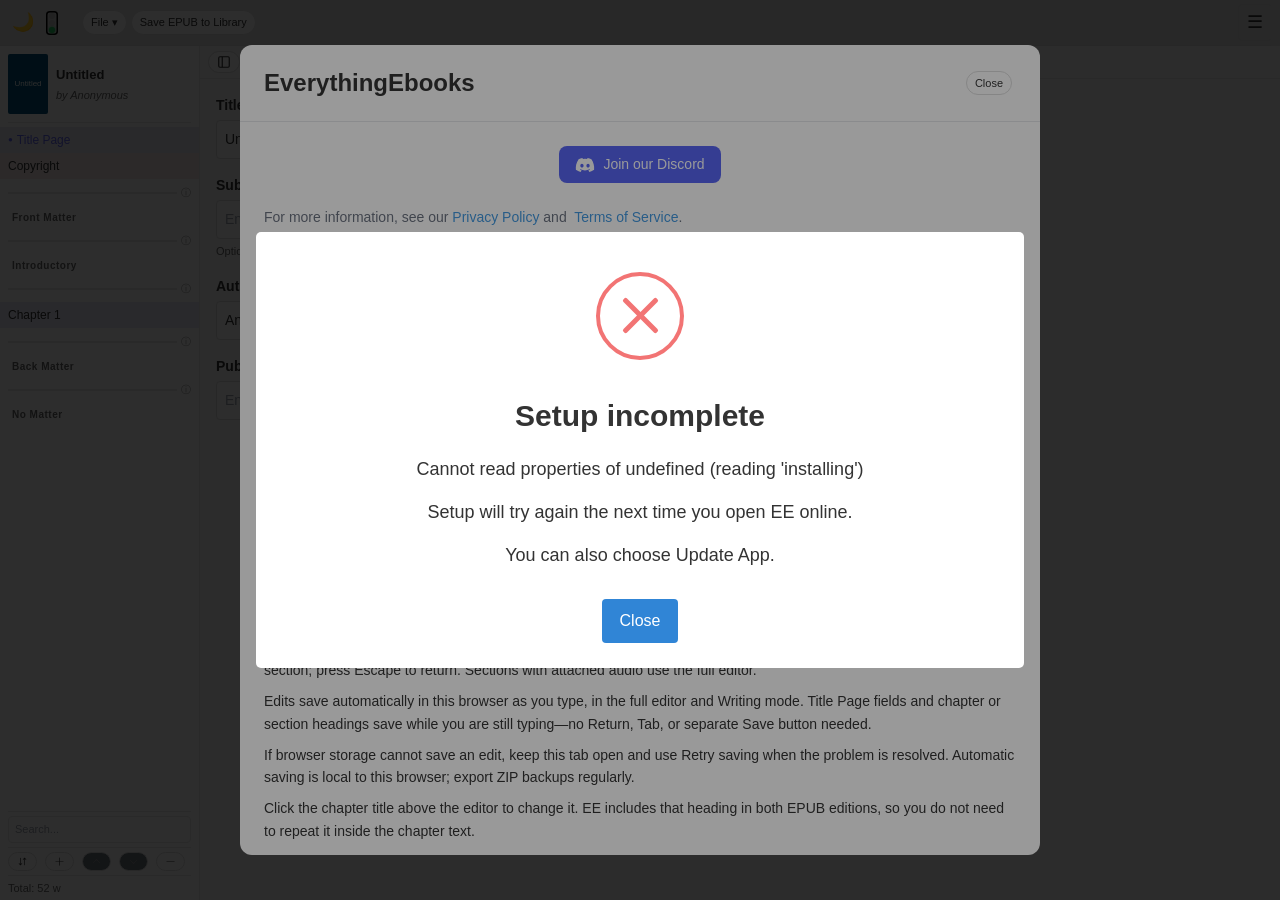
==== index.html @ 715ee253 "Update site" ====
<!DOCTYPE html><!--V_6XY6WedAJUizsVrJw1y--><html lang="en"><head><meta charSet="utf-8"/><meta name="viewport" content="minimum-scale=1, initial-scale=1, width=device-width, shrink-to-fit=no, user-scalable=no, viewport-fit=cover"/><meta name="viewport" content="width=device-width, initial-scale=1, maximum-scale=1, viewport-fit=cover, user-scalable=no"/><link rel="stylesheet" href="/_next/static/css/aac70e772c90a4ef.css" data-precedence="next"/><link rel="preload" as="script" fetchPriority="low" href="/_next/static/chunks/webpack-bea095858378b0d7.js"/><script src="/_next/static/chunks/6e78ce30-feaf1273a5eaf86b.js" async=""></script><script src="/_next/static/chunks/1726-7eea803fc47ad26f.js" async=""></script><script src="/_next/static/chunks/main-app-5e989bf992230e0a.js" async=""></script><script src="/_next/static/chunks/c7195e9e-a51b913a57dbc8b2.js" async=""></script><script src="/_next/static/chunks/3430-68d13472699cd4d6.js" async=""></script><script src="/_next/static/chunks/8951-3521d7884f53c1f5.js" async=""></script><script src="/_next/static/chunks/4199-7eee44b4d085d47f.js" async=""></script><script src="/_next/static/chunks/488-305fcc1848eac094.js" async=""></script><script src="/_next/static/chunks/3041-66afb44bbf77ae57.js" async=""></script><script src="/_next/static/chunks/app/layout-d786bc35abd7b40b.js" async=""></script><script src="/_next/static/chunks/app/error-bcb52491a84c1559.js" async=""></script><script src="/_next/static/chunks/app/page-690a452f55b44634.js" async=""></script><title>EverythingEbooks — Read and Write</title><link rel="icon" href="/favicon.ico"/><link rel="preload" href="/fonts/EBGaramond-Regular.ttf" as="font" type="font/ttf" crossorigin="anonymous"/><link rel="preload" href="/fonts/EBGaramond-Bold.ttf" as="font" type="font/ttf" crossorigin="anonymous"/><meta name="description" content="EverythingEbooks is an ebook reader for EPUB files with text-to-speech read-aloud, highlighting, notes, and access to a ebooks store. Authors and Writers offers an editor with read-aloud for writing directly in EPUB. Generate EPUBs."/><meta property="og:url" content="https://everythingebooks.org"/><meta property="og:type" content="website"/><meta property="og:title" content="EverythingEbooks — Read and Write"/><meta property="og:description" content="EverythingEbooks is an ebook reader for EPUB files with text-to-speech read-aloud, highlighting, notes, and access to a ebooks store. Authors and Writers offers an editor with read-aloud for writing directly in EPUB. Generate EPUBs."/><title>EverythingEbooks — Read and Write</title><meta name="description" content="EverythingEbooks is an ebook reader for EPUB files with text-to-speech read-aloud, highlighting, notes, and access to a ebooks store. Authors and Writers offers an editor with read-aloud for writing directly in EPUB. Generate EPUBs."/><link rel="author" href="https://github.com/cleesmith/proselenos_readers_writers"/><meta name="author" content="EverythingEbooks"/><meta name="generator" content="Next.js"/><meta name="keywords" content="epub,ebook,reader,writing,publishing"/><script src="/_next/static/chunks/polyfills-42372ed130431b0a.js" noModule=""></script></head><body><div hidden=""><!--$--><!--/$--></div><script src="/_next/static/chunks/webpack-bea095858378b0d7.js" id="_R_" async=""></script><script>(self.__next_f=self.__next_f||[]).push([0])</script><script>self.__next_f.push([1,"1:\"$Sreact.fragment\"\n2:I[62404,[\"6435\",\"static/chunks/c7195e9e-a51b913a57dbc8b2.js\",\"3430\",\"static/chunks/3430-68d13472699cd4d6.js\",\"8951\",\"static/chunks/8951-3521d7884f53c1f5.js\",\"4199\",\"static/chunks/4199-7eee44b4d085d47f.js\",\"488\",\"static/chunks/488-305fcc1848eac094.js\",\"3041\",\"static/chunks/3041-66afb44bbf77ae57.js\",\"7177\",\"static/chunks/app/layout-d786bc35abd7b40b.js\"],\"EnvProvider\"]\n3:I[69362,[\"6435\",\"static/chunks/c7195e9e-a51b913a57dbc8b2.js\",\"3430\",\"static/chunks/3430-68d13472699cd4d6.js\",\"8951\",\"static/chunks/8951-3521d7884f53c1f5.js\",\"4199\",\"static/chunks/4199-7eee44b4d085d47f.js\",\"488\",\"static/chunks/488-305fcc1848eac094.js\",\"3041\",\"static/chunks/3041-66afb44bbf77ae57.js\",\"7177\",\"static/chunks/app/layout-d786bc35abd7b40b.js\"],\"default\"]\n4:I[85902,[],\"\"]\n5:I[45983,[\"8951\",\"static/chunks/8951-3521d7884f53c1f5.js\",\"8039\",\"static/chunks/app/error-bcb52491a84c1559.js\"],\"default\"]\n6:I[89557,[],\"\"]\n7:I[33796,[\"6435\",\"static/chunks/c7195e9e-a51b913a57dbc8b2.js\",\"3430\",\"static/chunks/3430-68d13472699cd4d6.js\",\"8951\",\"static/chunks/8951-3521d7884f53c1f5.js\",\"4199\",\"static/chunks/4199-7eee44b4d085d47f.js\",\"488\",\"static/chunks/488-305fcc1848eac094.js\",\"3041\",\"static/chunks/3041-66afb44bbf77ae57.js\",\"7177\",\"static/chunks/app/layout-d786bc35abd7b40b.js\"],\"ServiceWorkerRegistration\"]\n8:I[67480,[],\"ClientPageRoot\"]\n9:I[35975,[\"8974\",\"static/chunks/app/page-690a452f55b44634.js\"],\"default\"]\nc:I[94388,[],\"OutletBoundary\"]\ne:I[3373,[],\"AsyncMetadataOutlet\"]\n10:I[94388,[],\"ViewportBoundary\"]\n12:I[94388,[],\"MetadataBoundary\"]\n13:\"$Sreact.suspense\"\n15:I[19603,[],\"\"]\n:HL[\"/_next/static/css/aac70e772c90a4ef.css\",\"style\"]\n"])</script><script>self.__next_f.push([1,"0:{\"P\":null,\"b\":\"V_6XY6WedAJUizsVrJw1y\",\"p\":\"\",\"c\":[\"\",\"\"],\"i\":false,\"f\":[[[\"\",{\"children\":[\"__PAGE__\",{}]},\"$undefined\",\"$undefined\",true],[\"\",[\"$\",\"$1\",\"c\",{\"children\":[[[\"$\",\"link\",\"0\",{\"rel\":\"stylesheet\",\"href\":\"/_next/static/css/aac70e772c90a4ef.css\",\"precedence\":\"next\",\"crossOrigin\":\"$undefined\",\"nonce\":\"$undefined\"}]],[\"$\",\"html\",null,{\"lang\":\"en\",\"children\":[[\"$\",\"head\",null,{\"children\":[[\"$\",\"title\",null,{\"children\":\"EverythingEbooks — Read and Write\"}],[\"$\",\"meta\",null,{\"name\":\"viewport\",\"content\":\"minimum-scale=1, initial-scale=1, width=device-width, shrink-to-fit=no, user-scalable=no, viewport-fit=cover\"}],[\"$\",\"link\",null,{\"rel\":\"icon\",\"href\":\"/favicon.ico\"}],[\"$\",\"link\",null,{\"rel\":\"preload\",\"href\":\"/fonts/EBGaramond-Regular.ttf\",\"as\":\"font\",\"type\":\"font/ttf\",\"crossOrigin\":\"anonymous\"}],[\"$\",\"link\",null,{\"rel\":\"preload\",\"href\":\"/fonts/EBGaramond-Bold.ttf\",\"as\":\"font\",\"type\":\"font/ttf\",\"crossOrigin\":\"anonymous\"}],[\"$\",\"meta\",null,{\"name\":\"description\",\"content\":\"EverythingEbooks is an ebook reader for EPUB files with text-to-speech read-aloud, highlighting, notes, and access to a ebooks store. Authors and Writers offers an editor with read-aloud for writing directly in EPUB. Generate EPUBs.\"}],[\"$\",\"meta\",null,{\"property\":\"og:url\",\"content\":\"https://everythingebooks.org\"}],[\"$\",\"meta\",null,{\"property\":\"og:type\",\"content\":\"website\"}],[\"$\",\"meta\",null,{\"property\":\"og:title\",\"content\":\"EverythingEbooks — Read and Write\"}],[\"$\",\"meta\",null,{\"property\":\"og:description\",\"content\":\"EverythingEbooks is an ebook reader for EPUB files with text-to-speech read-aloud, highlighting, notes, and access to a ebooks store. Authors and Writers offers an editor with read-aloud for writing directly in EPUB. Generate EPUBs.\"}]]}],[\"$\",\"body\",null,{\"children\":[[\"$\",\"$L2\",null,{\"children\":[\"$\",\"$L3\",null,{\"children\":[\"$\",\"$L4\",null,{\"parallelRouterKey\":\"children\",\"error\":\"$5\",\"errorStyles\":[],\"errorScripts\":[],\"template\":[\"$\",\"$L6\",null,{}],\"templateStyles\":\"$undefined\",\"templateScripts\":\"$undefined\",\"notFound\":[[[\"$\",\"title\",null,{\"children\":\"404: This page could not be found.\"}],[\"$\",\"div\",null,{\"style\":{\"fontFamily\":\"system-ui,\\\"Segoe UI\\\",Roboto,Helvetica,Arial,sans-serif,\\\"Apple Color Emoji\\\",\\\"Segoe UI Emoji\\\"\",\"height\":\"100vh\",\"textAlign\":\"center\",\"display\":\"flex\",\"flexDirection\":\"column\",\"alignItems\":\"center\",\"justifyContent\":\"center\"},\"children\":[\"$\",\"div\",null,{\"children\":[[\"$\",\"style\",null,{\"dangerouslySetInnerHTML\":{\"__html\":\"body{color:#000;background:#fff;margin:0}.next-error-h1{border-right:1px solid rgba(0,0,0,.3)}@media (prefers-color-scheme:dark){body{color:#fff;background:#000}.next-error-h1{border-right:1px solid rgba(255,255,255,.3)}}\"}}],[\"$\",\"h1\",null,{\"className\":\"next-error-h1\",\"style\":{\"display\":\"inline-block\",\"margin\":\"0 20px 0 0\",\"padding\":\"0 23px 0 0\",\"fontSize\":24,\"fontWeight\":500,\"verticalAlign\":\"top\",\"lineHeight\":\"49px\"},\"children\":404}],[\"$\",\"div\",null,{\"style\":{\"display\":\"inline-block\"},\"children\":[\"$\",\"h2\",null,{\"style\":{\"fontSize\":14,\"fontWeight\":400,\"lineHeight\":\"49px\",\"margin\":0},\"children\":\"This page could not be found.\"}]}]]}]}]],[]],\"forbidden\":\"$undefined\",\"unauthorized\":\"$undefined\"}]}]}],[\"$\",\"$L7\",null,{}]]}]]}]]}],{\"children\":[\"__PAGE__\",[\"$\",\"$1\",\"c\",{\"children\":[[\"$\",\"$L8\",null,{\"Component\":\"$9\",\"searchParams\":{},\"params\":{},\"promises\":[\"$@a\",\"$@b\"]}],null,[\"$\",\"$Lc\",null,{\"children\":[\"$Ld\",[\"$\",\"$Le\",null,{\"promise\":\"$@f\"}]]}]]}],{},null,false]},null,false],[\"$\",\"$1\",\"h\",{\"children\":[null,[[\"$\",\"$L10\",null,{\"children\":\"$L11\"}],null],[\"$\",\"$L12\",null,{\"children\":[\"$\",\"div\",null,{\"hidden\":true,\"children\":[\"$\",\"$13\",null,{\"fallback\":null,\"children\":\"$L14\"}]}]}]]}],false]],\"m\":\"$undefined\",\"G\":[\"$15\",[]],\"s\":false,\"S\":true}\n"])</script><script>self.__next_f.push([1,"a:{}\nb:\"$0:f:0:1:2:children:1:props:children:0:props:params\"\n"])</script><script>self.__next_f.push([1,"11:[[\"$\",\"meta\",\"0\",{\"charSet\":\"utf-8\"}],[\"$\",\"meta\",\"1\",{\"name\":\"viewport\",\"content\":\"width=device-width, initial-scale=1, maximum-scale=1, viewport-fit=cover, user-scalable=no\"}]]\nd:null\n"])</script><script>self.__next_f.push([1,"f:{\"metadata\":[[\"$\",\"title\",\"0\",{\"children\":\"EverythingEbooks — Read and Write\"}],[\"$\",\"meta\",\"1\",{\"name\":\"description\",\"content\":\"EverythingEbooks is an ebook reader for EPUB files with text-to-speech read-aloud, highlighting, notes, and access to a ebooks store. Authors and Writers offers an editor with read-aloud for writing directly in EPUB. Generate EPUBs.\"}],[\"$\",\"link\",\"2\",{\"rel\":\"author\",\"href\":\"https://github.com/cleesmith/proselenos_readers_writers\"}],[\"$\",\"meta\",\"3\",{\"name\":\"author\",\"content\":\"EverythingEbooks\"}],[\"$\",\"meta\",\"4\",{\"name\":\"generator\",\"content\":\"Next.js\"}],[\"$\",\"meta\",\"5\",{\"name\":\"keywords\",\"content\":\"epub,ebook,reader,writing,publishing\"}]],\"error\":null,\"digest\":\"$undefined\"}\n"])</script><script>self.__next_f.push([1,"14:\"$f:metadata\"\n"])</script></body></html>
---- _next/static/css/aac70e772c90a4ef.css ----
*,:after,:before{--tw-border-spacing-x:0;--tw-border-spacing-y:0;--tw-translate-x:0;--tw-translate-y:0;--tw-rotate:0;--tw-skew-x:0;--tw-skew-y:0;--tw-scale-x:1;--tw-scale-y:1;--tw-pan-x: ;--tw-pan-y: ;--tw-pinch-zoom: ;--tw-scroll-snap-strictness:proximity;--tw-gradient-from-position: ;--tw-gradient-via-position: ;--tw-gradient-to-position: ;--tw-ordinal: ;--tw-slashed-zero: ;--tw-numeric-figure: ;--tw-numeric-spacing: ;--tw-numeric-fraction: ;--tw-ring-inset: ;--tw-ring-offset-width:0px;--tw-ring-offset-color:#fff;--tw-ring-color:rgb(59 130 246/0.5);--tw-ring-offset-shadow:0 0 #0000;--tw-ring-shadow:0 0 #0000;--tw-shadow:0 0 #0000;--tw-shadow-colored:0 0 #0000;--tw-blur: ;--tw-brightness: ;--tw-contrast: ;--tw-grayscale: ;--tw-hue-rotate: ;--tw-invert: ;--tw-saturate: ;--tw-sepia: ;--tw-drop-shadow: ;--tw-backdrop-blur: ;--tw-backdrop-brightness: ;--tw-backdrop-contrast: ;--tw-backdrop-grayscale: ;--tw-backdrop-hue-rotate: ;--tw-backdrop-invert: ;--tw-backdrop-opacity: ;--tw-backdrop-saturate: ;--tw-backdrop-sepia: ;--tw-contain-size: ;--tw-contain-layout: ;--tw-contain-paint: ;--tw-contain-style: }::backdrop{--tw-border-spacing-x:0;--tw-border-spacing-y:0;--tw-translate-x:0;--tw-translate-y:0;--tw-rotate:0;--tw-skew-x:0;--tw-skew-y:0;--tw-scale-x:1;--tw-scale-y:1;--tw-pan-x: ;--tw-pan-y: ;--tw-pinch-zoom: ;--tw-scroll-snap-strictness:proximity;--tw-gradient-from-position: ;--tw-gradient-via-position: ;--tw-gradient-to-position: ;--tw-ordinal: ;--tw-slashed-zero: ;--tw-numeric-figure: ;--tw-numeric-spacing: ;--tw-numeric-fraction: ;--tw-ring-inset: ;--tw-ring-offset-width:0px;--tw-ring-offset-color:#fff;--tw-ring-color:rgb(59 130 246/0.5);--tw-ring-offset-shadow:0 0 #0000;--tw-ring-shadow:0 0 #0000;--tw-shadow:0 0 #0000;--tw-shadow-colored:0 0 #0000;--tw-blur: ;--tw-brightness: ;--tw-contrast: ;--tw-grayscale: ;--tw-hue-rotate: ;--tw-invert: ;--tw-saturate: ;--tw-sepia: ;--tw-drop-shadow: ;--tw-backdrop-blur: ;--tw-backdrop-brightness: ;--tw-backdrop-contrast: ;--tw-backdrop-grayscale: ;--tw-backdrop-hue-rotate: ;--tw-backdrop-invert: ;--tw-backdrop-opacity: ;--tw-backdrop-saturate: ;--tw-backdrop-sepia: ;--tw-contain-size: ;--tw-contain-layout: ;--tw-contain-paint: ;--tw-contain-style: }/*
! tailwindcss v3.4.19 | MIT License | https://tailwindcss.com
*/*,:after,:before{box-sizing:border-box;border:0 solid #e5e7eb}:after,:before{--tw-content:""}:host,html{line-height:1.5;-webkit-text-size-adjust:100%;-moz-tab-size:4;-o-tab-size:4;tab-size:4;font-family:ui-sans-serif,system-ui,sans-serif,Apple Color Emoji,Segoe UI Emoji,Segoe UI Symbol,Noto Color Emoji;font-feature-settings:normal;font-variation-settings:normal;-webkit-tap-highlight-color:transparent}body{margin:0;line-height:inherit}hr{height:0;color:inherit;border-top-width:1px}abbr:where([title]){-webkit-text-decoration:underline dotted;text-decoration:underline dotted}h1,h2,h3,h4,h5,h6{font-size:inherit;font-weight:inherit}a{color:inherit;text-decoration:inherit}b,strong{font-weight:bolder}code,kbd,pre,samp{font-family:ui-monospace,SFMono-Regular,Menlo,Monaco,Consolas,Liberation Mono,Courier New,monospace;font-feature-settings:normal;font-variation-settings:normal;font-size:1em}small{font-size:80%}sub,sup{font-size:75%;line-height:0;position:relative;vertical-align:baseline}sub{bottom:-.25em}sup{top:-.5em}table{text-indent:0;border-color:inherit;border-collapse:collapse}button,input,optgroup,select,textarea{font-family:inherit;font-feature-settings:inherit;font-variation-settings:inherit;font-size:100%;font-weight:inherit;line-height:inherit;letter-spacing:inherit;color:inherit;margin:0;padding:0}button,select{text-transform:none}button,input:where([type=button]),input:where([type=reset]),input:where([type=submit]){-webkit-appearance:button;background-color:transparent;background-image:none}:-moz-focusring{outline:auto}:-moz-ui-invalid{box-shadow:none}progress{vertical-align:baseline}::-webkit-inner-spin-button,::-webkit-outer-spin-button{height:auto}[type=search]{-webkit-appearance:textfield;outline-offset:-2px}::-webkit-search-decoration{-webkit-appearance:none}::-webkit-file-upload-button{-webkit-appearance:button;font:inherit}summary{display:list-item}blockquote,dd,dl,figure,h1,h2,h3,h4,h5,h6,hr,p,pre{margin:0}fieldset{margin:0}fieldset,legend{padding:0}menu,ol,ul{list-style:none;margin:0;padding:0}dialog{padding:0}textarea{resize:vertical}input::-moz-placeholder,textarea::-moz-placeholder{opacity:1;color:#9ca3af}input::placeholder,textarea::placeholder{opacity:1;color:#9ca3af}[role=button],button{cursor:pointer}:disabled{cursor:default}audio,canvas,embed,iframe,img,object,svg,video{display:block;vertical-align:middle}img,video{max-width:100%;height:auto}[hidden]:where(:not([hidden=until-found])){display:none}:root,[data-theme]{background-color:var(--fallback-b1,oklch(var(--b1)/1));color:var(--fallback-bc,oklch(var(--bc)/1))}@supports not (color:oklch(0% 0 0)){:root{color-scheme:light;--fallback-p:#491eff;--fallback-pc:#d4dbff;--fallback-s:#ff41c7;--fallback-sc:#fff9fc;--fallback-a:#00cfbd;--fallback-ac:#00100d;--fallback-n:#2b3440;--fallback-nc:#d7dde4;--fallback-b1:#ffffff;--fallback-b2:#e5e6e6;--fallback-b3:#e5e6e6;--fallback-bc:#1f2937;--fallback-in:#00b3f0;--fallback-inc:#000000;--fallback-su:#00ca92;--fallback-suc:#000000;--fallback-wa:#ffc22d;--fallback-wac:#000000;--fallback-er:#ff6f70;--fallback-erc:#000000}@media (prefers-color-scheme:dark){:root{color-scheme:dark;--fallback-p:#7582ff;--fallback-pc:#050617;--fallback-s:#ff71cf;--fallback-sc:#190211;--fallback-a:#00c7b5;--fallback-ac:#000e0c;--fallback-n:#2a323c;--fallback-nc:#a6adbb;--fallback-b1:#1d232a;--fallback-b2:#191e24;--fallback-b3:#15191e;--fallback-bc:#a6adbb;--fallback-in:#00b3f0;--fallback-inc:#000000;--fallback-su:#00ca92;--fallback-suc:#000000;--fallback-wa:#ffc22d;--fallback-wac:#000000;--fallback-er:#ff6f70;--fallback-erc:#000000}}}html{-webkit-tap-highlight-color:transparent}*{scrollbar-color:color-mix(in oklch,currentColor 35%,transparent) transparent}:hover{scrollbar-color:color-mix(in oklch,currentColor 60%,transparent) transparent}:root,[data-theme=default-light]{--b1:100% 0 0;--in:72.06% 0.191 231.6;--su:64.8% 0.150 160;--wa:84.71% 0.199 83.87;--er:71.76% 0.221 22.18;--pc:90.4393% 0.035418 255.829726;--sc:13.5101% 0.035293 252.25922;--ac:14.3225% 0.024655 208.500279;--inc:0% 0 0;--suc:0% 0 0;--wac:0% 0 0;--erc:0% 0 0;--rounded-box:1rem;--rounded-btn:0.5rem;--rounded-badge:1.9rem;--animation-btn:0.25s;--animation-input:.2s;--btn-focus-scale:0.95;--border-btn:1px;--tab-border:1px;--tab-radius:0.5rem;--b2:96.1151% 0 0;--b3:90.6701% 0 0;--bc:20.4627% 0 0;--n:88.5305% 0 0;--nc:40.912% 0 0;--p:52.1966% 0.17709 255.829726;--s:67.5503% 0.176463 252.25922;--a:71.6123% 0.123273 208.500279}[data-theme=default-dark]{--b1:25.1965% 0 0;--in:72.06% 0.191 231.6;--su:64.8% 0.150 160;--wa:84.71% 0.199 83.87;--er:71.76% 0.221 22.18;--pc:15.3275% 0.020171 242.141552;--sc:12.5971% 0.03174 247.65155;--ac:14.5191% 0.032986 346.618945;--inc:0% 0 0;--suc:0% 0 0;--wac:0% 0 0;--erc:0% 0 0;--rounded-box:1rem;--rounded-btn:0.5rem;--rounded-badge:1.9rem;--animation-btn:0.25s;--animation-input:.2s;--btn-focus-scale:0.95;--border-btn:1px;--tab-border:1px;--tab-radius:0.5rem;--b2:30.5191% 0 0;--b3:37.5299% 0 0;--bc:90.6701% 0 0;--n:40.1667% 0 0;--nc:74.7628% 0 0;--p:76.6375% 0.100853 242.141552;--s:62.9857% 0.158699 247.65155;--a:72.5956% 0.16493 346.618945}.\!container{width:100%!important}.container{width:100%}@media (min-width:640px){.\!container{max-width:640px!important}.container{max-width:640px}}@media (min-width:768px){.\!container{max-width:768px!important}.container{max-width:768px}}@media (min-width:1024px){.\!container{max-width:1024px!important}.container{max-width:1024px}}@media (min-width:1280px){.\!container{max-width:1280px!important}.container{max-width:1280px}}@media (min-width:1536px){.\!container{max-width:1536px!important}.container{max-width:1536px}}.alert{display:grid;width:100%;grid-auto-flow:row;align-content:flex-start;align-items:center;justify-items:center;gap:1rem;text-align:center;border-radius:var(--rounded-box,1rem);border-width:1px;--tw-border-opacity:1;border-color:var(--fallback-b2,oklch(var(--b2)/var(--tw-border-opacity)));padding:1rem;--tw-text-opacity:1;color:var(--fallback-bc,oklch(var(--bc)/var(--tw-text-opacity)));--alert-bg:var(--fallback-b2,oklch(var(--b2)/1));--alert-bg-mix:var(--fallback-b1,oklch(var(--b1)/1));background-color:var(--alert-bg)}@media (min-width:640px){.alert{grid-auto-flow:column;grid-template-columns:auto minmax(auto,1fr);justify-items:start;text-align:start}}.avatar{position:relative;display:inline-flex}.avatar>div{display:block;aspect-ratio:1/1;overflow:hidden}.avatar img{height:100%;width:100%;-o-object-fit:cover;object-fit:cover}.avatar.placeholder>div{display:flex;align-items:center;justify-content:center}.breadcrumbs{max-width:100%;overflow-x:auto;padding-top:.5rem;padding-bottom:.5rem}.breadcrumbs>ol,.breadcrumbs>ul{display:flex;align-items:center;white-space:nowrap;min-height:-moz-min-content;min-height:min-content}.breadcrumbs>ol>li,.breadcrumbs>ul>li{display:flex;align-items:center}.breadcrumbs>ol>li>a,.breadcrumbs>ul>li>a{display:flex;cursor:pointer;align-items:center}@media (hover:hover){.breadcrumbs>ol>li>a:hover,.breadcrumbs>ul>li>a:hover{text-decoration-line:underline}.label a:hover{--tw-text-opacity:1;color:var(--fallback-bc,oklch(var(--bc)/var(--tw-text-opacity)))}.menu li>:not(ul,.menu-title,details,.btn).active,.menu li>:not(ul,.menu-title,details,.btn):active,.menu li>details>summary:active{--tw-bg-opacity:1;background-color:var(--fallback-n,oklch(var(--n)/var(--tw-bg-opacity)));--tw-text-opacity:1;color:var(--fallback-nc,oklch(var(--nc)/var(--tw-text-opacity)))}.menu li>:not(ul,.menu-title,details,.btn).\!active{--tw-bg-opacity:1!important;background-color:var(--fallback-n,oklch(var(--n)/var(--tw-bg-opacity)))!important;--tw-text-opacity:1!important;color:var(--fallback-nc,oklch(var(--nc)/var(--tw-text-opacity)))!important}.tab:hover{--tw-text-opacity:1}.table tr.hover:hover,.table tr.hover:nth-child(2n):hover{--tw-bg-opacity:1;background-color:var(--fallback-b2,oklch(var(--b2)/var(--tw-bg-opacity)))}.table-zebra tr.hover:hover,.table-zebra tr.hover:nth-child(2n):hover{--tw-bg-opacity:1;background-color:var(--fallback-b3,oklch(var(--b3)/var(--tw-bg-opacity)))}}.btn{display:inline-flex;height:3rem;min-height:3rem;flex-shrink:0;cursor:pointer;-webkit-user-select:none;-moz-user-select:none;user-select:none;flex-wrap:wrap;align-items:center;justify-content:center;border-radius:var(--rounded-btn,.5rem);border-color:transparent;border-color:oklch(var(--btn-color,var(--b2))/var(--tw-border-opacity));padding-left:1rem;padding-right:1rem;text-align:center;font-size:.875rem;line-height:1em;gap:.5rem;font-weight:600;text-decoration-line:none;transition-duration:.2s;transition-timing-function:cubic-bezier(0,0,.2,1);border-width:var(--border-btn,1px);transition-property:color,background-color,border-color,opacity,box-shadow,transform;--tw-text-opacity:1;color:var(--fallback-bc,oklch(var(--bc)/var(--tw-text-opacity)));--tw-shadow:0 1px 2px 0 rgb(0 0 0/0.05);--tw-shadow-colored:0 1px 2px 0 var(--tw-shadow-color);box-shadow:var(--tw-ring-offset-shadow,0 0 #0000),var(--tw-ring-shadow,0 0 #0000),var(--tw-shadow);outline-color:var(--fallback-bc,oklch(var(--bc)/1));background-color:oklch(var(--btn-color,var(--b2))/var(--tw-bg-opacity));--tw-bg-opacity:1;--tw-border-opacity:1}.btn-disabled,.btn:disabled,.btn[disabled]{pointer-events:none}.btn-circle{height:3rem;width:3rem;border-radius:9999px;padding:0}:where(.btn:is(input[type=checkbox])),:where(.btn:is(input[type=radio])){width:auto;-webkit-appearance:none;-moz-appearance:none;appearance:none}.btn:is(input[type=checkbox]):after,.btn:is(input[type=radio]):after{--tw-content:attr(aria-label);content:var(--tw-content)}.card{position:relative;display:flex;flex-direction:column;border-radius:var(--rounded-box,1rem)}.card:focus{outline:2px solid transparent;outline-offset:2px}.card-body{display:flex;flex:1 1 auto;flex-direction:column;padding:var(--padding-card,2rem);gap:.5rem}.card-body :where(p){flex-grow:1}.card figure{display:flex;align-items:center;justify-content:center}.card.image-full{display:grid}.card.image-full:before{position:relative;content:"";z-index:10;border-radius:var(--rounded-box,1rem);--tw-bg-opacity:1;background-color:var(--fallback-n,oklch(var(--n)/var(--tw-bg-opacity)));opacity:.75}.card.image-full:before,.card.image-full>*{grid-column-start:1;grid-row-start:1}.card.image-full>figure img{height:100%;-o-object-fit:cover;object-fit:cover}.card.image-full>.card-body{position:relative;z-index:20;--tw-text-opacity:1;color:var(--fallback-nc,oklch(var(--nc)/var(--tw-text-opacity)))}.chat{display:grid;grid-template-columns:repeat(2,minmax(0,1fr));-moz-column-gap:.75rem;column-gap:.75rem;padding-top:.25rem;padding-bottom:.25rem}.checkbox{flex-shrink:0;--chkbg:var(--fallback-bc,oklch(var(--bc)/1));--chkfg:var(--fallback-b1,oklch(var(--b1)/1));height:1.5rem;width:1.5rem;cursor:pointer;-webkit-appearance:none;-moz-appearance:none;appearance:none;border-radius:var(--rounded-btn,.5rem);border-width:1px;border-color:var(--fallback-bc,oklch(var(--bc)/var(--tw-border-opacity)));--tw-border-opacity:0.2}.collapse:not(td):not(tr):not(colgroup){visibility:visible}.collapse{position:relative;display:grid;overflow:hidden;grid-template-rows:max-content 0fr;transition:grid-template-rows .2s;width:100%;border-radius:var(--rounded-box,1rem)}.collapse-content,.collapse-title,.collapse>input[type=checkbox],.collapse>input[type=radio]{grid-column-start:1;grid-row-start:1}.collapse>input[type=checkbox],.collapse>input[type=radio]{-webkit-appearance:none;-moz-appearance:none;appearance:none;opacity:0}:where(.collapse>input[type=checkbox]),:where(.collapse>input[type=radio]){height:100%;width:100%;z-index:1}.collapse-content{visibility:hidden;grid-column-start:1;grid-row-start:2;min-height:0;transition:visibility .2s;transition:padding .2s ease-out,background-color .2s ease-out;padding-left:1rem;padding-right:1rem;cursor:unset}.collapse-open,.collapse:focus:not(.collapse-close),.collapse[open]{grid-template-rows:max-content 1fr}.collapse:not(.collapse-close):has(>input[type=checkbox]:checked),.collapse:not(.collapse-close):has(>input[type=radio]:checked){grid-template-rows:max-content 1fr}.collapse-open>.collapse-content,.collapse:focus:not(.collapse-close)>.collapse-content,.collapse:not(.collapse-close)>input[type=checkbox]:checked~.collapse-content,.collapse:not(.collapse-close)>input[type=radio]:checked~.collapse-content,.collapse[open]>.collapse-content{visibility:visible;min-height:-moz-fit-content;min-height:fit-content}.diff{position:relative;display:grid;width:100%;overflow:hidden;direction:ltr;container-type:inline-size;grid-template-columns:auto 1fr}.divider{display:flex;flex-direction:row;align-items:center;align-self:stretch;margin-top:1rem;margin-bottom:1rem;height:1rem;white-space:nowrap}.divider:after,.divider:before{height:.125rem;width:100%;flex-grow:1;--tw-content:"";content:var(--tw-content);background-color:var(--fallback-bc,oklch(var(--bc)/.1))}.dropdown{position:relative;display:inline-block}.dropdown>:not(summary):focus{outline:2px solid transparent;outline-offset:2px}.dropdown .dropdown-content{position:absolute}.dropdown:is(:not(details)) .dropdown-content{visibility:hidden;opacity:0;transform-origin:top;--tw-scale-x:.95;--tw-scale-y:.95;transform:translate(var(--tw-translate-x),var(--tw-translate-y)) rotate(var(--tw-rotate)) skewX(var(--tw-skew-x)) skewY(var(--tw-skew-y)) scaleX(var(--tw-scale-x)) scaleY(var(--tw-scale-y));transition-property:color,background-color,border-color,text-decoration-color,fill,stroke,opacity,box-shadow,transform,filter,backdrop-filter;transition-timing-function:cubic-bezier(.4,0,.2,1);transition-timing-function:cubic-bezier(0,0,.2,1);transition-duration:.2s}.dropdown-end .dropdown-content{inset-inline-end:0}.dropdown-left .dropdown-content{bottom:auto;inset-inline-end:100%;top:0;transform-origin:right}.dropdown-right .dropdown-content{bottom:auto;inset-inline-start:100%;top:0;transform-origin:left}.dropdown-bottom .dropdown-content{bottom:auto;top:100%;transform-origin:top}.dropdown-top .dropdown-content{bottom:100%;top:auto;transform-origin:bottom}.dropdown-end.dropdown-left .dropdown-content,.dropdown-end.dropdown-right .dropdown-content{bottom:0;top:auto}.dropdown.dropdown-open .dropdown-content,.dropdown:focus-within .dropdown-content,.dropdown:not(.dropdown-hover):focus .dropdown-content{visibility:visible;opacity:1}@media (hover:hover){.dropdown.dropdown-hover:hover .dropdown-content{visibility:visible;opacity:1}.btm-nav>.disabled:hover,.btm-nav>[disabled]:hover{pointer-events:none;--tw-border-opacity:0;background-color:var(--fallback-n,oklch(var(--n)/var(--tw-bg-opacity)));--tw-bg-opacity:0.1;color:var(--fallback-bc,oklch(var(--bc)/var(--tw-text-opacity)));--tw-text-opacity:0.2}.btn:hover{--tw-border-opacity:1;border-color:var(--fallback-b3,oklch(var(--b3)/var(--tw-border-opacity)));--tw-bg-opacity:1;background-color:var(--fallback-b3,oklch(var(--b3)/var(--tw-bg-opacity)))}@supports (color:color-mix(in oklab,black,black)){.btn:hover{background-color:color-mix(in oklab,oklch(var(--btn-color,var(--b2))/var(--tw-bg-opacity,1)) 90%,black);border-color:color-mix(in oklab,oklch(var(--btn-color,var(--b2))/var(--tw-border-opacity,1)) 90%,black)}}@supports not (color:oklch(0% 0 0)){.btn:hover{background-color:var(--btn-color,var(--fallback-b2));border-color:var(--btn-color,var(--fallback-b2))}}.btn.glass:hover{--glass-opacity:25%;--glass-border-opacity:15%}.btn-ghost:hover{border-color:transparent}@supports (color:oklch(0% 0 0)){.btn-ghost:hover{background-color:var(--fallback-bc,oklch(var(--bc)/.2))}}.btn-outline:hover{--tw-border-opacity:1;border-color:var(--fallback-bc,oklch(var(--bc)/var(--tw-border-opacity)));--tw-bg-opacity:1;background-color:var(--fallback-bc,oklch(var(--bc)/var(--tw-bg-opacity)));--tw-text-opacity:1;color:var(--fallback-b1,oklch(var(--b1)/var(--tw-text-opacity)))}.btn-outline.btn-primary:hover{--tw-text-opacity:1;color:var(--fallback-pc,oklch(var(--pc)/var(--tw-text-opacity)))}@supports (color:color-mix(in oklab,black,black)){.btn-outline.btn-primary:hover{background-color:color-mix(in oklab,var(--fallback-p,oklch(var(--p)/1)) 90%,black);border-color:color-mix(in oklab,var(--fallback-p,oklch(var(--p)/1)) 90%,black)}}.btn-outline.btn-secondary:hover{--tw-text-opacity:1;color:var(--fallback-sc,oklch(var(--sc)/var(--tw-text-opacity)))}@supports (color:color-mix(in oklab,black,black)){.btn-outline.btn-secondary:hover{background-color:color-mix(in oklab,var(--fallback-s,oklch(var(--s)/1)) 90%,black);border-color:color-mix(in oklab,var(--fallback-s,oklch(var(--s)/1)) 90%,black)}}.btn-outline.btn-accent:hover{--tw-text-opacity:1;color:var(--fallback-ac,oklch(var(--ac)/var(--tw-text-opacity)))}@supports (color:color-mix(in oklab,black,black)){.btn-outline.btn-accent:hover{background-color:color-mix(in oklab,var(--fallback-a,oklch(var(--a)/1)) 90%,black);border-color:color-mix(in oklab,var(--fallback-a,oklch(var(--a)/1)) 90%,black)}}.btn-outline.btn-success:hover{--tw-text-opacity:1;color:var(--fallback-suc,oklch(var(--suc)/var(--tw-text-opacity)))}@supports (color:color-mix(in oklab,black,black)){.btn-outline.btn-success:hover{background-color:color-mix(in oklab,var(--fallback-su,oklch(var(--su)/1)) 90%,black);border-color:color-mix(in oklab,var(--fallback-su,oklch(var(--su)/1)) 90%,black)}}.btn-outline.btn-info:hover{--tw-text-opacity:1;color:var(--fallback-inc,oklch(var(--inc)/var(--tw-text-opacity)))}@supports (color:color-mix(in oklab,black,black)){.btn-outline.btn-info:hover{background-color:color-mix(in oklab,var(--fallback-in,oklch(var(--in)/1)) 90%,black);border-color:color-mix(in oklab,var(--fallback-in,oklch(var(--in)/1)) 90%,black)}}.btn-outline.btn-warning:hover{--tw-text-opacity:1;color:var(--fallback-wac,oklch(var(--wac)/var(--tw-text-opacity)))}@supports (color:color-mix(in oklab,black,black)){.btn-outline.btn-warning:hover{background-color:color-mix(in oklab,var(--fallback-wa,oklch(var(--wa)/1)) 90%,black);border-color:color-mix(in oklab,var(--fallback-wa,oklch(var(--wa)/1)) 90%,black)}}.btn-outline.btn-error:hover{--tw-text-opacity:1;color:var(--fallback-erc,oklch(var(--erc)/var(--tw-text-opacity)))}@supports (color:color-mix(in oklab,black,black)){.btn-outline.btn-error:hover{background-color:color-mix(in oklab,var(--fallback-er,oklch(var(--er)/1)) 90%,black);border-color:color-mix(in oklab,var(--fallback-er,oklch(var(--er)/1)) 90%,black)}}.btn-disabled:hover,.btn:disabled:hover,.btn[disabled]:hover{--tw-border-opacity:0;background-color:var(--fallback-n,oklch(var(--n)/var(--tw-bg-opacity)));--tw-bg-opacity:0.2;color:var(--fallback-bc,oklch(var(--bc)/var(--tw-text-opacity)));--tw-text-opacity:0.2}@supports (color:color-mix(in oklab,black,black)){.btn:is(input[type=checkbox]:checked):hover,.btn:is(input[type=radio]:checked):hover{background-color:color-mix(in oklab,var(--fallback-p,oklch(var(--p)/1)) 90%,black);border-color:color-mix(in oklab,var(--fallback-p,oklch(var(--p)/1)) 90%,black)}}.dropdown.dropdown-hover:hover .dropdown-content{--tw-scale-x:1;--tw-scale-y:1;transform:translate(var(--tw-translate-x),var(--tw-translate-y)) rotate(var(--tw-rotate)) skewX(var(--tw-skew-x)) skewY(var(--tw-skew-y)) scaleX(var(--tw-scale-x)) scaleY(var(--tw-scale-y))}:where(.menu li:not(.menu-title,.disabled)>:not(ul,details,.menu-title)):not(.active,.btn):hover,:where(.menu li:not(.menu-title,.disabled)>details>summary:not(.menu-title)):not(.active,.btn):hover{cursor:pointer;outline:2px solid transparent;outline-offset:2px}@supports (color:oklch(0% 0 0)){:where(.menu li:not(.menu-title,.disabled)>:not(ul,details,.menu-title)):not(.active,.btn):hover,:where(.menu li:not(.menu-title,.disabled)>details>summary:not(.menu-title)):not(.active,.btn):hover{background-color:var(--fallback-bc,oklch(var(--bc)/.1))}}.tab[disabled],.tab[disabled]:hover{cursor:not-allowed;color:var(--fallback-bc,oklch(var(--bc)/var(--tw-text-opacity)));--tw-text-opacity:0.2}}.dropdown:is(details) summary::-webkit-details-marker{display:none}.footer{width:100%;grid-auto-flow:row;-moz-column-gap:1rem;column-gap:1rem;row-gap:2.5rem;font-size:.875rem;line-height:1.25rem}.footer,.footer>*{display:grid;place-items:start}.footer>*{gap:.5rem}@media (min-width:48rem){.footer{grid-auto-flow:column}.footer-center{grid-auto-flow:row dense}}.label{display:flex;-webkit-user-select:none;-moz-user-select:none;user-select:none;align-items:center;justify-content:space-between;padding:.5rem .25rem}.hero{display:grid;width:100%;place-items:center;background-size:cover;background-position:50%}.hero>*{grid-column-start:1;grid-row-start:1}.hero-content{z-index:0;display:flex;align-items:center;justify-content:center;max-width:80rem;gap:1rem;padding:1rem}.indicator{position:relative;display:inline-flex;width:-moz-max-content;width:max-content}.indicator :where(.indicator-item){z-index:1;position:absolute;white-space:nowrap}.input{flex-shrink:1;-webkit-appearance:none;-moz-appearance:none;appearance:none;height:3rem;padding-left:1rem;padding-right:1rem;font-size:1rem;line-height:2;line-height:1.5rem;border-radius:var(--rounded-btn,.5rem);border-width:1px;border-color:transparent;--tw-bg-opacity:1;background-color:var(--fallback-b1,oklch(var(--b1)/var(--tw-bg-opacity)))}.input-md[type=number]::-webkit-inner-spin-button,.input[type=number]::-webkit-inner-spin-button{margin-top:-1rem;margin-bottom:-1rem;margin-inline-end:-1rem}.input-sm[type=number]::-webkit-inner-spin-button{margin-top:0;margin-bottom:0;margin-inline-end:0}.join{display:inline-flex;align-items:stretch;border-radius:var(--rounded-btn,.5rem)}.join :where(.join-item){border-start-end-radius:0;border-end-end-radius:0;border-end-start-radius:0;border-start-start-radius:0}.join .join-item:not(:first-child):not(:last-child),.join :not(:first-child):not(:last-child) .join-item{border-start-end-radius:0;border-end-end-radius:0;border-end-start-radius:0;border-start-start-radius:0}.join .join-item:first-child:not(:last-child),.join :first-child:not(:last-child) .join-item{border-start-end-radius:0;border-end-end-radius:0}.join .dropdown .join-item:first-child:not(:last-child),.join :first-child:not(:last-child) .dropdown .join-item{border-start-end-radius:inherit;border-end-end-radius:inherit}.join :where(.join-item:first-child:not(:last-child)),.join :where(:first-child:not(:last-child) .join-item){border-end-start-radius:inherit;border-start-start-radius:inherit}.join .join-item:last-child:not(:first-child),.join :last-child:not(:first-child) .join-item{border-end-start-radius:0;border-start-start-radius:0}.join :where(.join-item:last-child:not(:first-child)),.join :where(:last-child:not(:first-child) .join-item){border-start-end-radius:inherit;border-end-end-radius:inherit}@supports not selector(:has(*)){:where(.join *){border-radius:inherit}}@supports selector(:has(*)){:where(.join :has(.join-item)){border-radius:inherit}}.kbd{display:inline-flex;align-items:center;justify-content:center;border-radius:var(--rounded-btn,.5rem);border-color:var(--fallback-bc,oklch(var(--bc)/var(--tw-border-opacity)));--tw-border-opacity:0.2;--tw-bg-opacity:1;background-color:var(--fallback-b2,oklch(var(--b2)/var(--tw-bg-opacity)));padding-left:.5rem;padding-right:.5rem;--tw-text-opacity:1;color:var(--fallback-bc,oklch(var(--bc)/var(--tw-text-opacity)));border-width:1px 1px 2px;min-height:2.2em;min-width:2.2em}.link{cursor:pointer;text-decoration-line:underline}.menu{display:flex;flex-direction:column;flex-wrap:wrap;font-size:.875rem;line-height:1.25rem;padding:.5rem}.menu :where(li ul){position:relative;white-space:nowrap;margin-inline-start:1rem;padding-inline-start:.5rem}.menu :where(li:not(.menu-title)>:not(ul,details,.menu-title,.btn)),.menu :where(li:not(.menu-title)>details>summary:not(.menu-title)){display:grid;grid-auto-flow:column;align-content:flex-start;align-items:center;gap:.5rem;grid-auto-columns:minmax(auto,max-content) auto max-content;-webkit-user-select:none;-moz-user-select:none;user-select:none}.menu li.disabled{cursor:not-allowed;-webkit-user-select:none;-moz-user-select:none;user-select:none;color:var(--fallback-bc,oklch(var(--bc)/.3))}.menu :where(li>.menu-dropdown:not(.menu-dropdown-show)){display:none}:where(.menu li){position:relative;display:flex;flex-shrink:0;flex-direction:column;flex-wrap:wrap;align-items:stretch}:where(.menu li) .badge{justify-self:end}.\!modal{pointer-events:none!important;position:fixed!important;inset:0!important;margin:0!important;display:grid!important;height:100%!important;max-height:none!important;width:100%!important;max-width:none!important;justify-items:center!important;padding:0!important;opacity:0!important;overscroll-behavior:contain!important;z-index:999!important;background-color:transparent!important;color:inherit!important;transition-duration:.2s!important;transition-timing-function:cubic-bezier(0,0,.2,1)!important;transition-property:transform,opacity,visibility!important;overflow-y:hidden!important}.modal{pointer-events:none;position:fixed;inset:0;margin:0;display:grid;height:100%;max-height:none;width:100%;max-width:none;justify-items:center;padding:0;opacity:0;overscroll-behavior:contain;z-index:999;background-color:transparent;color:inherit;transition-duration:.2s;transition-timing-function:cubic-bezier(0,0,.2,1);transition-property:transform,opacity,visibility;overflow-y:hidden}:where(.\!modal){align-items:center!important}:where(.modal){align-items:center}.modal-box{max-height:calc(100vh - 5em);grid-column-start:1;grid-row-start:1;width:91.666667%;max-width:32rem;--tw-scale-x:.9;--tw-scale-y:.9;transform:translate(var(--tw-translate-x),var(--tw-translate-y)) rotate(var(--tw-rotate)) skewX(var(--tw-skew-x)) skewY(var(--tw-skew-y)) scaleX(var(--tw-scale-x)) scaleY(var(--tw-scale-y));border-bottom-right-radius:var(--rounded-box,1rem);border-bottom-left-radius:var(--rounded-box,1rem);border-top-left-radius:var(--rounded-box,1rem);border-top-right-radius:var(--rounded-box,1rem);--tw-bg-opacity:1;background-color:var(--fallback-b1,oklch(var(--b1)/var(--tw-bg-opacity)));padding:1.5rem;transition-property:color,background-color,border-color,text-decoration-color,fill,stroke,opacity,box-shadow,transform,filter,backdrop-filter;transition-timing-function:cubic-bezier(.4,0,.2,1);transition-timing-function:cubic-bezier(0,0,.2,1);transition-duration:.2s;box-shadow:0 25px 50px -12px rgba(0,0,0,.25);overflow-y:auto;overscroll-behavior:contain}.modal-open,.modal-toggle:checked+.modal,.modal:target,.modal[open]{pointer-events:auto;visibility:visible;opacity:1}.\!modal:target,.\!modal[open],.modal-toggle:checked+.\!modal{pointer-events:auto!important;visibility:visible!important;opacity:1!important}:root:has(:is(.modal-open,.modal:target,.modal-toggle:checked+.modal,.modal[open])){overflow:hidden;scrollbar-gutter:stable}:root:has(:is(.modal-open,.\!modal:target,.modal-toggle:checked+.\!modal,.\!modal[open])){overflow:hidden!important;scrollbar-gutter:stable!important}.\!progress{position:relative!important;width:100%!important;-webkit-appearance:none!important;-moz-appearance:none!important;appearance:none!important;overflow:hidden!important;height:.5rem!important;border-radius:var(--rounded-box,1rem)!important;background-color:var(--fallback-bc,oklch(var(--bc)/.2))!important}.progress{position:relative;width:100%;-webkit-appearance:none;-moz-appearance:none;appearance:none;overflow:hidden;height:.5rem;border-radius:var(--rounded-box,1rem);background-color:var(--fallback-bc,oklch(var(--bc)/.2))}.radial-progress{position:relative;display:inline-grid;height:var(--size);width:var(--size);place-content:center;border-radius:9999px;background-color:transparent;vertical-align:middle;box-sizing:content-box;--value:0;--size:5rem;--thickness:calc(var(--size) / 10)}.radial-progress::-moz-progress-bar{-moz-appearance:none;appearance:none;background-color:transparent}.radial-progress::-webkit-progress-bar,.radial-progress::-webkit-progress-value{-webkit-appearance:none;appearance:none;background-color:transparent}.radial-progress:after,.radial-progress:before{position:absolute;border-radius:9999px;content:""}.radial-progress:before{inset:0;background:radial-gradient(farthest-side,currentColor 98%,#0000) top/var(--thickness) var(--thickness) no-repeat,conic-gradient(currentColor calc(var(--value) * 1%),#0000 0);-webkit-mask:radial-gradient(farthest-side,#0000 calc(99% - var(--thickness)),#000 calc(100% - var(--thickness)));mask:radial-gradient(farthest-side,#0000 calc(99% - var(--thickness)),#000 calc(100% - var(--thickness)))}.radial-progress:after{inset:calc(50% - var(--thickness) / 2);transform:rotate(calc(var(--value) * 3.6deg - 90deg)) translate(calc(var(--size) / 2 - 50%));background-color:currentColor}.radio{flex-shrink:0;--chkbg:var(--bc);width:1.5rem;-webkit-appearance:none;border-radius:9999px;border-width:1px;border-color:var(--fallback-bc,oklch(var(--bc)/var(--tw-border-opacity)));--tw-border-opacity:0.2}.radio,.range{height:1.5rem;cursor:pointer;-moz-appearance:none;appearance:none}.range{width:100%;-webkit-appearance:none;--range-shdw:var(--fallback-bc,oklch(var(--bc)/1));overflow:hidden;border-radius:var(--rounded-box,1rem);background-color:transparent}.range:focus{outline:none}.select{display:inline-flex;cursor:pointer;-webkit-user-select:none;-moz-user-select:none;user-select:none;-webkit-appearance:none;-moz-appearance:none;appearance:none;height:3rem;min-height:3rem;padding-inline-start:1rem;padding-inline-end:2.5rem;font-size:.875rem;line-height:1.25rem;line-height:2;border-radius:var(--rounded-btn,.5rem);border-width:1px;border-color:transparent;--tw-bg-opacity:1;background-color:var(--fallback-b1,oklch(var(--b1)/var(--tw-bg-opacity)));background-image:linear-gradient(45deg,transparent 50%,currentColor 0),linear-gradient(135deg,currentColor 50%,transparent 0);background-position:calc(100% - 20px) calc(1px + 50%),calc(100% - 16.1px) calc(1px + 50%);background-size:4px 4px,4px 4px;background-repeat:no-repeat}.select[multiple]{height:auto}.stack{display:inline-grid;place-items:center;align-items:flex-end}.stack>*{grid-column-start:1;grid-row-start:1;transform:translateY(10%) scale(.9);z-index:1;width:100%;opacity:.6}.stack>:nth-child(2){transform:translateY(5%) scale(.95);z-index:2;opacity:.8}.stack>:first-child{transform:translateY(0) scale(1);z-index:3;opacity:1}.steps{display:inline-grid;grid-auto-flow:column;overflow:hidden;overflow-x:auto;counter-reset:step;grid-auto-columns:1fr}.steps .step{display:grid;grid-template-columns:repeat(1,minmax(0,1fr));grid-template-columns:auto;grid-template-rows:repeat(2,minmax(0,1fr));grid-template-rows:40px 1fr;place-items:center;text-align:center;min-width:4rem}.swap{position:relative;display:inline-grid;-webkit-user-select:none;-moz-user-select:none;user-select:none;place-content:center;cursor:pointer}.swap>*{grid-column-start:1;grid-row-start:1;transition-duration:.3s;transition-timing-function:cubic-bezier(0,0,.2,1);transition-property:transform,opacity}.swap input{-webkit-appearance:none;-moz-appearance:none;appearance:none}.swap .swap-indeterminate,.swap .swap-on,.swap input:indeterminate~.swap-on{opacity:0}.swap input:checked~.swap-off,.swap input:indeterminate~.swap-off,.swap-active .swap-off{opacity:0}.swap input:checked~.swap-on,.swap input:indeterminate~.swap-indeterminate,.swap-active .swap-on{opacity:1}.tabs{display:grid;align-items:flex-end}.tabs-lifted:has(.tab-content[class*=" rounded-"]) .tab:first-child:not(:is(.tab-active,[aria-selected=true])),.tabs-lifted:has(.tab-content[class^=rounded-]) .tab:first-child:not(:is(.tab-active,[aria-selected=true])){border-bottom-color:transparent}.tab{position:relative;grid-row-start:1;display:inline-flex;height:2rem;cursor:pointer;-webkit-user-select:none;-moz-user-select:none;user-select:none;-webkit-appearance:none;-moz-appearance:none;appearance:none;flex-wrap:wrap;align-items:center;justify-content:center;text-align:center;font-size:.875rem;line-height:1.25rem;line-height:2;--tab-padding:1rem;--tw-text-opacity:0.5;--tab-color:var(--fallback-bc,oklch(var(--bc)/1));--tab-bg:var(--fallback-b1,oklch(var(--b1)/1));--tab-border-color:var(--fallback-b3,oklch(var(--b3)/1));color:var(--tab-color);padding-inline-start:var(--tab-padding,1rem);padding-inline-end:var(--tab-padding,1rem)}.tab:is(input[type=radio]){width:auto;border-bottom-right-radius:0;border-bottom-left-radius:0}.tab:is(input[type=radio]):after{--tw-content:attr(aria-label);content:var(--tw-content)}.tab:not(input):empty{cursor:default;grid-column-start:span 9999}:is(.tab-active,[aria-selected=true])+.tab-content,input.tab:checked+.tab-content{display:block}.table{position:relative;width:100%;border-radius:var(--rounded-box,1rem);text-align:left;font-size:.875rem;line-height:1.25rem}.table :where(.table-pin-rows thead tr){position:sticky;top:0;z-index:1;--tw-bg-opacity:1;background-color:var(--fallback-b1,oklch(var(--b1)/var(--tw-bg-opacity)))}.table :where(.table-pin-rows tfoot tr){position:sticky;bottom:0;z-index:1;--tw-bg-opacity:1;background-color:var(--fallback-b1,oklch(var(--b1)/var(--tw-bg-opacity)))}.table :where(.table-pin-cols tr th){position:sticky;left:0;right:0;--tw-bg-opacity:1;background-color:var(--fallback-b1,oklch(var(--b1)/var(--tw-bg-opacity)))}.textarea{min-height:3rem;flex-shrink:1;padding:.5rem 1rem;font-size:.875rem;line-height:1.25rem;line-height:2;border-radius:var(--rounded-btn,.5rem);border-width:1px;border-color:transparent;--tw-bg-opacity:1;background-color:var(--fallback-b1,oklch(var(--b1)/var(--tw-bg-opacity)))}.toast{position:fixed;display:flex;min-width:-moz-fit-content;min-width:fit-content;flex-direction:column;white-space:nowrap;gap:.5rem;padding:1rem}.toggle{flex-shrink:0;--tglbg:var(--fallback-b1,oklch(var(--b1)/1));--handleoffset:1.5rem;--handleoffsetcalculator:calc(var(--handleoffset) * -1);--togglehandleborder:0 0;height:1.5rem;width:3rem;cursor:pointer;-webkit-appearance:none;-moz-appearance:none;appearance:none;border-radius:var(--rounded-badge,1.9rem);border-width:1px;border-color:currentColor;background-color:currentColor;color:var(--fallback-bc,oklch(var(--bc)/.5));transition:background,box-shadow var(--animation-input,.2s) ease-out;box-shadow:var(--handleoffsetcalculator) 0 0 2px var(--tglbg) inset,0 0 0 2px var(--tglbg) inset,var(--togglehandleborder)}.alert-success{border-color:var(--fallback-su,oklch(var(--su)/.2));--tw-text-opacity:1;color:var(--fallback-suc,oklch(var(--suc)/var(--tw-text-opacity)));--alert-bg:var(--fallback-su,oklch(var(--su)/1));--alert-bg-mix:var(--fallback-b1,oklch(var(--b1)/1))}.alert-warning{border-color:var(--fallback-wa,oklch(var(--wa)/.2));--tw-text-opacity:1;color:var(--fallback-wac,oklch(var(--wac)/var(--tw-text-opacity)));--alert-bg:var(--fallback-wa,oklch(var(--wa)/1));--alert-bg-mix:var(--fallback-b1,oklch(var(--b1)/1))}.alert-error{border-color:var(--fallback-er,oklch(var(--er)/.2));--tw-text-opacity:1;color:var(--fallback-erc,oklch(var(--erc)/var(--tw-text-opacity)));--alert-bg:var(--fallback-er,oklch(var(--er)/1));--alert-bg-mix:var(--fallback-b1,oklch(var(--b1)/1))}.avatar-group :where(.avatar){overflow:hidden;border-radius:9999px;border-width:4px;--tw-border-opacity:1;border-color:var(--fallback-b1,oklch(var(--b1)/var(--tw-border-opacity)))}.btm-nav>:where(.\!active){border-top-width:2px!important;--tw-bg-opacity:1!important;background-color:var(--fallback-b1,oklch(var(--b1)/var(--tw-bg-opacity)))!important}.btm-nav>:where(.active){border-top-width:2px;--tw-bg-opacity:1;background-color:var(--fallback-b1,oklch(var(--b1)/var(--tw-bg-opacity)))}.btm-nav>.disabled,.btm-nav>[disabled]{pointer-events:none;--tw-border-opacity:0;background-color:var(--fallback-n,oklch(var(--n)/var(--tw-bg-opacity)));--tw-bg-opacity:0.1;color:var(--fallback-bc,oklch(var(--bc)/var(--tw-text-opacity)));--tw-text-opacity:0.2}.btm-nav>* .label{font-size:1rem;line-height:1.5rem}.breadcrumbs>ol>li>a:focus,.breadcrumbs>ul>li>a:focus{outline:2px solid transparent;outline-offset:2px}.breadcrumbs>ol>li>a:focus-visible,.breadcrumbs>ul>li>a:focus-visible{outline:2px solid currentColor;outline-offset:2px}.breadcrumbs>ol>li+:before,.breadcrumbs>ul>li+:before{content:"";margin-left:.5rem;margin-right:.75rem;display:block;height:.375rem;width:.375rem;--tw-rotate:45deg;transform:translate(var(--tw-translate-x),var(--tw-translate-y)) rotate(var(--tw-rotate)) skewX(var(--tw-skew-x)) skewY(var(--tw-skew-y)) scaleX(var(--tw-scale-x)) scaleY(var(--tw-scale-y));opacity:.4;border-top:1px solid;border-right:1px solid;background-color:transparent}[dir=rtl] .breadcrumbs>ol>li+:before,[dir=rtl] .breadcrumbs>ul>li+:before{--tw-rotate:-135deg}@media (prefers-reduced-motion:no-preference){.btn{animation:button-pop var(--animation-btn,.25s) ease-out}}.btn:active:focus,.btn:active:hover{animation:button-pop 0s ease-out;transform:scale(var(--btn-focus-scale,.97))}@supports not (color:oklch(0% 0 0)){.btn{background-color:var(--btn-color,var(--fallback-b2));border-color:var(--btn-color,var(--fallback-b2))}.btn-primary{--btn-color:var(--fallback-p)}.btn-neutral{--btn-color:var(--fallback-n)}.btn-warning{--btn-color:var(--fallback-wa)}.prose :where(code):not(:where([class~=not-prose] *,pre *)){background-color:var(--fallback-b3,oklch(var(--b3)/1))}}@supports (color:color-mix(in oklab,black,black)){.btn-active{background-color:color-mix(in oklab,oklch(var(--btn-color,var(--b3))/var(--tw-bg-opacity,1)) 90%,black);border-color:color-mix(in oklab,oklch(var(--btn-color,var(--b3))/var(--tw-border-opacity,1)) 90%,black)}.btn-outline.btn-primary.btn-active{background-color:color-mix(in oklab,var(--fallback-p,oklch(var(--p)/1)) 90%,black);border-color:color-mix(in oklab,var(--fallback-p,oklch(var(--p)/1)) 90%,black)}.btn-outline.btn-secondary.btn-active{background-color:color-mix(in oklab,var(--fallback-s,oklch(var(--s)/1)) 90%,black);border-color:color-mix(in oklab,var(--fallback-s,oklch(var(--s)/1)) 90%,black)}.btn-outline.btn-accent.btn-active{background-color:color-mix(in oklab,var(--fallback-a,oklch(var(--a)/1)) 90%,black);border-color:color-mix(in oklab,var(--fallback-a,oklch(var(--a)/1)) 90%,black)}.btn-outline.btn-success.btn-active{background-color:color-mix(in oklab,var(--fallback-su,oklch(var(--su)/1)) 90%,black);border-color:color-mix(in oklab,var(--fallback-su,oklch(var(--su)/1)) 90%,black)}.btn-outline.btn-info.btn-active{background-color:color-mix(in oklab,var(--fallback-in,oklch(var(--in)/1)) 90%,black);border-color:color-mix(in oklab,var(--fallback-in,oklch(var(--in)/1)) 90%,black)}.btn-outline.btn-warning.btn-active{background-color:color-mix(in oklab,var(--fallback-wa,oklch(var(--wa)/1)) 90%,black);border-color:color-mix(in oklab,var(--fallback-wa,oklch(var(--wa)/1)) 90%,black)}.btn-outline.btn-error.btn-active{background-color:color-mix(in oklab,var(--fallback-er,oklch(var(--er)/1)) 90%,black);border-color:color-mix(in oklab,var(--fallback-er,oklch(var(--er)/1)) 90%,black)}}.btn:focus-visible{outline-style:solid;outline-width:2px;outline-offset:2px}.btn-primary{--tw-text-opacity:1;color:var(--fallback-pc,oklch(var(--pc)/var(--tw-text-opacity)));outline-color:var(--fallback-p,oklch(var(--p)/1))}@supports (color:oklch(0% 0 0)){.btn-primary{--btn-color:var(--p)}.btn-neutral{--btn-color:var(--n)}.btn-warning{--btn-color:var(--wa)}}.btn-neutral{--tw-text-opacity:1;color:var(--fallback-nc,oklch(var(--nc)/var(--tw-text-opacity)));outline-color:var(--fallback-n,oklch(var(--n)/1))}.btn-warning{--tw-text-opacity:1;color:var(--fallback-wac,oklch(var(--wac)/var(--tw-text-opacity)));outline-color:var(--fallback-wa,oklch(var(--wa)/1))}.btn.glass{--tw-shadow:0 0 #0000;--tw-shadow-colored:0 0 #0000;box-shadow:var(--tw-ring-offset-shadow,0 0 #0000),var(--tw-ring-shadow,0 0 #0000),var(--tw-shadow);outline-color:currentColor}.btn.glass.btn-active{--glass-opacity:25%;--glass-border-opacity:15%}.btn-ghost{border-width:1px;border-color:transparent;background-color:transparent;color:currentColor;--tw-shadow:0 0 #0000;--tw-shadow-colored:0 0 #0000;box-shadow:var(--tw-ring-offset-shadow,0 0 #0000),var(--tw-ring-shadow,0 0 #0000),var(--tw-shadow);outline-color:currentColor}.btn-ghost.btn-active{border-color:transparent;background-color:var(--fallback-bc,oklch(var(--bc)/.2))}.btn-link.btn-active{border-color:transparent;background-color:transparent;text-decoration-line:underline}.btn-outline{border-color:currentColor;background-color:transparent;--tw-text-opacity:1;color:var(--fallback-bc,oklch(var(--bc)/var(--tw-text-opacity)));--tw-shadow:0 0 #0000;--tw-shadow-colored:0 0 #0000;box-shadow:var(--tw-ring-offset-shadow,0 0 #0000),var(--tw-ring-shadow,0 0 #0000),var(--tw-shadow)}.btn-outline.btn-active{--tw-border-opacity:1;border-color:var(--fallback-bc,oklch(var(--bc)/var(--tw-border-opacity)));--tw-bg-opacity:1;background-color:var(--fallback-bc,oklch(var(--bc)/var(--tw-bg-opacity)));--tw-text-opacity:1;color:var(--fallback-b1,oklch(var(--b1)/var(--tw-text-opacity)))}.btn-outline.btn-primary{--tw-text-opacity:1;color:var(--fallback-p,oklch(var(--p)/var(--tw-text-opacity)))}.btn-outline.btn-primary.btn-active{--tw-text-opacity:1;color:var(--fallback-pc,oklch(var(--pc)/var(--tw-text-opacity)))}.btn-outline.btn-secondary{--tw-text-opacity:1;color:var(--fallback-s,oklch(var(--s)/var(--tw-text-opacity)))}.btn-outline.btn-secondary.btn-active{--tw-text-opacity:1;color:var(--fallback-sc,oklch(var(--sc)/var(--tw-text-opacity)))}.btn-outline.btn-accent{--tw-text-opacity:1;color:var(--fallback-a,oklch(var(--a)/var(--tw-text-opacity)))}.btn-outline.btn-accent.btn-active{--tw-text-opacity:1;color:var(--fallback-ac,oklch(var(--ac)/var(--tw-text-opacity)))}.btn-outline.btn-success{--tw-text-opacity:1;color:var(--fallback-su,oklch(var(--su)/var(--tw-text-opacity)))}.btn-outline.btn-success.btn-active{--tw-text-opacity:1;color:var(--fallback-suc,oklch(var(--suc)/var(--tw-text-opacity)))}.btn-outline.btn-info{--tw-text-opacity:1;color:var(--fallback-in,oklch(var(--in)/var(--tw-text-opacity)))}.btn-outline.btn-info.btn-active{--tw-text-opacity:1;color:var(--fallback-inc,oklch(var(--inc)/var(--tw-text-opacity)))}.btn-outline.btn-warning{--tw-text-opacity:1;color:var(--fallback-wa,oklch(var(--wa)/var(--tw-text-opacity)))}.btn-outline.btn-warning.btn-active{--tw-text-opacity:1;color:var(--fallback-wac,oklch(var(--wac)/var(--tw-text-opacity)))}.btn-outline.btn-error{--tw-text-opacity:1;color:var(--fallback-er,oklch(var(--er)/var(--tw-text-opacity)))}.btn-outline.btn-error.btn-active{--tw-text-opacity:1;color:var(--fallback-erc,oklch(var(--erc)/var(--tw-text-opacity)))}.btn.btn-disabled,.btn:disabled,.btn[disabled]{--tw-border-opacity:0;background-color:var(--fallback-n,oklch(var(--n)/var(--tw-bg-opacity)));--tw-bg-opacity:0.2;color:var(--fallback-bc,oklch(var(--bc)/var(--tw-text-opacity)));--tw-text-opacity:0.2}.btn:is(input[type=checkbox]:checked),.btn:is(input[type=radio]:checked){--tw-border-opacity:1;border-color:var(--fallback-p,oklch(var(--p)/var(--tw-border-opacity)));--tw-bg-opacity:1;background-color:var(--fallback-p,oklch(var(--p)/var(--tw-bg-opacity)));--tw-text-opacity:1;color:var(--fallback-pc,oklch(var(--pc)/var(--tw-text-opacity)))}.btn:is(input[type=checkbox]:checked):focus-visible,.btn:is(input[type=radio]:checked):focus-visible{outline-color:var(--fallback-p,oklch(var(--p)/1))}@keyframes button-pop{0%{transform:scale(var(--btn-focus-scale,.98))}40%{transform:scale(1.02)}to{transform:scale(1)}}.card :where(figure:first-child){overflow:hidden;border-start-start-radius:inherit;border-start-end-radius:inherit;border-end-start-radius:unset;border-end-end-radius:unset}.card :where(figure:last-child){overflow:hidden;border-start-start-radius:unset;border-start-end-radius:unset;border-end-start-radius:inherit;border-end-end-radius:inherit}.card:focus-visible{outline:2px solid currentColor;outline-offset:2px}.card.bordered{border-width:1px;--tw-border-opacity:1;border-color:var(--fallback-b2,oklch(var(--b2)/var(--tw-border-opacity)))}.card.compact .card-body{padding:1rem;font-size:.875rem;line-height:1.25rem}.card.image-full :where(figure){overflow:hidden;border-radius:inherit}.checkbox:focus{box-shadow:none}.checkbox:focus-visible{outline-style:solid;outline-width:2px;outline-offset:2px;outline-color:var(--fallback-bc,oklch(var(--bc)/1))}.checkbox:disabled{border-width:0;cursor:not-allowed;border-color:transparent;--tw-bg-opacity:1;background-color:var(--fallback-bc,oklch(var(--bc)/var(--tw-bg-opacity)));opacity:.2}.checkbox:checked,.checkbox[aria-checked=true]{background-repeat:no-repeat;animation:checkmark var(--animation-input,.2s) ease-out;background-color:var(--chkbg);background-image:linear-gradient(-45deg,transparent 65%,var(--chkbg) 65.99%),linear-gradient(45deg,transparent 75%,var(--chkbg) 75.99%),linear-gradient(-45deg,var(--chkbg) 40%,transparent 40.99%),linear-gradient(45deg,var(--chkbg) 30%,var(--chkfg) 30.99%,var(--chkfg) 40%,transparent 40.99%),linear-gradient(-45deg,var(--chkfg) 50%,var(--chkbg) 50.99%)}.checkbox:indeterminate{--tw-bg-opacity:1;background-color:var(--fallback-bc,oklch(var(--bc)/var(--tw-bg-opacity)));background-repeat:no-repeat;animation:checkmark var(--animation-input,.2s) ease-out;background-image:linear-gradient(90deg,transparent 80%,var(--chkbg) 80%),linear-gradient(-90deg,transparent 80%,var(--chkbg) 80%),linear-gradient(0deg,var(--chkbg) 43%,var(--chkfg) 43%,var(--chkfg) 57%,var(--chkbg) 57%)}@keyframes checkmark{0%{background-position-y:5px}50%{background-position-y:-2px}to{background-position-y:0}}details.collapse{width:100%}details.collapse summary{position:relative;display:block;outline:2px solid transparent;outline-offset:2px}details.collapse summary::-webkit-details-marker{display:none}.collapse:focus-visible{outline-style:solid;outline-width:2px;outline-offset:2px;outline-color:var(--fallback-bc,oklch(var(--bc)/1))}.collapse:has(.collapse-title:focus-visible),.collapse:has(>input[type=checkbox]:focus-visible),.collapse:has(>input[type=radio]:focus-visible){outline-style:solid;outline-width:2px;outline-offset:2px;outline-color:var(--fallback-bc,oklch(var(--bc)/1))}.collapse-arrow>.collapse-title:after{--tw-translate-y:-100%;--tw-rotate:45deg;transform:translate(var(--tw-translate-x),var(--tw-translate-y)) rotate(var(--tw-rotate)) skewX(var(--tw-skew-x)) skewY(var(--tw-skew-y)) scaleX(var(--tw-scale-x)) scaleY(var(--tw-scale-y));transition-timing-function:cubic-bezier(.4,0,.2,1);transition-timing-function:cubic-bezier(0,0,.2,1);transition-duration:.15s;transition-duration:.2s;top:1.9rem;content:"";transform-origin:75% 75%;box-shadow:2px 2px}.collapse-arrow>.collapse-title:after,.collapse-plus>.collapse-title:after{position:absolute;display:block;height:.5rem;width:.5rem;transition-property:all;inset-inline-end:1.4rem;pointer-events:none}.collapse-plus>.collapse-title:after{transition-timing-function:cubic-bezier(.4,0,.2,1);transition-timing-function:cubic-bezier(0,0,.2,1);transition-duration:.3s;top:.9rem;content:"+"}.collapse:not(.collapse-open):not(.collapse-close)>.collapse-title,.collapse:not(.collapse-open):not(.collapse-close)>input[type=checkbox],.collapse:not(.collapse-open):not(.collapse-close)>input[type=radio]:not(:checked){cursor:pointer}.collapse:focus:not(.collapse-open):not(.collapse-close):not(.collapse[open])>.collapse-title{cursor:unset}.collapse-title{position:relative}.collapse-title,:where(.collapse>input[type=checkbox]),:where(.collapse>input[type=radio]){padding:1rem;padding-inline-end:3rem;min-height:3.75rem;transition:background-color .2s ease-out}.collapse-open>:where(.collapse-content),.collapse:focus:not(.collapse-close)>:where(.collapse-content),.collapse:not(.collapse-close)>:where(input[type=checkbox]:checked~.collapse-content),.collapse:not(.collapse-close)>:where(input[type=radio]:checked~.collapse-content),.collapse[open]>:where(.collapse-content){padding-bottom:1rem;transition:padding .2s ease-out,background-color .2s ease-out}.collapse-arrow:focus:not(.collapse-close)>.collapse-title:after,.collapse-arrow:not(.collapse-close)>input[type=checkbox]:checked~.collapse-title:after,.collapse-arrow:not(.collapse-close)>input[type=radio]:checked~.collapse-title:after,.collapse-open.collapse-arrow>.collapse-title:after,.collapse[open].collapse-arrow>.collapse-title:after{--tw-translate-y:-50%;--tw-rotate:225deg;transform:translate(var(--tw-translate-x),var(--tw-translate-y)) rotate(var(--tw-rotate)) skewX(var(--tw-skew-x)) skewY(var(--tw-skew-y)) scaleX(var(--tw-scale-x)) scaleY(var(--tw-scale-y))}.collapse-open.collapse-plus>.collapse-title:after,.collapse-plus:focus:not(.collapse-close)>.collapse-title:after,.collapse-plus:not(.collapse-close)>input[type=checkbox]:checked~.collapse-title:after,.collapse-plus:not(.collapse-close)>input[type=radio]:checked~.collapse-title:after,.collapse[open].collapse-plus>.collapse-title:after{content:"−"}.divider:not(:empty){gap:1rem}.dropdown.dropdown-open .dropdown-content,.dropdown:focus .dropdown-content,.dropdown:focus-within .dropdown-content{--tw-scale-x:1;--tw-scale-y:1;transform:translate(var(--tw-translate-x),var(--tw-translate-y)) rotate(var(--tw-rotate)) skewX(var(--tw-skew-x)) skewY(var(--tw-skew-y)) scaleX(var(--tw-scale-x)) scaleY(var(--tw-scale-y))}.input input{--tw-bg-opacity:1;background-color:var(--fallback-p,oklch(var(--p)/var(--tw-bg-opacity)));background-color:transparent}.input input:focus{outline:2px solid transparent;outline-offset:2px}.input[list]::-webkit-calendar-picker-indicator{line-height:1em}.input-bordered{border-color:var(--fallback-bc,oklch(var(--bc)/.2))}.input:focus,.input:focus-within{box-shadow:none;border-color:var(--fallback-bc,oklch(var(--bc)/.2));outline-style:solid;outline-width:2px;outline-offset:2px;outline-color:var(--fallback-bc,oklch(var(--bc)/.2))}.input-ghost{--tw-bg-opacity:0.05}.input-ghost:focus,.input-ghost:focus-within{--tw-bg-opacity:1;--tw-text-opacity:1;color:var(--fallback-bc,oklch(var(--bc)/var(--tw-text-opacity)));box-shadow:none}.input-disabled,.input:disabled,.input:has(>input[disabled]),.input[disabled]{cursor:not-allowed;--tw-border-opacity:1;border-color:var(--fallback-b2,oklch(var(--b2)/var(--tw-border-opacity)));--tw-bg-opacity:1;background-color:var(--fallback-b2,oklch(var(--b2)/var(--tw-bg-opacity)));color:var(--fallback-bc,oklch(var(--bc)/.4))}.input-disabled::-moz-placeholder,.input:disabled::-moz-placeholder,.input:has(>input[disabled])::-moz-placeholder,.input[disabled]::-moz-placeholder{color:var(--fallback-bc,oklch(var(--bc)/var(--tw-placeholder-opacity)));--tw-placeholder-opacity:0.2}.input-disabled::placeholder,.input:disabled::placeholder,.input:has(>input[disabled])::placeholder,.input[disabled]::placeholder{color:var(--fallback-bc,oklch(var(--bc)/var(--tw-placeholder-opacity)));--tw-placeholder-opacity:0.2}.input:has(>input[disabled])>input[disabled]{cursor:not-allowed}.input::-webkit-date-and-time-value{text-align:inherit}.join>:where(:not(:first-child)){margin-top:0;margin-bottom:0;margin-inline-start:-1px}.join>:where(:not(:first-child)):is(.btn){margin-inline-start:calc(var(--border-btn) * -1)}.link-primary{--tw-text-opacity:1;color:var(--fallback-p,oklch(var(--p)/var(--tw-text-opacity)))}@supports (color:color-mix(in oklab,black,black)){@media (hover:hover){.link-primary:hover{color:color-mix(in oklab,var(--fallback-p,oklch(var(--p)/1)) 80%,black)}}}.link:focus{outline:2px solid transparent;outline-offset:2px}.link:focus-visible{outline:2px solid currentColor;outline-offset:2px}.\!loading{pointer-events:none!important;display:inline-block!important;aspect-ratio:1/1!important;width:1.5rem!important;background-color:currentColor!important;-webkit-mask-size:100%!important;mask-size:100%!important;-webkit-mask-repeat:no-repeat!important;mask-repeat:no-repeat!important;-webkit-mask-position:center!important;mask-position:center!important;-webkit-mask-image:url("data:image/svg+xml,%3Csvg width='24' height='24' stroke='black' viewBox='0 0 24 24' xmlns='http://www.w3.org/2000/svg'%3E%3Cg transform-origin='center'%3E%3Ccircle cx='12' cy='12' r='9.5' fill='none' stroke-width='3' stroke-linecap='round'%3E%3CanimateTransform attributeName='transform' type='rotate' from='0 12 12' to='360 12 12' dur='2s' repeatCount='indefinite'/%3E%3Canimate attributeName='stroke-dasharray' values='0,150;42,150;42,150' keyTimes='0;0.475;1' dur='1.5s' repeatCount='indefinite'/%3E%3Canimate attributeName='stroke-dashoffset' values='0;-16;-59' keyTimes='0;0.475;1' dur='1.5s' repeatCount='indefinite'/%3E%3C/circle%3E%3C/g%3E%3C/svg%3E")!important;mask-image:url("data:image/svg+xml,%3Csvg width='24' height='24' stroke='black' viewBox='0 0 24 24' xmlns='http://www.w3.org/2000/svg'%3E%3Cg transform-origin='center'%3E%3Ccircle cx='12' cy='12' r='9.5' fill='none' stroke-width='3' stroke-linecap='round'%3E%3CanimateTransform attributeName='transform' type='rotate' from='0 12 12' to='360 12 12' dur='2s' repeatCount='indefinite'/%3E%3Canimate attributeName='stroke-dasharray' values='0,150;42,150;42,150' keyTimes='0;0.475;1' dur='1.5s' repeatCount='indefinite'/%3E%3Canimate attributeName='stroke-dashoffset' values='0;-16;-59' keyTimes='0;0.475;1' dur='1.5s' repeatCount='indefinite'/%3E%3C/circle%3E%3C/g%3E%3C/svg%3E")!important}.loading{pointer-events:none;display:inline-block;aspect-ratio:1/1;width:1.5rem;background-color:currentColor;-webkit-mask-size:100%;mask-size:100%;-webkit-mask-repeat:no-repeat;mask-repeat:no-repeat;-webkit-mask-position:center;mask-position:center}.loading,.loading-spinner{-webkit-mask-image:url("data:image/svg+xml,%3Csvg width='24' height='24' stroke='black' viewBox='0 0 24 24' xmlns='http://www.w3.org/2000/svg'%3E%3Cg transform-origin='center'%3E%3Ccircle cx='12' cy='12' r='9.5' fill='none' stroke-width='3' stroke-linecap='round'%3E%3CanimateTransform attributeName='transform' type='rotate' from='0 12 12' to='360 12 12' dur='2s' repeatCount='indefinite'/%3E%3Canimate attributeName='stroke-dasharray' values='0,150;42,150;42,150' keyTimes='0;0.475;1' dur='1.5s' repeatCount='indefinite'/%3E%3Canimate attributeName='stroke-dashoffset' values='0;-16;-59' keyTimes='0;0.475;1' dur='1.5s' repeatCount='indefinite'/%3E%3C/circle%3E%3C/g%3E%3C/svg%3E");mask-image:url("data:image/svg+xml,%3Csvg width='24' height='24' stroke='black' viewBox='0 0 24 24' xmlns='http://www.w3.org/2000/svg'%3E%3Cg transform-origin='center'%3E%3Ccircle cx='12' cy='12' r='9.5' fill='none' stroke-width='3' stroke-linecap='round'%3E%3CanimateTransform attributeName='transform' type='rotate' from='0 12 12' to='360 12 12' dur='2s' repeatCount='indefinite'/%3E%3Canimate attributeName='stroke-dasharray' values='0,150;42,150;42,150' keyTimes='0;0.475;1' dur='1.5s' repeatCount='indefinite'/%3E%3Canimate attributeName='stroke-dashoffset' values='0;-16;-59' keyTimes='0;0.475;1' dur='1.5s' repeatCount='indefinite'/%3E%3C/circle%3E%3C/g%3E%3C/svg%3E")}.loading-dots{-webkit-mask-image:url("data:image/svg+xml,%3Csvg width='24' height='24' viewBox='0 0 24 24' xmlns='http://www.w3.org/2000/svg'%3E%3Ccircle cx='4' cy='12' r='3'%3E%3Canimate attributeName='cy' values='12;6;12;12' keyTimes='0;0.286;0.571;1' dur='1.05s' repeatCount='indefinite' keySplines='.33,0,.66,.33;.33,.66,.66,1'/%3E%3C/circle%3E%3Ccircle cx='12' cy='12' r='3'%3E%3Canimate attributeName='cy' values='12;6;12;12' keyTimes='0;0.286;0.571;1' dur='1.05s' repeatCount='indefinite' keySplines='.33,0,.66,.33;.33,.66,.66,1' begin='0.1s'/%3E%3C/circle%3E%3Ccircle cx='20' cy='12' r='3'%3E%3Canimate attributeName='cy' values='12;6;12;12' keyTimes='0;0.286;0.571;1' dur='1.05s' repeatCount='indefinite' keySplines='.33,0,.66,.33;.33,.66,.66,1' begin='0.2s'/%3E%3C/circle%3E%3C/svg%3E");mask-image:url("data:image/svg+xml,%3Csvg width='24' height='24' viewBox='0 0 24 24' xmlns='http://www.w3.org/2000/svg'%3E%3Ccircle cx='4' cy='12' r='3'%3E%3Canimate attributeName='cy' values='12;6;12;12' keyTimes='0;0.286;0.571;1' dur='1.05s' repeatCount='indefinite' keySplines='.33,0,.66,.33;.33,.66,.66,1'/%3E%3C/circle%3E%3Ccircle cx='12' cy='12' r='3'%3E%3Canimate attributeName='cy' values='12;6;12;12' keyTimes='0;0.286;0.571;1' dur='1.05s' repeatCount='indefinite' keySplines='.33,0,.66,.33;.33,.66,.66,1' begin='0.1s'/%3E%3C/circle%3E%3Ccircle cx='20' cy='12' r='3'%3E%3Canimate attributeName='cy' values='12;6;12;12' keyTimes='0;0.286;0.571;1' dur='1.05s' repeatCount='indefinite' keySplines='.33,0,.66,.33;.33,.66,.66,1' begin='0.2s'/%3E%3C/circle%3E%3C/svg%3E")}.loading-sm{width:1.25rem}.loading-md{width:1.5rem}.loading-lg{width:2.5rem}:where(.menu li:empty){--tw-bg-opacity:1;background-color:var(--fallback-bc,oklch(var(--bc)/var(--tw-bg-opacity)));opacity:.1;margin:.5rem 1rem;height:1px}.menu :where(li ul):before{position:absolute;bottom:.75rem;inset-inline-start:0;top:.75rem;width:1px;--tw-bg-opacity:1;background-color:var(--fallback-bc,oklch(var(--bc)/var(--tw-bg-opacity)));opacity:.1;content:""}.menu :where(li:not(.menu-title)>:not(ul,details,.menu-title,.btn)),.menu :where(li:not(.menu-title)>details>summary:not(.menu-title)){border-radius:var(--rounded-btn,.5rem);padding:.5rem 1rem;text-align:start;transition-property:color,background-color,border-color,text-decoration-color,fill,stroke,opacity,box-shadow,transform,filter,backdrop-filter;transition-timing-function:cubic-bezier(.4,0,.2,1);transition-timing-function:cubic-bezier(0,0,.2,1);transition-duration:.2s;text-wrap:balance}:where(.menu li:not(.menu-title,.disabled)>:not(ul,details,.menu-title)):is(summary):not(.active,.btn):focus-visible,:where(.menu li:not(.menu-title,.disabled)>:not(ul,details,.menu-title)):not(summary,.active,.btn).focus,:where(.menu li:not(.menu-title,.disabled)>:not(ul,details,.menu-title)):not(summary,.active,.btn):focus,:where(.menu li:not(.menu-title,.disabled)>details>summary:not(.menu-title)):is(summary):not(.active,.btn):focus-visible,:where(.menu li:not(.menu-title,.disabled)>details>summary:not(.menu-title)):not(summary,.active,.btn).focus,:where(.menu li:not(.menu-title,.disabled)>details>summary:not(.menu-title)):not(summary,.active,.btn):focus{cursor:pointer;background-color:var(--fallback-bc,oklch(var(--bc)/.1));--tw-text-opacity:1;color:var(--fallback-bc,oklch(var(--bc)/var(--tw-text-opacity)));outline:2px solid transparent;outline-offset:2px}.menu li>:not(ul,.menu-title,details,.btn).active,.menu li>:not(ul,.menu-title,details,.btn):active,.menu li>details>summary:active{--tw-bg-opacity:1;background-color:var(--fallback-n,oklch(var(--n)/var(--tw-bg-opacity)));--tw-text-opacity:1;color:var(--fallback-nc,oklch(var(--nc)/var(--tw-text-opacity)))}.menu li>:not(ul,.menu-title,details,.btn).\!active{--tw-bg-opacity:1!important;background-color:var(--fallback-n,oklch(var(--n)/var(--tw-bg-opacity)))!important;--tw-text-opacity:1!important;color:var(--fallback-nc,oklch(var(--nc)/var(--tw-text-opacity)))!important}.menu :where(li>details>summary)::-webkit-details-marker{display:none}.menu :where(li>.menu-dropdown-toggle):after,.menu :where(li>details>summary):after{justify-self:end;display:block;margin-top:-.5rem;height:.5rem;width:.5rem;transform:rotate(45deg);transition-property:transform,margin-top;transition-duration:.3s;transition-timing-function:cubic-bezier(.4,0,.2,1);content:"";transform-origin:75% 75%;box-shadow:2px 2px;pointer-events:none}.menu :where(li>.menu-dropdown-toggle.menu-dropdown-show):after,.menu :where(li>details[open]>summary):after{transform:rotate(225deg);margin-top:0}.mockup-phone .display{overflow:hidden;border-radius:40px;margin-top:-25px}.mockup-browser .mockup-browser-toolbar .input{position:relative;margin-left:auto;margin-right:auto;display:block;height:1.75rem;width:24rem;overflow:hidden;text-overflow:ellipsis;white-space:nowrap;--tw-bg-opacity:1;background-color:var(--fallback-b2,oklch(var(--b2)/var(--tw-bg-opacity)));padding-left:2rem;direction:ltr}.mockup-browser .mockup-browser-toolbar .input:before{left:.5rem;aspect-ratio:1/1;height:.75rem;--tw-translate-y:-50%;border-radius:9999px;border-width:2px;border-color:currentColor}.mockup-browser .mockup-browser-toolbar .input:after,.mockup-browser .mockup-browser-toolbar .input:before{content:"";position:absolute;top:50%;transform:translate(var(--tw-translate-x),var(--tw-translate-y)) rotate(var(--tw-rotate)) skewX(var(--tw-skew-x)) skewY(var(--tw-skew-y)) scaleX(var(--tw-scale-x)) scaleY(var(--tw-scale-y));opacity:.6}.mockup-browser .mockup-browser-toolbar .input:after{left:1.25rem;height:.5rem;--tw-translate-y:25%;--tw-rotate:-45deg;border-radius:9999px;border-width:1px;border-color:currentColor}.modal::backdrop,.modal:not(dialog:not(.modal-open)){background-color:#0006;animation:modal-pop .2s ease-out}.\!modal::backdrop,.\!modal:not(dialog:not(.modal-open)){background-color:#0006!important;animation:modal-pop .2s ease-out!important}.modal-open .modal-box,.modal-toggle:checked+.modal .modal-box,.modal:target .modal-box,.modal[open] .modal-box{--tw-translate-y:0px;--tw-scale-x:1;--tw-scale-y:1;transform:translate(var(--tw-translate-x),var(--tw-translate-y)) rotate(var(--tw-rotate)) skewX(var(--tw-skew-x)) skewY(var(--tw-skew-y)) scaleX(var(--tw-scale-x)) scaleY(var(--tw-scale-y))}.\!modal:target .modal-box,.\!modal[open] .modal-box,.modal-toggle:checked+.\!modal .modal-box{--tw-translate-y:0px!important;--tw-scale-x:1!important;--tw-scale-y:1!important;transform:translate(var(--tw-translate-x),var(--tw-translate-y)) rotate(var(--tw-rotate)) skewX(var(--tw-skew-x)) skewY(var(--tw-skew-y)) scaleX(var(--tw-scale-x)) scaleY(var(--tw-scale-y))!important}@keyframes modal-pop{0%{opacity:0}}.\!progress::-moz-progress-bar{border-radius:var(--rounded-box,1rem)!important;background-color:currentColor!important}.progress::-moz-progress-bar{border-radius:var(--rounded-box,1rem);background-color:currentColor}.progress-success::-moz-progress-bar{border-radius:var(--rounded-box,1rem);--tw-bg-opacity:1;background-color:var(--fallback-su,oklch(var(--su)/var(--tw-bg-opacity)))}.\!progress:indeterminate{--progress-color:var(--fallback-bc,oklch(var(--bc)/1))!important;background-image:repeating-linear-gradient(90deg,var(--progress-color) -1%,var(--progress-color) 10%,transparent 10%,transparent 90%)!important;background-size:200%!important;background-position-x:15%!important;animation:progress-loading 5s ease-in-out infinite!important}.progress:indeterminate{--progress-color:var(--fallback-bc,oklch(var(--bc)/1));background-image:repeating-linear-gradient(90deg,var(--progress-color) -1%,var(--progress-color) 10%,transparent 10%,transparent 90%);background-size:200%;background-position-x:15%;animation:progress-loading 5s ease-in-out infinite}.progress-success:indeterminate{--progress-color:var(--fallback-su,oklch(var(--su)/1))}.\!progress::-webkit-progress-bar{border-radius:var(--rounded-box,1rem)!important;background-color:transparent!important}.progress::-webkit-progress-bar{border-radius:var(--rounded-box,1rem);background-color:transparent}.\!progress::-webkit-progress-value{border-radius:var(--rounded-box,1rem)!important;background-color:currentColor!important}.progress::-webkit-progress-value{border-radius:var(--rounded-box,1rem);background-color:currentColor}.progress-success::-webkit-progress-value{--tw-bg-opacity:1;background-color:var(--fallback-su,oklch(var(--su)/var(--tw-bg-opacity)))}.\!progress:indeterminate::-moz-progress-bar{background-color:transparent!important;background-image:repeating-linear-gradient(90deg,var(--progress-color) -1%,var(--progress-color) 10%,transparent 10%,transparent 90%)!important;background-size:200%!important;background-position-x:15%!important;animation:progress-loading 5s ease-in-out infinite!important}.progress:indeterminate::-moz-progress-bar{background-color:transparent;background-image:repeating-linear-gradient(90deg,var(--progress-color) -1%,var(--progress-color) 10%,transparent 10%,transparent 90%);background-size:200%;background-position-x:15%;animation:progress-loading 5s ease-in-out infinite}@keyframes progress-loading{50%{background-position-x:-115%}}.radio:focus{box-shadow:none}.radio:focus-visible{outline-style:solid;outline-width:2px;outline-offset:2px;outline-color:var(--fallback-bc,oklch(var(--bc)/1))}.radio:checked,.radio[aria-checked=true]{--tw-bg-opacity:1;background-color:var(--fallback-bc,oklch(var(--bc)/var(--tw-bg-opacity)));background-image:none;animation:radiomark var(--animation-input,.2s) ease-out;box-shadow:0 0 0 4px var(--fallback-b1,oklch(var(--b1)/1)) inset,0 0 0 4px var(--fallback-b1,oklch(var(--b1)/1)) inset}.radio:disabled{cursor:not-allowed;opacity:.2}@keyframes radiomark{0%{box-shadow:0 0 0 12px var(--fallback-b1,oklch(var(--b1)/1)) inset,0 0 0 12px var(--fallback-b1,oklch(var(--b1)/1)) inset}50%{box-shadow:0 0 0 3px var(--fallback-b1,oklch(var(--b1)/1)) inset,0 0 0 3px var(--fallback-b1,oklch(var(--b1)/1)) inset}to{box-shadow:0 0 0 4px var(--fallback-b1,oklch(var(--b1)/1)) inset,0 0 0 4px var(--fallback-b1,oklch(var(--b1)/1)) inset}}.range:focus-visible::-webkit-slider-thumb{--focus-shadow:0 0 0 6px var(--fallback-b1,oklch(var(--b1)/1)) inset,0 0 0 2rem var(--range-shdw) inset}.range:focus-visible::-moz-range-thumb{--focus-shadow:0 0 0 6px var(--fallback-b1,oklch(var(--b1)/1)) inset,0 0 0 2rem var(--range-shdw) inset}.range::-webkit-slider-runnable-track{height:.5rem;width:100%;border-radius:var(--rounded-box,1rem);background-color:var(--fallback-bc,oklch(var(--bc)/.1))}.range::-moz-range-track{height:.5rem;width:100%;border-radius:var(--rounded-box,1rem);background-color:var(--fallback-bc,oklch(var(--bc)/.1))}.range::-webkit-slider-thumb{position:relative;height:1.5rem;width:1.5rem;border-radius:var(--rounded-box,1rem);border-style:none;--tw-bg-opacity:1;background-color:var(--fallback-b1,oklch(var(--b1)/var(--tw-bg-opacity)));appearance:none;-webkit-appearance:none;top:50%;color:var(--range-shdw);transform:translateY(-50%);--filler-size:100rem;--filler-offset:0.6rem;box-shadow:0 0 0 3px var(--range-shdw) inset,var(--focus-shadow,0 0),calc(var(--filler-size) * -1 - var(--filler-offset)) 0 0 var(--filler-size)}.range::-moz-range-thumb{position:relative;height:1.5rem;width:1.5rem;border-radius:var(--rounded-box,1rem);border-style:none;--tw-bg-opacity:1;background-color:var(--fallback-b1,oklch(var(--b1)/var(--tw-bg-opacity)));top:50%;color:var(--range-shdw);--filler-size:100rem;--filler-offset:0.5rem;box-shadow:0 0 0 3px var(--range-shdw) inset,var(--focus-shadow,0 0),calc(var(--filler-size) * -1 - var(--filler-offset)) 0 0 var(--filler-size)}@keyframes rating-pop{0%{transform:translateY(-.125em)}40%{transform:translateY(-.125em)}to{transform:translateY(0)}}.select-bordered,.select:focus{border-color:var(--fallback-bc,oklch(var(--bc)/.2))}.select:focus{box-shadow:none;outline-style:solid;outline-width:2px;outline-offset:2px;outline-color:var(--fallback-bc,oklch(var(--bc)/.2))}.select-ghost{--tw-bg-opacity:0.05}.select-ghost:focus{--tw-bg-opacity:1;--tw-text-opacity:1;color:var(--fallback-bc,oklch(var(--bc)/var(--tw-text-opacity)))}.select-disabled,.select:disabled,.select[disabled]{cursor:not-allowed;--tw-border-opacity:1;border-color:var(--fallback-b2,oklch(var(--b2)/var(--tw-border-opacity)));--tw-bg-opacity:1;background-color:var(--fallback-b2,oklch(var(--b2)/var(--tw-bg-opacity)));color:var(--fallback-bc,oklch(var(--bc)/.4))}.select-disabled::-moz-placeholder,.select:disabled::-moz-placeholder,.select[disabled]::-moz-placeholder{color:var(--fallback-bc,oklch(var(--bc)/var(--tw-placeholder-opacity)));--tw-placeholder-opacity:0.2}.select-disabled::placeholder,.select:disabled::placeholder,.select[disabled]::placeholder{color:var(--fallback-bc,oklch(var(--bc)/var(--tw-placeholder-opacity)));--tw-placeholder-opacity:0.2}.select-multiple,.select[multiple],.select[size].select:not([size="1"]){background-image:none;padding-right:1rem}[dir=rtl] .select{background-position:calc(0% + 12px) calc(1px + 50%),calc(0% + 16px) calc(1px + 50%)}@keyframes skeleton{0%{background-position:150%}to{background-position:-50%}}.steps .step:before{top:0;height:.5rem;width:100%;transform:translate(var(--tw-translate-x),var(--tw-translate-y)) rotate(var(--tw-rotate)) skewX(var(--tw-skew-x)) skewY(var(--tw-skew-y)) scaleX(var(--tw-scale-x)) scaleY(var(--tw-scale-y));color:var(--fallback-bc,oklch(var(--bc)/var(--tw-text-opacity)));content:"";margin-inline-start:-100%}.steps .step:after,.steps .step:before{grid-column-start:1;grid-row-start:1;--tw-bg-opacity:1;background-color:var(--fallback-b3,oklch(var(--b3)/var(--tw-bg-opacity)));--tw-text-opacity:1}.steps .step:after{content:counter(step);counter-increment:step;z-index:1;position:relative;display:grid;height:2rem;width:2rem;place-items:center;place-self:center;border-radius:9999px;color:var(--fallback-bc,oklch(var(--bc)/var(--tw-text-opacity)))}.steps .step:first-child:before{content:none}.steps .step[data-content]:after{content:attr(data-content)}.steps .step-neutral+.step-neutral:before,.steps .step-neutral:after{--tw-bg-opacity:1;background-color:var(--fallback-n,oklch(var(--n)/var(--tw-bg-opacity)));--tw-text-opacity:1;color:var(--fallback-nc,oklch(var(--nc)/var(--tw-text-opacity)))}.steps .step-primary+.step-primary:before,.steps .step-primary:after{--tw-bg-opacity:1;background-color:var(--fallback-p,oklch(var(--p)/var(--tw-bg-opacity)));--tw-text-opacity:1;color:var(--fallback-pc,oklch(var(--pc)/var(--tw-text-opacity)))}.steps .step-secondary+.step-secondary:before,.steps .step-secondary:after{--tw-bg-opacity:1;background-color:var(--fallback-s,oklch(var(--s)/var(--tw-bg-opacity)));--tw-text-opacity:1;color:var(--fallback-sc,oklch(var(--sc)/var(--tw-text-opacity)))}.steps .step-accent+.step-accent:before,.steps .step-accent:after{--tw-bg-opacity:1;background-color:var(--fallback-a,oklch(var(--a)/var(--tw-bg-opacity)));--tw-text-opacity:1;color:var(--fallback-ac,oklch(var(--ac)/var(--tw-text-opacity)))}.steps .step-info+.step-info:before,.steps .step-info:after{--tw-bg-opacity:1;background-color:var(--fallback-in,oklch(var(--in)/var(--tw-bg-opacity)))}.steps .step-info:after{--tw-text-opacity:1;color:var(--fallback-inc,oklch(var(--inc)/var(--tw-text-opacity)))}.steps .step-success+.step-success:before,.steps .step-success:after{--tw-bg-opacity:1;background-color:var(--fallback-su,oklch(var(--su)/var(--tw-bg-opacity)))}.steps .step-success:after{--tw-text-opacity:1;color:var(--fallback-suc,oklch(var(--suc)/var(--tw-text-opacity)))}.steps .step-warning+.step-warning:before,.steps .step-warning:after{--tw-bg-opacity:1;background-color:var(--fallback-wa,oklch(var(--wa)/var(--tw-bg-opacity)))}.steps .step-warning:after{--tw-text-opacity:1;color:var(--fallback-wac,oklch(var(--wac)/var(--tw-text-opacity)))}.steps .step-error+.step-error:before,.steps .step-error:after{--tw-bg-opacity:1;background-color:var(--fallback-er,oklch(var(--er)/var(--tw-bg-opacity)))}.steps .step-error:after{--tw-text-opacity:1;color:var(--fallback-erc,oklch(var(--erc)/var(--tw-text-opacity)))}.tabs-lifted>.tab:focus-visible{border-end-end-radius:0;border-end-start-radius:0}.tab:is(.tab-active,[aria-selected=true]):not(.tab-disabled):not([disabled]),.tab:is(input:checked){border-color:var(--fallback-bc,oklch(var(--bc)/var(--tw-border-opacity)));--tw-border-opacity:1;--tw-text-opacity:1}.tab:focus{outline:2px solid transparent;outline-offset:2px}.tab:focus-visible{outline:2px solid currentColor;outline-offset:-5px}.tab-disabled,.tab[disabled]{cursor:not-allowed;color:var(--fallback-bc,oklch(var(--bc)/var(--tw-text-opacity)));--tw-text-opacity:0.2}.tabs-bordered>.tab{border-color:var(--fallback-bc,oklch(var(--bc)/var(--tw-border-opacity)));--tw-border-opacity:0.2;border-style:solid;border-bottom-width:calc(var(--tab-border, 1px) + 1px)}.tabs-lifted>.tab{border:var(--tab-border,1px) solid transparent;border-width:0 0 var(--tab-border,1px) 0;border-start-start-radius:var(--tab-radius,.5rem);border-start-end-radius:var(--tab-radius,.5rem);border-bottom-color:var(--tab-border-color);padding-inline-start:var(--tab-padding,1rem);padding-inline-end:var(--tab-padding,1rem);padding-top:var(--tab-border,1px)}.tabs-lifted>.tab:is(.tab-active,[aria-selected=true]):not(.tab-disabled):not([disabled]),.tabs-lifted>.tab:is(input:checked){background-color:var(--tab-bg);border-width:var(--tab-border,1px) var(--tab-border,1px) 0 var(--tab-border,1px);border-inline-start-color:var(--tab-border-color);border-inline-end-color:var(--tab-border-color);border-top-color:var(--tab-border-color);padding-inline-start:calc(var(--tab-padding, 1rem) - var(--tab-border, 1px));padding-inline-end:calc(var(--tab-padding, 1rem) - var(--tab-border, 1px));padding-bottom:var(--tab-border,1px);padding-top:0}.tabs-lifted>.tab:is(.tab-active,[aria-selected=true]):not(.tab-disabled):not([disabled]):before,.tabs-lifted>.tab:is(input:checked):before{z-index:1;content:"";display:block;position:absolute;width:calc(100% + var(--tab-radius, .5rem) * 2);height:var(--tab-radius,.5rem);bottom:0;background-size:var(--tab-radius,.5rem);background-position:0 0,100% 0;background-repeat:no-repeat;--tab-grad:calc(69% - var(--tab-border, 1px));--radius-start:radial-gradient(circle at top left,transparent var(--tab-grad),var(--tab-border-color) calc(var(--tab-grad) + 0.25px),var(--tab-border-color) calc(var(--tab-grad) + var(--tab-border, 1px)),var(--tab-bg) calc(var(--tab-grad) + var(--tab-border, 1px) + 0.25px));--radius-end:radial-gradient(circle at top right,transparent var(--tab-grad),var(--tab-border-color) calc(var(--tab-grad) + 0.25px),var(--tab-border-color) calc(var(--tab-grad) + var(--tab-border, 1px)),var(--tab-bg) calc(var(--tab-grad) + var(--tab-border, 1px) + 0.25px));background-image:var(--radius-start),var(--radius-end)}.tabs-lifted>.tab:is(.tab-active,[aria-selected=true]):not(.tab-disabled):not([disabled]):first-child:before,.tabs-lifted>.tab:is(input:checked):first-child:before{background-image:var(--radius-end);background-position:100% 0}[dir=rtl] .tabs-lifted>.tab:is(.tab-active,[aria-selected=true]):not(.tab-disabled):not([disabled]):first-child:before,[dir=rtl] .tabs-lifted>.tab:is(input:checked):first-child:before{background-image:var(--radius-start);background-position:0 0}.tabs-lifted>.tab:is(.tab-active,[aria-selected=true]):not(.tab-disabled):not([disabled]):last-child:before,.tabs-lifted>.tab:is(input:checked):last-child:before{background-image:var(--radius-start);background-position:0 0}[dir=rtl] .tabs-lifted>.tab:is(.tab-active,[aria-selected=true]):not(.tab-disabled):not([disabled]):last-child:before,[dir=rtl] .tabs-lifted>.tab:is(input:checked):last-child:before{background-image:var(--radius-end);background-position:100% 0}.tabs-lifted>.tab:is(input:checked)+.tabs-lifted .tab:is(input:checked):before,.tabs-lifted>:is(.tab-active,[aria-selected=true]):not(.tab-disabled):not([disabled])+.tabs-lifted :is(.tab-active,[aria-selected=true]):not(.tab-disabled):not([disabled]):before{background-image:var(--radius-end);background-position:100% 0}.tabs-boxed .tab{border-radius:var(--rounded-btn,.5rem)}.table:where([dir=rtl],[dir=rtl] *){text-align:right}.table :where(th,td){padding:.75rem 1rem;vertical-align:middle}.table tr.active,.table tr.active:nth-child(2n),.table-zebra tbody tr:nth-child(2n){--tw-bg-opacity:1;background-color:var(--fallback-b2,oklch(var(--b2)/var(--tw-bg-opacity)))}.table tr.\!active,.table tr.\!active:nth-child(2n){--tw-bg-opacity:1!important;background-color:var(--fallback-b2,oklch(var(--b2)/var(--tw-bg-opacity)))!important}.table-zebra tr.active,.table-zebra tr.active:nth-child(2n),.table-zebra-zebra tbody tr:nth-child(2n){--tw-bg-opacity:1;background-color:var(--fallback-b3,oklch(var(--b3)/var(--tw-bg-opacity)))}.table-zebra tr.\!active,.table-zebra tr.\!active:nth-child(2n){--tw-bg-opacity:1!important;background-color:var(--fallback-b3,oklch(var(--b3)/var(--tw-bg-opacity)))!important}.table :where(thead tr,tbody tr:not(:last-child),tbody tr:first-child:last-child){border-bottom-width:1px;--tw-border-opacity:1;border-bottom-color:var(--fallback-b2,oklch(var(--b2)/var(--tw-border-opacity)))}.table :where(thead,tfoot){white-space:nowrap;font-size:.75rem;line-height:1rem;font-weight:700;color:var(--fallback-bc,oklch(var(--bc)/.6))}.table :where(tfoot){border-top-width:1px;--tw-border-opacity:1;border-top-color:var(--fallback-b2,oklch(var(--b2)/var(--tw-border-opacity)))}.textarea-bordered,.textarea:focus{border-color:var(--fallback-bc,oklch(var(--bc)/.2))}.textarea:focus{box-shadow:none;outline-style:solid;outline-width:2px;outline-offset:2px;outline-color:var(--fallback-bc,oklch(var(--bc)/.2))}.textarea-ghost{--tw-bg-opacity:0.05}.textarea-ghost:focus{--tw-bg-opacity:1;--tw-text-opacity:1;color:var(--fallback-bc,oklch(var(--bc)/var(--tw-text-opacity)));box-shadow:none}.textarea-disabled,.textarea:disabled,.textarea[disabled]{cursor:not-allowed;--tw-border-opacity:1;border-color:var(--fallback-b2,oklch(var(--b2)/var(--tw-border-opacity)));--tw-bg-opacity:1;background-color:var(--fallback-b2,oklch(var(--b2)/var(--tw-bg-opacity)));color:var(--fallback-bc,oklch(var(--bc)/.4))}.textarea-disabled::-moz-placeholder,.textarea:disabled::-moz-placeholder,.textarea[disabled]::-moz-placeholder{color:var(--fallback-bc,oklch(var(--bc)/var(--tw-placeholder-opacity)));--tw-placeholder-opacity:0.2}.textarea-disabled::placeholder,.textarea:disabled::placeholder,.textarea[disabled]::placeholder{color:var(--fallback-bc,oklch(var(--bc)/var(--tw-placeholder-opacity)));--tw-placeholder-opacity:0.2}.toast>*{animation:toast-pop .25s ease-out}@keyframes toast-pop{0%{transform:scale(.9);opacity:0}to{transform:scale(1);opacity:1}}[dir=rtl] .toggle{--handleoffsetcalculator:calc(var(--handleoffset) * 1)}.toggle:focus-visible{outline-style:solid;outline-width:2px;outline-offset:2px;outline-color:var(--fallback-bc,oklch(var(--bc)/.2))}.toggle:hover{background-color:currentColor}.toggle:checked,.toggle[aria-checked=true]{background-image:none;--handleoffsetcalculator:var(--handleoffset);--tw-text-opacity:1;color:var(--fallback-bc,oklch(var(--bc)/var(--tw-text-opacity)))}[dir=rtl] .toggle:checked,[dir=rtl] .toggle[aria-checked=true]{--handleoffsetcalculator:calc(var(--handleoffset) * -1)}.toggle:indeterminate{--tw-text-opacity:1;color:var(--fallback-bc,oklch(var(--bc)/var(--tw-text-opacity)));box-shadow:calc(var(--handleoffset) / 2) 0 0 2px var(--tglbg) inset,calc(var(--handleoffset) / -2) 0 0 2px var(--tglbg) inset,0 0 0 2px var(--tglbg) inset}[dir=rtl] .toggle:indeterminate{box-shadow:calc(var(--handleoffset) / 2) 0 0 2px var(--tglbg) inset,calc(var(--handleoffset) / -2) 0 0 2px var(--tglbg) inset,0 0 0 2px var(--tglbg) inset}.toggle:disabled{cursor:not-allowed;--tw-border-opacity:1;border-color:var(--fallback-bc,oklch(var(--bc)/var(--tw-border-opacity)));background-color:transparent;opacity:.3;--togglehandleborder:0 0 0 3px var(--fallback-bc,oklch(var(--bc)/1)) inset,var(--handleoffsetcalculator) 0 0 3px var(--fallback-bc,oklch(var(--bc)/1)) inset}:root .prose{--tw-prose-body:var(--fallback-bc,oklch(var(--bc)/0.8));--tw-prose-headings:var(--fallback-bc,oklch(var(--bc)/1));--tw-prose-lead:var(--fallback-bc,oklch(var(--bc)/1));--tw-prose-links:var(--fallback-bc,oklch(var(--bc)/1));--tw-prose-bold:var(--fallback-bc,oklch(var(--bc)/1));--tw-prose-counters:var(--fallback-bc,oklch(var(--bc)/1));--tw-prose-bullets:var(--fallback-bc,oklch(var(--bc)/0.5));--tw-prose-hr:var(--fallback-bc,oklch(var(--bc)/0.2));--tw-prose-quotes:var(--fallback-bc,oklch(var(--bc)/1));--tw-prose-quote-borders:var(--fallback-bc,oklch(var(--bc)/0.2));--tw-prose-captions:var(--fallback-bc,oklch(var(--bc)/0.5));--tw-prose-code:var(--fallback-bc,oklch(var(--bc)/1));--tw-prose-pre-code:var(--fallback-nc,oklch(var(--nc)/1));--tw-prose-pre-bg:var(--fallback-n,oklch(var(--n)/1));--tw-prose-th-borders:var(--fallback-bc,oklch(var(--bc)/0.5));--tw-prose-td-borders:var(--fallback-bc,oklch(var(--bc)/0.2));--tw-prose-kbd:var(--fallback-bc,oklch(var(--bc)/0.8))}.prose :where(code):not(:where([class~=not-prose] *,pre *)){padding:1px 8px;border-radius:var(--rounded-badge);font-weight:400;background-color:var(--fallback-bc,oklch(var(--bc)/.1))}.prose :where(code):not(:where([class~=not-prose],[class~=not-prose] *)):after,.prose :where(code):not(:where([class~=not-prose],[class~=not-prose] *)):before{display:none}.prose pre code{border-radius:0;padding:0}.prose :where(tbody tr,thead):not(:where([class~=not-prose] *)){border-bottom-color:var(--fallback-bc,oklch(var(--bc)/.2))}.glass,.glass.btn-active{border:none;backdrop-filter:blur(var(--glass-blur,40px));background-color:transparent;background-image:linear-gradient(135deg,rgb(255 255 255/var(--glass-opacity,30%)) 0,rgb(0 0 0/0) 100%),linear-gradient(var(--glass-reflex-degree,100deg),rgb(255 255 255/var(--glass-reflex-opacity,10%)) 25%,rgb(0 0 0/0) 25%);box-shadow:0 0 0 1px rgb(255 255 255/var(--glass-border-opacity,10%)) inset,0 0 0 2px rgb(0 0 0/5%);text-shadow:0 1px rgb(0 0 0/var(--glass-text-shadow-opacity,5%))}@media (hover:hover){.glass.btn-active{border:none;backdrop-filter:blur(var(--glass-blur,40px));background-color:transparent;background-image:linear-gradient(135deg,rgb(255 255 255/var(--glass-opacity,30%)) 0,rgb(0 0 0/0) 100%),linear-gradient(var(--glass-reflex-degree,100deg),rgb(255 255 255/var(--glass-reflex-opacity,10%)) 25%,rgb(0 0 0/0) 25%);box-shadow:0 0 0 1px rgb(255 255 255/var(--glass-border-opacity,10%)) inset,0 0 0 2px rgb(0 0 0/5%);text-shadow:0 1px rgb(0 0 0/var(--glass-text-shadow-opacity,5%))}}.artboard.phone-1.artboard-horizontal,.artboard.phone-1.horizontal{width:568px;height:320px}.artboard.phone-2.artboard-horizontal,.artboard.phone-2.horizontal{width:667px;height:375px}.artboard.phone-3.artboard-horizontal,.artboard.phone-3.horizontal{width:736px;height:414px}.artboard.phone-4.artboard-horizontal,.artboard.phone-4.horizontal{width:812px;height:375px}.artboard.phone-5.artboard-horizontal,.artboard.phone-5.horizontal{width:896px;height:414px}.artboard.phone-6.artboard-horizontal,.artboard.phone-6.horizontal{width:1024px;height:320px}.btm-nav-xs>:where(.\!active){border-top-width:1px!important}.btm-nav-xs>:where(.active){border-top-width:1px}.btm-nav-sm>:where(.\!active){border-top-width:2px!important}.btm-nav-sm>:where(.active){border-top-width:2px}.btm-nav-md>:where(.\!active){border-top-width:2px!important}.btm-nav-md>:where(.active){border-top-width:2px}.btm-nav-lg>:where(.\!active){border-top-width:4px!important}.btm-nav-lg>:where(.active){border-top-width:4px}.btn-xs{height:1.5rem;min-height:1.5rem;padding-left:.5rem;padding-right:.5rem;font-size:.75rem}.btn-sm{height:2rem;min-height:2rem;padding-left:.75rem;padding-right:.75rem;font-size:.875rem}.btn-lg{height:4rem;min-height:4rem;padding-left:1.5rem;padding-right:1.5rem;font-size:1.125rem}.btn-square:where(.btn-xs){height:1.5rem;width:1.5rem;padding:0}.btn-square:where(.btn-sm){height:2rem;width:2rem;padding:0}.btn-square:where(.btn-lg){height:4rem;width:4rem;padding:0}.btn-circle:where(.btn-xs){height:1.5rem;width:1.5rem;border-radius:9999px;padding:0}.btn-circle:where(.btn-sm){height:2rem;width:2rem;border-radius:9999px;padding:0}.btn-circle:where(.btn-md){height:3rem;width:3rem;border-radius:9999px;padding:0}.btn-circle:where(.btn-lg){height:4rem;width:4rem;border-radius:9999px;padding:0}[type=checkbox].checkbox-sm{height:1.25rem;width:1.25rem}.indicator :where(.indicator-item){bottom:auto;inset-inline-end:0;inset-inline-start:auto;top:0;--tw-translate-y:-50%;--tw-translate-x:50%;transform:translate(var(--tw-translate-x),var(--tw-translate-y)) rotate(var(--tw-rotate)) skewX(var(--tw-skew-x)) skewY(var(--tw-skew-y)) scaleX(var(--tw-scale-x)) scaleY(var(--tw-scale-y))}.indicator :where(.indicator-item):where([dir=rtl],[dir=rtl] *){--tw-translate-x:-50%;transform:translate(var(--tw-translate-x),var(--tw-translate-y)) rotate(var(--tw-rotate)) skewX(var(--tw-skew-x)) skewY(var(--tw-skew-y)) scaleX(var(--tw-scale-x)) scaleY(var(--tw-scale-y))}.indicator :where(.indicator-item.indicator-start){inset-inline-end:auto;inset-inline-start:0;--tw-translate-x:-50%;transform:translate(var(--tw-translate-x),var(--tw-translate-y)) rotate(var(--tw-rotate)) skewX(var(--tw-skew-x)) skewY(var(--tw-skew-y)) scaleX(var(--tw-scale-x)) scaleY(var(--tw-scale-y))}.indicator :where(.indicator-item.indicator-start):where([dir=rtl],[dir=rtl] *){--tw-translate-x:50%;transform:translate(var(--tw-translate-x),var(--tw-translate-y)) rotate(var(--tw-rotate)) skewX(var(--tw-skew-x)) skewY(var(--tw-skew-y)) scaleX(var(--tw-scale-x)) scaleY(var(--tw-scale-y))}.indicator :where(.indicator-item.indicator-center){inset-inline-end:50%;inset-inline-start:50%;--tw-translate-x:-50%;transform:translate(var(--tw-translate-x),var(--tw-translate-y)) rotate(var(--tw-rotate)) skewX(var(--tw-skew-x)) skewY(var(--tw-skew-y)) scaleX(var(--tw-scale-x)) scaleY(var(--tw-scale-y))}.indicator :where(.indicator-item.indicator-center):where([dir=rtl],[dir=rtl] *){--tw-translate-x:50%;transform:translate(var(--tw-translate-x),var(--tw-translate-y)) rotate(var(--tw-rotate)) skewX(var(--tw-skew-x)) skewY(var(--tw-skew-y)) scaleX(var(--tw-scale-x)) scaleY(var(--tw-scale-y))}.indicator :where(.indicator-item.indicator-end){inset-inline-end:0;inset-inline-start:auto;--tw-translate-x:50%;transform:translate(var(--tw-translate-x),var(--tw-translate-y)) rotate(var(--tw-rotate)) skewX(var(--tw-skew-x)) skewY(var(--tw-skew-y)) scaleX(var(--tw-scale-x)) scaleY(var(--tw-scale-y))}.indicator :where(.indicator-item.indicator-end):where([dir=rtl],[dir=rtl] *){--tw-translate-x:-50%;transform:translate(var(--tw-translate-x),var(--tw-translate-y)) rotate(var(--tw-rotate)) skewX(var(--tw-skew-x)) skewY(var(--tw-skew-y)) scaleX(var(--tw-scale-x)) scaleY(var(--tw-scale-y))}.indicator :where(.indicator-item.indicator-bottom){bottom:0;top:auto;--tw-translate-y:50%;transform:translate(var(--tw-translate-x),var(--tw-translate-y)) rotate(var(--tw-rotate)) skewX(var(--tw-skew-x)) skewY(var(--tw-skew-y)) scaleX(var(--tw-scale-x)) scaleY(var(--tw-scale-y))}.indicator :where(.indicator-item.indicator-middle){bottom:50%;top:50%;--tw-translate-y:-50%;transform:translate(var(--tw-translate-x),var(--tw-translate-y)) rotate(var(--tw-rotate)) skewX(var(--tw-skew-x)) skewY(var(--tw-skew-y)) scaleX(var(--tw-scale-x)) scaleY(var(--tw-scale-y))}.indicator :where(.indicator-item.indicator-top){bottom:auto;top:0;--tw-translate-y:-50%;transform:translate(var(--tw-translate-x),var(--tw-translate-y)) rotate(var(--tw-rotate)) skewX(var(--tw-skew-x)) skewY(var(--tw-skew-y)) scaleX(var(--tw-scale-x)) scaleY(var(--tw-scale-y))}.input-sm{height:2rem;padding-left:.75rem;padding-right:.75rem;font-size:.875rem;line-height:2rem}.join.join-vertical{flex-direction:column}.join.join-vertical .join-item:first-child:not(:last-child),.join.join-vertical :first-child:not(:last-child) .join-item{border-end-start-radius:0;border-end-end-radius:0;border-start-start-radius:inherit;border-start-end-radius:inherit}.join.join-vertical .join-item:last-child:not(:first-child),.join.join-vertical :last-child:not(:first-child) .join-item{border-start-start-radius:0;border-start-end-radius:0;border-end-start-radius:inherit;border-end-end-radius:inherit}.join.join-horizontal{flex-direction:row}.join.join-horizontal .join-item:first-child:not(:last-child),.join.join-horizontal :first-child:not(:last-child) .join-item{border-end-end-radius:0;border-start-end-radius:0;border-end-start-radius:inherit;border-start-start-radius:inherit}.join.join-horizontal .join-item:last-child:not(:first-child),.join.join-horizontal :last-child:not(:first-child) .join-item{border-end-start-radius:0;border-start-start-radius:0;border-end-end-radius:inherit;border-start-end-radius:inherit}[type=radio].radio-sm{height:1.25rem;width:1.25rem}.select-sm{height:2rem;min-height:2rem;padding-left:.75rem;padding-right:2rem;font-size:.875rem;line-height:2rem}[dir=rtl] .select-sm{padding-left:2rem;padding-right:.75rem}.select-xs{height:1.5rem;min-height:1.5rem;padding-left:.5rem;padding-right:2rem;font-size:.75rem;line-height:1rem;line-height:1.625}[dir=rtl] .select-xs{padding-left:2rem;padding-right:.5rem}.steps-horizontal .step{display:grid;grid-template-columns:repeat(1,minmax(0,1fr));grid-template-rows:repeat(2,minmax(0,1fr));place-items:center;text-align:center}.steps-vertical .step{display:grid;grid-template-columns:repeat(2,minmax(0,1fr));grid-template-rows:repeat(1,minmax(0,1fr))}.tabs-md :where(.tab){height:2rem;font-size:.875rem;line-height:1.25rem;line-height:2;--tab-padding:1rem}.tabs-lg :where(.tab){height:3rem;font-size:1.125rem;line-height:1.75rem;line-height:2;--tab-padding:1.25rem}.tabs-sm :where(.tab){height:1.5rem;font-size:.875rem;line-height:.75rem;--tab-padding:0.75rem}.tabs-xs :where(.tab){height:1.25rem;font-size:.75rem;line-height:.75rem;--tab-padding:0.5rem}:where(.toast){bottom:0;inset-inline-end:0;inset-inline-start:auto;top:auto;--tw-translate-x:0px;--tw-translate-y:0px;transform:translate(var(--tw-translate-x),var(--tw-translate-y)) rotate(var(--tw-rotate)) skewX(var(--tw-skew-x)) skewY(var(--tw-skew-y)) scaleX(var(--tw-scale-x)) scaleY(var(--tw-scale-y))}.toast:where(.toast-start){inset-inline-end:auto;inset-inline-start:0;--tw-translate-x:0px;transform:translate(var(--tw-translate-x),var(--tw-translate-y)) rotate(var(--tw-rotate)) skewX(var(--tw-skew-x)) skewY(var(--tw-skew-y)) scaleX(var(--tw-scale-x)) scaleY(var(--tw-scale-y))}.toast:where(.toast-center){inset-inline-end:50%;inset-inline-start:50%;--tw-translate-x:-50%;transform:translate(var(--tw-translate-x),var(--tw-translate-y)) rotate(var(--tw-rotate)) skewX(var(--tw-skew-x)) skewY(var(--tw-skew-y)) scaleX(var(--tw-scale-x)) scaleY(var(--tw-scale-y))}.toast:where(.toast-center):where([dir=rtl],[dir=rtl] *){--tw-translate-x:50%;transform:translate(var(--tw-translate-x),var(--tw-translate-y)) rotate(var(--tw-rotate)) skewX(var(--tw-skew-x)) skewY(var(--tw-skew-y)) scaleX(var(--tw-scale-x)) scaleY(var(--tw-scale-y))}.toast:where(.toast-end){inset-inline-end:0;inset-inline-start:auto;--tw-translate-x:0px;transform:translate(var(--tw-translate-x),var(--tw-translate-y)) rotate(var(--tw-rotate)) skewX(var(--tw-skew-x)) skewY(var(--tw-skew-y)) scaleX(var(--tw-scale-x)) scaleY(var(--tw-scale-y))}.toast:where(.toast-bottom){bottom:0;top:auto;--tw-translate-y:0px;transform:translate(var(--tw-translate-x),var(--tw-translate-y)) rotate(var(--tw-rotate)) skewX(var(--tw-skew-x)) skewY(var(--tw-skew-y)) scaleX(var(--tw-scale-x)) scaleY(var(--tw-scale-y))}.toast:where(.toast-middle){bottom:auto;top:50%;--tw-translate-y:-50%;transform:translate(var(--tw-translate-x),var(--tw-translate-y)) rotate(var(--tw-rotate)) skewX(var(--tw-skew-x)) skewY(var(--tw-skew-y)) scaleX(var(--tw-scale-x)) scaleY(var(--tw-scale-y))}.toast:where(.toast-top){bottom:auto;top:0;--tw-translate-y:0px;transform:translate(var(--tw-translate-x),var(--tw-translate-y)) rotate(var(--tw-rotate)) skewX(var(--tw-skew-x)) skewY(var(--tw-skew-y)) scaleX(var(--tw-scale-x)) scaleY(var(--tw-scale-y))}.tooltip{--tooltip-offset:calc(100% + 1px + var(--tooltip-tail, 0px))}.tooltip:before{position:absolute;pointer-events:none;z-index:1;content:var(--tw-content);--tw-content:attr(data-tip)}.tooltip-top:before,.tooltip:before{transform:translateX(-50%);top:auto;left:50%;right:auto;bottom:var(--tooltip-offset)}.avatar.online:before{background-color:var(--fallback-su,oklch(var(--su)/var(--tw-bg-opacity)))}.avatar.offline:before,.avatar.online:before{content:"";position:absolute;z-index:10;display:block;border-radius:9999px;--tw-bg-opacity:1;outline-style:solid;outline-width:2px;outline-color:var(--fallback-b1,oklch(var(--b1)/1));width:15%;height:15%;top:7%;right:7%}.avatar.offline:before{background-color:var(--fallback-b3,oklch(var(--b3)/var(--tw-bg-opacity)))}.card-compact .card-body{padding:1rem;font-size:.875rem;line-height:1.25rem}.card-normal .card-body{padding:var(--padding-card,2rem);font-size:1rem;line-height:1.5rem}.join.join-vertical>:where(:not(:first-child)){margin-left:0;margin-right:0;margin-top:-1px}.join.join-vertical>:where(:not(:first-child)):is(.btn){margin-top:calc(var(--border-btn) * -1)}.join.join-horizontal>:where(:not(:first-child)){margin-top:0;margin-bottom:0;margin-inline-start:-1px}.join.join-horizontal>:where(:not(:first-child)):is(.btn){margin-inline-start:calc(var(--border-btn) * -1);margin-top:0}.modal-top :where(.modal-box){width:100%;max-width:none;--tw-translate-y:-2.5rem;--tw-scale-x:1;--tw-scale-y:1;transform:translate(var(--tw-translate-x),var(--tw-translate-y)) rotate(var(--tw-rotate)) skewX(var(--tw-skew-x)) skewY(var(--tw-skew-y)) scaleX(var(--tw-scale-x)) scaleY(var(--tw-scale-y));border-bottom-right-radius:var(--rounded-box,1rem);border-bottom-left-radius:var(--rounded-box,1rem);border-top-left-radius:0;border-top-right-radius:0}.modal-middle :where(.modal-box){width:91.666667%;max-width:32rem;--tw-translate-y:0px;--tw-scale-x:.9;--tw-scale-y:.9;transform:translate(var(--tw-translate-x),var(--tw-translate-y)) rotate(var(--tw-rotate)) skewX(var(--tw-skew-x)) skewY(var(--tw-skew-y)) scaleX(var(--tw-scale-x)) scaleY(var(--tw-scale-y));border-top-left-radius:var(--rounded-box,1rem);border-top-right-radius:var(--rounded-box,1rem);border-bottom-right-radius:var(--rounded-box,1rem);border-bottom-left-radius:var(--rounded-box,1rem)}.modal-bottom :where(.modal-box){width:100%;max-width:none;--tw-translate-y:2.5rem;--tw-scale-x:1;--tw-scale-y:1;transform:translate(var(--tw-translate-x),var(--tw-translate-y)) rotate(var(--tw-rotate)) skewX(var(--tw-skew-x)) skewY(var(--tw-skew-y)) scaleX(var(--tw-scale-x)) scaleY(var(--tw-scale-y));border-top-left-radius:var(--rounded-box,1rem);border-top-right-radius:var(--rounded-box,1rem);border-bottom-right-radius:0;border-bottom-left-radius:0}.steps-horizontal .step{grid-template-rows:40px 1fr;grid-template-columns:auto;min-width:4rem}.steps-horizontal .step:before{height:.5rem;width:100%;--tw-translate-x:0px;--tw-translate-y:0px;transform:translate(var(--tw-translate-x),var(--tw-translate-y)) rotate(var(--tw-rotate)) skewX(var(--tw-skew-x)) skewY(var(--tw-skew-y)) scaleX(var(--tw-scale-x)) scaleY(var(--tw-scale-y));content:"";margin-inline-start:-100%}.steps-horizontal .step:where([dir=rtl],[dir=rtl] *):before{--tw-translate-x:0px;transform:translate(var(--tw-translate-x),var(--tw-translate-y)) rotate(var(--tw-rotate)) skewX(var(--tw-skew-x)) skewY(var(--tw-skew-y)) scaleX(var(--tw-scale-x)) scaleY(var(--tw-scale-y))}.steps-vertical .step{gap:.5rem;grid-template-columns:40px 1fr;grid-template-rows:auto;min-height:4rem;justify-items:start}.steps-vertical .step:before{height:100%;width:.5rem;--tw-translate-x:-50%;--tw-translate-y:-50%;transform:translate(var(--tw-translate-x),var(--tw-translate-y)) rotate(var(--tw-rotate)) skewX(var(--tw-skew-x)) skewY(var(--tw-skew-y)) scaleX(var(--tw-scale-x)) scaleY(var(--tw-scale-y));margin-inline-start:50%}.steps-vertical .step:where([dir=rtl],[dir=rtl] *):before{--tw-translate-x:50%;transform:translate(var(--tw-translate-x),var(--tw-translate-y)) rotate(var(--tw-rotate)) skewX(var(--tw-skew-x)) skewY(var(--tw-skew-y)) scaleX(var(--tw-scale-x)) scaleY(var(--tw-scale-y))}.tooltip{position:relative;display:inline-block;text-align:center;--tooltip-tail:0.1875rem;--tooltip-color:var(--fallback-n,oklch(var(--n)/1));--tooltip-text-color:var(--fallback-nc,oklch(var(--nc)/1));--tooltip-tail-offset:calc(100% + 0.0625rem - var(--tooltip-tail))}.tooltip:after,.tooltip:before{opacity:0;transition-property:color,background-color,border-color,text-decoration-color,fill,stroke,opacity,box-shadow,transform,filter,backdrop-filter;transition-delay:.1s;transition-duration:.2s;transition-timing-function:cubic-bezier(.4,0,.2,1)}.tooltip:after{position:absolute;content:"";border-style:solid;border-width:var(--tooltip-tail,0);width:0;height:0;display:block}.tooltip:before{max-width:20rem;white-space:normal;border-radius:.25rem;padding:.25rem .5rem;font-size:.875rem;line-height:1.25rem;background-color:var(--tooltip-color);color:var(--tooltip-text-color);width:-moz-max-content;width:max-content}.tooltip.tooltip-open:after,.tooltip.tooltip-open:before,.tooltip:hover:after,.tooltip:hover:before{opacity:1;transition-delay:75ms}.tooltip:has(:focus-visible):after,.tooltip:has(:focus-visible):before{opacity:1;transition-delay:75ms}.tooltip:not([data-tip]):hover:after,.tooltip:not([data-tip]):hover:before{visibility:hidden;opacity:0}.tooltip-top:after,.tooltip:after{transform:translateX(-50%);border-color:var(--tooltip-color) transparent transparent transparent;top:auto;left:50%;right:auto;bottom:var(--tooltip-tail-offset)}.prose{color:var(--tw-prose-body);max-width:65ch}.prose :where(p):not(:where([class~=not-prose],[class~=not-prose] *)){margin-top:1.25em;margin-bottom:1.25em}.prose :where([class~=lead]):not(:where([class~=not-prose],[class~=not-prose] *)){color:var(--tw-prose-lead);font-size:1.25em;line-height:1.6;margin-top:1.2em;margin-bottom:1.2em}.prose :where(a):not(:where([class~=not-prose],[class~=not-prose] *)){color:var(--tw-prose-links);text-decoration:underline;font-weight:500}.prose :where(strong):not(:where([class~=not-prose],[class~=not-prose] *)){color:var(--tw-prose-bold);font-weight:600}.prose :where(a strong):not(:where([class~=not-prose],[class~=not-prose] *)){color:inherit}.prose :where(blockquote strong):not(:where([class~=not-prose],[class~=not-prose] *)){color:inherit}.prose :where(thead th strong):not(:where([class~=not-prose],[class~=not-prose] *)){color:inherit}.prose :where(ol):not(:where([class~=not-prose],[class~=not-prose] *)){list-style-type:decimal;margin-top:1.25em;margin-bottom:1.25em;padding-inline-start:1.625em}.prose :where(ol[type=A]):not(:where([class~=not-prose],[class~=not-prose] *)){list-style-type:upper-alpha}.prose :where(ol[type=a]):not(:where([class~=not-prose],[class~=not-prose] *)){list-style-type:lower-alpha}.prose :where(ol[type=A s]):not(:where([class~=not-prose],[class~=not-prose] *)){list-style-type:upper-alpha}.prose :where(ol[type=a s]):not(:where([class~=not-prose],[class~=not-prose] *)){list-style-type:lower-alpha}.prose :where(ol[type=I]):not(:where([class~=not-prose],[class~=not-prose] *)){list-style-type:upper-roman}.prose :where(ol[type=i]):not(:where([class~=not-prose],[class~=not-prose] *)){list-style-type:lower-roman}.prose :where(ol[type=I s]):not(:where([class~=not-prose],[class~=not-prose] *)){list-style-type:upper-roman}.prose :where(ol[type=i s]):not(:where([class~=not-prose],[class~=not-prose] *)){list-style-type:lower-roman}.prose :where(ol[type="1"]):not(:where([class~=not-prose],[class~=not-prose] *)){list-style-type:decimal}.prose :where(ul):not(:where([class~=not-prose],[class~=not-prose] *)){list-style-type:disc;margin-top:1.25em;margin-bottom:1.25em;padding-inline-start:1.625em}.prose :where(ol>li):not(:where([class~=not-prose],[class~=not-prose] *))::marker{font-weight:400;color:var(--tw-prose-counters)}.prose :where(ul>li):not(:where([class~=not-prose],[class~=not-prose] *))::marker{color:var(--tw-prose-bullets)}.prose :where(dt):not(:where([class~=not-prose],[class~=not-prose] *)){color:var(--tw-prose-headings);font-weight:600;margin-top:1.25em}.prose :where(hr):not(:where([class~=not-prose],[class~=not-prose] *)){border-color:var(--tw-prose-hr);border-top-width:1px;margin-top:3em;margin-bottom:3em}.prose :where(blockquote):not(:where([class~=not-prose],[class~=not-prose] *)){font-weight:500;font-style:italic;color:var(--tw-prose-quotes);border-inline-start-width:.25rem;border-inline-start-color:var(--tw-prose-quote-borders);quotes:"\201C""\201D""\2018""\2019";margin-top:1.6em;margin-bottom:1.6em;padding-inline-start:1em}.prose :where(blockquote p:first-of-type):not(:where([class~=not-prose],[class~=not-prose] *)):before{content:open-quote}.prose :where(blockquote p:last-of-type):not(:where([class~=not-prose],[class~=not-prose] *)):after{content:close-quote}.prose :where(h1):not(:where([class~=not-prose],[class~=not-prose] *)){color:var(--tw-prose-headings);font-weight:800;font-size:2.25em;margin-top:0;margin-bottom:.8888889em;line-height:1.1111111}.prose :where(h1 strong):not(:where([class~=not-prose],[class~=not-prose] *)){font-weight:900;color:inherit}.prose :where(h2):not(:where([class~=not-prose],[class~=not-prose] *)){color:var(--tw-prose-headings);font-weight:700;font-size:1.5em;margin-top:2em;margin-bottom:1em;line-height:1.3333333}.prose :where(h2 strong):not(:where([class~=not-prose],[class~=not-prose] *)){font-weight:800;color:inherit}.prose :where(h3):not(:where([class~=not-prose],[class~=not-prose] *)){color:var(--tw-prose-headings);font-weight:600;font-size:1.25em;margin-top:1.6em;margin-bottom:.6em;line-height:1.6}.prose :where(h3 strong):not(:where([class~=not-prose],[class~=not-prose] *)){font-weight:700;color:inherit}.prose :where(h4):not(:where([class~=not-prose],[class~=not-prose] *)){color:var(--tw-prose-headings);font-weight:600;margin-top:1.5em;margin-bottom:.5em;line-height:1.5}.prose :where(h4 strong):not(:where([class~=not-prose],[class~=not-prose] *)){font-weight:700;color:inherit}.prose :where(img):not(:where([class~=not-prose],[class~=not-prose] *)){margin-top:2em;margin-bottom:2em}.prose :where(picture):not(:where([class~=not-prose],[class~=not-prose] *)){display:block;margin-top:2em;margin-bottom:2em}.prose :where(video):not(:where([class~=not-prose],[class~=not-prose] *)){margin-top:2em;margin-bottom:2em}.prose :where(kbd):not(:where([class~=not-prose],[class~=not-prose] *)){font-weight:500;font-family:inherit;color:var(--tw-prose-kbd);box-shadow:0 0 0 1px var(--tw-prose-kbd-shadows),0 3px 0 var(--tw-prose-kbd-shadows);font-size:.875em;border-radius:.3125rem;padding-top:.1875em;padding-inline-end:.375em;padding-bottom:.1875em;padding-inline-start:.375em}.prose :where(code):not(:where([class~=not-prose],[class~=not-prose] *)){color:var(--tw-prose-code);font-weight:600;font-size:.875em}.prose :where(code):not(:where([class~=not-prose],[class~=not-prose] *)):before{content:"`"}.prose :where(code):not(:where([class~=not-prose],[class~=not-prose] *)):after{content:"`"}.prose :where(a code):not(:where([class~=not-prose],[class~=not-prose] *)){color:inherit}.prose :where(h1 code):not(:where([class~=not-prose],[class~=not-prose] *)){color:inherit}.prose :where(h2 code):not(:where([class~=not-prose],[class~=not-prose] *)){color:inherit;font-size:.875em}.prose :where(h3 code):not(:where([class~=not-prose],[class~=not-prose] *)){color:inherit;font-size:.9em}.prose :where(h4 code):not(:where([class~=not-prose],[class~=not-prose] *)){color:inherit}.prose :where(blockquote code):not(:where([class~=not-prose],[class~=not-prose] *)){color:inherit}.prose :where(thead th code):not(:where([class~=not-prose],[class~=not-prose] *)){color:inherit}.prose :where(pre):not(:where([class~=not-prose],[class~=not-prose] *)){color:var(--tw-prose-pre-code);background-color:var(--tw-prose-pre-bg);overflow-x:auto;font-weight:400;font-size:.875em;line-height:1.7142857;margin-top:1.7142857em;margin-bottom:1.7142857em;border-radius:.375rem;padding-top:.8571429em;padding-inline-end:1.1428571em;padding-bottom:.8571429em;padding-inline-start:1.1428571em}.prose :where(pre code):not(:where([class~=not-prose],[class~=not-prose] *)){background-color:transparent;border-width:0;border-radius:0;padding:0;font-weight:inherit;color:inherit;font-size:inherit;font-family:inherit;line-height:inherit}.prose :where(pre code):not(:where([class~=not-prose],[class~=not-prose] *)):before{content:none}.prose :where(pre code):not(:where([class~=not-prose],[class~=not-prose] *)):after{content:none}.prose :where(table):not(:where([class~=not-prose],[class~=not-prose] *)){width:100%;table-layout:auto;margin-top:2em;margin-bottom:2em;font-size:.875em;line-height:1.7142857}.prose :where(thead):not(:where([class~=not-prose],[class~=not-prose] *)){border-bottom-width:1px;border-bottom-color:var(--tw-prose-th-borders)}.prose :where(thead th):not(:where([class~=not-prose],[class~=not-prose] *)){color:var(--tw-prose-headings);font-weight:600;vertical-align:bottom;padding-inline-end:.5714286em;padding-bottom:.5714286em;padding-inline-start:.5714286em}.prose :where(tbody tr):not(:where([class~=not-prose],[class~=not-prose] *)){border-bottom-width:1px;border-bottom-color:var(--tw-prose-td-borders)}.prose :where(tbody tr:last-child):not(:where([class~=not-prose],[class~=not-prose] *)){border-bottom-width:0}.prose :where(tbody td):not(:where([class~=not-prose],[class~=not-prose] *)){vertical-align:baseline}.prose :where(tfoot):not(:where([class~=not-prose],[class~=not-prose] *)){border-top-width:1px;border-top-color:var(--tw-prose-th-borders)}.prose :where(tfoot td):not(:where([class~=not-prose],[class~=not-prose] *)){vertical-align:top}.prose :where(th,td):not(:where([class~=not-prose],[class~=not-prose] *)){text-align:start}.prose :where(figure>*):not(:where([class~=not-prose],[class~=not-prose] *)){margin-top:0;margin-bottom:0}.prose :where(figcaption):not(:where([class~=not-prose],[class~=not-prose] *)){color:var(--tw-prose-captions);font-size:.875em;line-height:1.4285714;margin-top:.8571429em}.prose{--tw-prose-body:#374151;--tw-prose-headings:#111827;--tw-prose-lead:#4b5563;--tw-prose-links:#111827;--tw-prose-bold:#111827;--tw-prose-counters:#6b7280;--tw-prose-bullets:#d1d5db;--tw-prose-hr:#e5e7eb;--tw-prose-quotes:#111827;--tw-prose-quote-borders:#e5e7eb;--tw-prose-captions:#6b7280;--tw-prose-kbd:#111827;--tw-prose-kbd-shadows:rgb(17 24 39/10%);--tw-prose-code:#111827;--tw-prose-pre-code:#e5e7eb;--tw-prose-pre-bg:#1f2937;--tw-prose-th-borders:#d1d5db;--tw-prose-td-borders:#e5e7eb;--tw-prose-invert-body:#d1d5db;--tw-prose-invert-headings:#fff;--tw-prose-invert-lead:#9ca3af;--tw-prose-invert-links:#fff;--tw-prose-invert-bold:#fff;--tw-prose-invert-counters:#9ca3af;--tw-prose-invert-bullets:#4b5563;--tw-prose-invert-hr:#374151;--tw-prose-invert-quotes:#f3f4f6;--tw-prose-invert-quote-borders:#374151;--tw-prose-invert-captions:#9ca3af;--tw-prose-invert-kbd:#fff;--tw-prose-invert-kbd-shadows:rgb(255 255 255/10%);--tw-prose-invert-code:#fff;--tw-prose-invert-pre-code:#d1d5db;--tw-prose-invert-pre-bg:rgb(0 0 0/50%);--tw-prose-invert-th-borders:#4b5563;--tw-prose-invert-td-borders:#374151;font-size:1rem;line-height:1.75}.prose :where(picture>img):not(:where([class~=not-prose],[class~=not-prose] *)){margin-top:0;margin-bottom:0}.prose :where(li):not(:where([class~=not-prose],[class~=not-prose] *)){margin-top:.5em;margin-bottom:.5em}.prose :where(ol>li):not(:where([class~=not-prose],[class~=not-prose] *)){padding-inline-start:.375em}.prose :where(ul>li):not(:where([class~=not-prose],[class~=not-prose] *)){padding-inline-start:.375em}.prose :where(.prose>ul>li p):not(:where([class~=not-prose],[class~=not-prose] *)){margin-top:.75em;margin-bottom:.75em}.prose :where(.prose>ul>li>p:first-child):not(:where([class~=not-prose],[class~=not-prose] *)){margin-top:1.25em}.prose :where(.prose>ul>li>p:last-child):not(:where([class~=not-prose],[class~=not-prose] *)){margin-bottom:1.25em}.prose :where(.prose>ol>li>p:first-child):not(:where([class~=not-prose],[class~=not-prose] *)){margin-top:1.25em}.prose :where(.prose>ol>li>p:last-child):not(:where([class~=not-prose],[class~=not-prose] *)){margin-bottom:1.25em}.prose :where(ul ul,ul ol,ol ul,ol ol):not(:where([class~=not-prose],[class~=not-prose] *)){margin-top:.75em;margin-bottom:.75em}.prose :where(dl):not(:where([class~=not-prose],[class~=not-prose] *)){margin-top:1.25em;margin-bottom:1.25em}.prose :where(dd):not(:where([class~=not-prose],[class~=not-prose] *)){margin-top:.5em;padding-inline-start:1.625em}.prose :where(hr+*):not(:where([class~=not-prose],[class~=not-prose] *)){margin-top:0}.prose :where(h2+*):not(:where([class~=not-prose],[class~=not-prose] *)){margin-top:0}.prose :where(h3+*):not(:where([class~=not-prose],[class~=not-prose] *)){margin-top:0}.prose :where(h4+*):not(:where([class~=not-prose],[class~=not-prose] *)){margin-top:0}.prose :where(thead th:first-child):not(:where([class~=not-prose],[class~=not-prose] *)){padding-inline-start:0}.prose :where(thead th:last-child):not(:where([class~=not-prose],[class~=not-prose] *)){padding-inline-end:0}.prose :where(tbody td,tfoot td):not(:where([class~=not-prose],[class~=not-prose] *)){padding-top:.5714286em;padding-inline-end:.5714286em;padding-bottom:.5714286em;padding-inline-start:.5714286em}.prose :where(tbody td:first-child,tfoot td:first-child):not(:where([class~=not-prose],[class~=not-prose] *)){padding-inline-start:0}.prose :where(tbody td:last-child,tfoot td:last-child):not(:where([class~=not-prose],[class~=not-prose] *)){padding-inline-end:0}.prose :where(figure):not(:where([class~=not-prose],[class~=not-prose] *)){margin-top:2em;margin-bottom:2em}.prose :where(.prose>:first-child):not(:where([class~=not-prose],[class~=not-prose] *)){margin-top:0}.prose :where(.prose>:last-child):not(:where([class~=not-prose],[class~=not-prose] *)){margin-bottom:0}.prose-sm{font-size:.875rem;line-height:1.7142857}.prose-sm :where(p):not(:where([class~=not-prose],[class~=not-prose] *)){margin-top:1.1428571em;margin-bottom:1.1428571em}.prose-sm :where([class~=lead]):not(:where([class~=not-prose],[class~=not-prose] *)){font-size:1.2857143em;line-height:1.5555556;margin-top:.8888889em;margin-bottom:.8888889em}.prose-sm :where(blockquote):not(:where([class~=not-prose],[class~=not-prose] *)){margin-top:1.3333333em;margin-bottom:1.3333333em;padding-inline-start:1.1111111em}.prose-sm :where(h1):not(:where([class~=not-prose],[class~=not-prose] *)){font-size:2.1428571em;margin-top:0;margin-bottom:.8em;line-height:1.2}.prose-sm :where(h2):not(:where([class~=not-prose],[class~=not-prose] *)){font-size:1.4285714em;margin-top:1.6em;margin-bottom:.8em;line-height:1.4}.prose-sm :where(h3):not(:where([class~=not-prose],[class~=not-prose] *)){font-size:1.2857143em;margin-top:1.5555556em;margin-bottom:.4444444em;line-height:1.5555556}.prose-sm :where(h4):not(:where([class~=not-prose],[class~=not-prose] *)){margin-top:1.4285714em;margin-bottom:.5714286em;line-height:1.4285714}.prose-sm :where(img):not(:where([class~=not-prose],[class~=not-prose] *)){margin-top:1.7142857em;margin-bottom:1.7142857em}.prose-sm :where(picture):not(:where([class~=not-prose],[class~=not-prose] *)){margin-top:1.7142857em;margin-bottom:1.7142857em}.prose-sm :where(picture>img):not(:where([class~=not-prose],[class~=not-prose] *)){margin-top:0;margin-bottom:0}.prose-sm :where(video):not(:where([class~=not-prose],[class~=not-prose] *)){margin-top:1.7142857em;margin-bottom:1.7142857em}.prose-sm :where(kbd):not(:where([class~=not-prose],[class~=not-prose] *)){font-size:.8571429em;border-radius:.3125rem;padding-top:.1428571em;padding-inline-end:.3571429em;padding-bottom:.1428571em;padding-inline-start:.3571429em}.prose-sm :where(code):not(:where([class~=not-prose],[class~=not-prose] *)){font-size:.8571429em}.prose-sm :where(h2 code):not(:where([class~=not-prose],[class~=not-prose] *)){font-size:.9em}.prose-sm :where(h3 code):not(:where([class~=not-prose],[class~=not-prose] *)){font-size:.8888889em}.prose-sm :where(pre):not(:where([class~=not-prose],[class~=not-prose] *)){font-size:.8571429em;line-height:1.6666667;margin-top:1.6666667em;margin-bottom:1.6666667em;border-radius:.25rem;padding-top:.6666667em;padding-inline-end:1em;padding-bottom:.6666667em;padding-inline-start:1em}.prose-sm :where(ol):not(:where([class~=not-prose],[class~=not-prose] *)){margin-top:1.1428571em;margin-bottom:1.1428571em;padding-inline-start:1.5714286em}.prose-sm :where(ul):not(:where([class~=not-prose],[class~=not-prose] *)){margin-top:1.1428571em;margin-bottom:1.1428571em;padding-inline-start:1.5714286em}.prose-sm :where(li):not(:where([class~=not-prose],[class~=not-prose] *)){margin-top:.2857143em;margin-bottom:.2857143em}.prose-sm :where(ol>li):not(:where([class~=not-prose],[class~=not-prose] *)){padding-inline-start:.4285714em}.prose-sm :where(ul>li):not(:where([class~=not-prose],[class~=not-prose] *)){padding-inline-start:.4285714em}.prose-sm :where(.prose-sm>ul>li p):not(:where([class~=not-prose],[class~=not-prose] *)){margin-top:.5714286em;margin-bottom:.5714286em}.prose-sm :where(.prose-sm>ul>li>p:first-child):not(:where([class~=not-prose],[class~=not-prose] *)){margin-top:1.1428571em}.prose-sm :where(.prose-sm>ul>li>p:last-child):not(:where([class~=not-prose],[class~=not-prose] *)){margin-bottom:1.1428571em}.prose-sm :where(.prose-sm>ol>li>p:first-child):not(:where([class~=not-prose],[class~=not-prose] *)){margin-top:1.1428571em}.prose-sm :where(.prose-sm>ol>li>p:last-child):not(:where([class~=not-prose],[class~=not-prose] *)){margin-bottom:1.1428571em}.prose-sm :where(ul ul,ul ol,ol ul,ol ol):not(:where([class~=not-prose],[class~=not-prose] *)){margin-top:.5714286em;margin-bottom:.5714286em}.prose-sm :where(dl):not(:where([class~=not-prose],[class~=not-prose] *)){margin-top:1.1428571em;margin-bottom:1.1428571em}.prose-sm :where(dt):not(:where([class~=not-prose],[class~=not-prose] *)){margin-top:1.1428571em}.prose-sm :where(dd):not(:where([class~=not-prose],[class~=not-prose] *)){margin-top:.2857143em;padding-inline-start:1.5714286em}.prose-sm :where(hr):not(:where([class~=not-prose],[class~=not-prose] *)){margin-top:2.8571429em;margin-bottom:2.8571429em}.prose-sm :where(hr+*):not(:where([class~=not-prose],[class~=not-prose] *)){margin-top:0}.prose-sm :where(h2+*):not(:where([class~=not-prose],[class~=not-prose] *)){margin-top:0}.prose-sm :where(h3+*):not(:where([class~=not-prose],[class~=not-prose] *)){margin-top:0}.prose-sm :where(h4+*):not(:where([class~=not-prose],[class~=not-prose] *)){margin-top:0}.prose-sm :where(table):not(:where([class~=not-prose],[class~=not-prose] *)){font-size:.8571429em;line-height:1.5}.prose-sm :where(thead th):not(:where([class~=not-prose],[class~=not-prose] *)){padding-inline-end:1em;padding-bottom:.6666667em;padding-inline-start:1em}.prose-sm :where(thead th:first-child):not(:where([class~=not-prose],[class~=not-prose] *)){padding-inline-start:0}.prose-sm :where(thead th:last-child):not(:where([class~=not-prose],[class~=not-prose] *)){padding-inline-end:0}.prose-sm :where(tbody td,tfoot td):not(:where([class~=not-prose],[class~=not-prose] *)){padding-top:.6666667em;padding-inline-end:1em;padding-bottom:.6666667em;padding-inline-start:1em}.prose-sm :where(tbody td:first-child,tfoot td:first-child):not(:where([class~=not-prose],[class~=not-prose] *)){padding-inline-start:0}.prose-sm :where(tbody td:last-child,tfoot td:last-child):not(:where([class~=not-prose],[class~=not-prose] *)){padding-inline-end:0}.prose-sm :where(figure):not(:where([class~=not-prose],[class~=not-prose] *)){margin-top:1.7142857em;margin-bottom:1.7142857em}.prose-sm :where(figure>*):not(:where([class~=not-prose],[class~=not-prose] *)){margin-top:0;margin-bottom:0}.prose-sm :where(figcaption):not(:where([class~=not-prose],[class~=not-prose] *)){font-size:.8571429em;line-height:1.3333333;margin-top:.6666667em}.prose-sm :where(.prose-sm>:first-child):not(:where([class~=not-prose],[class~=not-prose] *)){margin-top:0}.prose-sm :where(.prose-sm>:last-child):not(:where([class~=not-prose],[class~=not-prose] *)){margin-bottom:0}.sr-only{position:absolute;width:1px;height:1px;padding:0;margin:-1px;overflow:hidden;clip:rect(0,0,0,0);white-space:nowrap;border-width:0}.pointer-events-none{pointer-events:none}.pointer-events-auto{pointer-events:auto}.\!visible{visibility:visible!important}.visible{visibility:visible}.invisible{visibility:hidden}.collapse{visibility:collapse}.fixed{position:fixed}.absolute{position:absolute}.relative{position:relative}.sticky{position:sticky}.inset-0{inset:0}.inset-x-0{left:0;right:0}.inset-y-0{top:0;bottom:0}.-bottom-1{bottom:-.25rem}.-bottom-px{bottom:-1px}.-left-0{left:0}.-left-0\.5{left:-.125rem}.-left-1{left:-.25rem}.-left-2{left:-.5rem}.-left-3{left:-.75rem}.-left-6{left:-1.5rem}.-right-1{right:-.25rem}.-right-2{right:-.5rem}.-right-3{right:-.75rem}.-top-2{top:-.5rem}.-top-px{top:-1px}.bottom-0{bottom:0}.bottom-0\.5{bottom:.125rem}.bottom-1{bottom:.25rem}.bottom-1\.5{bottom:.375rem}.bottom-2{bottom:.5rem}.left-0{left:0}.left-1\/2{left:50%}.left-2{left:.5rem}.left-2\.5{left:.625rem}.left-3{left:.75rem}.left-\[-0\.5px\]{left:-.5px}.left-\[-1\.5px\]{left:-1.5px}.left-\[-10\.5px\]{left:-10.5px}.left-\[50\%\]{left:50%}.right-0{right:0}.right-0\.5{right:.125rem}.right-1{right:.25rem}.right-2{right:.5rem}.right-4{right:1rem}.right-\[-0\.5px\]{right:-.5px}.right-\[-1\.5px\]{right:-1.5px}.right-\[-10px\]{right:-10px}.right-\[-11px\]{right:-11px}.right-\[-32px\]{right:-32px}.start-1{inset-inline-start:.25rem}.top-0{top:0}.top-1{top:.25rem}.top-1\/2{top:50%}.top-2{top:.5rem}.top-4{top:1rem}.top-\[-10px\]{top:-10px}.top-\[2px\]{top:2px}.top-\[50\%\]{top:50%}.top-\[5px\]{top:5px}.isolate{isolation:isolate}.z-10{z-index:10}.z-20{z-index:20}.z-30{z-index:30}.z-40{z-index:40}.z-50{z-index:50}.z-\[-1\]{z-index:-1}.z-\[100\]{z-index:100}.z-\[11\]{z-index:11}.z-\[1\]{z-index:1}.z-\[2000\]{z-index:2000}.z-\[45\]{z-index:45}.z-\[60\]{z-index:60}.col-span-1{grid-column:span 1/span 1}.col-span-2{grid-column:span 2/span 2}.-m-2{margin:-.5rem}.m-0{margin:0}.m-1\.5{margin:.375rem}.-mx-1{margin-left:-.25rem;margin-right:-.25rem}.mx-1{margin-left:.25rem;margin-right:.25rem}.mx-1\.5{margin-left:.375rem;margin-right:.375rem}.mx-2{margin-left:.5rem;margin-right:.5rem}.mx-3{margin-left:.75rem;margin-right:.75rem}.mx-auto{margin-left:auto;margin-right:auto}.mx-px{margin-left:1px;margin-right:1px}.my-1{margin-top:.25rem;margin-bottom:.25rem}.my-1\.5{margin-top:.375rem;margin-bottom:.375rem}.my-2{margin-top:.5rem;margin-bottom:.5rem}.my-4{margin-top:1rem;margin-bottom:1rem}.my-5{margin-top:1.25rem;margin-bottom:1.25rem}.my-8{margin-top:2rem;margin-bottom:2rem}.my-auto{margin-top:auto;margin-bottom:auto}.my-px{margin-top:1px;margin-bottom:1px}.\!mr-4{margin-right:1rem!important}.-ml-2{margin-left:-.5rem}.-ml-3{margin-left:-.75rem}.-mr-3{margin-right:-.75rem}.mb-0{margin-bottom:0}.mb-0\.5{margin-bottom:.125rem}.mb-1{margin-bottom:.25rem}.mb-1\.5{margin-bottom:.375rem}.mb-2{margin-bottom:.5rem}.mb-2\.5{margin-bottom:.625rem}.mb-3{margin-bottom:.75rem}.mb-4{margin-bottom:1rem}.mb-5{margin-bottom:1.25rem}.mb-6{margin-bottom:1.5rem}.mb-8{margin-bottom:2rem}.mb-\[-46px\]{margin-bottom:-46px}.me-2{margin-inline-end:.5rem}.me-4{margin-inline-end:1rem}.ml-1{margin-left:.25rem}.ml-2{margin-left:.5rem}.ml-\[-6px\]{margin-left:-6px}.ml-auto{margin-left:auto}.ml-px{margin-left:1px}.mr-0{margin-right:0}.mr-1{margin-right:.25rem}.mr-1\.5{margin-right:.375rem}.mr-2{margin-right:.5rem}.mr-3{margin-right:.75rem}.mr-4{margin-right:1rem}.mr-auto{margin-right:auto}.ms-1{margin-inline-start:.25rem}.ms-2{margin-inline-start:.5rem}.ms-auto{margin-inline-start:auto}.mt-0\.5{margin-top:.125rem}.mt-1{margin-top:.25rem}.mt-1\.5{margin-top:.375rem}.mt-2{margin-top:.5rem}.mt-2\.5{margin-top:.625rem}.mt-3{margin-top:.75rem}.mt-4{margin-top:1rem}.mt-6{margin-top:1.5rem}.mt-8{margin-top:2rem}.mt-\[0\.75em\]{margin-top:.75em}.mt-\[1\.4em\]{margin-top:1.4em}.mt-\[1\.6em\]{margin-top:1.6em}.mt-\[1em\]{margin-top:1em}.mt-auto{margin-top:auto}.box-border{box-sizing:border-box}.box-content{box-sizing:content-box}.line-clamp-1{-webkit-line-clamp:1}.line-clamp-1,.line-clamp-2{overflow:hidden;display:-webkit-box;-webkit-box-orient:vertical}.line-clamp-2{-webkit-line-clamp:2}.line-clamp-3{overflow:hidden;display:-webkit-box;-webkit-box-orient:vertical;-webkit-line-clamp:3}.\!block{display:block!important}.block{display:block}.inline-block{display:inline-block}.inline{display:inline}.flex{display:flex}.inline-flex{display:inline-flex}.table{display:table}.flow-root{display:flow-root}.grid{display:grid}.\!contents{display:contents!important}.contents{display:contents}.hidden{display:none}.aspect-\[28\/41\]{aspect-ratio:28/41}.aspect-auto{aspect-ratio:auto}.aspect-square{aspect-ratio:1/1}.aspect-video{aspect-ratio:16/9}.\!size-3{width:.75rem!important;height:.75rem!important}.\!size-3\.5{width:.875rem!important;height:.875rem!important}.size-0{width:0;height:0}.size-10{width:2.5rem;height:2.5rem}.size-2{width:.5rem;height:.5rem}.size-3{width:.75rem;height:.75rem}.size-3\.5{width:.875rem;height:.875rem}.size-4{width:1rem;height:1rem}.size-5{width:1.25rem;height:1.25rem}.size-6{width:1.5rem;height:1.5rem}.size-8{width:2rem;height:2rem}.size-9{width:2.25rem;height:2.25rem}.size-\[130px\]{width:130px;height:130px}.size-\[28px\]{width:28px;height:28px}.size-auto{width:auto;height:auto}.size-full{width:100%;height:100%}.\!h-16{height:4rem!important}.h-0\.5{height:.125rem}.h-1{height:.25rem}.h-1\.5{height:.375rem}.h-1\/2{height:50%}.h-1\/3{height:33.333333%}.h-1\/6{height:16.666667%}.h-10{height:2.5rem}.h-11{height:2.75rem}.h-12{height:3rem}.h-14{height:3.5rem}.h-16{height:4rem}.h-2{height:.5rem}.h-20{height:5rem}.h-28{height:7rem}.h-3{height:.75rem}.h-32{height:8rem}.h-4{height:1rem}.h-48{height:12rem}.h-5{height:1.25rem}.h-6{height:1.5rem}.h-7{height:1.75rem}.h-8{height:2rem}.h-9{height:2.25rem}.h-\[1\.3em\]{height:1.3em}.h-\[1\.5em\]{height:1.5em}.h-\[1\.8em\]{height:1.8em}.h-\[100\%\]{height:100%}.h-\[100vh\]{height:100vh}.h-\[19px\]{height:19px}.h-\[2\.5rem\]{height:2.5rem}.h-\[23rem\]{height:23rem}.h-\[24px\]{height:24px}.h-\[28px\]{height:28px}.h-\[344px\]{height:344px}.h-\[44px\]{height:44px}.h-\[50\%\]{height:50%}.h-\[52px\]{height:52px}.h-\[650px\]{height:650px}.h-\[calc\(100\%-12px\)\]{height:calc(100% - 12px)}.h-\[calc\(100\%_\+_8px\)\]{height:calc(100% + 8px)}.h-auto{height:auto}.h-fit{height:-moz-fit-content;height:fit-content}.h-full{height:100%}.h-px{height:1px}.h-screen{height:100vh}.max-h-0{max-height:0}.max-h-10{max-height:2.5rem}.max-h-14{max-height:3.5rem}.max-h-16{max-height:4rem}.max-h-60{max-height:15rem}.max-h-8{max-height:2rem}.max-h-\[288px\]{max-height:288px}.max-h-\[300px\]{max-height:300px}.max-h-\[50\%\]{max-height:50%}.max-h-\[500px\]{max-height:500px}.max-h-\[50vh\]{max-height:50vh}.max-h-\[85\%\]{max-height:85%}.max-h-\[calc\(100vh-200px\)\]{max-height:calc(100vh - 200px)}.max-h-\[calc\(100vh-4rem\)\]{max-height:calc(100vh - 4rem)}.max-h-\[calc\(100vh-96px\)\]{max-height:calc(100vh - 96px)}.max-h-\[min\(50dvh\2c calc\(-24px\+var\(--radix-popper-available-height\)\)\)\]{max-height:min(50dvh,calc(-24px + var(--radix-popper-available-height)))}.max-h-\[min\(70vh\2c 320px\)\]{max-height:min(70vh,320px)}.max-h-full{max-height:100%}.max-h-screen{max-height:100vh}.min-h-0{min-height:0}.min-h-10{min-height:2.5rem}.min-h-14{min-height:3.5rem}.min-h-32{min-height:8rem}.min-h-4{min-height:1rem}.min-h-6{min-height:1.5rem}.min-h-7{min-height:1.75rem}.min-h-8{min-height:2rem}.min-h-\[1\.3em\]{min-height:1.3em}.min-h-\[1\.5em\]{min-height:1.5em}.min-h-\[1\.8em\]{min-height:1.8em}.min-h-\[100px\]{min-height:100px}.min-h-\[1em\]{min-height:1em}.min-h-\[1lh\]{min-height:1lh}.min-h-\[2\.5rem\]{min-height:2.5rem}.min-h-\[25px\]{min-height:25px}.min-h-\[50\%\]{min-height:50%}.min-h-full{min-height:100%}.min-h-screen{min-height:100vh}.w-0\.5{width:.125rem}.w-1{width:.25rem}.w-1\/2{width:50%}.w-1\/4{width:25%}.w-10{width:2.5rem}.w-12{width:3rem}.w-16{width:4rem}.w-2{width:.5rem}.w-28{width:7rem}.w-3{width:.75rem}.w-4{width:1rem}.w-44{width:11rem}.w-48{width:12rem}.w-5{width:1.25rem}.w-52{width:13rem}.w-56{width:14rem}.w-6{width:1.5rem}.w-7{width:1.75rem}.w-72{width:18rem}.w-8{width:2rem}.w-80{width:20rem}.w-\[100\%\]{width:100%}.w-\[15\%\]{width:15%}.w-\[180px\]{width:180px}.w-\[1px\]{width:1px}.w-\[200px\]{width:200px}.w-\[30\%\]{width:30%}.w-\[300px\]{width:300px}.w-\[330px\]{width:330px}.w-\[380px\]{width:380px}.w-\[46vw\]{width:46vw}.w-\[50\%\]{width:50%}.w-\[72px\]{width:72px}.w-\[90\%\]{width:90%}.w-\[95\%\]{width:95%}.w-\[calc\(33\.3\%-8px\)\]{width:calc(33.3% - 8px)}.w-auto{width:auto}.w-fit{width:-moz-fit-content;width:fit-content}.w-full{width:100%}.w-px{width:1px}.w-screen{width:100vw}.min-w-0{min-width:0}.min-w-10{min-width:2.5rem}.min-w-20{min-width:5rem}.min-w-24{min-width:6rem}.min-w-32{min-width:8rem}.min-w-60{min-width:15rem}.min-w-64{min-width:16rem}.min-w-8{min-width:2rem}.min-w-80{min-width:20rem}.min-w-9{min-width:2.25rem}.min-w-\[125px\]{min-width:125px}.min-w-\[130px\]{min-width:130px}.min-w-\[180px\]{min-width:180px}.min-w-\[220px\]{min-width:220px}.min-w-\[60vw\]{min-width:60vw}.min-w-\[70vw\]{min-width:70vw}.min-w-\[8rem\]{min-width:8rem}.min-w-\[92px\]{min-width:92px}.min-w-full{min-width:100%}.max-w-12{max-width:3rem}.max-w-20{max-width:5rem}.max-w-2xl{max-width:42rem}.max-w-32{max-width:8rem}.max-w-36{max-width:9rem}.max-w-3xl{max-width:48rem}.max-w-4{max-width:1rem}.max-w-40{max-width:10rem}.max-w-\[440px\]{max-width:440px}.max-w-\[50\%\]{max-width:50%}.max-w-\[80vw\]{max-width:80vw}.max-w-\[85\%\]{max-width:85%}.max-w-\[90vw\]{max-width:90vw}.max-w-\[calc\(100\%-2rem\)\]{max-width:calc(100% - 2rem)}.max-w-\[calc\(100vw-24px\)\]{max-width:calc(100vw - 24px)}.max-w-full{max-width:100%}.max-w-lg{max-width:32rem}.max-w-md{max-width:28rem}.max-w-screen-sm{max-width:640px}.max-w-sm{max-width:24rem}.max-w-xs{max-width:20rem}.flex-1{flex:1 1 0%}.flex-shrink-0,.shrink-0{flex-shrink:0}.flex-grow,.grow{flex-grow:1}.table-fixed{table-layout:fixed}.border-collapse{border-collapse:collapse}.-translate-x-1\/2{--tw-translate-x:-50%}.-translate-x-1\/2,.-translate-x-full{transform:translate(var(--tw-translate-x),var(--tw-translate-y)) rotate(var(--tw-rotate)) skewX(var(--tw-skew-x)) skewY(var(--tw-skew-y)) scaleX(var(--tw-scale-x)) scaleY(var(--tw-scale-y))}.-translate-x-full{--tw-translate-x:-100%}.-translate-y-1\/2{--tw-translate-y:-50%}.-translate-y-1\/2,.translate-x-0{transform:translate(var(--tw-translate-x),var(--tw-translate-y)) rotate(var(--tw-rotate)) skewX(var(--tw-skew-x)) skewY(var(--tw-skew-y)) scaleX(var(--tw-scale-x)) scaleY(var(--tw-scale-y))}.translate-x-0{--tw-translate-x:0px}.translate-x-\[-50\%\]{--tw-translate-x:-50%}.translate-x-\[-50\%\],.translate-x-\[calc\(100\%\+8px\)\]{transform:translate(var(--tw-translate-x),var(--tw-translate-y)) rotate(var(--tw-rotate)) skewX(var(--tw-skew-x)) skewY(var(--tw-skew-y)) scaleX(var(--tw-scale-x)) scaleY(var(--tw-scale-y))}.translate-x-\[calc\(100\%\+8px\)\]{--tw-translate-x:calc(100% + 8px)}.translate-x-\[calc\(200\%\+16px\)\]{--tw-translate-x:calc(200% + 16px)}.translate-x-\[calc\(200\%\+16px\)\],.translate-y-0{transform:translate(var(--tw-translate-x),var(--tw-translate-y)) rotate(var(--tw-rotate)) skewX(var(--tw-skew-x)) skewY(var(--tw-skew-y)) scaleX(var(--tw-scale-x)) scaleY(var(--tw-scale-y))}.translate-y-0{--tw-translate-y:0px}.translate-y-\[-50\%\]{--tw-translate-y:-50%}.translate-y-\[-50\%\],.translate-y-full{transform:translate(var(--tw-translate-x),var(--tw-translate-y)) rotate(var(--tw-rotate)) skewX(var(--tw-skew-x)) skewY(var(--tw-skew-y)) scaleX(var(--tw-scale-x)) scaleY(var(--tw-scale-y))}.translate-y-full{--tw-translate-y:100%}.rotate-0{--tw-rotate:0deg}.rotate-0,.rotate-90{transform:translate(var(--tw-translate-x),var(--tw-translate-y)) rotate(var(--tw-rotate)) skewX(var(--tw-skew-x)) skewY(var(--tw-skew-y)) scaleX(var(--tw-scale-x)) scaleY(var(--tw-scale-y))}.rotate-90{--tw-rotate:90deg}.scale-100{--tw-scale-x:1;--tw-scale-y:1}.scale-100,.scale-95{transform:translate(var(--tw-translate-x),var(--tw-translate-y)) rotate(var(--tw-rotate)) skewX(var(--tw-skew-x)) skewY(var(--tw-skew-y)) scaleX(var(--tw-scale-x)) scaleY(var(--tw-scale-y))}.scale-95{--tw-scale-x:.95;--tw-scale-y:.95}.transform{transform:translate(var(--tw-translate-x),var(--tw-translate-y)) rotate(var(--tw-rotate)) skewX(var(--tw-skew-x)) skewY(var(--tw-skew-y)) scaleX(var(--tw-scale-x)) scaleY(var(--tw-scale-y))}@keyframes pulse{50%{opacity:.5}}.animate-pulse{animation:pulse 2s cubic-bezier(.4,0,.6,1) infinite}@keyframes spin{to{transform:rotate(1turn)}}.animate-spin{animation:spin 1s linear infinite}.cursor-col-resize{cursor:col-resize}.cursor-default{cursor:default}.cursor-grab{cursor:grab}.cursor-not-allowed{cursor:not-allowed}.cursor-pointer{cursor:pointer}.cursor-row-resize{cursor:row-resize}.cursor-text{cursor:text}.cursor-wait{cursor:wait}.select-none{-webkit-user-select:none;-moz-user-select:none;user-select:none}.select-text{-webkit-user-select:text;-moz-user-select:text;user-select:text}.resize-none{resize:none}.resize{resize:both}.scroll-py-1{scroll-padding-top:.25rem;scroll-padding-bottom:.25rem}.list-outside{list-style-position:outside}.list-decimal{list-style-type:decimal}.list-disc{list-style-type:disc}.list-none{list-style-type:none}.appearance-none{-webkit-appearance:none;-moz-appearance:none;appearance:none}.grid-cols-1{grid-template-columns:repeat(1,minmax(0,1fr))}.grid-cols-2{grid-template-columns:repeat(2,minmax(0,1fr))}.grid-cols-3{grid-template-columns:repeat(3,minmax(0,1fr))}.grid-cols-8{grid-template-columns:repeat(8,minmax(0,1fr))}.grid-cols-\[auto_minmax\(0\2c 1fr\)\]{grid-template-columns:auto minmax(0,1fr)}.grid-cols-\[minmax\(0\2c 1\.1fr\)_minmax\(0\2c 1fr\)\]{grid-template-columns:minmax(0,1.1fr) minmax(0,1fr)}.grid-cols-\[repeat\(10\2c 1fr\)\]{grid-template-columns:repeat(10,1fr)}.grid-cols-\[repeat\(auto-fill\2c 1\.5rem\)\]{grid-template-columns:repeat(auto-fill,1.5rem)}.grid-rows-2{grid-template-rows:repeat(2,minmax(0,1fr))}.flex-row{flex-direction:row}.flex-col{flex-direction:column}.flex-col-reverse{flex-direction:column-reverse}.flex-wrap{flex-wrap:wrap}.place-content-center{place-content:center}.place-items-center{place-items:center}.\!items-start{align-items:flex-start!important}.items-start{align-items:flex-start}.items-end{align-items:flex-end}.items-center{align-items:center}.items-baseline{align-items:baseline}.items-stretch{align-items:stretch}.justify-start{justify-content:flex-start}.justify-end{justify-content:flex-end}.justify-center{justify-content:center}.justify-between{justify-content:space-between}.justify-evenly{justify-content:space-evenly}.gap-0{gap:0}.gap-0\.5{gap:.125rem}.gap-1{gap:.25rem}.gap-1\.5{gap:.375rem}.gap-2{gap:.5rem}.gap-3{gap:.75rem}.gap-4{gap:1rem}.gap-5{gap:1.25rem}.gap-6{gap:1.5rem}.gap-x-1{-moz-column-gap:.25rem;column-gap:.25rem}.gap-x-2{-moz-column-gap:.5rem;column-gap:.5rem}.gap-x-3{-moz-column-gap:.75rem;column-gap:.75rem}.gap-x-4{-moz-column-gap:1rem;column-gap:1rem}.gap-x-6{-moz-column-gap:1.5rem;column-gap:1.5rem}.gap-x-8{-moz-column-gap:2rem;column-gap:2rem}.gap-y-1{row-gap:.25rem}.gap-y-2{row-gap:.5rem}.gap-y-3{row-gap:.75rem}.gap-y-8{row-gap:2rem}.space-x-1>:not([hidden])~:not([hidden]){--tw-space-x-reverse:0;margin-right:calc(.25rem * var(--tw-space-x-reverse));margin-left:calc(.25rem * calc(1 - var(--tw-space-x-reverse)))}.space-x-2>:not([hidden])~:not([hidden]){--tw-space-x-reverse:0;margin-right:calc(.5rem * var(--tw-space-x-reverse));margin-left:calc(.5rem * calc(1 - var(--tw-space-x-reverse)))}.space-x-3>:not([hidden])~:not([hidden]){--tw-space-x-reverse:0;margin-right:calc(.75rem * var(--tw-space-x-reverse));margin-left:calc(.75rem * calc(1 - var(--tw-space-x-reverse)))}.space-x-6>:not([hidden])~:not([hidden]){--tw-space-x-reverse:0;margin-right:calc(1.5rem * var(--tw-space-x-reverse));margin-left:calc(1.5rem * calc(1 - var(--tw-space-x-reverse)))}.space-y-1>:not([hidden])~:not([hidden]){--tw-space-y-reverse:0;margin-top:calc(.25rem * calc(1 - var(--tw-space-y-reverse)));margin-bottom:calc(.25rem * var(--tw-space-y-reverse))}.space-y-2>:not([hidden])~:not([hidden]){--tw-space-y-reverse:0;margin-top:calc(.5rem * calc(1 - var(--tw-space-y-reverse)));margin-bottom:calc(.5rem * var(--tw-space-y-reverse))}.space-y-3>:not([hidden])~:not([hidden]){--tw-space-y-reverse:0;margin-top:calc(.75rem * calc(1 - var(--tw-space-y-reverse)));margin-bottom:calc(.75rem * var(--tw-space-y-reverse))}.space-y-4>:not([hidden])~:not([hidden]){--tw-space-y-reverse:0;margin-top:calc(1rem * calc(1 - var(--tw-space-y-reverse)));margin-bottom:calc(1rem * var(--tw-space-y-reverse))}.space-y-6>:not([hidden])~:not([hidden]){--tw-space-y-reverse:0;margin-top:calc(1.5rem * calc(1 - var(--tw-space-y-reverse)));margin-bottom:calc(1.5rem * var(--tw-space-y-reverse))}.divide-y>:not([hidden])~:not([hidden]){--tw-divide-y-reverse:0;border-top-width:calc(1px * calc(1 - var(--tw-divide-y-reverse)));border-bottom-width:calc(1px * var(--tw-divide-y-reverse))}.divide-base-200>:not([hidden])~:not([hidden]){--tw-divide-opacity:1;border-color:var(--fallback-b2,oklch(var(--b2)/var(--tw-divide-opacity,1)))}.divide-base-300>:not([hidden])~:not([hidden]){--tw-divide-opacity:1;border-color:var(--fallback-b3,oklch(var(--b3)/var(--tw-divide-opacity,1)))}.self-start{align-self:flex-start}.self-end{align-self:flex-end}.self-stretch{align-self:stretch}.overflow-auto{overflow:auto}.overflow-hidden{overflow:hidden}.overflow-visible{overflow:visible}.overflow-x-auto{overflow-x:auto}.overflow-y-auto{overflow-y:auto}.overflow-x-hidden{overflow-x:hidden}.overflow-y-hidden{overflow-y:hidden}.truncate{overflow:hidden;white-space:nowrap}.text-ellipsis,.truncate{text-overflow:ellipsis}.hyphens-auto{hyphens:auto}.whitespace-normal{white-space:normal}.whitespace-nowrap{white-space:nowrap}.whitespace-pre-wrap{white-space:pre-wrap}.text-nowrap{text-wrap:nowrap}.break-words{overflow-wrap:break-word}.break-all{word-break:break-all}.rounded{border-radius:.25rem}.rounded-2xl{border-radius:1rem}.rounded-3xl{border-radius:1.5rem}.rounded-\[4px\]{border-radius:4px}.rounded-\[50\%\]{border-radius:50%}.rounded-badge{border-radius:var(--rounded-badge,1.9rem)}.rounded-box{border-radius:var(--rounded-box,1rem)}.rounded-full{border-radius:9999px}.rounded-lg{border-radius:.5rem}.rounded-md{border-radius:.375rem}.rounded-none{border-radius:0}.rounded-sm{border-radius:.125rem}.rounded-xl{border-radius:.75rem}.rounded-l-md{border-top-left-radius:.375rem;border-bottom-left-radius:.375rem}.rounded-r-lg{border-top-right-radius:.5rem;border-bottom-right-radius:.5rem}.rounded-r-md{border-top-right-radius:.375rem;border-bottom-right-radius:.375rem}.rounded-r-none{border-top-right-radius:0;border-bottom-right-radius:0}.rounded-t-lg{border-top-left-radius:.5rem;border-top-right-radius:.5rem}.rounded-tl-2xl{border-top-left-radius:1rem}.rounded-tr-2xl{border-top-right-radius:1rem}.border{border-width:1px}.border-0{border-width:0}.border-2{border-width:2px}.border-\[1\.5px\]{border-width:1.5px}.border-b{border-bottom-width:1px}.border-b-2{border-bottom-width:2px}.border-l{border-left-width:1px}.border-l-0{border-left-width:0}.border-l-2{border-left-width:2px}.border-r{border-right-width:1px}.border-t{border-top-width:1px}.border-solid{border-style:solid}.border-dashed{border-style:dashed}.border-none{border-style:none}.border-base-100{--tw-border-opacity:1;border-color:var(--fallback-b1,oklch(var(--b1)/var(--tw-border-opacity,1)))}.border-base-200{--tw-border-opacity:1;border-color:var(--fallback-b2,oklch(var(--b2)/var(--tw-border-opacity,1)))}.border-base-300{--tw-border-opacity:1;border-color:var(--fallback-b3,oklch(var(--b3)/var(--tw-border-opacity,1)))}.border-base-300\/40{border-color:var(--fallback-b3,oklch(var(--b3)/.4))}.border-base-300\/50{border-color:var(--fallback-b3,oklch(var(--b3)/.5))}.border-base-content\/10{border-color:var(--fallback-bc,oklch(var(--bc)/.1))}.border-base-content\/20{border-color:var(--fallback-bc,oklch(var(--bc)/.2))}.border-blue-500\/40{border-color:rgb(59 130 246/.4)}.border-border{--tw-border-opacity:1;border-color:oklch(var(--b3)/var(--tw-border-opacity,1))}.border-current{border-color:currentColor}.border-destructive\/20{border-color:oklch(var(--er)/.2)}.border-gray-300{--tw-border-opacity:1;border-color:rgb(209 213 219/var(--tw-border-opacity,1))}.border-gray-400{--tw-border-opacity:1;border-color:rgb(156 163 175/var(--tw-border-opacity,1))}.border-gray-600{--tw-border-opacity:1;border-color:rgb(75 85 99/var(--tw-border-opacity,1))}.border-green-600\/40{border-color:rgb(22 163 74/.4)}.border-input{--tw-border-opacity:1;border-color:oklch(var(--b3)/var(--tw-border-opacity,1))}.border-muted{--tw-border-opacity:1;border-color:oklch(var(--b2)/var(--tw-border-opacity,1))}.border-neutral-300{--tw-border-opacity:1;border-color:rgb(212 212 212/var(--tw-border-opacity,1))}.border-primary{--tw-border-opacity:1;border-color:oklch(var(--p)/var(--tw-border-opacity,1))}.border-primary\/50{border-color:oklch(var(--p)/.5)}.border-red-500{--tw-border-opacity:1;border-color:rgb(239 68 68/var(--tw-border-opacity,1))}.border-transparent{border-color:transparent}.border-white{--tw-border-opacity:1;border-color:rgb(255 255 255/var(--tw-border-opacity,1))}.border-b-border{--tw-border-opacity:1;border-bottom-color:oklch(var(--b3)/var(--tw-border-opacity,1))}.border-b-gray-300{--tw-border-opacity:1;border-bottom-color:rgb(209 213 219/var(--tw-border-opacity,1))}.\!bg-black{background-color:rgb(0 0 0/var(--tw-bg-opacity,1))!important}.\!bg-black,.\!bg-red-500{--tw-bg-opacity:1!important}.\!bg-red-500{background-color:rgb(239 68 68/var(--tw-bg-opacity,1))!important}.\!bg-transparent{background-color:transparent!important}.bg-\[\#00517b\]{--tw-bg-opacity:1;background-color:rgb(0 81 123/var(--tw-bg-opacity,1))}.bg-\[\#343a40\]{--tw-bg-opacity:1;background-color:rgb(52 58 64/var(--tw-bg-opacity,1))}.bg-\[\#f8f9fa\]{--tw-bg-opacity:1;background-color:rgb(248 249 250/var(--tw-bg-opacity,1))}.bg-\[rgba\(0\2c 0\2c 0\2c 0\.5\)\]{background-color:rgba(0,0,0,.5)}.bg-accent{--tw-bg-opacity:1;background-color:oklch(var(--a)/var(--tw-bg-opacity,1))}.bg-background{background-color:var(--background)}.bg-base-100{--tw-bg-opacity:1;background-color:var(--fallback-b1,oklch(var(--b1)/var(--tw-bg-opacity,1)))}.bg-base-200{--tw-bg-opacity:1;background-color:var(--fallback-b2,oklch(var(--b2)/var(--tw-bg-opacity,1)))}.bg-base-200\/20{background-color:var(--fallback-b2,oklch(var(--b2)/.2))}.bg-base-200\/30{background-color:var(--fallback-b2,oklch(var(--b2)/.3))}.bg-base-200\/50{background-color:var(--fallback-b2,oklch(var(--b2)/.5))}.bg-base-300{--tw-bg-opacity:1;background-color:var(--fallback-b3,oklch(var(--b3)/var(--tw-bg-opacity,1)))}.bg-base-300\/40{background-color:var(--fallback-b3,oklch(var(--b3)/.4))}.bg-base-300\/45{background-color:var(--fallback-b3,oklch(var(--b3)/.45))}.bg-base-300\/50{background-color:var(--fallback-b3,oklch(var(--b3)/.5))}.bg-base-300\/65{background-color:var(--fallback-b3,oklch(var(--b3)/.65))}.bg-base-300\/75{background-color:var(--fallback-b3,oklch(var(--b3)/.75))}.bg-base-300\/85{background-color:var(--fallback-b3,oklch(var(--b3)/.85))}.bg-base-content\/50{background-color:var(--fallback-bc,oklch(var(--bc)/.5))}.bg-black{--tw-bg-opacity:1;background-color:rgb(0 0 0/var(--tw-bg-opacity,1))}.bg-black\/20{background-color:rgb(0 0 0/.2)}.bg-black\/50{background-color:rgb(0 0 0/.5)}.bg-blue-500{--tw-bg-opacity:1;background-color:rgb(59 130 246/var(--tw-bg-opacity,1))}.bg-blue-500\/10{background-color:rgb(59 130 246/.1)}.bg-border{--tw-bg-opacity:1;background-color:oklch(var(--b3)/var(--tw-bg-opacity,1))}.bg-current{background-color:currentColor}.bg-destructive{--tw-bg-opacity:1;background-color:oklch(var(--er)/var(--tw-bg-opacity,1))}.bg-destructive\/10{background-color:oklch(var(--er)/.1)}.bg-emerald-100{--tw-bg-opacity:1;background-color:rgb(209 250 229/var(--tw-bg-opacity,1))}.bg-emerald-200\/80{background-color:rgb(167 243 208/.8)}.bg-gray-300{--tw-bg-opacity:1;background-color:rgb(209 213 219/var(--tw-bg-opacity,1))}.bg-gray-300\/25{background-color:rgb(209 213 219/.25)}.bg-gray-600{--tw-bg-opacity:1;background-color:rgb(75 85 99/var(--tw-bg-opacity,1))}.bg-gray-700{--tw-bg-opacity:1;background-color:rgb(55 65 81/var(--tw-bg-opacity,1))}.bg-gray-800{--tw-bg-opacity:1;background-color:rgb(31 41 55/var(--tw-bg-opacity,1))}.bg-green-100{--tw-bg-opacity:1;background-color:rgb(220 252 231/var(--tw-bg-opacity,1))}.bg-green-500{--tw-bg-opacity:1;background-color:rgb(34 197 94/var(--tw-bg-opacity,1))}.bg-green-600\/10{background-color:rgb(22 163 74/.1)}.bg-inherit{background-color:inherit}.bg-muted{--tw-bg-opacity:1;background-color:oklch(var(--b2)/var(--tw-bg-opacity,1))}.bg-muted\/50{background-color:oklch(var(--b2)/.5)}.bg-muted\/60{background-color:oklch(var(--b2)/.6)}.bg-popover{--tw-bg-opacity:1;background-color:oklch(var(--b1)/var(--tw-bg-opacity,1))}.bg-popover\/90{background-color:oklch(var(--b1)/.9)}.bg-primary{--tw-bg-opacity:1;background-color:oklch(var(--p)/var(--tw-bg-opacity,1))}.bg-primary\/20{background-color:oklch(var(--p)/.2)}.bg-primary\/40{background-color:oklch(var(--p)/.4)}.bg-primary\/50{background-color:oklch(var(--p)/.5)}.bg-red-100{--tw-bg-opacity:1;background-color:rgb(254 226 226/var(--tw-bg-opacity,1))}.bg-red-200\/80{background-color:rgb(254 202 202/.8)}.bg-red-300{--tw-bg-opacity:1;background-color:rgb(252 165 165/var(--tw-bg-opacity,1))}.bg-red-500{--tw-bg-opacity:1;background-color:rgb(239 68 68/var(--tw-bg-opacity,1))}.bg-red-900\/20{background-color:rgb(127 29 29/.2)}.bg-ring{--tw-bg-opacity:1;background-color:oklch(var(--p)/var(--tw-bg-opacity,1))}.bg-secondary{--tw-bg-opacity:1;background-color:var(--fallback-s,oklch(var(--s)/var(--tw-bg-opacity,1)))}.bg-transparent{background-color:transparent}.bg-violet-500{--tw-bg-opacity:1;background-color:rgb(139 92 246/var(--tw-bg-opacity,1))}.bg-white{--tw-bg-opacity:1;background-color:rgb(255 255 255/var(--tw-bg-opacity,1))}.bg-yellow-500{--tw-bg-opacity:1;background-color:rgb(234 179 8/var(--tw-bg-opacity,1))}.\!bg-opacity-0{--tw-bg-opacity:0!important}.\!bg-opacity-5{--tw-bg-opacity:0.05!important}.bg-opacity-40{--tw-bg-opacity:0.4}.bg-opacity-50{--tw-bg-opacity:0.5}.bg-gradient-to-l{background-image:linear-gradient(to left,var(--tw-gradient-stops))}.bg-gradient-to-r{background-image:linear-gradient(to right,var(--tw-gradient-stops))}.from-base-200\/85{--tw-gradient-from:var(--fallback-b2,oklch(var(--b2)/0.85)) var(--tw-gradient-from-position);--tw-gradient-to:rgb(255 255 255/0) var(--tw-gradient-to-position);--tw-gradient-stops:var(--tw-gradient-from),var(--tw-gradient-to)}.from-red-500{--tw-gradient-from:#ef4444 var(--tw-gradient-from-position);--tw-gradient-to:rgb(239 68 68/0) var(--tw-gradient-to-position);--tw-gradient-stops:var(--tw-gradient-from),var(--tw-gradient-to)}.from-red-800{--tw-gradient-from:#991b1b var(--tw-gradient-from-position);--tw-gradient-to:rgb(153 27 27/0) var(--tw-gradient-to-position);--tw-gradient-stops:var(--tw-gradient-from),var(--tw-gradient-to)}.via-base-200\/20{--tw-gradient-to:rgb(255 255 255/0) var(--tw-gradient-to-position);--tw-gradient-stops:var(--tw-gradient-from),var(--fallback-b2,oklch(var(--b2)/0.2)) var(--tw-gradient-via-position),var(--tw-gradient-to)}.to-red-300{--tw-gradient-to:#fca5a5 var(--tw-gradient-to-position)}.to-red-600{--tw-gradient-to:#dc2626 var(--tw-gradient-to-position)}.to-transparent{--tw-gradient-to:transparent var(--tw-gradient-to-position)}.bg-cover{background-size:cover}.bg-clip-content{background-clip:content-box}.bg-center{background-position:50%}.fill-base-content{fill:var(--fallback-bc,oklch(var(--bc)/1))}.fill-base-content\/70{fill:var(--fallback-bc,oklch(var(--bc)/.7))}.fill-blue-500{fill:#3b82f6}.fill-current{fill:currentColor}.fill-emerald-500{fill:#10b981}.fill-gray-300{fill:#d1d5db}.fill-green-500{fill:#22c55e}.fill-orange-500{fill:#f97316}.fill-purple-500{fill:#a855f7}.fill-red-400{fill:#f87171}.fill-red-500{fill:#ef4444}.fill-red-700{fill:#b91c1c}.fill-teal-500{fill:#14b8a6}.stroke-error{stroke:var(--fallback-er,oklch(var(--er)/1))}.stroke-info{stroke:var(--fallback-in,oklch(var(--in)/1))}.stroke-\[3px\]{stroke-width:3px}.object-contain{-o-object-fit:contain;object-fit:contain}.object-cover{-o-object-fit:cover;object-fit:cover}.p-0{padding:0}.p-1{padding:.25rem}.p-1\.5{padding:.375rem}.p-2{padding:.5rem}.p-3{padding:.75rem}.p-4{padding:1rem}.p-5{padding:1.25rem}.p-6{padding:1.5rem}.p-8{padding:2rem}.p-\[0\.6rem\]{padding:.6rem}.p-px{padding:1px}.\!px-0{padding-left:0!important;padding-right:0!important}.\!px-1{padding-left:.25rem!important;padding-right:.25rem!important}.\!px-1\.5{padding-left:.375rem!important;padding-right:.375rem!important}.\!px-4{padding-left:1rem!important;padding-right:1rem!important}.\!px-6{padding-left:1.5rem!important;padding-right:1.5rem!important}.\!py-2{padding-top:.5rem!important;padding-bottom:.5rem!important}.\!py-3{padding-top:.75rem!important;padding-bottom:.75rem!important}.\!py-4{padding-top:1rem!important;padding-bottom:1rem!important}.px-0{padding-left:0;padding-right:0}.px-0\.5{padding-left:.125rem;padding-right:.125rem}.px-1{padding-left:.25rem;padding-right:.25rem}.px-1\.5{padding-left:.375rem;padding-right:.375rem}.px-10{padding-left:2.5rem;padding-right:2.5rem}.px-16{padding-left:4rem;padding-right:4rem}.px-2{padding-left:.5rem;padding-right:.5rem}.px-2\.5{padding-left:.625rem;padding-right:.625rem}.px-3{padding-left:.75rem;padding-right:.75rem}.px-4{padding-left:1rem;padding-right:1rem}.px-5{padding-left:1.25rem;padding-right:1.25rem}.px-6{padding-left:1.5rem;padding-right:1.5rem}.px-8{padding-left:2rem;padding-right:2rem}.px-\[0\.3em\]{padding-left:.3em;padding-right:.3em}.px-\[10px\]{padding-left:10px;padding-right:10px}.px-\[5px\]{padding-left:5px;padding-right:5px}.px-px{padding-left:1px;padding-right:1px}.py-0{padding-top:0;padding-bottom:0}.py-0\.5{padding-top:.125rem;padding-bottom:.125rem}.py-1{padding-top:.25rem;padding-bottom:.25rem}.py-1\.5{padding-top:.375rem;padding-bottom:.375rem}.py-2{padding-top:.5rem;padding-bottom:.5rem}.py-2\.5{padding-top:.625rem;padding-bottom:.625rem}.py-3{padding-top:.75rem;padding-bottom:.75rem}.py-4{padding-top:1rem;padding-bottom:1rem}.py-5{padding-top:1.25rem;padding-bottom:1.25rem}.py-6{padding-top:1.5rem;padding-bottom:1.5rem}.py-\[0\.2em\]{padding-top:.2em;padding-bottom:.2em}.py-\[1\.5px\]{padding-top:1.5px;padding-bottom:1.5px}.py-\[10px\]{padding-top:10px;padding-bottom:10px}.py-\[1px\]{padding-top:1px;padding-bottom:1px}.py-\[3px\]{padding-top:3px;padding-bottom:3px}.pb-0{padding-bottom:0}.pb-1{padding-bottom:.25rem}.pb-10{padding-bottom:2.5rem}.pb-2{padding-bottom:.5rem}.pb-4{padding-bottom:1rem}.pb-72{padding-bottom:18rem}.pb-\[200px\]{padding-bottom:200px}.pb-\[51\.25\%\]{padding-bottom:51.25%}.pb-\[56\.0417\%\]{padding-bottom:56.0417%}.pb-\[56\.25\%\]{padding-bottom:56.25%}.pb-\[75\%\]{padding-bottom:75%}.pb-px{padding-bottom:1px}.pe-10{padding-inline-end:2.5rem}.pe-2{padding-inline-end:.5rem}.pe-3{padding-inline-end:.75rem}.pe-4{padding-inline-end:1rem}.pe-8{padding-inline-end:2rem}.pl-0{padding-left:0}.pl-0\.5{padding-left:.125rem}.pl-10{padding-left:2.5rem}.pl-16{padding-left:4rem}.pl-2{padding-left:.5rem}.pl-20{padding-left:5rem}.pl-3{padding-left:.75rem}.pl-4{padding-left:1rem}.pl-5{padding-left:1.25rem}.pl-6{padding-left:1.5rem}.pl-8{padding-left:2rem}.pl-\[26px\]{padding-left:26px}.pl-\[32px\]{padding-left:32px}.pl-\[50px\]{padding-left:50px}.pr-0{padding-right:0}.pr-1{padding-right:.25rem}.pr-2{padding-right:.5rem}.pr-3{padding-right:.75rem}.pr-4{padding-right:1rem}.pr-8{padding-right:2rem}.pr-9{padding-right:2.25rem}.ps-1{padding-inline-start:.25rem}.ps-1\.5{padding-inline-start:.375rem}.ps-2{padding-inline-start:.5rem}.pt-0{padding-top:0}.pt-0\.5{padding-top:.125rem}.pt-2{padding-top:.5rem}.pt-4{padding-top:1rem}.pt-6{padding-top:1.5rem}.pt-8{padding-top:2rem}.pt-\[1px\]{padding-top:1px}.pt-\[2px\]{padding-top:2px}.text-left{text-align:left}.text-center{text-align:center}.text-right{text-align:right}.text-justify{text-align:justify}.text-start{text-align:start}.text-end{text-align:end}.indent-2{text-indent:.5rem}.align-baseline{vertical-align:baseline}.align-top{vertical-align:top}.align-bottom{vertical-align:bottom}.align-text-bottom{vertical-align:text-bottom}.font-\[inherit\]{font-family:inherit}.font-mono{font-family:ui-monospace,SFMono-Regular,Menlo,Monaco,Consolas,Liberation Mono,Courier New,monospace}.font-sans{font-family:ui-sans-serif,system-ui,sans-serif,Apple Color Emoji,Segoe UI Emoji,Segoe UI Symbol,Noto Color Emoji}.font-serif{font-family:ui-serif,Georgia,Cambria,Times New Roman,Times,serif}.text-2xl{font-size:1.5rem;line-height:2rem}.text-4xl{font-size:2.25rem;line-height:2.5rem}.text-5xl{font-size:3rem;line-height:1}.text-8xl{font-size:6rem;line-height:1}.text-\[0\.4em\]{font-size:.4em}.text-\[0\.5em\]{font-size:.5em}.text-\[0\.5rem\]{font-size:.5rem}.text-\[0\.6em\]{font-size:.6em}.text-\[0\.8rem\]{font-size:.8rem}.text-\[10px\]{font-size:10px}.text-\[11px\]{font-size:11px}.text-\[18px\]{font-size:18px}.text-\[9px\]{font-size:9px}.text-base{font-size:1rem;line-height:1.5rem}.text-lg{font-size:1.125rem;line-height:1.75rem}.text-sm{font-size:.875rem;line-height:1.25rem}.text-xl{font-size:1.25rem;line-height:1.75rem}.text-xs{font-size:.75rem;line-height:1rem}.font-bold{font-weight:700}.font-extralight{font-weight:200}.font-light{font-weight:300}.font-medium{font-weight:500}.font-normal{font-weight:400}.font-semibold{font-weight:600}.uppercase{text-transform:uppercase}.capitalize{text-transform:capitalize}.normal-case{text-transform:none}.italic{font-style:italic}.not-italic{font-style:normal}.tabular-nums{--tw-numeric-spacing:tabular-nums;font-variant-numeric:var(--tw-ordinal) var(--tw-slashed-zero) var(--tw-numeric-figure) var(--tw-numeric-spacing) var(--tw-numeric-fraction)}.\!leading-normal{line-height:1.5!important}.leading-\[normal\]{line-height:normal}.leading-loose{line-height:2}.leading-none{line-height:1}.leading-normal{line-height:1.5}.leading-relaxed{line-height:1.625}.leading-snug{line-height:1.375}.leading-tight{line-height:1.25}.tracking-\[0\.5em\]{letter-spacing:.5em}.tracking-tight{letter-spacing:-.025em}.tracking-wide{letter-spacing:.025em}.tracking-wider{letter-spacing:.05em}.tracking-widest{letter-spacing:.1em}.\!text-base-content{--tw-text-opacity:1!important;color:var(--fallback-bc,oklch(var(--bc)/var(--tw-text-opacity,1)))!important}.\!text-base-content\/70{color:var(--fallback-bc,oklch(var(--bc)/.7))!important}.text-accent-foreground{--tw-text-opacity:1;color:oklch(var(--ac)/var(--tw-text-opacity,1))}.text-amber-500{--tw-text-opacity:1;color:rgb(245 158 11/var(--tw-text-opacity,1))}.text-amber-600{--tw-text-opacity:1;color:rgb(217 119 6/var(--tw-text-opacity,1))}.text-background{color:var(--background)}.text-base-300{--tw-text-opacity:1;color:var(--fallback-b3,oklch(var(--b3)/var(--tw-text-opacity,1)))}.text-base-content{--tw-text-opacity:1;color:var(--fallback-bc,oklch(var(--bc)/var(--tw-text-opacity,1)))}.text-base-content\/40{color:var(--fallback-bc,oklch(var(--bc)/.4))}.text-base-content\/50{color:var(--fallback-bc,oklch(var(--bc)/.5))}.text-base-content\/60{color:var(--fallback-bc,oklch(var(--bc)/.6))}.text-base-content\/70{color:var(--fallback-bc,oklch(var(--bc)/.7))}.text-base-content\/75{color:var(--fallback-bc,oklch(var(--bc)/.75))}.text-base-content\/85{color:var(--fallback-bc,oklch(var(--bc)/.85))}.text-black{--tw-text-opacity:1;color:rgb(0 0 0/var(--tw-text-opacity,1))}.text-blue-500{--tw-text-opacity:1;color:rgb(59 130 246/var(--tw-text-opacity,1))}.text-card-foreground{--tw-text-opacity:1;color:oklch(var(--bc)/var(--tw-text-opacity,1))}.text-current{color:currentColor}.text-destructive{--tw-text-opacity:1;color:oklch(var(--er)/var(--tw-text-opacity,1))}.text-emerald-700{--tw-text-opacity:1;color:rgb(4 120 87/var(--tw-text-opacity,1))}.text-error{--tw-text-opacity:1;color:var(--fallback-er,oklch(var(--er)/var(--tw-text-opacity,1)))}.text-foreground{color:var(--foreground)}.text-gray-400{--tw-text-opacity:1;color:rgb(156 163 175/var(--tw-text-opacity,1))}.text-gray-500{--tw-text-opacity:1;color:rgb(107 114 128/var(--tw-text-opacity,1))}.text-gray-600{--tw-text-opacity:1;color:rgb(75 85 99/var(--tw-text-opacity,1))}.text-green-500{--tw-text-opacity:1;color:rgb(34 197 94/var(--tw-text-opacity,1))}.text-green-600{--tw-text-opacity:1;color:rgb(22 163 74/var(--tw-text-opacity,1))}.text-inherit{color:inherit}.text-muted-foreground{color:oklch(var(--bc)/.7)}.text-neutral-content{--tw-text-opacity:1;color:var(--fallback-nc,oklch(var(--nc)/var(--tw-text-opacity,1)))}.text-neutral-content\/70{color:var(--fallback-nc,oklch(var(--nc)/.7))}.text-popover-foreground{--tw-text-opacity:1;color:oklch(var(--bc)/var(--tw-text-opacity,1))}.text-primary{--tw-text-opacity:1;color:oklch(var(--p)/var(--tw-text-opacity,1))}.text-primary-content{--tw-text-opacity:1;color:var(--fallback-pc,oklch(var(--pc)/var(--tw-text-opacity,1)))}.text-primary-foreground{--tw-text-opacity:1;color:oklch(var(--pc)/var(--tw-text-opacity,1))}.text-primary\/85{color:oklch(var(--p)/.85)}.text-purple-500{--tw-text-opacity:1;color:rgb(168 85 247/var(--tw-text-opacity,1))}.text-red-400{--tw-text-opacity:1;color:rgb(248 113 113/var(--tw-text-opacity,1))}.text-red-500{--tw-text-opacity:1;color:rgb(239 68 68/var(--tw-text-opacity,1))}.text-red-600{--tw-text-opacity:1;color:rgb(220 38 38/var(--tw-text-opacity,1))}.text-red-700{--tw-text-opacity:1;color:rgb(185 28 28/var(--tw-text-opacity,1))}.text-slate-500{--tw-text-opacity:1;color:rgb(100 116 139/var(--tw-text-opacity,1))}.text-warning{--tw-text-opacity:1;color:var(--fallback-wa,oklch(var(--wa)/var(--tw-text-opacity,1)))}.text-white{--tw-text-opacity:1;color:rgb(255 255 255/var(--tw-text-opacity,1))}.text-white\/70{color:rgb(255 255 255/.7)}.text-yellow-500{--tw-text-opacity:1;color:rgb(234 179 8/var(--tw-text-opacity,1))}.text-yellow-600{--tw-text-opacity:1;color:rgb(202 138 4/var(--tw-text-opacity,1))}.underline{text-decoration-line:underline}.line-through{text-decoration-line:line-through}.no-underline{text-decoration-line:none}.decoration-blue-400{text-decoration-color:#60a5fa}.decoration-green-400{text-decoration-color:#4ade80}.decoration-primary{text-decoration-color:oklch(var(--p)/1)}.decoration-red-400{text-decoration-color:#f87171}.decoration-violet-400{text-decoration-color:#a78bfa}.decoration-yellow-400{text-decoration-color:#facc15}.decoration-wavy{text-decoration-style:wavy}.decoration-2{text-decoration-thickness:2px}.decoration-\[0\.5px\]{text-decoration-thickness:.5px}.underline-offset-4{text-underline-offset:4px}.caret-primary{caret-color:oklch(var(--p)/1)}.opacity-0{opacity:0}.opacity-100{opacity:1}.opacity-30{opacity:.3}.opacity-40{opacity:.4}.opacity-50{opacity:.5}.opacity-60{opacity:.6}.opacity-70{opacity:.7}.opacity-75{opacity:.75}.mix-blend-multiply{mix-blend-mode:multiply}.mix-blend-screen{mix-blend-mode:screen}.shadow{--tw-shadow:0 1px 3px 0 rgb(0 0 0/0.1),0 1px 2px -1px rgb(0 0 0/0.1);--tw-shadow-colored:0 1px 3px 0 var(--tw-shadow-color),0 1px 2px -1px var(--tw-shadow-color)}.shadow,.shadow-2xl{box-shadow:var(--tw-ring-offset-shadow,0 0 #0000),var(--tw-ring-shadow,0 0 #0000),var(--tw-shadow)}.shadow-2xl{--tw-shadow:0 25px 50px -12px rgb(0 0 0/0.25);--tw-shadow-colored:0 25px 50px -12px var(--tw-shadow-color)}.shadow-\[rgba\(255\2c _255\2c _255\2c _0\.1\)_0px_0\.5px_0px_0px_inset\2c _rgb\(248\2c _249\2c _250\)_0px_1px_5px_0px_inset\2c _rgb\(193\2c _200\2c _205\)_0px_0px_0px_0\.5px\2c _rgb\(193\2c _200\2c _205\)_0px_2px_1px_-1px\2c _rgb\(193\2c _200\2c _205\)_0px_1px_0px_0px\]{--tw-shadow:rgba(255,255,255,0.1) 0px 0.5px 0px 0px inset,rgb(248,249,250) 0px 1px 5px 0px inset,rgb(193,200,205) 0px 0px 0px 0.5px,rgb(193,200,205) 0px 2px 1px -1px,rgb(193,200,205) 0px 1px 0px 0px;--tw-shadow-colored:inset 0px 0.5px 0px 0px var(--tw-shadow-color),inset 0px 1px 5px 0px var(--tw-shadow-color),0px 0px 0px 0.5px var(--tw-shadow-color),0px 2px 1px -1px var(--tw-shadow-color),0px 1px 0px 0px var(--tw-shadow-color);box-shadow:var(--tw-ring-offset-shadow,0 0 #0000),var(--tw-ring-shadow,0 0 #0000),var(--tw-shadow)}.shadow-inner{--tw-shadow:inset 0 2px 4px 0 rgb(0 0 0/0.05);--tw-shadow-colored:inset 0 2px 4px 0 var(--tw-shadow-color)}.shadow-inner,.shadow-lg{box-shadow:var(--tw-ring-offset-shadow,0 0 #0000),var(--tw-ring-shadow,0 0 #0000),var(--tw-shadow)}.shadow-lg{--tw-shadow:0 10px 15px -3px rgb(0 0 0/0.1),0 4px 6px -4px rgb(0 0 0/0.1);--tw-shadow-colored:0 10px 15px -3px var(--tw-shadow-color),0 4px 6px -4px var(--tw-shadow-color)}.shadow-md{--tw-shadow:0 4px 6px -1px rgb(0 0 0/0.1),0 2px 4px -2px rgb(0 0 0/0.1);--tw-shadow-colored:0 4px 6px -1px var(--tw-shadow-color),0 2px 4px -2px var(--tw-shadow-color)}.shadow-md,.shadow-sm{box-shadow:var(--tw-ring-offset-shadow,0 0 #0000),var(--tw-ring-shadow,0 0 #0000),var(--tw-shadow)}.shadow-sm{--tw-shadow:0 1px 2px 0 rgb(0 0 0/0.05);--tw-shadow-colored:0 1px 2px 0 var(--tw-shadow-color)}.shadow-xl{--tw-shadow:0 20px 25px -5px rgb(0 0 0/0.1),0 8px 10px -6px rgb(0 0 0/0.1);--tw-shadow-colored:0 20px 25px -5px var(--tw-shadow-color),0 8px 10px -6px var(--tw-shadow-color);box-shadow:var(--tw-ring-offset-shadow,0 0 #0000),var(--tw-ring-shadow,0 0 #0000),var(--tw-shadow)}.\!outline-none{outline:2px solid transparent!important;outline-offset:2px!important}.outline-none{outline:2px solid transparent;outline-offset:2px}.outline{outline-style:solid}.ring-2{--tw-ring-offset-shadow:var(--tw-ring-inset) 0 0 0 var(--tw-ring-offset-width) var(--tw-ring-offset-color);--tw-ring-shadow:var(--tw-ring-inset) 0 0 0 calc(2px + var(--tw-ring-offset-width)) var(--tw-ring-color);box-shadow:var(--tw-ring-offset-shadow),var(--tw-ring-shadow),var(--tw-shadow,0 0 #0000)}.ring-ring{--tw-ring-opacity:1;--tw-ring-color:oklch(var(--p)/var(--tw-ring-opacity,1))}.ring-offset-2{--tw-ring-offset-width:2px}.ring-offset-background{--tw-ring-offset-color:var(--background)}.blur{--tw-blur:blur(8px)}.blur,.drop-shadow-sm{filter:var(--tw-blur) var(--tw-brightness) var(--tw-contrast) var(--tw-grayscale) var(--tw-hue-rotate) var(--tw-invert) var(--tw-saturate) var(--tw-sepia) var(--tw-drop-shadow)}.drop-shadow-sm{--tw-drop-shadow:drop-shadow(0 1px 1px rgb(0 0 0/0.05))}.\!filter{filter:var(--tw-blur) var(--tw-brightness) var(--tw-contrast) var(--tw-grayscale) var(--tw-hue-rotate) var(--tw-invert) var(--tw-saturate) var(--tw-sepia) var(--tw-drop-shadow)!important}.filter{filter:var(--tw-blur) var(--tw-brightness) var(--tw-contrast) var(--tw-grayscale) var(--tw-hue-rotate) var(--tw-invert) var(--tw-saturate) var(--tw-sepia) var(--tw-drop-shadow)}.backdrop-blur-sm{--tw-backdrop-blur:blur(4px);backdrop-filter:var(--tw-backdrop-blur) var(--tw-backdrop-brightness) var(--tw-backdrop-contrast) var(--tw-backdrop-grayscale) var(--tw-backdrop-hue-rotate) var(--tw-backdrop-invert) var(--tw-backdrop-opacity) var(--tw-backdrop-saturate) var(--tw-backdrop-sepia)}.transition{transition-property:color,background-color,border-color,text-decoration-color,fill,stroke,opacity,box-shadow,transform,filter,backdrop-filter;transition-timing-function:cubic-bezier(.4,0,.2,1);transition-duration:.15s}.transition-\[color\2c box-shadow\]{transition-property:color,box-shadow;transition-timing-function:cubic-bezier(.4,0,.2,1);transition-duration:.15s}.transition-\[max-height\]{transition-property:max-height;transition-timing-function:cubic-bezier(.4,0,.2,1);transition-duration:.15s}.transition-\[opacity\2c margin-top\]{transition-property:opacity,margin-top;transition-timing-function:cubic-bezier(.4,0,.2,1);transition-duration:.15s}.transition-\[opacity\2c transform\]{transition-property:opacity,transform;transition-timing-function:cubic-bezier(.4,0,.2,1);transition-duration:.15s}.transition-\[padding-top\]{transition-property:padding-top;transition-timing-function:cubic-bezier(.4,0,.2,1);transition-duration:.15s}.transition-all{transition-property:all;transition-timing-function:cubic-bezier(.4,0,.2,1);transition-duration:.15s}.transition-colors{transition-property:color,background-color,border-color,text-decoration-color,fill,stroke;transition-timing-function:cubic-bezier(.4,0,.2,1);transition-duration:.15s}.transition-none{transition-property:none}.transition-opacity{transition-property:opacity;transition-timing-function:cubic-bezier(.4,0,.2,1);transition-duration:.15s}.transition-shadow{transition-property:box-shadow;transition-timing-function:cubic-bezier(.4,0,.2,1);transition-duration:.15s}.transition-transform{transition-property:transform;transition-timing-function:cubic-bezier(.4,0,.2,1);transition-duration:.15s}.duration-100{transition-duration:.1s}.duration-200{transition-duration:.2s}.duration-300{transition-duration:.3s}.duration-75{transition-duration:75ms}.ease-in{transition-timing-function:cubic-bezier(.4,0,1,1)}.ease-in-out{transition-timing-function:cubic-bezier(.4,0,.2,1)}.ease-out{transition-timing-function:cubic-bezier(0,0,.2,1)}.\[--cell-size\:--spacing\(8\)\]{--cell-size:var(--spacing(8))}.\[contain\:content\]{contain:content}.\[tab-size\:2\]{-moz-tab-size:2;-o-tab-size:2;tab-size:2}:root{border-radius:10px;scrollbar-gutter:auto!important;overscroll-behavior:none;background-color:transparent;--safe-area-inset-top:env(safe-area-inset-top);--safe-area-inset-right:env(safe-area-inset-right);--safe-area-inset-bottom:env(safe-area-inset-bottom);--safe-area-inset-left:env(safe-area-inset-left)}:root:has(:is(.modal-open,.modal:target,.modal-toggle:checked+.modal,.modal[open])){scrollbar-gutter:unset!important}html[data-page=default]{background:var(--fallback-b1,oklch(var(--b1)/1))}html[data-page=library]{background:var(--fallback-b2,oklch(var(--b2)/1))}html[data-page=reader]{background:var(--fallback-b1,oklch(var(--b1)/1))}body{font-family:-apple-system,BlinkMacSystemFont,Segoe UI,Roboto,Helvetica Neue,Arial,sans-serif;border-radius:10px;background-color:transparent;cursor:default}foliate-view{display:block;width:100%;height:100%;border:none}@keyframes scaleUpAndDown{0%{transform:scale(1)}50%{transform:scale(1.02)}to{transform:scale(1)}}.hover-bar-anim:hover~.foliate-viewer{animation:scaleUpAndDown .3s ease forwards}.window-button{display:inline-flex;height:1.5rem;width:1.5rem;align-items:center;justify-content:center;border-radius:9999px;transition-property:color,background-color,border-color,text-decoration-color,fill,stroke,opacity,box-shadow,transform,filter,backdrop-filter;transition-duration:.2s;transition-timing-function:cubic-bezier(.4,0,.2,1)}.window-button,.window-button:hover{transform:translate(var(--tw-translate-x),var(--tw-translate-y)) rotate(var(--tw-rotate)) skewX(var(--tw-skew-x)) skewY(var(--tw-skew-y)) scaleX(var(--tw-scale-x)) scaleY(var(--tw-scale-y))}.window-button:hover{--tw-scale-x:1.05;--tw-scale-y:1.05}.rounded-window{border-radius:10px}.rounded-window-top-left{border-top-left-radius:10px}.rounded-window-bottom-left{border-bottom-left-radius:10px}.rounded-window-top-right{border-top-right-radius:10px}.rounded-window-bottom-right{border-bottom-right-radius:10px}.window-border{border-radius:10px;z-index:99;position:relative}.window-border:before{content:"";z-index:999;position:absolute;top:0;left:0;right:0;bottom:0;border:1px solid var(--fallback-b3,oklch(var(--b3)/1));border-radius:10px;pointer-events:none}.dropdown-content{position:relative;--tw-bg-opacity:1;background-color:var(--fallback-b1,oklch(var(--b1)/var(--tw-bg-opacity,1)));padding:10px;box-shadow:0 2px 5px rgba(0,0,0,.15);border-radius:14px}.dropdown-content:after,.dropdown-content:before{content:"";position:absolute;top:-12px;width:0;height:0;border-left:10px solid transparent;border-right:10px solid transparent}.dropdown-content:before{border-bottom:12px solid var(--fallback-b1,oklch(var(--b1)/1));z-index:1}.dropdown-content:after{top:-14px;border-bottom:13px solid rgba(0,0,0,.02);z-index:0}.dropdown-content.bgcolor-base-200{background-color:var(--fallback-b2,oklch(var(--b2)/1))}.dropdown-content.bgcolor-base-200:before{border-bottom:12px solid var(--fallback-b2,oklch(var(--b2)/1));z-index:1}.dropdown-left:after,.dropdown-left:before{left:20px;transform:translateX(0)}.dropdown-center:after,.dropdown-center:before{left:50%;transform:translateX(-50%)}.dropdown-right:after,.dropdown-right:before{right:20px;transform:translateX(0)}.ui-rtl .dropdown-left:after,.ui-rtl .dropdown-left:before{left:auto;right:20px}.ui-rtl .dropdown-right:after,.ui-rtl .dropdown-right:before{right:auto;left:20px}.ui-rtl .dropdown-end>:where(.dropdown-content){inset-inline-end:auto;inset-inline-start:0}.ui-rtl .settings-menu,.ui-rtl .view-menu{inset-inline-end:auto;inset-inline-start:0}.ui-rtl .dropdown-content,.ui-rtl .settings-menu,.ui-rtl .view-menu{direction:rtl}.dropdown-content.no-triangle:after,.dropdown-content.no-triangle:before,.tooltip-bottom.no-triangle:after,.tooltip-bottom.no-triangle:before,.tooltip-top.no-triangle:after,.tooltip-top.no-triangle:before,.tooltip.no-triangle:after,.tooltip.no-triangle:before{display:none}.dropdown-content,.settings-content{font-size:14px;font-weight:400}@media (max-width:768px){.dropdown-content,.settings-content{font-size:16px}}.config-item{display:flex;height:3.5rem;align-items:center;justify-content:space-between;padding:1rem}.config-item:hover{background-color:var(--fallback-b1,oklch(var(--b1)/.5))}.collapse-arrow>.collapse-title:after{top:var(--top-override,default-value);inset-inline-end:var(--end-override,default-value)}.search-bar{max-height:0;visibility:hidden;overflow:visible;transition:max-height .3s ease-out}.search-bar-visible{max-height:48px;visibility:visible}.pull-indicator{position:fixed;width:100%;background-color:transparent;display:flex;align-items:center;justify-content:center;color:var(--color-text-lighter);z-index:10}.pull-indicator,.pull-indicator svg{transition:transform .2s ease-in-out}.pull-indicator.flip svg{transform:rotate(180deg)}.content{font-size:16px}@media (max-width:480px){.content{font-size:20px}}@media (min-width:481px) and (max-width:1024px){.content{font-size:18.4px}}.content.font-size-base{font-size:1em!important;line-height:1.5em}.content.font-size-sm{font-size:.875em!important;line-height:1.25em}.content.font-size-xs{font-size:.75em!important;line-height:1em}.writing-vertical-rl{writing-mode:vertical-rl}.direction-rtl{direction:rtl}.drop-zone{position:relative}.drag-over{border:2px dashed #4a90e2!important;background-color:rgba(74,144,226,.1)!important;transition:all .2s ease-in-out}.drag-overlay{display:none;position:fixed;top:0;left:0;right:0;bottom:0;background:rgba(0,0,0,.5);z-index:20;pointer-events:none}.drop-zone.drag-over .drag-overlay{display:block}.drop-indicator{display:none;position:fixed;top:50%;left:50%;transform:translate(-50%,-50%);z-index:50;padding:20px;background-color:var(--fallback-b3,oklch(var(--b3)/1));border-radius:8px;box-shadow:0 4px 12px rgba(0,0,0,.1);pointer-events:none}.drop-zone.drag-over .drop-indicator{display:block}.no-context-menu{-webkit-touch-callout:none;-webkit-user-select:none;-moz-user-select:none;user-select:none;touch-action:manipulation}.book-spine{background-image:linear-gradient(180deg,hsla(0,0%,95%,.2),hsla(0,0%,90%,.1) 1%,transparent 2%,transparent 50%,hsla(0,0%,25%,.15) 95%,hsla(0,0%,15%,.2)),linear-gradient(90deg,hsla(0,0%,0%,.1),hsla(0,0%,20%,.2) .5%,hsla(0,0%,95%,.4) .8%,hsla(0,0%,85%,.4) 2%,hsla(0,0%,60%,.3) 2.8%,hsla(0,0%,40%,.2) 4.2%,hsla(0,0%,70%,.15) 4.6%,hsla(0,0%,60%,.15) 5.4%,hsla(0,0%,40%,.1) 6%,transparent 88%,hsla(0,0%,30%,.1) 99%,hsla(0,0%,30%,.2) 99.5%,hsla(0,0%,10%,.2));-webkit-mask:linear-gradient(180deg,black,rgba(0,0,0,.9) 50%,rgba(0,0,0,.5));mask:linear-gradient(180deg,black,rgba(0,0,0,.9) 50%,rgba(0,0,0,.5))}.visible-focus-inset-2:focus-visible{outline:none;box-shadow:inset 0 0 0 2px transparent,inset 0 0 0 3px #6396e7}@keyframes spin-counterclockwise{0%{transform:rotate(0deg)}to{transform:rotate(-1turn)}}.animate-reverse-spin{animation:spin-counterclockwise 1s linear}[data-eink=true] [class*=shadow-]{box-shadow:none!important}[data-eink=true] [class*=text-]{color:var(--fallback-bc,oklch(var(--bc)/1))!important}[data-eink=true] [class*=bg-base-content]{background-color:var(--fallback-bc,oklch(var(--bc)/1))!important}[data-eink=true] [class*="placeholder:"]::-moz-placeholder{color:var(--fallback-bc,oklch(var(--bc)/1))!important}[data-eink=true] [class*="placeholder:"]::placeholder{color:var(--fallback-bc,oklch(var(--bc)/1))!important}.no-transitions *{transition:none!important}.swal-above-modal{z-index:10200!important}@media (min-width:640px){.toast:where(.sm\:toast-end){inset-inline-end:0;inset-inline-start:auto;--tw-translate-x:0px;transform:translate(var(--tw-translate-x),var(--tw-translate-y)) rotate(var(--tw-rotate)) skewX(var(--tw-skew-x)) skewY(var(--tw-skew-y)) scaleX(var(--tw-scale-x)) scaleY(var(--tw-scale-y))}}@media (min-width:1024px){.lg\:tooltip{--tooltip-offset:calc(100% + 1px + var(--tooltip-tail, 0px))}.lg\:tooltip:before{position:absolute;pointer-events:none;z-index:1;content:var(--tw-content);--tw-content:attr(data-tip);transform:translateX(-50%);top:auto;left:50%;right:auto;bottom:var(--tooltip-offset)}.lg\:tooltip-bottom:before{transform:translateX(-50%);top:var(--tooltip-offset);left:50%;right:auto;bottom:auto}.lg\:tooltip{position:relative;display:inline-block;text-align:center;--tooltip-tail:0.1875rem;--tooltip-color:var(--fallback-n,oklch(var(--n)/1));--tooltip-text-color:var(--fallback-nc,oklch(var(--nc)/1));--tooltip-tail-offset:calc(100% + 0.0625rem - var(--tooltip-tail))}.lg\:tooltip:after,.lg\:tooltip:before{opacity:0;transition-property:color,background-color,border-color,text-decoration-color,fill,stroke,opacity,box-shadow,transform,filter,backdrop-filter;transition-delay:.1s;transition-duration:.2s;transition-timing-function:cubic-bezier(.4,0,.2,1)}.lg\:tooltip:after{position:absolute;content:"";border-style:solid;border-width:var(--tooltip-tail,0);width:0;height:0;display:block}.lg\:tooltip:before{max-width:20rem;white-space:normal;border-radius:.25rem;padding:.25rem .5rem;font-size:.875rem;line-height:1.25rem;background-color:var(--tooltip-color);color:var(--tooltip-text-color);width:-moz-max-content;width:max-content}.lg\:tooltip.tooltip-open:after,.lg\:tooltip.tooltip-open:before,.lg\:tooltip:hover:after,.lg\:tooltip:hover:before{opacity:1;transition-delay:75ms}.lg\:tooltip:has(:focus-visible):after,.lg\:tooltip:has(:focus-visible):before{opacity:1;transition-delay:75ms}.lg\:tooltip:not([data-tip]):hover:after,.lg\:tooltip:not([data-tip]):hover:before{visibility:hidden;opacity:0}.lg\:tooltip:after{border-color:var(--tooltip-color) transparent transparent transparent;top:auto;bottom:var(--tooltip-tail-offset)}.lg\:tooltip-bottom:after,.lg\:tooltip:after{transform:translateX(-50%);left:50%;right:auto}.lg\:tooltip-bottom:after{border-color:transparent transparent var(--tooltip-color) transparent;top:var(--tooltip-tail-offset);bottom:auto}}.\*\:m-0>*{margin:0}.selection\:bg-primary ::-moz-selection{--tw-bg-opacity:1;background-color:oklch(var(--p)/var(--tw-bg-opacity,1))}.selection\:bg-primary ::selection{--tw-bg-opacity:1;background-color:oklch(var(--p)/var(--tw-bg-opacity,1))}.selection\:bg-transparent ::-moz-selection{background-color:transparent}.selection\:bg-transparent ::selection{background-color:transparent}.selection\:text-primary-foreground ::-moz-selection{--tw-text-opacity:1;color:oklch(var(--pc)/var(--tw-text-opacity,1))}.selection\:text-primary-foreground ::selection{--tw-text-opacity:1;color:oklch(var(--pc)/var(--tw-text-opacity,1))}.selection\:bg-primary::-moz-selection{--tw-bg-opacity:1;background-color:oklch(var(--p)/var(--tw-bg-opacity,1))}.selection\:bg-primary::selection{--tw-bg-opacity:1;background-color:oklch(var(--p)/var(--tw-bg-opacity,1))}.selection\:bg-transparent::-moz-selection{background-color:transparent}.selection\:bg-transparent::selection{background-color:transparent}.selection\:text-primary-foreground::-moz-selection{--tw-text-opacity:1;color:oklch(var(--pc)/var(--tw-text-opacity,1))}.selection\:text-primary-foreground::selection{--tw-text-opacity:1;color:oklch(var(--pc)/var(--tw-text-opacity,1))}.file\:inline-flex::file-selector-button{display:inline-flex}.file\:h-7::file-selector-button{height:1.75rem}.file\:border-0::file-selector-button{border-width:0}.file\:bg-transparent::file-selector-button{background-color:transparent}.file\:text-sm::file-selector-button{font-size:.875rem;line-height:1.25rem}.file\:font-medium::file-selector-button{font-weight:500}.file\:text-foreground::file-selector-button{color:var(--foreground)}.placeholder\:text-base-content\/50::-moz-placeholder{color:var(--fallback-bc,oklch(var(--bc)/.5))}.placeholder\:text-base-content\/50::placeholder{color:var(--fallback-bc,oklch(var(--bc)/.5))}.placeholder\:text-base-content\/70::-moz-placeholder{color:var(--fallback-bc,oklch(var(--bc)/.7))}.placeholder\:text-base-content\/70::placeholder{color:var(--fallback-bc,oklch(var(--bc)/.7))}.placeholder\:text-gray-500::-moz-placeholder{--tw-text-opacity:1;color:rgb(107 114 128/var(--tw-text-opacity,1))}.placeholder\:text-gray-500::placeholder{--tw-text-opacity:1;color:rgb(107 114 128/var(--tw-text-opacity,1))}.placeholder\:text-muted-foreground::-moz-placeholder{color:oklch(var(--bc)/.7)}.placeholder\:text-muted-foreground::placeholder{color:oklch(var(--bc)/.7)}.before\:absolute:before{content:var(--tw-content);position:absolute}.before\:z-10:before{content:var(--tw-content);z-index:10}.before\:box-border:before{content:var(--tw-content);box-sizing:border-box}.before\:size-full:before{content:var(--tw-content);width:100%;height:100%}.before\:select-none:before{content:var(--tw-content);-webkit-user-select:none;-moz-user-select:none;user-select:none}.before\:border-b:before{content:var(--tw-content);border-bottom-width:1px}.before\:border-l:before{content:var(--tw-content);border-left-width:1px}.before\:border-r:before{content:var(--tw-content);border-right-width:1px}.before\:border-t:before{content:var(--tw-content);border-top-width:1px}.before\:border-b-border:before{content:var(--tw-content);--tw-border-opacity:1;border-bottom-color:oklch(var(--b3)/var(--tw-border-opacity,1))}.before\:border-l-border:before{content:var(--tw-content);--tw-border-opacity:1;border-left-color:oklch(var(--b3)/var(--tw-border-opacity,1))}.before\:border-r-border:before{content:var(--tw-content);--tw-border-opacity:1;border-right-color:oklch(var(--b3)/var(--tw-border-opacity,1))}.before\:border-t-border:before{content:var(--tw-content);--tw-border-opacity:1;border-top-color:oklch(var(--b3)/var(--tw-border-opacity,1))}.before\:content-\[\'\'\]:before{--tw-content:"";content:var(--tw-content)}.after\:absolute:after{content:var(--tw-content);position:absolute}.after\:inset-0:after{content:var(--tw-content);inset:0}.after\:-left-1:after{content:var(--tw-content);left:-.25rem}.after\:-top-0\.5:after{content:var(--tw-content);top:-.125rem}.after\:block:after{content:var(--tw-content);display:block}.after\:flex:after{content:var(--tw-content);display:flex}.after\:h-16:after{content:var(--tw-content);height:4rem}.after\:h-\[calc\(100\%\)\+4px\]:after{content:var(--tw-content);height:calc(100%)4px}.after\:w-\[3px\]:after{content:var(--tw-content);width:3px}.after\:w-\[calc\(100\%\+8px\)\]:after{content:var(--tw-content);width:calc(100% + 8px)}.after\:rounded-\[6px\]:after{content:var(--tw-content);border-radius:6px}.after\:rounded-sm:after{content:var(--tw-content);border-radius:.125rem}.after\:bg-neutral-500\/10:after{content:var(--tw-content);background-color:rgb(115 115 115/.1)}.after\:bg-ring:after{content:var(--tw-content);--tw-bg-opacity:1;background-color:oklch(var(--p)/var(--tw-bg-opacity,1))}.after\:pb-\[var\(--aspect-ratio\)\]:after{content:var(--tw-content);padding-bottom:var(--aspect-ratio)}.after\:opacity-0:after{content:var(--tw-content);opacity:0}.after\:content-\[\"\"\]:after{--tw-content:"";content:var(--tw-content)}.after\:content-\[\'_\'\]:after{--tw-content:" ";content:var(--tw-content)}.focus-within\:ring-2:focus-within{--tw-ring-offset-shadow:var(--tw-ring-inset) 0 0 0 var(--tw-ring-offset-width) var(--tw-ring-offset-color);--tw-ring-shadow:var(--tw-ring-inset) 0 0 0 calc(2px + var(--tw-ring-offset-width)) var(--tw-ring-color);box-shadow:var(--tw-ring-offset-shadow),var(--tw-ring-shadow),var(--tw-shadow,0 0 #0000)}.focus-within\:ring-ring:focus-within{--tw-ring-opacity:1;--tw-ring-color:oklch(var(--p)/var(--tw-ring-opacity,1))}.focus-within\:ring-offset-2:focus-within{--tw-ring-offset-width:2px}.hover\:scale-110:hover{--tw-scale-x:1.1;--tw-scale-y:1.1}.hover\:scale-110:hover,.hover\:scale-125:hover{transform:translate(var(--tw-translate-x),var(--tw-translate-y)) rotate(var(--tw-rotate)) skewX(var(--tw-skew-x)) skewY(var(--tw-skew-y)) scaleX(var(--tw-scale-x)) scaleY(var(--tw-scale-y))}.hover\:scale-125:hover{--tw-scale-x:1.25;--tw-scale-y:1.25}.hover\:border-base-content\/30:hover{border-color:var(--fallback-bc,oklch(var(--bc)/.3))}.hover\:border-primary\/75:hover{border-color:oklch(var(--p)/.75)}.hover\:\!bg-red-900\/30:hover{background-color:rgb(127 29 29/.3)!important}.hover\:bg-accent:hover{--tw-bg-opacity:1;background-color:oklch(var(--a)/var(--tw-bg-opacity,1))}.hover\:bg-base-200:hover{--tw-bg-opacity:1;background-color:var(--fallback-b2,oklch(var(--b2)/var(--tw-bg-opacity,1)))}.hover\:bg-base-200\/50:hover{background-color:var(--fallback-b2,oklch(var(--b2)/.5))}.hover\:bg-base-300:hover{--tw-bg-opacity:1;background-color:var(--fallback-b3,oklch(var(--b3)/var(--tw-bg-opacity,1)))}.hover\:bg-base-300\/55:hover{background-color:var(--fallback-b3,oklch(var(--b3)/.55))}.hover\:bg-black:hover{--tw-bg-opacity:1;background-color:rgb(0 0 0/var(--tw-bg-opacity,1))}.hover\:bg-blue-500\/20:hover{background-color:rgb(59 130 246/.2)}.hover\:bg-destructive\/90:hover{background-color:oklch(var(--er)/.9)}.hover\:bg-gray-300\/70:hover{background-color:rgb(209 213 219/.7)}.hover\:bg-gray-700:hover{--tw-bg-opacity:1;background-color:rgb(55 65 81/var(--tw-bg-opacity,1))}.hover\:bg-green-200:hover{--tw-bg-opacity:1;background-color:rgb(187 247 208/var(--tw-bg-opacity,1))}.hover\:bg-green-600:hover{--tw-bg-opacity:1;background-color:rgb(22 163 74/var(--tw-bg-opacity,1))}.hover\:bg-green-600\/20:hover{background-color:rgb(22 163 74/.2)}.hover\:bg-muted:hover{--tw-bg-opacity:1;background-color:oklch(var(--b2)/var(--tw-bg-opacity,1))}.hover\:bg-primary\/10:hover{background-color:oklch(var(--p)/.1)}.hover\:bg-primary\/90:hover{background-color:oklch(var(--p)/.9)}.hover\:bg-red-50:hover{--tw-bg-opacity:1;background-color:rgb(254 242 242/var(--tw-bg-opacity,1))}.hover\:bg-red-500:hover{--tw-bg-opacity:1;background-color:rgb(239 68 68/var(--tw-bg-opacity,1))}.hover\:bg-secondary\/80:hover{background-color:var(--fallback-s,oklch(var(--s)/.8))}.hover\:bg-transparent:hover{background-color:transparent}.hover\:fill-blue-500:hover{fill:#3b82f6}.hover\:fill-blue-600:hover{fill:#2563eb}.hover\:fill-emerald-500:hover{fill:#10b981}.hover\:fill-green-600:hover{fill:#16a34a}.hover\:fill-purple-500:hover{fill:#a855f7}.hover\:fill-red-400:hover{fill:#f87171}.hover\:fill-red-500:hover{fill:#ef4444}.hover\:fill-red-600:hover{fill:#dc2626}.hover\:fill-red-700:hover{fill:#b91c1c}.hover\:fill-teal-500:hover{fill:#14b8a6}.hover\:text-accent-foreground:hover{--tw-text-opacity:1;color:oklch(var(--ac)/var(--tw-text-opacity,1))}.hover\:text-amber-600:hover{--tw-text-opacity:1;color:rgb(217 119 6/var(--tw-text-opacity,1))}.hover\:text-base-content:hover{--tw-text-opacity:1;color:var(--fallback-bc,oklch(var(--bc)/var(--tw-text-opacity,1)))}.hover\:text-base-content\/70:hover{color:var(--fallback-bc,oklch(var(--bc)/.7))}.hover\:text-blue-400:hover{--tw-text-opacity:1;color:rgb(96 165 250/var(--tw-text-opacity,1))}.hover\:text-blue-600:hover{--tw-text-opacity:1;color:rgb(37 99 235/var(--tw-text-opacity,1))}.hover\:text-gray-400:hover{--tw-text-opacity:1;color:rgb(156 163 175/var(--tw-text-opacity,1))}.hover\:text-gray-600:hover{--tw-text-opacity:1;color:rgb(75 85 99/var(--tw-text-opacity,1))}.hover\:text-green-500:hover{--tw-text-opacity:1;color:rgb(34 197 94/var(--tw-text-opacity,1))}.hover\:text-green-600:hover{--tw-text-opacity:1;color:rgb(22 163 74/var(--tw-text-opacity,1))}.hover\:text-green-700:hover{--tw-text-opacity:1;color:rgb(21 128 61/var(--tw-text-opacity,1))}.hover\:text-muted-foreground:hover{color:oklch(var(--bc)/.7)}.hover\:text-red-600:hover{--tw-text-opacity:1;color:rgb(220 38 38/var(--tw-text-opacity,1))}.hover\:text-yellow-700:hover{--tw-text-opacity:1;color:rgb(161 98 7/var(--tw-text-opacity,1))}.hover\:underline:hover{text-decoration-line:underline}.hover\:opacity-100:hover{opacity:1}.hover\:opacity-80:hover{opacity:.8}.hover\:opacity-90:hover{opacity:.9}.focus\:bg-accent:focus{--tw-bg-opacity:1;background-color:oklch(var(--a)/var(--tw-bg-opacity,1))}.focus\:bg-base-300:focus{--tw-bg-opacity:1;background-color:var(--fallback-b3,oklch(var(--b3)/var(--tw-bg-opacity,1)))}.focus\:bg-base-300\/55:focus{background-color:var(--fallback-b3,oklch(var(--b3)/.55))}.focus\:text-accent-foreground:focus{--tw-text-opacity:1;color:oklch(var(--ac)/var(--tw-text-opacity,1))}.focus\:outline-none:focus{outline:2px solid transparent;outline-offset:2px}.focus\:ring:focus{--tw-ring-offset-shadow:var(--tw-ring-inset) 0 0 0 var(--tw-ring-offset-width) var(--tw-ring-offset-color);--tw-ring-shadow:var(--tw-ring-inset) 0 0 0 calc(3px + var(--tw-ring-offset-width)) var(--tw-ring-color)}.focus\:ring-0:focus,.focus\:ring:focus{box-shadow:var(--tw-ring-offset-shadow),var(--tw-ring-shadow),var(--tw-shadow,0 0 #0000)}.focus\:ring-0:focus{--tw-ring-offset-shadow:var(--tw-ring-inset) 0 0 0 var(--tw-ring-offset-width) var(--tw-ring-offset-color);--tw-ring-shadow:var(--tw-ring-inset) 0 0 0 calc(0px + var(--tw-ring-offset-width)) var(--tw-ring-color)}.focus\:ring-1:focus{--tw-ring-offset-shadow:var(--tw-ring-inset) 0 0 0 var(--tw-ring-offset-width) var(--tw-ring-offset-color);--tw-ring-shadow:var(--tw-ring-inset) 0 0 0 calc(1px + var(--tw-ring-offset-width)) var(--tw-ring-color)}.focus\:ring-1:focus,.focus\:ring-2:focus{box-shadow:var(--tw-ring-offset-shadow),var(--tw-ring-shadow),var(--tw-shadow,0 0 #0000)}.focus\:ring-2:focus{--tw-ring-offset-shadow:var(--tw-ring-inset) 0 0 0 var(--tw-ring-offset-width) var(--tw-ring-offset-color);--tw-ring-shadow:var(--tw-ring-inset) 0 0 0 calc(2px + var(--tw-ring-offset-width)) var(--tw-ring-color)}.focus\:ring-blue-500:focus{--tw-ring-opacity:1;--tw-ring-color:rgb(59 130 246/var(--tw-ring-opacity,1))}.focus\:ring-red-500:focus{--tw-ring-opacity:1;--tw-ring-color:rgb(239 68 68/var(--tw-ring-opacity,1))}.focus\:ring-ring:focus{--tw-ring-opacity:1;--tw-ring-color:oklch(var(--p)/var(--tw-ring-opacity,1))}.focus\:ring-offset-2:focus{--tw-ring-offset-width:2px}.focus-visible\:border-ring:focus-visible{--tw-border-opacity:1;border-color:oklch(var(--p)/var(--tw-border-opacity,1))}.focus-visible\:outline-none:focus-visible{outline:2px solid transparent;outline-offset:2px}.focus-visible\:ring-0:focus-visible{--tw-ring-offset-shadow:var(--tw-ring-inset) 0 0 0 var(--tw-ring-offset-width) var(--tw-ring-offset-color);--tw-ring-shadow:var(--tw-ring-inset) 0 0 0 calc(0px + var(--tw-ring-offset-width)) var(--tw-ring-color);box-shadow:var(--tw-ring-offset-shadow),var(--tw-ring-shadow),var(--tw-shadow,0 0 #0000)}.focus-visible\:ring-2:focus-visible{--tw-ring-offset-shadow:var(--tw-ring-inset) 0 0 0 var(--tw-ring-offset-width) var(--tw-ring-offset-color);--tw-ring-shadow:var(--tw-ring-inset) 0 0 0 calc(2px + var(--tw-ring-offset-width)) var(--tw-ring-color);box-shadow:var(--tw-ring-offset-shadow),var(--tw-ring-shadow),var(--tw-shadow,0 0 #0000)}.focus-visible\:ring-\[3px\]:focus-visible{--tw-ring-offset-shadow:var(--tw-ring-inset) 0 0 0 var(--tw-ring-offset-width) var(--tw-ring-offset-color);--tw-ring-shadow:var(--tw-ring-inset) 0 0 0 calc(3px + var(--tw-ring-offset-width)) var(--tw-ring-color);box-shadow:var(--tw-ring-offset-shadow),var(--tw-ring-shadow),var(--tw-shadow,0 0 #0000)}.focus-visible\:ring-destructive\/20:focus-visible{--tw-ring-color:oklch(var(--er)/0.2)}.focus-visible\:ring-ring:focus-visible{--tw-ring-opacity:1;--tw-ring-color:oklch(var(--p)/var(--tw-ring-opacity,1))}.focus-visible\:ring-ring\/50:focus-visible{--tw-ring-color:oklch(var(--p)/0.5)}.focus-visible\:ring-transparent:focus-visible{--tw-ring-color:transparent}.focus-visible\:ring-offset-0:focus-visible{--tw-ring-offset-width:0px}.focus-visible\:ring-offset-2:focus-visible{--tw-ring-offset-width:2px}.active\:cursor-grabbing:active{cursor:grabbing}.active\:bg-base-300\/70:active{background-color:var(--fallback-b3,oklch(var(--b3)/.7))}.disabled\:pointer-events-none:disabled{pointer-events:none}.disabled\:cursor-not-allowed:disabled{cursor:not-allowed}.disabled\:bg-transparent:disabled{background-color:transparent}.disabled\:opacity-50:disabled{opacity:.5}.disabled\:opacity-80:disabled{opacity:.8}.group\/column:first-child .group-first\/column\:-left-1{left:-.25rem}.group\/column:first-child .group-first\/column\:pl-0{padding-left:0}.group\/column:last-child .group-last\/column\:-right-1{right:-.25rem}.group\/toolbar-group:last-child .group-last\/toolbar-group\:hidden{display:none}.group\/column:last-child .group-last\/column\:pr-0{padding-right:0}.group:focus-within .group-focus-within\:pointer-events-none{pointer-events:none}.group:focus-within .group-focus-within\:top-0{top:0}.group:focus-within .group-focus-within\:max-h-8{max-height:2rem}.group:focus-within .group-focus-within\:cursor-default{cursor:default}.group:focus-within .group-focus-within\:overflow-visible{overflow:visible}.group:focus-within .group-focus-within\:text-xs{font-size:.75rem;line-height:1rem}.group:focus-within .group-focus-within\:font-medium{font-weight:500}.group:focus-within .group-focus-within\:text-foreground{color:var(--foreground)}.group:focus-within .group-focus-within\:opacity-100{opacity:1}.group:hover .group-hover\:max-h-8{max-height:2rem}.group:hover .group-hover\:overflow-visible{overflow:visible}.group:hover .group-hover\:text-primary{--tw-text-opacity:1;color:oklch(var(--p)/var(--tw-text-opacity,1))}.group:hover .group-hover\:opacity-100,.group\/column:hover .group-hover\/column\:opacity-100,.group\/container:hover .group-hover\/container\:opacity-100,.group\/row:hover .group-hover\/row\:opacity-100{opacity:1}.group:hover .group-hover\:after\:opacity-100:after{content:var(--tw-content);opacity:1}.has-\[\+input\:not\(\:-moz-placeholder\)\]\:pointer-events-none:has(+input:not(:-moz-placeholder)){pointer-events:none}.has-\[\+input\:not\(\:placeholder-shown\)\]\:pointer-events-none:has(+input:not(:placeholder-shown)){pointer-events:none}.has-\[\+input\:not\(\:-moz-placeholder\)\]\:top-0:has(+input:not(:-moz-placeholder)){top:0}.has-\[\+input\:not\(\:placeholder-shown\)\]\:top-0:has(+input:not(:placeholder-shown)){top:0}.has-\[\[role\=menuitem\]\]\:block:has([role=menuitem]){display:block}.has-\[\[role\=menuitemradio\]\]\:block:has([role=menuitemradio]){display:block}.has-\[\[role\=option\]\]\:block:has([role=option]){display:block}.has-\[button\]\:flex:has(button){display:flex}.has-\[\+input\:not\(\:-moz-placeholder\)\]\:cursor-default:has(+input:not(:-moz-placeholder)){cursor:default}.has-\[\+input\:not\(\:placeholder-shown\)\]\:cursor-default:has(+input:not(:placeholder-shown)){cursor:default}.has-\[\>svg\]\:px-2\.5:has(>svg){padding-left:.625rem;padding-right:.625rem}.has-\[\>svg\]\:px-3:has(>svg){padding-left:.75rem;padding-right:.75rem}.has-\[\>svg\]\:px-4:has(>svg){padding-left:1rem;padding-right:1rem}.has-\[\+input\:not\(\:-moz-placeholder\)\]\:text-xs:has(+input:not(:-moz-placeholder)){font-size:.75rem;line-height:1rem}.has-\[\+input\:not\(\:placeholder-shown\)\]\:text-xs:has(+input:not(:placeholder-shown)){font-size:.75rem;line-height:1rem}.has-\[\+input\:not\(\:-moz-placeholder\)\]\:font-medium:has(+input:not(:-moz-placeholder)){font-weight:500}.has-\[\+input\:not\(\:placeholder-shown\)\]\:font-medium:has(+input:not(:placeholder-shown)){font-weight:500}.has-\[\+input\:not\(\:-moz-placeholder\)\]\:text-foreground:has(+input:not(:-moz-placeholder)){color:var(--foreground)}.has-\[\+input\:not\(\:placeholder-shown\)\]\:text-foreground:has(+input:not(:placeholder-shown)){color:var(--foreground)}.has-\[\[data-slate-editor\]\:focus\]\:ring-2:has([data-slate-editor]:focus){--tw-ring-offset-shadow:var(--tw-ring-inset) 0 0 0 var(--tw-ring-offset-width) var(--tw-ring-offset-color);--tw-ring-shadow:var(--tw-ring-inset) 0 0 0 calc(2px + var(--tw-ring-offset-width)) var(--tw-ring-color);box-shadow:var(--tw-ring-offset-shadow),var(--tw-ring-shadow),var(--tw-shadow,0 0 #0000)}.group\/table:has([data-col="0"]:hover) .group-has-\[\[data-col\=\"0\"\]\:hover\]\/table\:block{display:block}.group\/table:has([data-col="0"][data-resizing=true]) .group-has-\[\[data-col\=\"0\"\]\[data-resizing\=\"true\"\]\]\/table\:block{display:block}.group\/table:has([data-col="1"]:hover) .group-has-\[\[data-col\=\"1\"\]\:hover\]\/table\:block{display:block}.group\/table:has([data-col="1"][data-resizing=true]) .group-has-\[\[data-col\=\"1\"\]\[data-resizing\=\"true\"\]\]\/table\:block{display:block}.group\/table:has([data-col="10"]:hover) .group-has-\[\[data-col\=\"10\"\]\:hover\]\/table\:block{display:block}.group\/table:has([data-col="10"][data-resizing=true]) .group-has-\[\[data-col\=\"10\"\]\[data-resizing\=\"true\"\]\]\/table\:block{display:block}.group\/table:has([data-col="2"]:hover) .group-has-\[\[data-col\=\"2\"\]\:hover\]\/table\:block{display:block}.group\/table:has([data-col="2"][data-resizing=true]) .group-has-\[\[data-col\=\"2\"\]\[data-resizing\=\"true\"\]\]\/table\:block{display:block}.group\/table:has([data-col="3"]:hover) .group-has-\[\[data-col\=\"3\"\]\:hover\]\/table\:block{display:block}.group\/table:has([data-col="3"][data-resizing=true]) .group-has-\[\[data-col\=\"3\"\]\[data-resizing\=\"true\"\]\]\/table\:block{display:block}.group\/table:has([data-col="4"]:hover) .group-has-\[\[data-col\=\"4\"\]\:hover\]\/table\:block{display:block}.group\/table:has([data-col="4"][data-resizing=true]) .group-has-\[\[data-col\=\"4\"\]\[data-resizing\=\"true\"\]\]\/table\:block{display:block}.group\/table:has([data-col="5"]:hover) .group-has-\[\[data-col\=\"5\"\]\:hover\]\/table\:block{display:block}.group\/table:has([data-col="5"][data-resizing=true]) .group-has-\[\[data-col\=\"5\"\]\[data-resizing\=\"true\"\]\]\/table\:block{display:block}.group\/table:has([data-col="6"]:hover) .group-has-\[\[data-col\=\"6\"\]\:hover\]\/table\:block{display:block}.group\/table:has([data-col="6"][data-resizing=true]) .group-has-\[\[data-col\=\"6\"\]\[data-resizing\=\"true\"\]\]\/table\:block{display:block}.group\/table:has([data-col="7"]:hover) .group-has-\[\[data-col\=\"7\"\]\:hover\]\/table\:block{display:block}.group\/table:has([data-col="7"][data-resizing=true]) .group-has-\[\[data-col\=\"7\"\]\[data-resizing\=\"true\"\]\]\/table\:block{display:block}.group\/table:has([data-col="8"]:hover) .group-has-\[\[data-col\=\"8\"\]\:hover\]\/table\:block{display:block}.group\/table:has([data-col="8"][data-resizing=true]) .group-has-\[\[data-col\=\"8\"\]\[data-resizing\=\"true\"\]\]\/table\:block{display:block}.group\/table:has([data-col="9"]:hover) .group-has-\[\[data-col\=\"9\"\]\:hover\]\/table\:block{display:block}.group\/table:has([data-col="9"][data-resizing=true]) .group-has-\[\[data-col\=\"9\"\]\[data-resizing\=\"true\"\]\]\/table\:block{display:block}.group\/table:has([data-resizer-left]:hover) .group-has-\[\[data-resizer-left\]\:hover\]\/table\:block{display:block}.group\/table:has([data-resizer-left][data-resizing=true]) .group-has-\[\[data-resizer-left\]\[data-resizing\=\"true\"\]\]\/table\:block{display:block}.peer\/menu-group:has([role=menuitem])~.peer-has-\[\[role\=menuitem\]\]\/menu-group\:block{display:block}.peer\/menu-group:has([role=menuitemradio])~.peer-has-\[\[role\=menuitemradio\]\]\/menu-group\:block{display:block}.peer\/menu-group:has([role=option])~.peer-has-\[\[role\=option\]\]\/menu-group\:block{display:block}.aria-checked\:bg-accent[aria-checked=true]{--tw-bg-opacity:1;background-color:oklch(var(--a)/var(--tw-bg-opacity,1))}.aria-checked\:text-accent-foreground[aria-checked=true]{--tw-text-opacity:1;color:oklch(var(--ac)/var(--tw-text-opacity,1))}.aria-disabled\:opacity-50[aria-disabled=true]{opacity:.5}.aria-selected\:text-muted-foreground[aria-selected=true]{color:oklch(var(--bc)/.7)}.data-\[disabled\=true\]\:pointer-events-none[data-disabled=true],.data-\[disabled\]\:pointer-events-none[data-disabled]{pointer-events:none}.data-\[state\=loaded\]\:block[data-state=loaded]{display:block}.data-\[state\=error\]\:hidden[data-state=error],.data-\[state\=loading\]\:hidden[data-state=loading]{display:none}.data-\[orientation\=horizontal\]\:h-px[data-orientation=horizontal]{height:1px}.data-\[orientation\=vertical\]\:h-full[data-orientation=vertical]{height:100%}.data-\[orientation\=horizontal\]\:w-full[data-orientation=horizontal]{width:100%}.data-\[orientation\=vertical\]\:w-px[data-orientation=vertical]{width:1px}.data-\[range-end\=true\]\:rounded-md[data-range-end=true]{border-radius:.375rem}.data-\[range-middle\=true\]\:rounded-none[data-range-middle=true]{border-radius:0}.data-\[range-start\=true\]\:rounded-md[data-range-start=true]{border-radius:.375rem}.data-\[selected\=true\]\:rounded-none[data-selected=true]{border-radius:0}.data-\[range-end\=true\]\:rounded-r-md[data-range-end=true]{border-top-right-radius:.375rem;border-bottom-right-radius:.375rem}.data-\[range-start\=true\]\:rounded-l-md[data-range-start=true]{border-top-left-radius:.375rem;border-bottom-left-radius:.375rem}.data-\[state\=checked\]\:border-primary[data-state=checked]{--tw-border-opacity:1;border-color:oklch(var(--p)/var(--tw-border-opacity,1))}.data-\[active-item\=true\]\:bg-accent[data-active-item=true]{--tw-bg-opacity:1;background-color:oklch(var(--a)/var(--tw-bg-opacity,1))}.data-\[active\=true\]\:bg-muted[data-active=true]{--tw-bg-opacity:1;background-color:oklch(var(--b2)/var(--tw-bg-opacity,1))}.data-\[highlighted\=true\]\:bg-accent[data-highlighted=true]{--tw-bg-opacity:1;background-color:oklch(var(--a)/var(--tw-bg-opacity,1))}.data-\[range-end\=true\]\:bg-primary[data-range-end=true]{--tw-bg-opacity:1;background-color:oklch(var(--p)/var(--tw-bg-opacity,1))}.data-\[range-middle\=true\]\:bg-accent[data-range-middle=true]{--tw-bg-opacity:1;background-color:oklch(var(--a)/var(--tw-bg-opacity,1))}.data-\[range-start\=true\]\:bg-primary[data-range-start=true],.data-\[selected-single\=true\]\:bg-primary[data-selected-single=true]{--tw-bg-opacity:1;background-color:oklch(var(--p)/var(--tw-bg-opacity,1))}.data-\[selected\=true\]\:bg-accent[data-selected=true]{--tw-bg-opacity:1;background-color:oklch(var(--a)/var(--tw-bg-opacity,1))}.data-\[selected\=true\]\:bg-primary\/10[data-selected=true]{background-color:oklch(var(--p)/.1)}.data-\[state\=checked\]\:bg-accent[data-state=checked]{--tw-bg-opacity:1;background-color:oklch(var(--a)/var(--tw-bg-opacity,1))}.data-\[state\=checked\]\:bg-primary[data-state=checked]{--tw-bg-opacity:1;background-color:oklch(var(--p)/var(--tw-bg-opacity,1))}.data-\[state\=open\]\:bg-accent[data-state=open]{--tw-bg-opacity:1;background-color:oklch(var(--a)/var(--tw-bg-opacity,1))}.data-\[inset\]\:pl-8[data-inset]{padding-left:2rem}.data-\[active-item\=true\]\:text-accent-foreground[data-active-item=true]{--tw-text-opacity:1;color:oklch(var(--ac)/var(--tw-text-opacity,1))}.data-\[range-end\=true\]\:text-primary-foreground[data-range-end=true]{--tw-text-opacity:1;color:oklch(var(--pc)/var(--tw-text-opacity,1))}.data-\[range-middle\=true\]\:text-accent-foreground[data-range-middle=true]{--tw-text-opacity:1;color:oklch(var(--ac)/var(--tw-text-opacity,1))}.data-\[range-start\=true\]\:text-primary-foreground[data-range-start=true],.data-\[selected-single\=true\]\:text-primary-foreground[data-selected-single=true]{--tw-text-opacity:1;color:oklch(var(--pc)/var(--tw-text-opacity,1))}.data-\[selected\=true\]\:text-accent-foreground[data-selected=true]{--tw-text-opacity:1;color:oklch(var(--ac)/var(--tw-text-opacity,1))}.data-\[state\=checked\]\:text-primary-foreground[data-state=checked]{--tw-text-opacity:1;color:oklch(var(--pc)/var(--tw-text-opacity,1))}.data-\[state\=open\]\:text-accent-foreground[data-state=open]{--tw-text-opacity:1;color:oklch(var(--ac)/var(--tw-text-opacity,1))}.data-\[state\=open\]\:text-muted-foreground[data-state=open]{color:oklch(var(--bc)/.7)}.data-\[variant\=destructive\]\:text-destructive[data-variant=destructive]{--tw-text-opacity:1;color:oklch(var(--er)/var(--tw-text-opacity,1))}.data-\[disabled\=true\]\:opacity-50[data-disabled=true],.data-\[disabled\]\:opacity-50[data-disabled]{opacity:.5}.data-\[state\=closed\]\:opacity-0[data-state=closed]{opacity:0}.\*\:data-\[slot\=block-selection\]\:left-2[data-slot=block-selection]>*{left:.5rem}.data-\[variant\=destructive\]\:focus\:bg-destructive\/10:focus[data-variant=destructive]{background-color:oklch(var(--er)/.1)}.data-\[variant\=destructive\]\:focus\:text-destructive:focus[data-variant=destructive]{--tw-text-opacity:1;color:oklch(var(--er)/var(--tw-text-opacity,1))}.group\/day[data-focused=true] .group-data-\[focused\=true\]\/day\:relative{position:relative}.group\/day[data-focused=true] .group-data-\[focused\=true\]\/day\:z-10{z-index:10}.group\/day[data-focused=true] .group-data-\[focused\=true\]\/day\:border-ring{--tw-border-opacity:1;border-color:oklch(var(--p)/var(--tw-border-opacity,1))}.group[data-pressed=true] .group-data-\[pressed\=true\]\:bg-accent{--tw-bg-opacity:1;background-color:oklch(var(--a)/var(--tw-bg-opacity,1))}.group[data-pressed=true] .group-data-\[pressed\=true\]\:text-accent-foreground{--tw-text-opacity:1;color:oklch(var(--ac)/var(--tw-text-opacity,1))}.group\/day[data-focused=true] .group-data-\[focused\=true\]\/day\:ring-\[3px\]{--tw-ring-offset-shadow:var(--tw-ring-inset) 0 0 0 var(--tw-ring-offset-width) var(--tw-ring-offset-color);--tw-ring-shadow:var(--tw-ring-inset) 0 0 0 calc(3px + var(--tw-ring-offset-width)) var(--tw-ring-color);box-shadow:var(--tw-ring-offset-shadow),var(--tw-ring-shadow),var(--tw-shadow,0 0 #0000)}.group\/day[data-focused=true] .group-data-\[focused\=true\]\/day\:ring-ring\/50{--tw-ring-color:oklch(var(--p)/0.5)}@media (min-width:640px){.sm\:\!bottom-3{bottom:.75rem!important}.sm\:right-0{right:0}.sm\:me-10{margin-inline-end:2.5rem}.sm\:ms-0{margin-inline-start:0}.sm\:block{display:block}.sm\:inline{display:inline}.sm\:flex{display:flex}.sm\:hidden{display:none}.sm\:size-\[70\%\]{width:70%;height:70%}.sm\:\!h-7{height:1.75rem!important}.sm\:\!h-\[85vh\]{height:85vh!important}.sm\:\!h-auto{height:auto!important}.sm\:h-4{height:1rem}.sm\:h-7{height:1.75rem}.sm\:h-8{height:2rem}.sm\:h-\[48px\]{height:48px}.sm\:h-\[52px\]{height:52px}.sm\:h-\[75\%\]{height:75%}.sm\:h-\[85\%\]{height:85%}.sm\:h-auto{height:auto}.sm\:\!max-h-\[90vh\]{max-height:90vh!important}.sm\:max-h-\[80\%\]{max-height:80%}.sm\:max-h-\[90\%\]{max-height:90%}.sm\:min-h-32{min-height:8rem}.sm\:min-h-8{min-height:2rem}.sm\:\!w-\[400px\]{width:400px!important}.sm\:\!w-\[720px\]{width:720px!important}.sm\:\!w-\[760px\]{width:760px!important}.sm\:w-1\/2{width:50%}.sm\:w-1\/5{width:20%}.sm\:w-3\/4{width:75%}.sm\:w-3\/5{width:60%}.sm\:w-4{width:1rem}.sm\:w-44{width:11rem}.sm\:w-6{width:1.5rem}.sm\:w-8{width:2rem}.sm\:w-\[200px\]{width:200px}.sm\:w-\[70\%\]{width:70%}.sm\:w-\[80px\]{width:80px}.sm\:w-full{width:100%}.sm\:min-w-0{min-width:0}.sm\:min-w-40{min-width:10rem}.sm\:min-w-\[40vw\]{min-width:40vw}.sm\:min-w-\[420px\]{min-width:420px}.sm\:min-w-\[480px\]{min-width:480px}.sm\:min-w-\[520px\]{min-width:520px}.sm\:min-w-\[600px\]{min-width:600px}.sm\:\!max-w-\[90vw\]{max-width:90vw!important}.sm\:\!max-w-screen-sm{max-width:640px!important}.sm\:max-w-24{max-width:6rem}.sm\:max-w-80{max-width:20rem}.sm\:max-w-\[20vw\]{max-width:20vw}.sm\:max-w-\[420px\]{max-width:420px}.sm\:max-w-\[480px\]{max-width:480px}.sm\:max-w-\[600px\]{max-width:600px}.sm\:max-w-\[70vw\]{max-width:70vw}.sm\:max-w-\[90\%\]{max-width:90%}.sm\:max-w-lg{max-width:32rem}.sm\:flex-1{flex:1 1 0%}.sm\:translate-y-0{--tw-translate-y:0px;transform:translate(var(--tw-translate-x),var(--tw-translate-y)) rotate(var(--tw-rotate)) skewX(var(--tw-skew-x)) skewY(var(--tw-skew-y)) scaleX(var(--tw-scale-x)) scaleY(var(--tw-scale-y))}.sm\:grid-cols-2{grid-template-columns:repeat(2,minmax(0,1fr))}.sm\:grid-cols-3{grid-template-columns:repeat(3,minmax(0,1fr))}.sm\:grid-cols-4{grid-template-columns:repeat(4,minmax(0,1fr))}.sm\:flex-row{flex-direction:row}.sm\:flex-col{flex-direction:column}.sm\:\!items-center{align-items:center!important}.sm\:justify-end{justify-content:flex-end}.sm\:justify-center{justify-content:center}.sm\:justify-between{justify-content:space-between}.sm\:gap-x-0{-moz-column-gap:0;column-gap:0}.sm\:gap-x-3{-moz-column-gap:.75rem;column-gap:.75rem}.sm\:gap-x-4{-moz-column-gap:1rem;column-gap:1rem}.sm\:space-x-12>:not([hidden])~:not([hidden]){--tw-space-x-reverse:0;margin-right:calc(3rem * var(--tw-space-x-reverse));margin-left:calc(3rem * calc(1 - var(--tw-space-x-reverse)))}.sm\:space-x-4>:not([hidden])~:not([hidden]){--tw-space-x-reverse:0;margin-right:calc(1rem * var(--tw-space-x-reverse));margin-left:calc(1rem * calc(1 - var(--tw-space-x-reverse)))}.sm\:self-center{align-self:center}.sm\:rounded-2xl{border-radius:1rem}.sm\:border-none{border-style:none}.sm\:\!bg-black\/20{background-color:rgb(0 0 0/.2)!important}.sm\:\!bg-black\/50{background-color:rgb(0 0 0/.5)!important}.sm\:bg-base-100{--tw-bg-opacity:1;background-color:var(--fallback-b1,oklch(var(--b1)/var(--tw-bg-opacity,1)))}.sm\:bg-base-300\/65{background-color:var(--fallback-b3,oklch(var(--b3)/.65))}.sm\:bg-black\/20{background-color:rgb(0 0 0/.2)}.sm\:bg-black\/50{background-color:rgb(0 0 0/.5)}.sm\:px-2{padding-left:.5rem;padding-right:.5rem}.sm\:px-24{padding-left:6rem;padding-right:6rem}.sm\:px-3{padding-left:.75rem;padding-right:.75rem}.sm\:px-4{padding-left:1rem;padding-right:1rem}.sm\:px-6{padding-left:1.5rem;padding-right:1.5rem}.sm\:px-8{padding-left:2rem;padding-right:2rem}.sm\:px-\[10\%\]{padding-left:10%;padding-right:10%}.sm\:px-\[20px\]{padding-left:20px;padding-right:20px}.sm\:px-\[max\(64px\2c calc\(50\%-350px\)\)\]{padding-left:max(64px,calc(50% - 350px));padding-right:max(64px,calc(50% - 350px))}.sm\:py-2{padding-top:.5rem;padding-bottom:.5rem}.sm\:pb-0{padding-bottom:0}.sm\:pe-1{padding-inline-end:.25rem}.sm\:pe-2{padding-inline-end:.5rem}.sm\:pl-2{padding-left:.5rem}.sm\:pr-4{padding-right:1rem}.sm\:pr-6{padding-right:1.5rem}.sm\:ps-20{padding-inline-start:5rem}.sm\:pt-\[1px\]{padding-top:1px}.sm\:text-left{text-align:left}.sm\:text-center{text-align:center}.sm\:text-sm{font-size:.875rem;line-height:1.25rem}.sm\:text-xs{font-size:.75rem;line-height:1rem}.sm\:text-base-content{--tw-text-opacity:1;color:var(--fallback-bc,oklch(var(--bc)/var(--tw-text-opacity,1)))}.sm\:opacity-0{opacity:0}.sm\:hover\:bg-base-300\/50:hover{background-color:var(--fallback-b3,oklch(var(--b3)/.5))}.sm\:hover\:bg-base-300\/75:hover{background-color:var(--fallback-b3,oklch(var(--b3)/.75))}}@media (min-width:768px){.md\:max-w-\[50vw\]{max-width:50vw}.md\:grid-cols-2{grid-template-columns:repeat(2,minmax(0,1fr))}.md\:grid-cols-6{grid-template-columns:repeat(6,minmax(0,1fr))}.md\:flex-row{flex-direction:row}.md\:text-sm{font-size:.875rem;line-height:1.25rem}}@media (min-width:1024px){.lg\:max-w-\[40vw\]{max-width:40vw}}@media (min-width:1280px){.xl\:max-w-\[40vw\]{max-width:40vw}.xl\:grid-cols-8{grid-template-columns:repeat(8,minmax(0,1fr))}}@media (min-width:1536px){.\32xl\:grid-cols-12{grid-template-columns:repeat(12,minmax(0,1fr))}}@media (prefers-color-scheme:dark){.dark\:border-input{--tw-border-opacity:1;border-color:oklch(var(--b3)/var(--tw-border-opacity,1))}.dark\:bg-destructive\/60{background-color:oklch(var(--er)/.6)}.dark\:bg-input\/30{background-color:oklch(var(--b3)/.3)}.dark\:shadow-\[rgba\(255\2c _255\2c _255\2c _0\.1\)_0px_0\.5px_0px_0px_inset\2c _rgb\(26\2c _29\2c _30\)_0px_1px_5px_0px_inset\2c _rgb\(76\2c _81\2c _85\)_0px_0px_0px_0\.5px\2c _rgb\(76\2c _81\2c _85\)_0px_2px_1px_-1px\2c _rgb\(76\2c _81\2c _85\)_0px_1px_0px_0px\]{--tw-shadow:rgba(255,255,255,0.1) 0px 0.5px 0px 0px inset,rgb(26,29,30) 0px 1px 5px 0px inset,rgb(76,81,85) 0px 0px 0px 0.5px,rgb(76,81,85) 0px 2px 1px -1px,rgb(76,81,85) 0px 1px 0px 0px;--tw-shadow-colored:inset 0px 0.5px 0px 0px var(--tw-shadow-color),inset 0px 1px 5px 0px var(--tw-shadow-color),0px 0px 0px 0.5px var(--tw-shadow-color),0px 2px 1px -1px var(--tw-shadow-color),0px 1px 0px 0px var(--tw-shadow-color);box-shadow:var(--tw-ring-offset-shadow,0 0 #0000),var(--tw-ring-shadow,0 0 #0000),var(--tw-shadow)}.dark\:hover\:bg-accent\/50:hover{background-color:oklch(var(--a)/.5)}.dark\:hover\:bg-input\/50:hover{background-color:oklch(var(--b3)/.5)}.dark\:hover\:text-accent-foreground:hover{--tw-text-opacity:1;color:oklch(var(--ac)/var(--tw-text-opacity,1))}.dark\:focus-visible\:ring-destructive\/40:focus-visible{--tw-ring-color:oklch(var(--er)/0.4)}.dark\:data-\[state\=checked\]\:bg-primary[data-state=checked]{--tw-bg-opacity:1;background-color:oklch(var(--p)/var(--tw-bg-opacity,1))}.dark\:data-\[variant\=destructive\]\:focus\:bg-destructive\/20:focus[data-variant=destructive]{background-color:oklch(var(--er)/.2)}}@media print{.print\:hidden{display:none}.print\:break-inside-avoid{-moz-column-break-inside:avoid;break-inside:avoid}.print\:placeholder\:text-transparent::-moz-placeholder{color:transparent}.print\:placeholder\:text-transparent::placeholder{color:transparent}}.\[\&\.lyt-activated\]\:cursor-\[unset\].lyt-activated{cursor:unset}.\[\&\.lyt-activated\]\:before\:pointer-events-none.lyt-activated:before{content:var(--tw-content);pointer-events:none}.\[\&\.lyt-activated\]\:before\:absolute.lyt-activated:before{content:var(--tw-content);position:absolute}.\[\&\.lyt-activated\]\:before\:top-0.lyt-activated:before{content:var(--tw-content);top:0}.\[\&\.lyt-activated\]\:before\:h-\[60px\].lyt-activated:before{content:var(--tw-content);height:60px}.\[\&\.lyt-activated\]\:before\:w-full.lyt-activated:before{content:var(--tw-content);width:100%}.\[\&\.lyt-activated\]\:before\:bg-\[url\(data\:image\/png\;base64\2c iVBORw0KGgoAAAANSUhEUgAAAAEAAADGCAYAAAAT\+OqFAAAAdklEQVQoz42QQQ7AIAgEF\/T\/D\+kbq\/RWAlnQyyazA4aoAB4FsBSA\/bFjuF1EOL7VbrIrBuusmrt4ZZORfb6ehbWdnRHEIiITaEUKa5EJqUakRSaEYBJSCY2dEstQY7AuxahwXFrvZmWl2rh4JZ07z9dLtesfNj5q0FU3A5ObbwAAAABJRU5ErkJggg\=\=\)\].lyt-activated:before{content:var(--tw-content);background-image:url([data-uri])}.\[\&\.lyt-activated\]\:before\:bg-top.lyt-activated:before{content:var(--tw-content);background-position:top}.\[\&\.lyt-activated\]\:before\:bg-repeat-x.lyt-activated:before{content:var(--tw-content);background-repeat:repeat-x}.\[\&\.lyt-activated\]\:before\:pb-\[50px\].lyt-activated:before{content:var(--tw-content);padding-bottom:50px}.\[\&\.lyt-activated\]\:before\:opacity-0.lyt-activated:before{content:var(--tw-content);opacity:0}.\[\&\.lyt-activated\]\:before\:\[transition\:all_0\.2s_cubic-bezier\(0\2c _0\2c _0\.2\2c _1\)\].lyt-activated:before{content:var(--tw-content);transition:all .2s cubic-bezier(0,0,.2,1)}.\[\&\.lyt-activated_\>_\.lty-playbtn\]\:pointer-events-none.lyt-activated>.lty-playbtn{pointer-events:none}.\[\&\:\:-webkit-scrollbar-button\]\:hidden::-webkit-scrollbar-button{display:none}.\[\&\:\:-webkit-scrollbar-button\]\:size-0::-webkit-scrollbar-button{width:0;height:0}.\[\&\:\:-webkit-scrollbar-thumb\]\:min-h-11::-webkit-scrollbar-thumb{min-height:2.75rem}.\[\&\:\:-webkit-scrollbar-thumb\]\:rounded-full::-webkit-scrollbar-thumb{border-radius:9999px}.\[\&\:\:-webkit-scrollbar-thumb\]\:border-4::-webkit-scrollbar-thumb{border-width:4px}.\[\&\:\:-webkit-scrollbar-thumb\]\:border-solid::-webkit-scrollbar-thumb{border-style:solid}.\[\&\:\:-webkit-scrollbar-thumb\]\:border-popover::-webkit-scrollbar-thumb{--tw-border-opacity:1;border-color:oklch(var(--b1)/var(--tw-border-opacity,1))}.\[\&\:\:-webkit-scrollbar-thumb\]\:bg-muted::-webkit-scrollbar-thumb{--tw-bg-opacity:1;background-color:oklch(var(--b2)/var(--tw-bg-opacity,1))}.\[\&\:\:-webkit-scrollbar-thumb\]\:bg-clip-padding::-webkit-scrollbar-thumb{background-clip:padding-box}.\[\&\:\:-webkit-scrollbar\]\:w-4::-webkit-scrollbar{width:1rem}.focus\:\[\&\:\:placeholder\]\:opacity-0:focus::-moz-placeholder{opacity:0}.focus\:\[\&\:\:placeholder\]\:opacity-0:focus::placeholder{opacity:0}.\[\&\:first-child\[data-selected\=true\]_button\]\:rounded-l-md:first-child[data-selected=true] button{border-top-left-radius:.375rem;border-bottom-left-radius:.375rem}.\[\&\:has\(\[role\=option\]\)\]\:block:has([role=option]){display:block}.\[\&\:hover_\>_\.lty-playbtn\]\:bg-\[red\]:hover>.lty-playbtn{--tw-bg-opacity:1;background-color:rgb(255 0 0/var(--tw-bg-opacity,1))}.\[\&\:hover_\>_\.lty-playbtn\]\:opacity-100:hover>.lty-playbtn{opacity:1}.\[\&\:last-child\[data-selected\=true\]_button\]\:rounded-r-md:last-child[data-selected=true] button{border-top-right-radius:.375rem;border-bottom-right-radius:.375rem}.\[\&\:nth-child\(2\)\[data-selected\=true\]_button\]\:rounded-l-md:nth-child(2)[data-selected=true] button{border-top-left-radius:.375rem;border-bottom-left-radius:.375rem}.\[\&\>button\>svg\]\:h-5>button>svg{height:1.25rem}.\[\&\>button\>svg\]\:w-5>button>svg{width:1.25rem}.\[\&\>button\]\:grid>button{display:grid}.\[\&\>button\]\:h-6>button{height:1.5rem}.\[\&\>button\]\:w-6>button{width:1.5rem}.\[\&\>button\]\:place-items-center>button{place-items:center}.\[\&\>span\]\:text-xs>span{font-size:.75rem;line-height:1rem}.\[\&\>span\]\:opacity-70>span{opacity:.7}.\[\&\>svg\]\:size-3\.5>svg{width:.875rem;height:.875rem}.\[\&\>svg\]\:text-muted-foreground>svg{color:oklch(var(--bc)/.7)}.\[\&_\.katex-display\]\:my-0 .katex-display,.\[\&_\.react-tweet-theme\]\:my-0 .react-tweet-theme{margin-top:0;margin-bottom:0}.\[\&_\.react-tweet-theme\]\:ring-2 .react-tweet-theme{--tw-ring-offset-shadow:var(--tw-ring-inset) 0 0 0 var(--tw-ring-offset-width) var(--tw-ring-offset-color);--tw-ring-shadow:var(--tw-ring-inset) 0 0 0 calc(2px + var(--tw-ring-offset-width)) var(--tw-ring-color);box-shadow:var(--tw-ring-offset-shadow),var(--tw-ring-shadow),var(--tw-shadow,0 0 #0000)}.\[\&_\.react-tweet-theme\]\:ring-ring .react-tweet-theme{--tw-ring-opacity:1;--tw-ring-color:oklch(var(--p)/var(--tw-ring-opacity,1))}.\[\&_\.react-tweet-theme\]\:ring-offset-2 .react-tweet-theme{--tw-ring-offset-width:2px}.\[\&_\.slate-selection-area\]\:z-50 .slate-selection-area{z-index:50}.\[\&_\.slate-selection-area\]\:border .slate-selection-area{border-width:1px}.\[\&_\>_\.lty-playbtn\]\:absolute>.lty-playbtn{position:absolute}.\[\&_\>_\.lty-playbtn\]\:left-1\/2>.lty-playbtn{left:50%}.\[\&_\>_\.lty-playbtn\]\:top-1\/2>.lty-playbtn{top:50%}.\[\&_\>_\.lty-playbtn\]\:h-\[46px\]>.lty-playbtn{height:46px}.\[\&_\>_\.lty-playbtn\]\:w-\[70px\]>.lty-playbtn{width:70px}.\[\&_\>_\.lty-playbtn\]\:rounded-\[14\%\]>.lty-playbtn{border-radius:14%}.\[\&_\>_\.lty-playbtn\]\:bg-\[\#212121\]>.lty-playbtn{--tw-bg-opacity:1;background-color:rgb(33 33 33/var(--tw-bg-opacity,1))}.\[\&_\>_\.lty-playbtn\]\:opacity-80>.lty-playbtn{opacity:.8}.\[\&_\>_\.lty-playbtn\]\:\[transform\:translate3d\(-50\%\2c -50\%\2c 0\)\]>.lty-playbtn{transform:translate3d(-50%,-50%,0)}.\[\&_\>_\.lty-playbtn\]\:\[transition\:all_0\.2s_cubic-bezier\(0\2c _0\2c _0\.2\2c _1\)\]>.lty-playbtn{transition:all .2s cubic-bezier(0,0,.2,1)}.\[\&_\>_\.lty-playbtn\]\:before\:absolute>.lty-playbtn:before{content:var(--tw-content);position:absolute}.\[\&_\>_\.lty-playbtn\]\:before\:left-1\/2>.lty-playbtn:before{content:var(--tw-content);left:50%}.\[\&_\>_\.lty-playbtn\]\:before\:top-1\/2>.lty-playbtn:before{content:var(--tw-content);top:50%}.\[\&_\>_\.lty-playbtn\]\:before\:border-y-\[11px\]>.lty-playbtn:before{content:var(--tw-content);border-top-width:11px;border-bottom-width:11px}.\[\&_\>_\.lty-playbtn\]\:before\:border-l-\[19px\]>.lty-playbtn:before{content:var(--tw-content);border-left-width:19px}.\[\&_\>_\.lty-playbtn\]\:before\:border-r-0>.lty-playbtn:before{content:var(--tw-content);border-right-width:0}.\[\&_\>_\.lty-playbtn\]\:before\:border-\[transparent_transparent_transparent_\#fff\]>.lty-playbtn:before{content:var(--tw-content);border-color:transparent transparent transparent #fff}.\[\&_\>_\.lty-playbtn\]\:before\:content-\[\"\"\]>.lty-playbtn:before{--tw-content:"";content:var(--tw-content)}.\[\&_\>_\.lty-playbtn\]\:before\:\[transform\:translate3d\(-50\%\2c -50\%\2c 0\)\]>.lty-playbtn:before{content:var(--tw-content);transform:translate3d(-50%,-50%,0)}.\[\&_\>_iframe\]\:absolute>iframe{position:absolute}.\[\&_\>_iframe\]\:left-0>iframe{left:0}.\[\&_\>_iframe\]\:top-0>iframe{top:0}.\[\&_\>_iframe\]\:size-full>iframe{width:100%;height:100%}.\[\&_\[cmdk-group-heading\]\]\:px-2 [cmdk-group-heading]{padding-left:.5rem;padding-right:.5rem}.\[\&_\[cmdk-group-heading\]\]\:py-1\.5 [cmdk-group-heading]{padding-top:.375rem;padding-bottom:.375rem}.\[\&_\[cmdk-group-heading\]\]\:text-xs [cmdk-group-heading]{font-size:.75rem;line-height:1rem}.\[\&_\[cmdk-group-heading\]\]\:font-medium [cmdk-group-heading]{font-weight:500}.\[\&_\[cmdk-group-heading\]\]\:text-muted-foreground [cmdk-group-heading]{color:oklch(var(--bc)/.7)}.\[\&_\[cmdk-group\]\:not\(\[hidden\]\)_\~\[cmdk-group\]\]\:pt-0 [cmdk-group]:not([hidden])~[cmdk-group]{padding-top:0}.\[\&_\[cmdk-group\]\]\:px-2 [cmdk-group]{padding-left:.5rem;padding-right:.5rem}.\[\&_\[cmdk-input-wrapper\]_svg\]\:h-5 [cmdk-input-wrapper] svg{height:1.25rem}.\[\&_\[cmdk-input-wrapper\]_svg\]\:w-5 [cmdk-input-wrapper] svg{width:1.25rem}.\[\&_\[cmdk-input\]\]\:h-12 [cmdk-input]{height:3rem}.\[\&_\[cmdk-item\]\]\:px-2 [cmdk-item]{padding-left:.5rem;padding-right:.5rem}.\[\&_\[cmdk-item\]\]\:py-3 [cmdk-item]{padding-top:.75rem;padding-bottom:.75rem}.\[\&_\[cmdk-item\]_svg\]\:h-5 [cmdk-item] svg{height:1.25rem}.\[\&_\[cmdk-item\]_svg\]\:w-5 [cmdk-item] svg{width:1.25rem}.\[\&_strong\]\:font-bold strong{font-weight:700}.\[\&_svg\:not\(\[class\*\=\'size-\'\]\)\]\:size-4 svg:not([class*=size-]){width:1rem;height:1rem}.\[\&_svg\:not\(\[class\*\=\'text-\'\]\)\]\:text-muted-foreground svg:not([class*=text-]){color:oklch(var(--bc)/.7)}.\[\&_svg\]\:pointer-events-none svg{pointer-events:none}.\[\&_svg\]\:size-4 svg{width:1rem;height:1rem}.\[\&_svg\]\:size-6 svg{width:1.5rem;height:1.5rem}.\[\&_svg\]\:shrink-0 svg{flex-shrink:0}[data-slot=card-content] .\[\[data-slot\=card-content\]_\&\]\:bg-transparent,[data-slot=popover-content] .\[\[data-slot\=popover-content\]_\&\]\:bg-transparent{background-color:transparent}
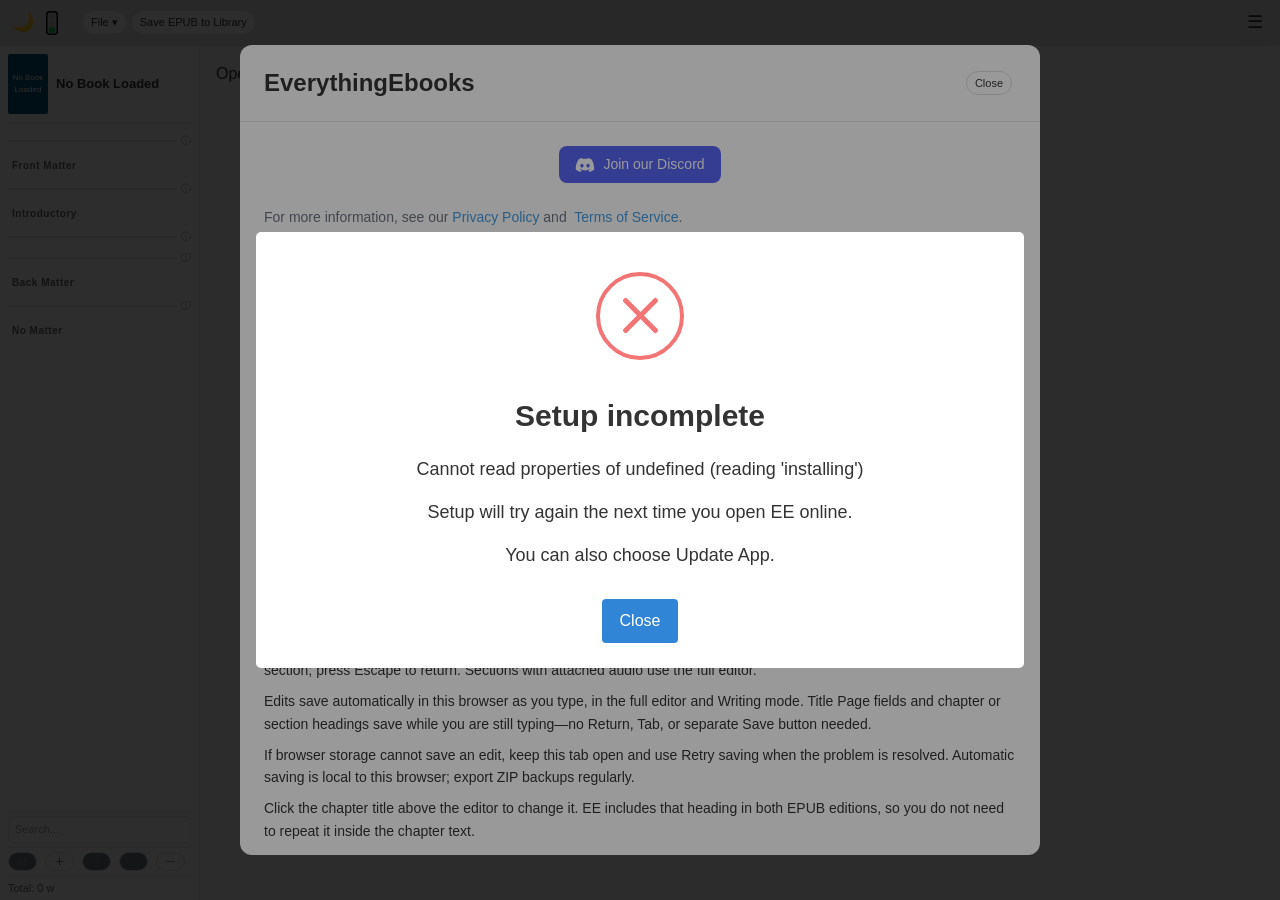
==== commit 6ff02579: "Update site" ====
--- a/index.html
+++ b/index.html
@@ -1 +1 @@
-<!DOCTYPE html><!--V_6XY6WedAJUizsVrJw1y--><html lang="en"><head><meta charSet="utf-8"/><meta name="viewport" content="minimum-scale=1, initial-scale=1, width=device-width, shrink-to-fit=no, user-scalable=no, viewport-fit=cover"/><meta name="viewport" content="width=device-width, initial-scale=1, maximum-scale=1, viewport-fit=cover, user-scalable=no"/><link rel="stylesheet" href="/_next/static/css/aac70e772c90a4ef.css" data-precedence="next"/><link rel="preload" as="script" fetchPriority="low" href="/_next/static/chunks/webpack-bea095858378b0d7.js"/><script src="/_next/static/chunks/6e78ce30-feaf1273a5eaf86b.js" async=""></script><script src="/_next/static/chunks/1726-7eea803fc47ad26f.js" async=""></script><script src="/_next/static/chunks/main-app-5e989bf992230e0a.js" async=""></script><script src="/_next/static/chunks/c7195e9e-a51b913a57dbc8b2.js" async=""></script><script src="/_next/static/chunks/3430-68d13472699cd4d6.js" async=""></script><script src="/_next/static/chunks/8951-3521d7884f53c1f5.js" async=""></script><script src="/_next/static/chunks/4199-7eee44b4d085d47f.js" async=""></script><script src="/_next/static/chunks/488-305fcc1848eac094.js" async=""></script><script src="/_next/static/chunks/3041-66afb44bbf77ae57.js" async=""></script><script src="/_next/static/chunks/app/layout-d786bc35abd7b40b.js" async=""></script><script src="/_next/static/chunks/app/error-bcb52491a84c1559.js" async=""></script><script src="/_next/static/chunks/app/page-690a452f55b44634.js" async=""></script><title>EverythingEbooks — Read and Write</title><link rel="icon" href="/favicon.ico"/><link rel="preload" href="/fonts/EBGaramond-Regular.ttf" as="font" type="font/ttf" crossorigin="anonymous"/><link rel="preload" href="/fonts/EBGaramond-Bold.ttf" as="font" type="font/ttf" crossorigin="anonymous"/><meta name="description" content="EverythingEbooks is an ebook reader for EPUB files with text-to-speech read-aloud, highlighting, notes, and access to a ebooks store. Authors and Writers offers an editor with read-aloud for writing directly in EPUB. Generate EPUBs."/><meta property="og:url" content="https://everythingebooks.org"/><meta property="og:type" content="website"/><meta property="og:title" content="EverythingEbooks — Read and Write"/><meta property="og:description" content="EverythingEbooks is an ebook reader for EPUB files with text-to-speech read-aloud, highlighting, notes, and access to a ebooks store. Authors and Writers offers an editor with read-aloud for writing directly in EPUB. Generate EPUBs."/><title>EverythingEbooks — Read and Write</title><meta name="description" content="EverythingEbooks is an ebook reader for EPUB files with text-to-speech read-aloud, highlighting, notes, and access to a ebooks store. Authors and Writers offers an editor with read-aloud for writing directly in EPUB. Generate EPUBs."/><link rel="author" href="https://github.com/cleesmith/proselenos_readers_writers"/><meta name="author" content="EverythingEbooks"/><meta name="generator" content="Next.js"/><meta name="keywords" content="epub,ebook,reader,writing,publishing"/><script src="/_next/static/chunks/polyfills-42372ed130431b0a.js" noModule=""></script></head><body><div hidden=""><!--$--><!--/$--></div><script src="/_next/static/chunks/webpack-bea095858378b0d7.js" id="_R_" async=""></script><script>(self.__next_f=self.__next_f||[]).push([0])</script><script>self.__next_f.push([1,"1:\"$Sreact.fragment\"\n2:I[62404,[\"6435\",\"static/chunks/c7195e9e-a51b913a57dbc8b2.js\",\"3430\",\"static/chunks/3430-68d13472699cd4d6.js\",\"8951\",\"static/chunks/8951-3521d7884f53c1f5.js\",\"4199\",\"static/chunks/4199-7eee44b4d085d47f.js\",\"488\",\"static/chunks/488-305fcc1848eac094.js\",\"3041\",\"static/chunks/3041-66afb44bbf77ae57.js\",\"7177\",\"static/chunks/app/layout-d786bc35abd7b40b.js\"],\"EnvProvider\"]\n3:I[69362,[\"6435\",\"static/chunks/c7195e9e-a51b913a57dbc8b2.js\",\"3430\",\"static/chunks/3430-68d13472699cd4d6.js\",\"8951\",\"static/chunks/8951-3521d7884f53c1f5.js\",\"4199\",\"static/chunks/4199-7eee44b4d085d47f.js\",\"488\",\"static/chunks/488-305fcc1848eac094.js\",\"3041\",\"static/chunks/3041-66afb44bbf77ae57.js\",\"7177\",\"static/chunks/app/layout-d786bc35abd7b40b.js\"],\"default\"]\n4:I[85902,[],\"\"]\n5:I[45983,[\"8951\",\"static/chunks/8951-3521d7884f53c1f5.js\",\"8039\",\"static/chunks/app/error-bcb52491a84c1559.js\"],\"default\"]\n6:I[89557,[],\"\"]\n7:I[33796,[\"6435\",\"static/chunks/c7195e9e-a51b913a57dbc8b2.js\",\"3430\",\"static/chunks/3430-68d13472699cd4d6.js\",\"8951\",\"static/chunks/8951-3521d7884f53c1f5.js\",\"4199\",\"static/chunks/4199-7eee44b4d085d47f.js\",\"488\",\"static/chunks/488-305fcc1848eac094.js\",\"3041\",\"static/chunks/3041-66afb44bbf77ae57.js\",\"7177\",\"static/chunks/app/layout-d786bc35abd7b40b.js\"],\"ServiceWorkerRegistration\"]\n8:I[67480,[],\"ClientPageRoot\"]\n9:I[35975,[\"8974\",\"static/chunks/app/page-690a452f55b44634.js\"],\"default\"]\nc:I[94388,[],\"OutletBoundary\"]\ne:I[3373,[],\"AsyncMetadataOutlet\"]\n10:I[94388,[],\"ViewportBoundary\"]\n12:I[94388,[],\"MetadataBoundary\"]\n13:\"$Sreact.suspense\"\n15:I[19603,[],\"\"]\n:HL[\"/_next/static/css/aac70e772c90a4ef.css\",\"style\"]\n"])</script><script>self.__next_f.push([1,"0:{\"P\":null,\"b\":\"V_6XY6WedAJUizsVrJw1y\",\"p\":\"\",\"c\":[\"\",\"\"],\"i\":false,\"f\":[[[\"\",{\"children\":[\"__PAGE__\",{}]},\"$undefined\",\"$undefined\",true],[\"\",[\"$\",\"$1\",\"c\",{\"children\":[[[\"$\",\"link\",\"0\",{\"rel\":\"stylesheet\",\"href\":\"/_next/static/css/aac70e772c90a4ef.css\",\"precedence\":\"next\",\"crossOrigin\":\"$undefined\",\"nonce\":\"$undefined\"}]],[\"$\",\"html\",null,{\"lang\":\"en\",\"children\":[[\"$\",\"head\",null,{\"children\":[[\"$\",\"title\",null,{\"children\":\"EverythingEbooks — Read and Write\"}],[\"$\",\"meta\",null,{\"name\":\"viewport\",\"content\":\"minimum-scale=1, initial-scale=1, width=device-width, shrink-to-fit=no, user-scalable=no, viewport-fit=cover\"}],[\"$\",\"link\",null,{\"rel\":\"icon\",\"href\":\"/favicon.ico\"}],[\"$\",\"link\",null,{\"rel\":\"preload\",\"href\":\"/fonts/EBGaramond-Regular.ttf\",\"as\":\"font\",\"type\":\"font/ttf\",\"crossOrigin\":\"anonymous\"}],[\"$\",\"link\",null,{\"rel\":\"preload\",\"href\":\"/fonts/EBGaramond-Bold.ttf\",\"as\":\"font\",\"type\":\"font/ttf\",\"crossOrigin\":\"anonymous\"}],[\"$\",\"meta\",null,{\"name\":\"description\",\"content\":\"EverythingEbooks is an ebook reader for EPUB files with text-to-speech read-aloud, highlighting, notes, and access to a ebooks store. Authors and Writers offers an editor with read-aloud for writing directly in EPUB. Generate EPUBs.\"}],[\"$\",\"meta\",null,{\"property\":\"og:url\",\"content\":\"https://everythingebooks.org\"}],[\"$\",\"meta\",null,{\"property\":\"og:type\",\"content\":\"website\"}],[\"$\",\"meta\",null,{\"property\":\"og:title\",\"content\":\"EverythingEbooks — Read and Write\"}],[\"$\",\"meta\",null,{\"property\":\"og:description\",\"content\":\"EverythingEbooks is an ebook reader for EPUB files with text-to-speech read-aloud, highlighting, notes, and access to a ebooks store. Authors and Writers offers an editor with read-aloud for writing directly in EPUB. Generate EPUBs.\"}]]}],[\"$\",\"body\",null,{\"children\":[[\"$\",\"$L2\",null,{\"children\":[\"$\",\"$L3\",null,{\"children\":[\"$\",\"$L4\",null,{\"parallelRouterKey\":\"children\",\"error\":\"$5\",\"errorStyles\":[],\"errorScripts\":[],\"template\":[\"$\",\"$L6\",null,{}],\"templateStyles\":\"$undefined\",\"templateScripts\":\"$undefined\",\"notFound\":[[[\"$\",\"title\",null,{\"children\":\"404: This page could not be found.\"}],[\"$\",\"div\",null,{\"style\":{\"fontFamily\":\"system-ui,\\\"Segoe UI\\\",Roboto,Helvetica,Arial,sans-serif,\\\"Apple Color Emoji\\\",\\\"Segoe UI Emoji\\\"\",\"height\":\"100vh\",\"textAlign\":\"center\",\"display\":\"flex\",\"flexDirection\":\"column\",\"alignItems\":\"center\",\"justifyContent\":\"center\"},\"children\":[\"$\",\"div\",null,{\"children\":[[\"$\",\"style\",null,{\"dangerouslySetInnerHTML\":{\"__html\":\"body{color:#000;background:#fff;margin:0}.next-error-h1{border-right:1px solid rgba(0,0,0,.3)}@media (prefers-color-scheme:dark){body{color:#fff;background:#000}.next-error-h1{border-right:1px solid rgba(255,255,255,.3)}}\"}}],[\"$\",\"h1\",null,{\"className\":\"next-error-h1\",\"style\":{\"display\":\"inline-block\",\"margin\":\"0 20px 0 0\",\"padding\":\"0 23px 0 0\",\"fontSize\":24,\"fontWeight\":500,\"verticalAlign\":\"top\",\"lineHeight\":\"49px\"},\"children\":404}],[\"$\",\"div\",null,{\"style\":{\"display\":\"inline-block\"},\"children\":[\"$\",\"h2\",null,{\"style\":{\"fontSize\":14,\"fontWeight\":400,\"lineHeight\":\"49px\",\"margin\":0},\"children\":\"This page could not be found.\"}]}]]}]}]],[]],\"forbidden\":\"$undefined\",\"unauthorized\":\"$undefined\"}]}]}],[\"$\",\"$L7\",null,{}]]}]]}]]}],{\"children\":[\"__PAGE__\",[\"$\",\"$1\",\"c\",{\"children\":[[\"$\",\"$L8\",null,{\"Component\":\"$9\",\"searchParams\":{},\"params\":{},\"promises\":[\"$@a\",\"$@b\"]}],null,[\"$\",\"$Lc\",null,{\"children\":[\"$Ld\",[\"$\",\"$Le\",null,{\"promise\":\"$@f\"}]]}]]}],{},null,false]},null,false],[\"$\",\"$1\",\"h\",{\"children\":[null,[[\"$\",\"$L10\",null,{\"children\":\"$L11\"}],null],[\"$\",\"$L12\",null,{\"children\":[\"$\",\"div\",null,{\"hidden\":true,\"children\":[\"$\",\"$13\",null,{\"fallback\":null,\"children\":\"$L14\"}]}]}]]}],false]],\"m\":\"$undefined\",\"G\":[\"$15\",[]],\"s\":false,\"S\":true}\n"])</script><script>self.__next_f.push([1,"a:{}\nb:\"$0:f:0:1:2:children:1:props:children:0:props:params\"\n"])</script><script>self.__next_f.push([1,"11:[[\"$\",\"meta\",\"0\",{\"charSet\":\"utf-8\"}],[\"$\",\"meta\",\"1\",{\"name\":\"viewport\",\"content\":\"width=device-width, initial-scale=1, maximum-scale=1, viewport-fit=cover, user-scalable=no\"}]]\nd:null\n"])</script><script>self.__next_f.push([1,"f:{\"metadata\":[[\"$\",\"title\",\"0\",{\"children\":\"EverythingEbooks — Read and Write\"}],[\"$\",\"meta\",\"1\",{\"name\":\"description\",\"content\":\"EverythingEbooks is an ebook reader for EPUB files with text-to-speech read-aloud, highlighting, notes, and access to a ebooks store. Authors and Writers offers an editor with read-aloud for writing directly in EPUB. Generate EPUBs.\"}],[\"$\",\"link\",\"2\",{\"rel\":\"author\",\"href\":\"https://github.com/cleesmith/proselenos_readers_writers\"}],[\"$\",\"meta\",\"3\",{\"name\":\"author\",\"content\":\"EverythingEbooks\"}],[\"$\",\"meta\",\"4\",{\"name\":\"generator\",\"content\":\"Next.js\"}],[\"$\",\"meta\",\"5\",{\"name\":\"keywords\",\"content\":\"epub,ebook,reader,writing,publishing\"}]],\"error\":null,\"digest\":\"$undefined\"}\n"])</script><script>self.__next_f.push([1,"14:\"$f:metadata\"\n"])</script></body></html>+<!DOCTYPE html><!--T_nhKnZEDfJiUKKNsIWaI--><html lang="en"><head><meta charSet="utf-8"/><meta name="viewport" content="minimum-scale=1, initial-scale=1, width=device-width, shrink-to-fit=no, user-scalable=no, viewport-fit=cover"/><meta name="viewport" content="width=device-width, initial-scale=1, maximum-scale=1, viewport-fit=cover, user-scalable=no"/><link rel="stylesheet" href="/_next/static/css/aac70e772c90a4ef.css" data-precedence="next"/><link rel="preload" as="script" fetchPriority="low" href="/_next/static/chunks/webpack-cb0443e42ba0b258.js"/><script src="/_next/static/chunks/6e78ce30-feaf1273a5eaf86b.js" async=""></script><script src="/_next/static/chunks/1726-7eea803fc47ad26f.js" async=""></script><script src="/_next/static/chunks/main-app-5e989bf992230e0a.js" async=""></script><script src="/_next/static/chunks/c7195e9e-a51b913a57dbc8b2.js" async=""></script><script src="/_next/static/chunks/3430-68d13472699cd4d6.js" async=""></script><script src="/_next/static/chunks/8951-3521d7884f53c1f5.js" async=""></script><script src="/_next/static/chunks/4199-7eee44b4d085d47f.js" async=""></script><script src="/_next/static/chunks/488-305fcc1848eac094.js" async=""></script><script src="/_next/static/chunks/6559-bfc1c3a411a34f63.js" async=""></script><script src="/_next/static/chunks/app/layout-5120e2a4bb3c9e18.js" async=""></script><script src="/_next/static/chunks/app/error-eb122ba0c32bf09d.js" async=""></script><script src="/_next/static/chunks/app/page-690a452f55b44634.js" async=""></script><title>EverythingEbooks — Read and Write</title><link rel="icon" href="/favicon.ico"/><link rel="preload" href="/fonts/EBGaramond-Regular.ttf" as="font" type="font/ttf" crossorigin="anonymous"/><link rel="preload" href="/fonts/EBGaramond-Bold.ttf" as="font" type="font/ttf" crossorigin="anonymous"/><meta name="description" content="EverythingEbooks is an ebook reader for EPUB files with text-to-speech read-aloud, highlighting, notes, and access to a ebooks store. Authors and Writers offers an editor with read-aloud for writing directly in EPUB. Generate EPUBs."/><meta property="og:url" content="https://everythingebooks.org"/><meta property="og:type" content="website"/><meta property="og:title" content="EverythingEbooks — Read and Write"/><meta property="og:description" content="EverythingEbooks is an ebook reader for EPUB files with text-to-speech read-aloud, highlighting, notes, and access to a ebooks store. Authors and Writers offers an editor with read-aloud for writing directly in EPUB. Generate EPUBs."/><title>EverythingEbooks — Read and Write</title><meta name="description" content="EverythingEbooks is an ebook reader for EPUB files with text-to-speech read-aloud, highlighting, notes, and access to a ebooks store. Authors and Writers offers an editor with read-aloud for writing directly in EPUB. Generate EPUBs."/><link rel="author" href="https://github.com/cleesmith/proselenos_readers_writers"/><meta name="author" content="EverythingEbooks"/><meta name="generator" content="Next.js"/><meta name="keywords" content="epub,ebook,reader,writing,publishing"/><script src="/_next/static/chunks/polyfills-42372ed130431b0a.js" noModule=""></script></head><body><div hidden=""><!--$--><!--/$--></div><script src="/_next/static/chunks/webpack-cb0443e42ba0b258.js" id="_R_" async=""></script><script>(self.__next_f=self.__next_f||[]).push([0])</script><script>self.__next_f.push([1,"1:\"$Sreact.fragment\"\n2:I[62404,[\"6435\",\"static/chunks/c7195e9e-a51b913a57dbc8b2.js\",\"3430\",\"static/chunks/3430-68d13472699cd4d6.js\",\"8951\",\"static/chunks/8951-3521d7884f53c1f5.js\",\"4199\",\"static/chunks/4199-7eee44b4d085d47f.js\",\"488\",\"static/chunks/488-305fcc1848eac094.js\",\"6559\",\"static/chunks/6559-bfc1c3a411a34f63.js\",\"7177\",\"static/chunks/app/layout-5120e2a4bb3c9e18.js\"],\"EnvProvider\"]\n3:I[69362,[\"6435\",\"static/chunks/c7195e9e-a51b913a57dbc8b2.js\",\"3430\",\"static/chunks/3430-68d13472699cd4d6.js\",\"8951\",\"static/chunks/8951-3521d7884f53c1f5.js\",\"4199\",\"static/chunks/4199-7eee44b4d085d47f.js\",\"488\",\"static/chunks/488-305fcc1848eac094.js\",\"6559\",\"static/chunks/6559-bfc1c3a411a34f63.js\",\"7177\",\"static/chunks/app/layout-5120e2a4bb3c9e18.js\"],\"default\"]\n4:I[85902,[],\"\"]\n5:I[45983,[\"8951\",\"static/chunks/8951-3521d7884f53c1f5.js\",\"8039\",\"static/chunks/app/error-eb122ba0c32bf09d.js\"],\"default\"]\n6:I[89557,[],\"\"]\n7:I[33796,[\"6435\",\"static/chunks/c7195e9e-a51b913a57dbc8b2.js\",\"3430\",\"static/chunks/3430-68d13472699cd4d6.js\",\"8951\",\"static/chunks/8951-3521d7884f53c1f5.js\",\"4199\",\"static/chunks/4199-7eee44b4d085d47f.js\",\"488\",\"static/chunks/488-305fcc1848eac094.js\",\"6559\",\"static/chunks/6559-bfc1c3a411a34f63.js\",\"7177\",\"static/chunks/app/layout-5120e2a4bb3c9e18.js\"],\"ServiceWorkerRegistration\"]\n8:I[67480,[],\"ClientPageRoot\"]\n9:I[35975,[\"8974\",\"static/chunks/app/page-690a452f55b44634.js\"],\"default\"]\nc:I[94388,[],\"OutletBoundary\"]\ne:I[3373,[],\"AsyncMetadataOutlet\"]\n10:I[94388,[],\"ViewportBoundary\"]\n12:I[94388,[],\"MetadataBoundary\"]\n13:\"$Sreact.suspense\"\n15:I[19603,[],\"\"]\n:HL[\"/_next/static/css/aac70e772c90a4ef.css\",\"style\"]\n"])</script><script>self.__next_f.push([1,"0:{\"P\":null,\"b\":\"T_nhKnZEDfJiUKKNsIWaI\",\"p\":\"\",\"c\":[\"\",\"\"],\"i\":false,\"f\":[[[\"\",{\"children\":[\"__PAGE__\",{}]},\"$undefined\",\"$undefined\",true],[\"\",[\"$\",\"$1\",\"c\",{\"children\":[[[\"$\",\"link\",\"0\",{\"rel\":\"stylesheet\",\"href\":\"/_next/static/css/aac70e772c90a4ef.css\",\"precedence\":\"next\",\"crossOrigin\":\"$undefined\",\"nonce\":\"$undefined\"}]],[\"$\",\"html\",null,{\"lang\":\"en\",\"children\":[[\"$\",\"head\",null,{\"children\":[[\"$\",\"title\",null,{\"children\":\"EverythingEbooks — Read and Write\"}],[\"$\",\"meta\",null,{\"name\":\"viewport\",\"content\":\"minimum-scale=1, initial-scale=1, width=device-width, shrink-to-fit=no, user-scalable=no, viewport-fit=cover\"}],[\"$\",\"link\",null,{\"rel\":\"icon\",\"href\":\"/favicon.ico\"}],[\"$\",\"link\",null,{\"rel\":\"preload\",\"href\":\"/fonts/EBGaramond-Regular.ttf\",\"as\":\"font\",\"type\":\"font/ttf\",\"crossOrigin\":\"anonymous\"}],[\"$\",\"link\",null,{\"rel\":\"preload\",\"href\":\"/fonts/EBGaramond-Bold.ttf\",\"as\":\"font\",\"type\":\"font/ttf\",\"crossOrigin\":\"anonymous\"}],[\"$\",\"meta\",null,{\"name\":\"description\",\"content\":\"EverythingEbooks is an ebook reader for EPUB files with text-to-speech read-aloud, highlighting, notes, and access to a ebooks store. Authors and Writers offers an editor with read-aloud for writing directly in EPUB. Generate EPUBs.\"}],[\"$\",\"meta\",null,{\"property\":\"og:url\",\"content\":\"https://everythingebooks.org\"}],[\"$\",\"meta\",null,{\"property\":\"og:type\",\"content\":\"website\"}],[\"$\",\"meta\",null,{\"property\":\"og:title\",\"content\":\"EverythingEbooks — Read and Write\"}],[\"$\",\"meta\",null,{\"property\":\"og:description\",\"content\":\"EverythingEbooks is an ebook reader for EPUB files with text-to-speech read-aloud, highlighting, notes, and access to a ebooks store. Authors and Writers offers an editor with read-aloud for writing directly in EPUB. Generate EPUBs.\"}]]}],[\"$\",\"body\",null,{\"children\":[[\"$\",\"$L2\",null,{\"children\":[\"$\",\"$L3\",null,{\"children\":[\"$\",\"$L4\",null,{\"parallelRouterKey\":\"children\",\"error\":\"$5\",\"errorStyles\":[],\"errorScripts\":[],\"template\":[\"$\",\"$L6\",null,{}],\"templateStyles\":\"$undefined\",\"templateScripts\":\"$undefined\",\"notFound\":[[[\"$\",\"title\",null,{\"children\":\"404: This page could not be found.\"}],[\"$\",\"div\",null,{\"style\":{\"fontFamily\":\"system-ui,\\\"Segoe UI\\\",Roboto,Helvetica,Arial,sans-serif,\\\"Apple Color Emoji\\\",\\\"Segoe UI Emoji\\\"\",\"height\":\"100vh\",\"textAlign\":\"center\",\"display\":\"flex\",\"flexDirection\":\"column\",\"alignItems\":\"center\",\"justifyContent\":\"center\"},\"children\":[\"$\",\"div\",null,{\"children\":[[\"$\",\"style\",null,{\"dangerouslySetInnerHTML\":{\"__html\":\"body{color:#000;background:#fff;margin:0}.next-error-h1{border-right:1px solid rgba(0,0,0,.3)}@media (prefers-color-scheme:dark){body{color:#fff;background:#000}.next-error-h1{border-right:1px solid rgba(255,255,255,.3)}}\"}}],[\"$\",\"h1\",null,{\"className\":\"next-error-h1\",\"style\":{\"display\":\"inline-block\",\"margin\":\"0 20px 0 0\",\"padding\":\"0 23px 0 0\",\"fontSize\":24,\"fontWeight\":500,\"verticalAlign\":\"top\",\"lineHeight\":\"49px\"},\"children\":404}],[\"$\",\"div\",null,{\"style\":{\"display\":\"inline-block\"},\"children\":[\"$\",\"h2\",null,{\"style\":{\"fontSize\":14,\"fontWeight\":400,\"lineHeight\":\"49px\",\"margin\":0},\"children\":\"This page could not be found.\"}]}]]}]}]],[]],\"forbidden\":\"$undefined\",\"unauthorized\":\"$undefined\"}]}]}],[\"$\",\"$L7\",null,{}]]}]]}]]}],{\"children\":[\"__PAGE__\",[\"$\",\"$1\",\"c\",{\"children\":[[\"$\",\"$L8\",null,{\"Component\":\"$9\",\"searchParams\":{},\"params\":{},\"promises\":[\"$@a\",\"$@b\"]}],null,[\"$\",\"$Lc\",null,{\"children\":[\"$Ld\",[\"$\",\"$Le\",null,{\"promise\":\"$@f\"}]]}]]}],{},null,false]},null,false],[\"$\",\"$1\",\"h\",{\"children\":[null,[[\"$\",\"$L10\",null,{\"children\":\"$L11\"}],null],[\"$\",\"$L12\",null,{\"children\":[\"$\",\"div\",null,{\"hidden\":true,\"children\":[\"$\",\"$13\",null,{\"fallback\":null,\"children\":\"$L14\"}]}]}]]}],false]],\"m\":\"$undefined\",\"G\":[\"$15\",[]],\"s\":false,\"S\":true}\n"])</script><script>self.__next_f.push([1,"a:{}\nb:\"$0:f:0:1:2:children:1:props:children:0:props:params\"\n"])</script><script>self.__next_f.push([1,"11:[[\"$\",\"meta\",\"0\",{\"charSet\":\"utf-8\"}],[\"$\",\"meta\",\"1\",{\"name\":\"viewport\",\"content\":\"width=device-width, initial-scale=1, maximum-scale=1, viewport-fit=cover, user-scalable=no\"}]]\nd:null\n"])</script><script>self.__next_f.push([1,"f:{\"metadata\":[[\"$\",\"title\",\"0\",{\"children\":\"EverythingEbooks — Read and Write\"}],[\"$\",\"meta\",\"1\",{\"name\":\"description\",\"content\":\"EverythingEbooks is an ebook reader for EPUB files with text-to-speech read-aloud, highlighting, notes, and access to a ebooks store. Authors and Writers offers an editor with read-aloud for writing directly in EPUB. Generate EPUBs.\"}],[\"$\",\"link\",\"2\",{\"rel\":\"author\",\"href\":\"https://github.com/cleesmith/proselenos_readers_writers\"}],[\"$\",\"meta\",\"3\",{\"name\":\"author\",\"content\":\"EverythingEbooks\"}],[\"$\",\"meta\",\"4\",{\"name\":\"generator\",\"content\":\"Next.js\"}],[\"$\",\"meta\",\"5\",{\"name\":\"keywords\",\"content\":\"epub,ebook,reader,writing,publishing\"}]],\"error\":null,\"digest\":\"$undefined\"}\n"])</script><script>self.__next_f.push([1,"14:\"$f:metadata\"\n"])</script></body></html>
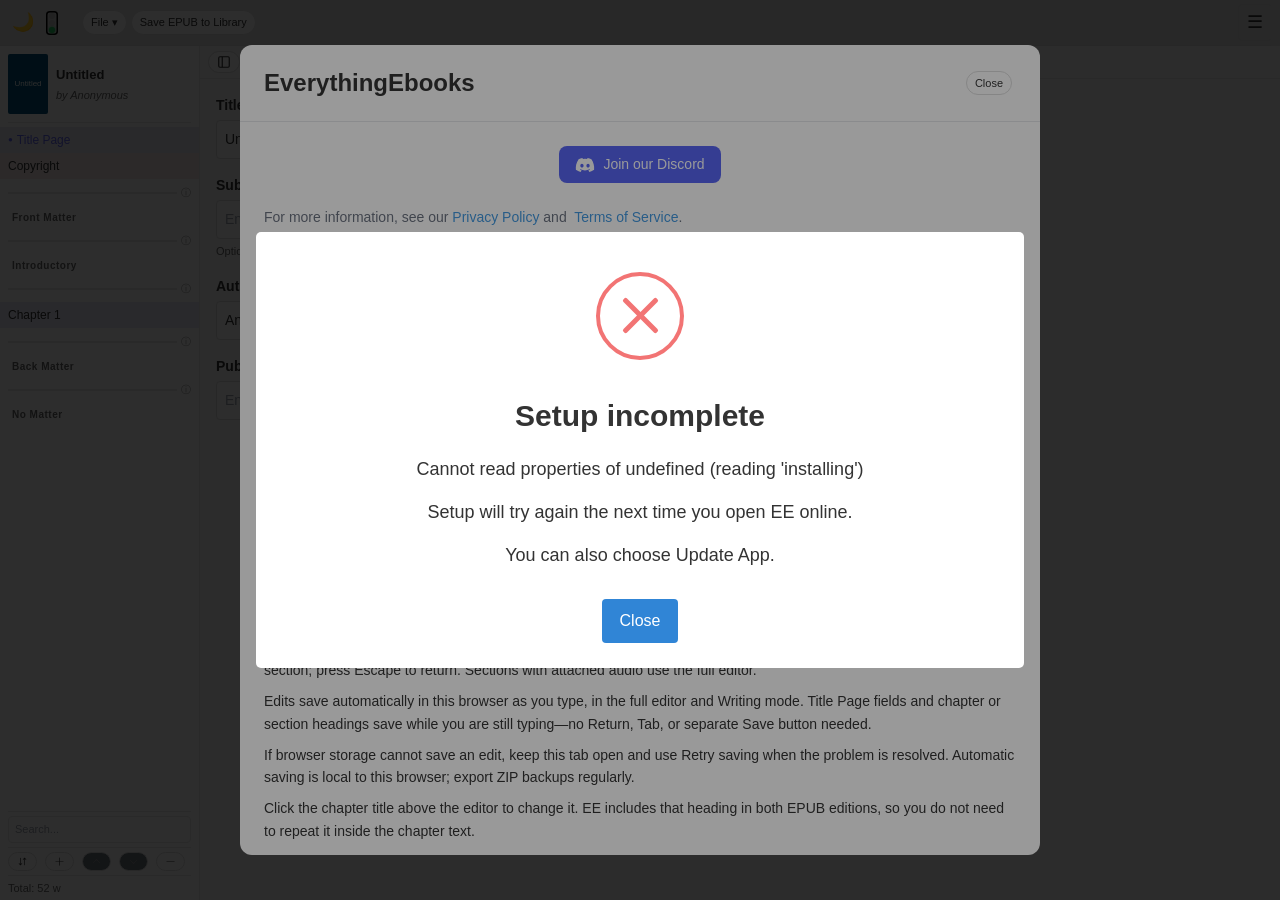
==== commit bab1ba1b: "Update site" ====
--- a/index.html
+++ b/index.html
@@ -1 +1 @@
-<!DOCTYPE html><!--T_nhKnZEDfJiUKKNsIWaI--><html lang="en"><head><meta charSet="utf-8"/><meta name="viewport" content="minimum-scale=1, initial-scale=1, width=device-width, shrink-to-fit=no, user-scalable=no, viewport-fit=cover"/><meta name="viewport" content="width=device-width, initial-scale=1, maximum-scale=1, viewport-fit=cover, user-scalable=no"/><link rel="stylesheet" href="/_next/static/css/aac70e772c90a4ef.css" data-precedence="next"/><link rel="preload" as="script" fetchPriority="low" href="/_next/static/chunks/webpack-cb0443e42ba0b258.js"/><script src="/_next/static/chunks/6e78ce30-feaf1273a5eaf86b.js" async=""></script><script src="/_next/static/chunks/1726-7eea803fc47ad26f.js" async=""></script><script src="/_next/static/chunks/main-app-5e989bf992230e0a.js" async=""></script><script src="/_next/static/chunks/c7195e9e-a51b913a57dbc8b2.js" async=""></script><script src="/_next/static/chunks/3430-68d13472699cd4d6.js" async=""></script><script src="/_next/static/chunks/8951-3521d7884f53c1f5.js" async=""></script><script src="/_next/static/chunks/4199-7eee44b4d085d47f.js" async=""></script><script src="/_next/static/chunks/488-305fcc1848eac094.js" async=""></script><script src="/_next/static/chunks/6559-bfc1c3a411a34f63.js" async=""></script><script src="/_next/static/chunks/app/layout-5120e2a4bb3c9e18.js" async=""></script><script src="/_next/static/chunks/app/error-eb122ba0c32bf09d.js" async=""></script><script src="/_next/static/chunks/app/page-690a452f55b44634.js" async=""></script><title>EverythingEbooks — Read and Write</title><link rel="icon" href="/favicon.ico"/><link rel="preload" href="/fonts/EBGaramond-Regular.ttf" as="font" type="font/ttf" crossorigin="anonymous"/><link rel="preload" href="/fonts/EBGaramond-Bold.ttf" as="font" type="font/ttf" crossorigin="anonymous"/><meta name="description" content="EverythingEbooks is an ebook reader for EPUB files with text-to-speech read-aloud, highlighting, notes, and access to a ebooks store. Authors and Writers offers an editor with read-aloud for writing directly in EPUB. Generate EPUBs."/><meta property="og:url" content="https://everythingebooks.org"/><meta property="og:type" content="website"/><meta property="og:title" content="EverythingEbooks — Read and Write"/><meta property="og:description" content="EverythingEbooks is an ebook reader for EPUB files with text-to-speech read-aloud, highlighting, notes, and access to a ebooks store. Authors and Writers offers an editor with read-aloud for writing directly in EPUB. Generate EPUBs."/><title>EverythingEbooks — Read and Write</title><meta name="description" content="EverythingEbooks is an ebook reader for EPUB files with text-to-speech read-aloud, highlighting, notes, and access to a ebooks store. Authors and Writers offers an editor with read-aloud for writing directly in EPUB. Generate EPUBs."/><link rel="author" href="https://github.com/cleesmith/proselenos_readers_writers"/><meta name="author" content="EverythingEbooks"/><meta name="generator" content="Next.js"/><meta name="keywords" content="epub,ebook,reader,writing,publishing"/><script src="/_next/static/chunks/polyfills-42372ed130431b0a.js" noModule=""></script></head><body><div hidden=""><!--$--><!--/$--></div><script src="/_next/static/chunks/webpack-cb0443e42ba0b258.js" id="_R_" async=""></script><script>(self.__next_f=self.__next_f||[]).push([0])</script><script>self.__next_f.push([1,"1:\"$Sreact.fragment\"\n2:I[62404,[\"6435\",\"static/chunks/c7195e9e-a51b913a57dbc8b2.js\",\"3430\",\"static/chunks/3430-68d13472699cd4d6.js\",\"8951\",\"static/chunks/8951-3521d7884f53c1f5.js\",\"4199\",\"static/chunks/4199-7eee44b4d085d47f.js\",\"488\",\"static/chunks/488-305fcc1848eac094.js\",\"6559\",\"static/chunks/6559-bfc1c3a411a34f63.js\",\"7177\",\"static/chunks/app/layout-5120e2a4bb3c9e18.js\"],\"EnvProvider\"]\n3:I[69362,[\"6435\",\"static/chunks/c7195e9e-a51b913a57dbc8b2.js\",\"3430\",\"static/chunks/3430-68d13472699cd4d6.js\",\"8951\",\"static/chunks/8951-3521d7884f53c1f5.js\",\"4199\",\"static/chunks/4199-7eee44b4d085d47f.js\",\"488\",\"static/chunks/488-305fcc1848eac094.js\",\"6559\",\"static/chunks/6559-bfc1c3a411a34f63.js\",\"7177\",\"static/chunks/app/layout-5120e2a4bb3c9e18.js\"],\"default\"]\n4:I[85902,[],\"\"]\n5:I[45983,[\"8951\",\"static/chunks/8951-3521d7884f53c1f5.js\",\"8039\",\"static/chunks/app/error-eb122ba0c32bf09d.js\"],\"default\"]\n6:I[89557,[],\"\"]\n7:I[33796,[\"6435\",\"static/chunks/c7195e9e-a51b913a57dbc8b2.js\",\"3430\",\"static/chunks/3430-68d13472699cd4d6.js\",\"8951\",\"static/chunks/8951-3521d7884f53c1f5.js\",\"4199\",\"static/chunks/4199-7eee44b4d085d47f.js\",\"488\",\"static/chunks/488-305fcc1848eac094.js\",\"6559\",\"static/chunks/6559-bfc1c3a411a34f63.js\",\"7177\",\"static/chunks/app/layout-5120e2a4bb3c9e18.js\"],\"ServiceWorkerRegistration\"]\n8:I[67480,[],\"ClientPageRoot\"]\n9:I[35975,[\"8974\",\"static/chunks/app/page-690a452f55b44634.js\"],\"default\"]\nc:I[94388,[],\"OutletBoundary\"]\ne:I[3373,[],\"AsyncMetadataOutlet\"]\n10:I[94388,[],\"ViewportBoundary\"]\n12:I[94388,[],\"MetadataBoundary\"]\n13:\"$Sreact.suspense\"\n15:I[19603,[],\"\"]\n:HL[\"/_next/static/css/aac70e772c90a4ef.css\",\"style\"]\n"])</script><script>self.__next_f.push([1,"0:{\"P\":null,\"b\":\"T_nhKnZEDfJiUKKNsIWaI\",\"p\":\"\",\"c\":[\"\",\"\"],\"i\":false,\"f\":[[[\"\",{\"children\":[\"__PAGE__\",{}]},\"$undefined\",\"$undefined\",true],[\"\",[\"$\",\"$1\",\"c\",{\"children\":[[[\"$\",\"link\",\"0\",{\"rel\":\"stylesheet\",\"href\":\"/_next/static/css/aac70e772c90a4ef.css\",\"precedence\":\"next\",\"crossOrigin\":\"$undefined\",\"nonce\":\"$undefined\"}]],[\"$\",\"html\",null,{\"lang\":\"en\",\"children\":[[\"$\",\"head\",null,{\"children\":[[\"$\",\"title\",null,{\"children\":\"EverythingEbooks — Read and Write\"}],[\"$\",\"meta\",null,{\"name\":\"viewport\",\"content\":\"minimum-scale=1, initial-scale=1, width=device-width, shrink-to-fit=no, user-scalable=no, viewport-fit=cover\"}],[\"$\",\"link\",null,{\"rel\":\"icon\",\"href\":\"/favicon.ico\"}],[\"$\",\"link\",null,{\"rel\":\"preload\",\"href\":\"/fonts/EBGaramond-Regular.ttf\",\"as\":\"font\",\"type\":\"font/ttf\",\"crossOrigin\":\"anonymous\"}],[\"$\",\"link\",null,{\"rel\":\"preload\",\"href\":\"/fonts/EBGaramond-Bold.ttf\",\"as\":\"font\",\"type\":\"font/ttf\",\"crossOrigin\":\"anonymous\"}],[\"$\",\"meta\",null,{\"name\":\"description\",\"content\":\"EverythingEbooks is an ebook reader for EPUB files with text-to-speech read-aloud, highlighting, notes, and access to a ebooks store. Authors and Writers offers an editor with read-aloud for writing directly in EPUB. Generate EPUBs.\"}],[\"$\",\"meta\",null,{\"property\":\"og:url\",\"content\":\"https://everythingebooks.org\"}],[\"$\",\"meta\",null,{\"property\":\"og:type\",\"content\":\"website\"}],[\"$\",\"meta\",null,{\"property\":\"og:title\",\"content\":\"EverythingEbooks — Read and Write\"}],[\"$\",\"meta\",null,{\"property\":\"og:description\",\"content\":\"EverythingEbooks is an ebook reader for EPUB files with text-to-speech read-aloud, highlighting, notes, and access to a ebooks store. Authors and Writers offers an editor with read-aloud for writing directly in EPUB. Generate EPUBs.\"}]]}],[\"$\",\"body\",null,{\"children\":[[\"$\",\"$L2\",null,{\"children\":[\"$\",\"$L3\",null,{\"children\":[\"$\",\"$L4\",null,{\"parallelRouterKey\":\"children\",\"error\":\"$5\",\"errorStyles\":[],\"errorScripts\":[],\"template\":[\"$\",\"$L6\",null,{}],\"templateStyles\":\"$undefined\",\"templateScripts\":\"$undefined\",\"notFound\":[[[\"$\",\"title\",null,{\"children\":\"404: This page could not be found.\"}],[\"$\",\"div\",null,{\"style\":{\"fontFamily\":\"system-ui,\\\"Segoe UI\\\",Roboto,Helvetica,Arial,sans-serif,\\\"Apple Color Emoji\\\",\\\"Segoe UI Emoji\\\"\",\"height\":\"100vh\",\"textAlign\":\"center\",\"display\":\"flex\",\"flexDirection\":\"column\",\"alignItems\":\"center\",\"justifyContent\":\"center\"},\"children\":[\"$\",\"div\",null,{\"children\":[[\"$\",\"style\",null,{\"dangerouslySetInnerHTML\":{\"__html\":\"body{color:#000;background:#fff;margin:0}.next-error-h1{border-right:1px solid rgba(0,0,0,.3)}@media (prefers-color-scheme:dark){body{color:#fff;background:#000}.next-error-h1{border-right:1px solid rgba(255,255,255,.3)}}\"}}],[\"$\",\"h1\",null,{\"className\":\"next-error-h1\",\"style\":{\"display\":\"inline-block\",\"margin\":\"0 20px 0 0\",\"padding\":\"0 23px 0 0\",\"fontSize\":24,\"fontWeight\":500,\"verticalAlign\":\"top\",\"lineHeight\":\"49px\"},\"children\":404}],[\"$\",\"div\",null,{\"style\":{\"display\":\"inline-block\"},\"children\":[\"$\",\"h2\",null,{\"style\":{\"fontSize\":14,\"fontWeight\":400,\"lineHeight\":\"49px\",\"margin\":0},\"children\":\"This page could not be found.\"}]}]]}]}]],[]],\"forbidden\":\"$undefined\",\"unauthorized\":\"$undefined\"}]}]}],[\"$\",\"$L7\",null,{}]]}]]}]]}],{\"children\":[\"__PAGE__\",[\"$\",\"$1\",\"c\",{\"children\":[[\"$\",\"$L8\",null,{\"Component\":\"$9\",\"searchParams\":{},\"params\":{},\"promises\":[\"$@a\",\"$@b\"]}],null,[\"$\",\"$Lc\",null,{\"children\":[\"$Ld\",[\"$\",\"$Le\",null,{\"promise\":\"$@f\"}]]}]]}],{},null,false]},null,false],[\"$\",\"$1\",\"h\",{\"children\":[null,[[\"$\",\"$L10\",null,{\"children\":\"$L11\"}],null],[\"$\",\"$L12\",null,{\"children\":[\"$\",\"div\",null,{\"hidden\":true,\"children\":[\"$\",\"$13\",null,{\"fallback\":null,\"children\":\"$L14\"}]}]}]]}],false]],\"m\":\"$undefined\",\"G\":[\"$15\",[]],\"s\":false,\"S\":true}\n"])</script><script>self.__next_f.push([1,"a:{}\nb:\"$0:f:0:1:2:children:1:props:children:0:props:params\"\n"])</script><script>self.__next_f.push([1,"11:[[\"$\",\"meta\",\"0\",{\"charSet\":\"utf-8\"}],[\"$\",\"meta\",\"1\",{\"name\":\"viewport\",\"content\":\"width=device-width, initial-scale=1, maximum-scale=1, viewport-fit=cover, user-scalable=no\"}]]\nd:null\n"])</script><script>self.__next_f.push([1,"f:{\"metadata\":[[\"$\",\"title\",\"0\",{\"children\":\"EverythingEbooks — Read and Write\"}],[\"$\",\"meta\",\"1\",{\"name\":\"description\",\"content\":\"EverythingEbooks is an ebook reader for EPUB files with text-to-speech read-aloud, highlighting, notes, and access to a ebooks store. Authors and Writers offers an editor with read-aloud for writing directly in EPUB. Generate EPUBs.\"}],[\"$\",\"link\",\"2\",{\"rel\":\"author\",\"href\":\"https://github.com/cleesmith/proselenos_readers_writers\"}],[\"$\",\"meta\",\"3\",{\"name\":\"author\",\"content\":\"EverythingEbooks\"}],[\"$\",\"meta\",\"4\",{\"name\":\"generator\",\"content\":\"Next.js\"}],[\"$\",\"meta\",\"5\",{\"name\":\"keywords\",\"content\":\"epub,ebook,reader,writing,publishing\"}]],\"error\":null,\"digest\":\"$undefined\"}\n"])</script><script>self.__next_f.push([1,"14:\"$f:metadata\"\n"])</script></body></html>+<!DOCTYPE html><!--k1M4sNRrjGqBRURC1WyNf--><html lang="en"><head><meta charSet="utf-8"/><meta name="viewport" content="minimum-scale=1, initial-scale=1, width=device-width, shrink-to-fit=no, user-scalable=no, viewport-fit=cover"/><meta name="viewport" content="width=device-width, initial-scale=1, maximum-scale=1, viewport-fit=cover, user-scalable=no"/><link rel="stylesheet" href="/_next/static/css/aac70e772c90a4ef.css" data-precedence="next"/><link rel="preload" as="script" fetchPriority="low" href="/_next/static/chunks/webpack-cb0443e42ba0b258.js"/><script src="/_next/static/chunks/6e78ce30-feaf1273a5eaf86b.js" async=""></script><script src="/_next/static/chunks/1726-7eea803fc47ad26f.js" async=""></script><script src="/_next/static/chunks/main-app-5e989bf992230e0a.js" async=""></script><script src="/_next/static/chunks/c7195e9e-a51b913a57dbc8b2.js" async=""></script><script src="/_next/static/chunks/3430-68d13472699cd4d6.js" async=""></script><script src="/_next/static/chunks/8951-3521d7884f53c1f5.js" async=""></script><script src="/_next/static/chunks/4199-7eee44b4d085d47f.js" async=""></script><script src="/_next/static/chunks/488-305fcc1848eac094.js" async=""></script><script src="/_next/static/chunks/6559-af7648797433b789.js" async=""></script><script src="/_next/static/chunks/app/layout-5120e2a4bb3c9e18.js" async=""></script><script src="/_next/static/chunks/app/error-eb122ba0c32bf09d.js" async=""></script><script src="/_next/static/chunks/app/page-690a452f55b44634.js" async=""></script><title>EverythingEbooks — Read and Write</title><link rel="icon" href="/favicon.ico"/><link rel="preload" href="/fonts/EBGaramond-Regular.ttf" as="font" type="font/ttf" crossorigin="anonymous"/><link rel="preload" href="/fonts/EBGaramond-Bold.ttf" as="font" type="font/ttf" crossorigin="anonymous"/><meta name="description" content="EverythingEbooks is an ebook reader for EPUB files with text-to-speech read-aloud, highlighting, notes, and access to a ebooks store. Authors and Writers offers an editor with read-aloud for writing directly in EPUB. Generate EPUBs."/><meta property="og:url" content="https://everythingebooks.org"/><meta property="og:type" content="website"/><meta property="og:title" content="EverythingEbooks — Read and Write"/><meta property="og:description" content="EverythingEbooks is an ebook reader for EPUB files with text-to-speech read-aloud, highlighting, notes, and access to a ebooks store. Authors and Writers offers an editor with read-aloud for writing directly in EPUB. Generate EPUBs."/><title>EverythingEbooks — Read and Write</title><meta name="description" content="EverythingEbooks is an ebook reader for EPUB files with text-to-speech read-aloud, highlighting, notes, and access to a ebooks store. Authors and Writers offers an editor with read-aloud for writing directly in EPUB. Generate EPUBs."/><link rel="author" href="https://github.com/cleesmith/proselenos_readers_writers"/><meta name="author" content="EverythingEbooks"/><meta name="generator" content="Next.js"/><meta name="keywords" content="epub,ebook,reader,writing,publishing"/><script src="/_next/static/chunks/polyfills-42372ed130431b0a.js" noModule=""></script></head><body><div hidden=""><!--$--><!--/$--></div><script src="/_next/static/chunks/webpack-cb0443e42ba0b258.js" id="_R_" async=""></script><script>(self.__next_f=self.__next_f||[]).push([0])</script><script>self.__next_f.push([1,"1:\"$Sreact.fragment\"\n2:I[62404,[\"6435\",\"static/chunks/c7195e9e-a51b913a57dbc8b2.js\",\"3430\",\"static/chunks/3430-68d13472699cd4d6.js\",\"8951\",\"static/chunks/8951-3521d7884f53c1f5.js\",\"4199\",\"static/chunks/4199-7eee44b4d085d47f.js\",\"488\",\"static/chunks/488-305fcc1848eac094.js\",\"6559\",\"static/chunks/6559-af7648797433b789.js\",\"7177\",\"static/chunks/app/layout-5120e2a4bb3c9e18.js\"],\"EnvProvider\"]\n3:I[69362,[\"6435\",\"static/chunks/c7195e9e-a51b913a57dbc8b2.js\",\"3430\",\"static/chunks/3430-68d13472699cd4d6.js\",\"8951\",\"static/chunks/8951-3521d7884f53c1f5.js\",\"4199\",\"static/chunks/4199-7eee44b4d085d47f.js\",\"488\",\"static/chunks/488-305fcc1848eac094.js\",\"6559\",\"static/chunks/6559-af7648797433b789.js\",\"7177\",\"static/chunks/app/layout-5120e2a4bb3c9e18.js\"],\"default\"]\n4:I[85902,[],\"\"]\n5:I[45983,[\"8951\",\"static/chunks/8951-3521d7884f53c1f5.js\",\"8039\",\"static/chunks/app/error-eb122ba0c32bf09d.js\"],\"default\"]\n6:I[89557,[],\"\"]\n7:I[33796,[\"6435\",\"static/chunks/c7195e9e-a51b913a57dbc8b2.js\",\"3430\",\"static/chunks/3430-68d13472699cd4d6.js\",\"8951\",\"static/chunks/8951-3521d7884f53c1f5.js\",\"4199\",\"static/chunks/4199-7eee44b4d085d47f.js\",\"488\",\"static/chunks/488-305fcc1848eac094.js\",\"6559\",\"static/chunks/6559-af7648797433b789.js\",\"7177\",\"static/chunks/app/layout-5120e2a4bb3c9e18.js\"],\"ServiceWorkerRegistration\"]\n8:I[67480,[],\"ClientPageRoot\"]\n9:I[35975,[\"8974\",\"static/chunks/app/page-690a452f55b44634.js\"],\"default\"]\nc:I[94388,[],\"OutletBoundary\"]\ne:I[3373,[],\"AsyncMetadataOutlet\"]\n10:I[94388,[],\"ViewportBoundary\"]\n12:I[94388,[],\"MetadataBoundary\"]\n13:\"$Sreact.suspense\"\n15:I[19603,[],\"\"]\n:HL[\"/_next/static/css/aac70e772c90a4ef.css\",\"style\"]\n"])</script><script>self.__next_f.push([1,"0:{\"P\":null,\"b\":\"k1M4sNRrjGqBRURC1WyNf\",\"p\":\"\",\"c\":[\"\",\"\"],\"i\":false,\"f\":[[[\"\",{\"children\":[\"__PAGE__\",{}]},\"$undefined\",\"$undefined\",true],[\"\",[\"$\",\"$1\",\"c\",{\"children\":[[[\"$\",\"link\",\"0\",{\"rel\":\"stylesheet\",\"href\":\"/_next/static/css/aac70e772c90a4ef.css\",\"precedence\":\"next\",\"crossOrigin\":\"$undefined\",\"nonce\":\"$undefined\"}]],[\"$\",\"html\",null,{\"lang\":\"en\",\"children\":[[\"$\",\"head\",null,{\"children\":[[\"$\",\"title\",null,{\"children\":\"EverythingEbooks — Read and Write\"}],[\"$\",\"meta\",null,{\"name\":\"viewport\",\"content\":\"minimum-scale=1, initial-scale=1, width=device-width, shrink-to-fit=no, user-scalable=no, viewport-fit=cover\"}],[\"$\",\"link\",null,{\"rel\":\"icon\",\"href\":\"/favicon.ico\"}],[\"$\",\"link\",null,{\"rel\":\"preload\",\"href\":\"/fonts/EBGaramond-Regular.ttf\",\"as\":\"font\",\"type\":\"font/ttf\",\"crossOrigin\":\"anonymous\"}],[\"$\",\"link\",null,{\"rel\":\"preload\",\"href\":\"/fonts/EBGaramond-Bold.ttf\",\"as\":\"font\",\"type\":\"font/ttf\",\"crossOrigin\":\"anonymous\"}],[\"$\",\"meta\",null,{\"name\":\"description\",\"content\":\"EverythingEbooks is an ebook reader for EPUB files with text-to-speech read-aloud, highlighting, notes, and access to a ebooks store. Authors and Writers offers an editor with read-aloud for writing directly in EPUB. Generate EPUBs.\"}],[\"$\",\"meta\",null,{\"property\":\"og:url\",\"content\":\"https://everythingebooks.org\"}],[\"$\",\"meta\",null,{\"property\":\"og:type\",\"content\":\"website\"}],[\"$\",\"meta\",null,{\"property\":\"og:title\",\"content\":\"EverythingEbooks — Read and Write\"}],[\"$\",\"meta\",null,{\"property\":\"og:description\",\"content\":\"EverythingEbooks is an ebook reader for EPUB files with text-to-speech read-aloud, highlighting, notes, and access to a ebooks store. Authors and Writers offers an editor with read-aloud for writing directly in EPUB. Generate EPUBs.\"}]]}],[\"$\",\"body\",null,{\"children\":[[\"$\",\"$L2\",null,{\"children\":[\"$\",\"$L3\",null,{\"children\":[\"$\",\"$L4\",null,{\"parallelRouterKey\":\"children\",\"error\":\"$5\",\"errorStyles\":[],\"errorScripts\":[],\"template\":[\"$\",\"$L6\",null,{}],\"templateStyles\":\"$undefined\",\"templateScripts\":\"$undefined\",\"notFound\":[[[\"$\",\"title\",null,{\"children\":\"404: This page could not be found.\"}],[\"$\",\"div\",null,{\"style\":{\"fontFamily\":\"system-ui,\\\"Segoe UI\\\",Roboto,Helvetica,Arial,sans-serif,\\\"Apple Color Emoji\\\",\\\"Segoe UI Emoji\\\"\",\"height\":\"100vh\",\"textAlign\":\"center\",\"display\":\"flex\",\"flexDirection\":\"column\",\"alignItems\":\"center\",\"justifyContent\":\"center\"},\"children\":[\"$\",\"div\",null,{\"children\":[[\"$\",\"style\",null,{\"dangerouslySetInnerHTML\":{\"__html\":\"body{color:#000;background:#fff;margin:0}.next-error-h1{border-right:1px solid rgba(0,0,0,.3)}@media (prefers-color-scheme:dark){body{color:#fff;background:#000}.next-error-h1{border-right:1px solid rgba(255,255,255,.3)}}\"}}],[\"$\",\"h1\",null,{\"className\":\"next-error-h1\",\"style\":{\"display\":\"inline-block\",\"margin\":\"0 20px 0 0\",\"padding\":\"0 23px 0 0\",\"fontSize\":24,\"fontWeight\":500,\"verticalAlign\":\"top\",\"lineHeight\":\"49px\"},\"children\":404}],[\"$\",\"div\",null,{\"style\":{\"display\":\"inline-block\"},\"children\":[\"$\",\"h2\",null,{\"style\":{\"fontSize\":14,\"fontWeight\":400,\"lineHeight\":\"49px\",\"margin\":0},\"children\":\"This page could not be found.\"}]}]]}]}]],[]],\"forbidden\":\"$undefined\",\"unauthorized\":\"$undefined\"}]}]}],[\"$\",\"$L7\",null,{}]]}]]}]]}],{\"children\":[\"__PAGE__\",[\"$\",\"$1\",\"c\",{\"children\":[[\"$\",\"$L8\",null,{\"Component\":\"$9\",\"searchParams\":{},\"params\":{},\"promises\":[\"$@a\",\"$@b\"]}],null,[\"$\",\"$Lc\",null,{\"children\":[\"$Ld\",[\"$\",\"$Le\",null,{\"promise\":\"$@f\"}]]}]]}],{},null,false]},null,false],[\"$\",\"$1\",\"h\",{\"children\":[null,[[\"$\",\"$L10\",null,{\"children\":\"$L11\"}],null],[\"$\",\"$L12\",null,{\"children\":[\"$\",\"div\",null,{\"hidden\":true,\"children\":[\"$\",\"$13\",null,{\"fallback\":null,\"children\":\"$L14\"}]}]}]]}],false]],\"m\":\"$undefined\",\"G\":[\"$15\",[]],\"s\":false,\"S\":true}\n"])</script><script>self.__next_f.push([1,"a:{}\nb:\"$0:f:0:1:2:children:1:props:children:0:props:params\"\n"])</script><script>self.__next_f.push([1,"11:[[\"$\",\"meta\",\"0\",{\"charSet\":\"utf-8\"}],[\"$\",\"meta\",\"1\",{\"name\":\"viewport\",\"content\":\"width=device-width, initial-scale=1, maximum-scale=1, viewport-fit=cover, user-scalable=no\"}]]\nd:null\n"])</script><script>self.__next_f.push([1,"f:{\"metadata\":[[\"$\",\"title\",\"0\",{\"children\":\"EverythingEbooks — Read and Write\"}],[\"$\",\"meta\",\"1\",{\"name\":\"description\",\"content\":\"EverythingEbooks is an ebook reader for EPUB files with text-to-speech read-aloud, highlighting, notes, and access to a ebooks store. Authors and Writers offers an editor with read-aloud for writing directly in EPUB. Generate EPUBs.\"}],[\"$\",\"link\",\"2\",{\"rel\":\"author\",\"href\":\"https://github.com/cleesmith/proselenos_readers_writers\"}],[\"$\",\"meta\",\"3\",{\"name\":\"author\",\"content\":\"EverythingEbooks\"}],[\"$\",\"meta\",\"4\",{\"name\":\"generator\",\"content\":\"Next.js\"}],[\"$\",\"meta\",\"5\",{\"name\":\"keywords\",\"content\":\"epub,ebook,reader,writing,publishing\"}]],\"error\":null,\"digest\":\"$undefined\"}\n"])</script><script>self.__next_f.push([1,"14:\"$f:metadata\"\n"])</script></body></html>
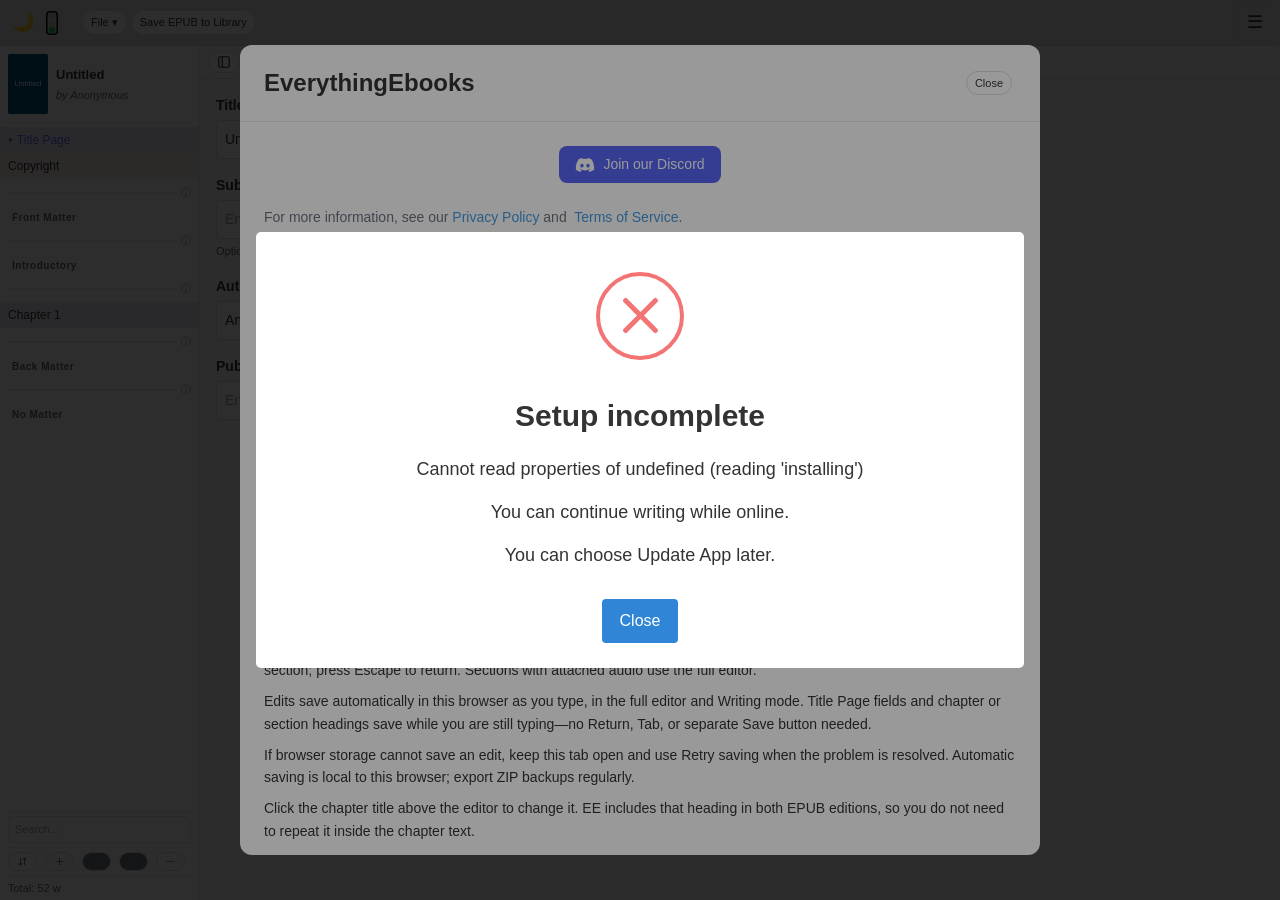
==== commit 018b951f: "Update site" ====
--- a/index.html
+++ b/index.html
@@ -1 +1 @@
-<!DOCTYPE html><!--k1M4sNRrjGqBRURC1WyNf--><html lang="en"><head><meta charSet="utf-8"/><meta name="viewport" content="minimum-scale=1, initial-scale=1, width=device-width, shrink-to-fit=no, user-scalable=no, viewport-fit=cover"/><meta name="viewport" content="width=device-width, initial-scale=1, maximum-scale=1, viewport-fit=cover, user-scalable=no"/><link rel="stylesheet" href="/_next/static/css/aac70e772c90a4ef.css" data-precedence="next"/><link rel="preload" as="script" fetchPriority="low" href="/_next/static/chunks/webpack-cb0443e42ba0b258.js"/><script src="/_next/static/chunks/6e78ce30-feaf1273a5eaf86b.js" async=""></script><script src="/_next/static/chunks/1726-7eea803fc47ad26f.js" async=""></script><script src="/_next/static/chunks/main-app-5e989bf992230e0a.js" async=""></script><script src="/_next/static/chunks/c7195e9e-a51b913a57dbc8b2.js" async=""></script><script src="/_next/static/chunks/3430-68d13472699cd4d6.js" async=""></script><script src="/_next/static/chunks/8951-3521d7884f53c1f5.js" async=""></script><script src="/_next/static/chunks/4199-7eee44b4d085d47f.js" async=""></script><script src="/_next/static/chunks/488-305fcc1848eac094.js" async=""></script><script src="/_next/static/chunks/6559-af7648797433b789.js" async=""></script><script src="/_next/static/chunks/app/layout-5120e2a4bb3c9e18.js" async=""></script><script src="/_next/static/chunks/app/error-eb122ba0c32bf09d.js" async=""></script><script src="/_next/static/chunks/app/page-690a452f55b44634.js" async=""></script><title>EverythingEbooks — Read and Write</title><link rel="icon" href="/favicon.ico"/><link rel="preload" href="/fonts/EBGaramond-Regular.ttf" as="font" type="font/ttf" crossorigin="anonymous"/><link rel="preload" href="/fonts/EBGaramond-Bold.ttf" as="font" type="font/ttf" crossorigin="anonymous"/><meta name="description" content="EverythingEbooks is an ebook reader for EPUB files with text-to-speech read-aloud, highlighting, notes, and access to a ebooks store. Authors and Writers offers an editor with read-aloud for writing directly in EPUB. Generate EPUBs."/><meta property="og:url" content="https://everythingebooks.org"/><meta property="og:type" content="website"/><meta property="og:title" content="EverythingEbooks — Read and Write"/><meta property="og:description" content="EverythingEbooks is an ebook reader for EPUB files with text-to-speech read-aloud, highlighting, notes, and access to a ebooks store. Authors and Writers offers an editor with read-aloud for writing directly in EPUB. Generate EPUBs."/><title>EverythingEbooks — Read and Write</title><meta name="description" content="EverythingEbooks is an ebook reader for EPUB files with text-to-speech read-aloud, highlighting, notes, and access to a ebooks store. Authors and Writers offers an editor with read-aloud for writing directly in EPUB. Generate EPUBs."/><link rel="author" href="https://github.com/cleesmith/proselenos_readers_writers"/><meta name="author" content="EverythingEbooks"/><meta name="generator" content="Next.js"/><meta name="keywords" content="epub,ebook,reader,writing,publishing"/><script src="/_next/static/chunks/polyfills-42372ed130431b0a.js" noModule=""></script></head><body><div hidden=""><!--$--><!--/$--></div><script src="/_next/static/chunks/webpack-cb0443e42ba0b258.js" id="_R_" async=""></script><script>(self.__next_f=self.__next_f||[]).push([0])</script><script>self.__next_f.push([1,"1:\"$Sreact.fragment\"\n2:I[62404,[\"6435\",\"static/chunks/c7195e9e-a51b913a57dbc8b2.js\",\"3430\",\"static/chunks/3430-68d13472699cd4d6.js\",\"8951\",\"static/chunks/8951-3521d7884f53c1f5.js\",\"4199\",\"static/chunks/4199-7eee44b4d085d47f.js\",\"488\",\"static/chunks/488-305fcc1848eac094.js\",\"6559\",\"static/chunks/6559-af7648797433b789.js\",\"7177\",\"static/chunks/app/layout-5120e2a4bb3c9e18.js\"],\"EnvProvider\"]\n3:I[69362,[\"6435\",\"static/chunks/c7195e9e-a51b913a57dbc8b2.js\",\"3430\",\"static/chunks/3430-68d13472699cd4d6.js\",\"8951\",\"static/chunks/8951-3521d7884f53c1f5.js\",\"4199\",\"static/chunks/4199-7eee44b4d085d47f.js\",\"488\",\"static/chunks/488-305fcc1848eac094.js\",\"6559\",\"static/chunks/6559-af7648797433b789.js\",\"7177\",\"static/chunks/app/layout-5120e2a4bb3c9e18.js\"],\"default\"]\n4:I[85902,[],\"\"]\n5:I[45983,[\"8951\",\"static/chunks/8951-3521d7884f53c1f5.js\",\"8039\",\"static/chunks/app/error-eb122ba0c32bf09d.js\"],\"default\"]\n6:I[89557,[],\"\"]\n7:I[33796,[\"6435\",\"static/chunks/c7195e9e-a51b913a57dbc8b2.js\",\"3430\",\"static/chunks/3430-68d13472699cd4d6.js\",\"8951\",\"static/chunks/8951-3521d7884f53c1f5.js\",\"4199\",\"static/chunks/4199-7eee44b4d085d47f.js\",\"488\",\"static/chunks/488-305fcc1848eac094.js\",\"6559\",\"static/chunks/6559-af7648797433b789.js\",\"7177\",\"static/chunks/app/layout-5120e2a4bb3c9e18.js\"],\"ServiceWorkerRegistration\"]\n8:I[67480,[],\"ClientPageRoot\"]\n9:I[35975,[\"8974\",\"static/chunks/app/page-690a452f55b44634.js\"],\"default\"]\nc:I[94388,[],\"OutletBoundary\"]\ne:I[3373,[],\"AsyncMetadataOutlet\"]\n10:I[94388,[],\"ViewportBoundary\"]\n12:I[94388,[],\"MetadataBoundary\"]\n13:\"$Sreact.suspense\"\n15:I[19603,[],\"\"]\n:HL[\"/_next/static/css/aac70e772c90a4ef.css\",\"style\"]\n"])</script><script>self.__next_f.push([1,"0:{\"P\":null,\"b\":\"k1M4sNRrjGqBRURC1WyNf\",\"p\":\"\",\"c\":[\"\",\"\"],\"i\":false,\"f\":[[[\"\",{\"children\":[\"__PAGE__\",{}]},\"$undefined\",\"$undefined\",true],[\"\",[\"$\",\"$1\",\"c\",{\"children\":[[[\"$\",\"link\",\"0\",{\"rel\":\"stylesheet\",\"href\":\"/_next/static/css/aac70e772c90a4ef.css\",\"precedence\":\"next\",\"crossOrigin\":\"$undefined\",\"nonce\":\"$undefined\"}]],[\"$\",\"html\",null,{\"lang\":\"en\",\"children\":[[\"$\",\"head\",null,{\"children\":[[\"$\",\"title\",null,{\"children\":\"EverythingEbooks — Read and Write\"}],[\"$\",\"meta\",null,{\"name\":\"viewport\",\"content\":\"minimum-scale=1, initial-scale=1, width=device-width, shrink-to-fit=no, user-scalable=no, viewport-fit=cover\"}],[\"$\",\"link\",null,{\"rel\":\"icon\",\"href\":\"/favicon.ico\"}],[\"$\",\"link\",null,{\"rel\":\"preload\",\"href\":\"/fonts/EBGaramond-Regular.ttf\",\"as\":\"font\",\"type\":\"font/ttf\",\"crossOrigin\":\"anonymous\"}],[\"$\",\"link\",null,{\"rel\":\"preload\",\"href\":\"/fonts/EBGaramond-Bold.ttf\",\"as\":\"font\",\"type\":\"font/ttf\",\"crossOrigin\":\"anonymous\"}],[\"$\",\"meta\",null,{\"name\":\"description\",\"content\":\"EverythingEbooks is an ebook reader for EPUB files with text-to-speech read-aloud, highlighting, notes, and access to a ebooks store. Authors and Writers offers an editor with read-aloud for writing directly in EPUB. Generate EPUBs.\"}],[\"$\",\"meta\",null,{\"property\":\"og:url\",\"content\":\"https://everythingebooks.org\"}],[\"$\",\"meta\",null,{\"property\":\"og:type\",\"content\":\"website\"}],[\"$\",\"meta\",null,{\"property\":\"og:title\",\"content\":\"EverythingEbooks — Read and Write\"}],[\"$\",\"meta\",null,{\"property\":\"og:description\",\"content\":\"EverythingEbooks is an ebook reader for EPUB files with text-to-speech read-aloud, highlighting, notes, and access to a ebooks store. Authors and Writers offers an editor with read-aloud for writing directly in EPUB. Generate EPUBs.\"}]]}],[\"$\",\"body\",null,{\"children\":[[\"$\",\"$L2\",null,{\"children\":[\"$\",\"$L3\",null,{\"children\":[\"$\",\"$L4\",null,{\"parallelRouterKey\":\"children\",\"error\":\"$5\",\"errorStyles\":[],\"errorScripts\":[],\"template\":[\"$\",\"$L6\",null,{}],\"templateStyles\":\"$undefined\",\"templateScripts\":\"$undefined\",\"notFound\":[[[\"$\",\"title\",null,{\"children\":\"404: This page could not be found.\"}],[\"$\",\"div\",null,{\"style\":{\"fontFamily\":\"system-ui,\\\"Segoe UI\\\",Roboto,Helvetica,Arial,sans-serif,\\\"Apple Color Emoji\\\",\\\"Segoe UI Emoji\\\"\",\"height\":\"100vh\",\"textAlign\":\"center\",\"display\":\"flex\",\"flexDirection\":\"column\",\"alignItems\":\"center\",\"justifyContent\":\"center\"},\"children\":[\"$\",\"div\",null,{\"children\":[[\"$\",\"style\",null,{\"dangerouslySetInnerHTML\":{\"__html\":\"body{color:#000;background:#fff;margin:0}.next-error-h1{border-right:1px solid rgba(0,0,0,.3)}@media (prefers-color-scheme:dark){body{color:#fff;background:#000}.next-error-h1{border-right:1px solid rgba(255,255,255,.3)}}\"}}],[\"$\",\"h1\",null,{\"className\":\"next-error-h1\",\"style\":{\"display\":\"inline-block\",\"margin\":\"0 20px 0 0\",\"padding\":\"0 23px 0 0\",\"fontSize\":24,\"fontWeight\":500,\"verticalAlign\":\"top\",\"lineHeight\":\"49px\"},\"children\":404}],[\"$\",\"div\",null,{\"style\":{\"display\":\"inline-block\"},\"children\":[\"$\",\"h2\",null,{\"style\":{\"fontSize\":14,\"fontWeight\":400,\"lineHeight\":\"49px\",\"margin\":0},\"children\":\"This page could not be found.\"}]}]]}]}]],[]],\"forbidden\":\"$undefined\",\"unauthorized\":\"$undefined\"}]}]}],[\"$\",\"$L7\",null,{}]]}]]}]]}],{\"children\":[\"__PAGE__\",[\"$\",\"$1\",\"c\",{\"children\":[[\"$\",\"$L8\",null,{\"Component\":\"$9\",\"searchParams\":{},\"params\":{},\"promises\":[\"$@a\",\"$@b\"]}],null,[\"$\",\"$Lc\",null,{\"children\":[\"$Ld\",[\"$\",\"$Le\",null,{\"promise\":\"$@f\"}]]}]]}],{},null,false]},null,false],[\"$\",\"$1\",\"h\",{\"children\":[null,[[\"$\",\"$L10\",null,{\"children\":\"$L11\"}],null],[\"$\",\"$L12\",null,{\"children\":[\"$\",\"div\",null,{\"hidden\":true,\"children\":[\"$\",\"$13\",null,{\"fallback\":null,\"children\":\"$L14\"}]}]}]]}],false]],\"m\":\"$undefined\",\"G\":[\"$15\",[]],\"s\":false,\"S\":true}\n"])</script><script>self.__next_f.push([1,"a:{}\nb:\"$0:f:0:1:2:children:1:props:children:0:props:params\"\n"])</script><script>self.__next_f.push([1,"11:[[\"$\",\"meta\",\"0\",{\"charSet\":\"utf-8\"}],[\"$\",\"meta\",\"1\",{\"name\":\"viewport\",\"content\":\"width=device-width, initial-scale=1, maximum-scale=1, viewport-fit=cover, user-scalable=no\"}]]\nd:null\n"])</script><script>self.__next_f.push([1,"f:{\"metadata\":[[\"$\",\"title\",\"0\",{\"children\":\"EverythingEbooks — Read and Write\"}],[\"$\",\"meta\",\"1\",{\"name\":\"description\",\"content\":\"EverythingEbooks is an ebook reader for EPUB files with text-to-speech read-aloud, highlighting, notes, and access to a ebooks store. Authors and Writers offers an editor with read-aloud for writing directly in EPUB. Generate EPUBs.\"}],[\"$\",\"link\",\"2\",{\"rel\":\"author\",\"href\":\"https://github.com/cleesmith/proselenos_readers_writers\"}],[\"$\",\"meta\",\"3\",{\"name\":\"author\",\"content\":\"EverythingEbooks\"}],[\"$\",\"meta\",\"4\",{\"name\":\"generator\",\"content\":\"Next.js\"}],[\"$\",\"meta\",\"5\",{\"name\":\"keywords\",\"content\":\"epub,ebook,reader,writing,publishing\"}]],\"error\":null,\"digest\":\"$undefined\"}\n"])</script><script>self.__next_f.push([1,"14:\"$f:metadata\"\n"])</script></body></html>+<!DOCTYPE html><!--5VcjdAQryVLz_auENY7Uj--><html lang="en"><head><meta charSet="utf-8"/><meta name="viewport" content="minimum-scale=1, initial-scale=1, width=device-width, shrink-to-fit=no, user-scalable=no, viewport-fit=cover"/><meta name="viewport" content="width=device-width, initial-scale=1, maximum-scale=1, viewport-fit=cover, user-scalable=no"/><link rel="stylesheet" href="/_next/static/css/aac70e772c90a4ef.css" data-precedence="next"/><link rel="preload" as="script" fetchPriority="low" href="/_next/static/chunks/webpack-cb0443e42ba0b258.js"/><script src="/_next/static/chunks/6e78ce30-feaf1273a5eaf86b.js" async=""></script><script src="/_next/static/chunks/1726-7eea803fc47ad26f.js" async=""></script><script src="/_next/static/chunks/main-app-5e989bf992230e0a.js" async=""></script><script src="/_next/static/chunks/c7195e9e-a51b913a57dbc8b2.js" async=""></script><script src="/_next/static/chunks/3430-68d13472699cd4d6.js" async=""></script><script src="/_next/static/chunks/8951-3521d7884f53c1f5.js" async=""></script><script src="/_next/static/chunks/4199-7eee44b4d085d47f.js" async=""></script><script src="/_next/static/chunks/488-305fcc1848eac094.js" async=""></script><script src="/_next/static/chunks/6559-31e93426b7806728.js" async=""></script><script src="/_next/static/chunks/app/layout-2312222a1524416a.js" async=""></script><script src="/_next/static/chunks/app/error-eb122ba0c32bf09d.js" async=""></script><script src="/_next/static/chunks/app/page-690a452f55b44634.js" async=""></script><title>EverythingEbooks — Read and Write</title><link rel="icon" href="/favicon.ico"/><link rel="preload" href="/fonts/EBGaramond-Regular.ttf" as="font" type="font/ttf" crossorigin="anonymous"/><link rel="preload" href="/fonts/EBGaramond-Bold.ttf" as="font" type="font/ttf" crossorigin="anonymous"/><meta name="description" content="EverythingEbooks is an ebook reader for EPUB files with text-to-speech read-aloud, highlighting, notes, and access to a ebooks store. Authors and Writers offers an editor with read-aloud for writing directly in EPUB. Generate EPUBs."/><meta property="og:url" content="https://everythingebooks.org"/><meta property="og:type" content="website"/><meta property="og:title" content="EverythingEbooks — Read and Write"/><meta property="og:description" content="EverythingEbooks is an ebook reader for EPUB files with text-to-speech read-aloud, highlighting, notes, and access to a ebooks store. Authors and Writers offers an editor with read-aloud for writing directly in EPUB. Generate EPUBs."/><title>EverythingEbooks — Read and Write</title><meta name="description" content="EverythingEbooks is an ebook reader for EPUB files with text-to-speech read-aloud, highlighting, notes, and access to a ebooks store. Authors and Writers offers an editor with read-aloud for writing directly in EPUB. Generate EPUBs."/><link rel="author" href="https://github.com/cleesmith/proselenos_readers_writers"/><meta name="author" content="EverythingEbooks"/><meta name="generator" content="Next.js"/><meta name="keywords" content="epub,ebook,reader,writing,publishing"/><script src="/_next/static/chunks/polyfills-42372ed130431b0a.js" noModule=""></script></head><body><div hidden=""><!--$--><!--/$--></div><script src="/_next/static/chunks/webpack-cb0443e42ba0b258.js" id="_R_" async=""></script><script>(self.__next_f=self.__next_f||[]).push([0])</script><script>self.__next_f.push([1,"1:\"$Sreact.fragment\"\n2:I[62404,[\"6435\",\"static/chunks/c7195e9e-a51b913a57dbc8b2.js\",\"3430\",\"static/chunks/3430-68d13472699cd4d6.js\",\"8951\",\"static/chunks/8951-3521d7884f53c1f5.js\",\"4199\",\"static/chunks/4199-7eee44b4d085d47f.js\",\"488\",\"static/chunks/488-305fcc1848eac094.js\",\"6559\",\"static/chunks/6559-31e93426b7806728.js\",\"7177\",\"static/chunks/app/layout-2312222a1524416a.js\"],\"EnvProvider\"]\n3:I[69362,[\"6435\",\"static/chunks/c7195e9e-a51b913a57dbc8b2.js\",\"3430\",\"static/chunks/3430-68d13472699cd4d6.js\",\"8951\",\"static/chunks/8951-3521d7884f53c1f5.js\",\"4199\",\"static/chunks/4199-7eee44b4d085d47f.js\",\"488\",\"static/chunks/488-305fcc1848eac094.js\",\"6559\",\"static/chunks/6559-31e93426b7806728.js\",\"7177\",\"static/chunks/app/layout-2312222a1524416a.js\"],\"default\"]\n4:I[85902,[],\"\"]\n5:I[45983,[\"8951\",\"static/chunks/8951-3521d7884f53c1f5.js\",\"8039\",\"static/chunks/app/error-eb122ba0c32bf09d.js\"],\"default\"]\n6:I[89557,[],\"\"]\n7:I[33796,[\"6435\",\"static/chunks/c7195e9e-a51b913a57dbc8b2.js\",\"3430\",\"static/chunks/3430-68d13472699cd4d6.js\",\"8951\",\"static/chunks/8951-3521d7884f53c1f5.js\",\"4199\",\"static/chunks/4199-7eee44b4d085d47f.js\",\"488\",\"static/chunks/488-305fcc1848eac094.js\",\"6559\",\"static/chunks/6559-31e93426b7806728.js\",\"7177\",\"static/chunks/app/layout-2312222a1524416a.js\"],\"ServiceWorkerRegistration\"]\n8:I[67480,[],\"ClientPageRoot\"]\n9:I[35975,[\"8974\",\"static/chunks/app/page-690a452f55b44634.js\"],\"default\"]\nc:I[94388,[],\"OutletBoundary\"]\ne:I[3373,[],\"AsyncMetadataOutlet\"]\n10:I[94388,[],\"ViewportBoundary\"]\n12:I[94388,[],\"MetadataBoundary\"]\n13:\"$Sreact.suspense\"\n15:I[19603,[],\"\"]\n:HL[\"/_next/static/css/aac70e772c90a4ef.css\",\"style\"]\n"])</script><script>self.__next_f.push([1,"0:{\"P\":null,\"b\":\"5VcjdAQryVLz_auENY7Uj\",\"p\":\"\",\"c\":[\"\",\"\"],\"i\":false,\"f\":[[[\"\",{\"children\":[\"__PAGE__\",{}]},\"$undefined\",\"$undefined\",true],[\"\",[\"$\",\"$1\",\"c\",{\"children\":[[[\"$\",\"link\",\"0\",{\"rel\":\"stylesheet\",\"href\":\"/_next/static/css/aac70e772c90a4ef.css\",\"precedence\":\"next\",\"crossOrigin\":\"$undefined\",\"nonce\":\"$undefined\"}]],[\"$\",\"html\",null,{\"lang\":\"en\",\"children\":[[\"$\",\"head\",null,{\"children\":[[\"$\",\"title\",null,{\"children\":\"EverythingEbooks — Read and Write\"}],[\"$\",\"meta\",null,{\"name\":\"viewport\",\"content\":\"minimum-scale=1, initial-scale=1, width=device-width, shrink-to-fit=no, user-scalable=no, viewport-fit=cover\"}],[\"$\",\"link\",null,{\"rel\":\"icon\",\"href\":\"/favicon.ico\"}],[\"$\",\"link\",null,{\"rel\":\"preload\",\"href\":\"/fonts/EBGaramond-Regular.ttf\",\"as\":\"font\",\"type\":\"font/ttf\",\"crossOrigin\":\"anonymous\"}],[\"$\",\"link\",null,{\"rel\":\"preload\",\"href\":\"/fonts/EBGaramond-Bold.ttf\",\"as\":\"font\",\"type\":\"font/ttf\",\"crossOrigin\":\"anonymous\"}],[\"$\",\"meta\",null,{\"name\":\"description\",\"content\":\"EverythingEbooks is an ebook reader for EPUB files with text-to-speech read-aloud, highlighting, notes, and access to a ebooks store. Authors and Writers offers an editor with read-aloud for writing directly in EPUB. Generate EPUBs.\"}],[\"$\",\"meta\",null,{\"property\":\"og:url\",\"content\":\"https://everythingebooks.org\"}],[\"$\",\"meta\",null,{\"property\":\"og:type\",\"content\":\"website\"}],[\"$\",\"meta\",null,{\"property\":\"og:title\",\"content\":\"EverythingEbooks — Read and Write\"}],[\"$\",\"meta\",null,{\"property\":\"og:description\",\"content\":\"EverythingEbooks is an ebook reader for EPUB files with text-to-speech read-aloud, highlighting, notes, and access to a ebooks store. Authors and Writers offers an editor with read-aloud for writing directly in EPUB. Generate EPUBs.\"}]]}],[\"$\",\"body\",null,{\"children\":[[\"$\",\"$L2\",null,{\"children\":[\"$\",\"$L3\",null,{\"children\":[\"$\",\"$L4\",null,{\"parallelRouterKey\":\"children\",\"error\":\"$5\",\"errorStyles\":[],\"errorScripts\":[],\"template\":[\"$\",\"$L6\",null,{}],\"templateStyles\":\"$undefined\",\"templateScripts\":\"$undefined\",\"notFound\":[[[\"$\",\"title\",null,{\"children\":\"404: This page could not be found.\"}],[\"$\",\"div\",null,{\"style\":{\"fontFamily\":\"system-ui,\\\"Segoe UI\\\",Roboto,Helvetica,Arial,sans-serif,\\\"Apple Color Emoji\\\",\\\"Segoe UI Emoji\\\"\",\"height\":\"100vh\",\"textAlign\":\"center\",\"display\":\"flex\",\"flexDirection\":\"column\",\"alignItems\":\"center\",\"justifyContent\":\"center\"},\"children\":[\"$\",\"div\",null,{\"children\":[[\"$\",\"style\",null,{\"dangerouslySetInnerHTML\":{\"__html\":\"body{color:#000;background:#fff;margin:0}.next-error-h1{border-right:1px solid rgba(0,0,0,.3)}@media (prefers-color-scheme:dark){body{color:#fff;background:#000}.next-error-h1{border-right:1px solid rgba(255,255,255,.3)}}\"}}],[\"$\",\"h1\",null,{\"className\":\"next-error-h1\",\"style\":{\"display\":\"inline-block\",\"margin\":\"0 20px 0 0\",\"padding\":\"0 23px 0 0\",\"fontSize\":24,\"fontWeight\":500,\"verticalAlign\":\"top\",\"lineHeight\":\"49px\"},\"children\":404}],[\"$\",\"div\",null,{\"style\":{\"display\":\"inline-block\"},\"children\":[\"$\",\"h2\",null,{\"style\":{\"fontSize\":14,\"fontWeight\":400,\"lineHeight\":\"49px\",\"margin\":0},\"children\":\"This page could not be found.\"}]}]]}]}]],[]],\"forbidden\":\"$undefined\",\"unauthorized\":\"$undefined\"}]}]}],[\"$\",\"$L7\",null,{}]]}]]}]]}],{\"children\":[\"__PAGE__\",[\"$\",\"$1\",\"c\",{\"children\":[[\"$\",\"$L8\",null,{\"Component\":\"$9\",\"searchParams\":{},\"params\":{},\"promises\":[\"$@a\",\"$@b\"]}],null,[\"$\",\"$Lc\",null,{\"children\":[\"$Ld\",[\"$\",\"$Le\",null,{\"promise\":\"$@f\"}]]}]]}],{},null,false]},null,false],[\"$\",\"$1\",\"h\",{\"children\":[null,[[\"$\",\"$L10\",null,{\"children\":\"$L11\"}],null],[\"$\",\"$L12\",null,{\"children\":[\"$\",\"div\",null,{\"hidden\":true,\"children\":[\"$\",\"$13\",null,{\"fallback\":null,\"children\":\"$L14\"}]}]}]]}],false]],\"m\":\"$undefined\",\"G\":[\"$15\",[]],\"s\":false,\"S\":true}\n"])</script><script>self.__next_f.push([1,"a:{}\nb:\"$0:f:0:1:2:children:1:props:children:0:props:params\"\n"])</script><script>self.__next_f.push([1,"11:[[\"$\",\"meta\",\"0\",{\"charSet\":\"utf-8\"}],[\"$\",\"meta\",\"1\",{\"name\":\"viewport\",\"content\":\"width=device-width, initial-scale=1, maximum-scale=1, viewport-fit=cover, user-scalable=no\"}]]\nd:null\n"])</script><script>self.__next_f.push([1,"f:{\"metadata\":[[\"$\",\"title\",\"0\",{\"children\":\"EverythingEbooks — Read and Write\"}],[\"$\",\"meta\",\"1\",{\"name\":\"description\",\"content\":\"EverythingEbooks is an ebook reader for EPUB files with text-to-speech read-aloud, highlighting, notes, and access to a ebooks store. Authors and Writers offers an editor with read-aloud for writing directly in EPUB. Generate EPUBs.\"}],[\"$\",\"link\",\"2\",{\"rel\":\"author\",\"href\":\"https://github.com/cleesmith/proselenos_readers_writers\"}],[\"$\",\"meta\",\"3\",{\"name\":\"author\",\"content\":\"EverythingEbooks\"}],[\"$\",\"meta\",\"4\",{\"name\":\"generator\",\"content\":\"Next.js\"}],[\"$\",\"meta\",\"5\",{\"name\":\"keywords\",\"content\":\"epub,ebook,reader,writing,publishing\"}]],\"error\":null,\"digest\":\"$undefined\"}\n"])</script><script>self.__next_f.push([1,"14:\"$f:metadata\"\n"])</script></body></html>
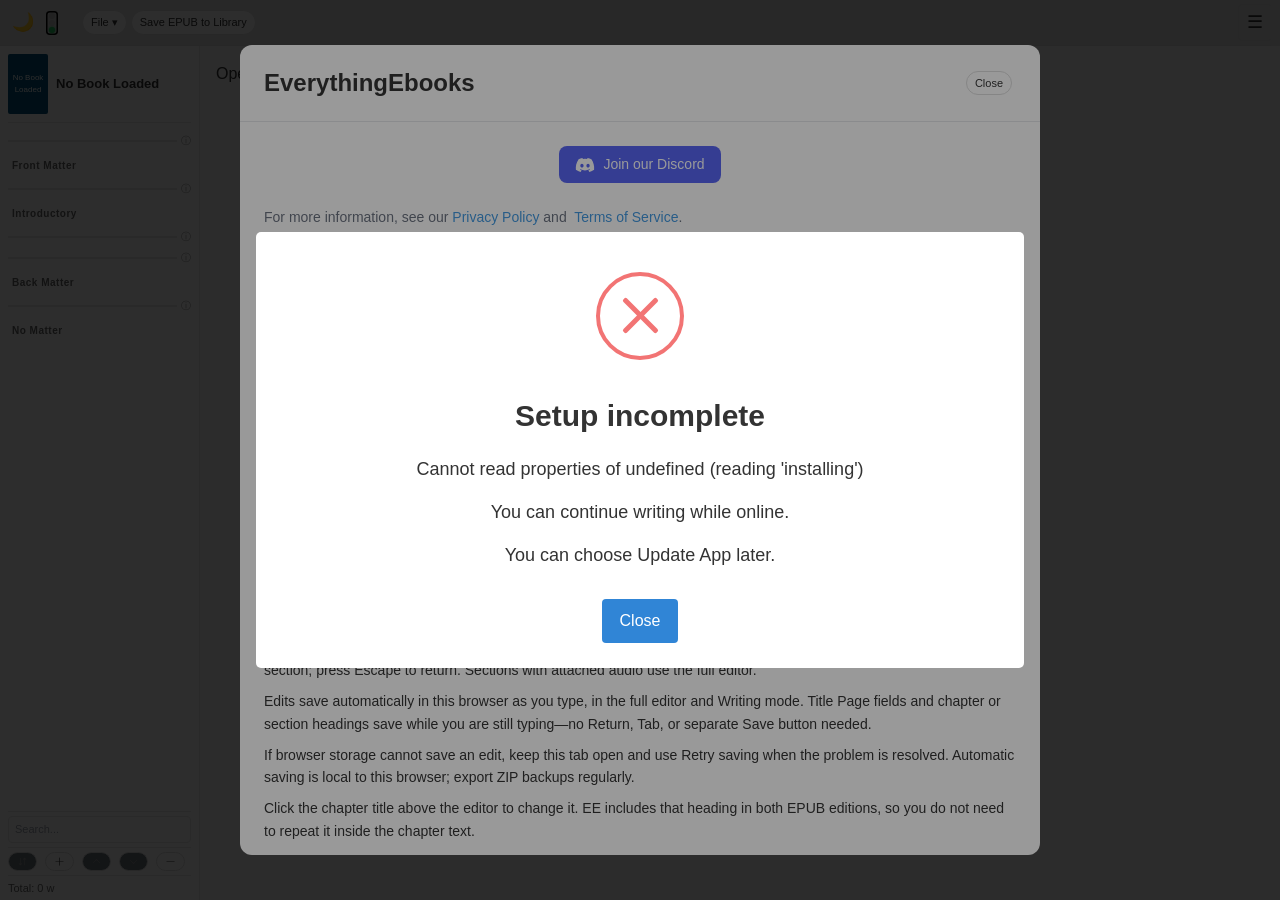
==== commit f5b85f8c: "Update site" ====
--- a/index.html
+++ b/index.html
@@ -1 +1 @@
-<!DOCTYPE html><!--5VcjdAQryVLz_auENY7Uj--><html lang="en"><head><meta charSet="utf-8"/><meta name="viewport" content="minimum-scale=1, initial-scale=1, width=device-width, shrink-to-fit=no, user-scalable=no, viewport-fit=cover"/><meta name="viewport" content="width=device-width, initial-scale=1, maximum-scale=1, viewport-fit=cover, user-scalable=no"/><link rel="stylesheet" href="/_next/static/css/aac70e772c90a4ef.css" data-precedence="next"/><link rel="preload" as="script" fetchPriority="low" href="/_next/static/chunks/webpack-cb0443e42ba0b258.js"/><script src="/_next/static/chunks/6e78ce30-feaf1273a5eaf86b.js" async=""></script><script src="/_next/static/chunks/1726-7eea803fc47ad26f.js" async=""></script><script src="/_next/static/chunks/main-app-5e989bf992230e0a.js" async=""></script><script src="/_next/static/chunks/c7195e9e-a51b913a57dbc8b2.js" async=""></script><script src="/_next/static/chunks/3430-68d13472699cd4d6.js" async=""></script><script src="/_next/static/chunks/8951-3521d7884f53c1f5.js" async=""></script><script src="/_next/static/chunks/4199-7eee44b4d085d47f.js" async=""></script><script src="/_next/static/chunks/488-305fcc1848eac094.js" async=""></script><script src="/_next/static/chunks/6559-31e93426b7806728.js" async=""></script><script src="/_next/static/chunks/app/layout-2312222a1524416a.js" async=""></script><script src="/_next/static/chunks/app/error-eb122ba0c32bf09d.js" async=""></script><script src="/_next/static/chunks/app/page-690a452f55b44634.js" async=""></script><title>EverythingEbooks — Read and Write</title><link rel="icon" href="/favicon.ico"/><link rel="preload" href="/fonts/EBGaramond-Regular.ttf" as="font" type="font/ttf" crossorigin="anonymous"/><link rel="preload" href="/fonts/EBGaramond-Bold.ttf" as="font" type="font/ttf" crossorigin="anonymous"/><meta name="description" content="EverythingEbooks is an ebook reader for EPUB files with text-to-speech read-aloud, highlighting, notes, and access to a ebooks store. Authors and Writers offers an editor with read-aloud for writing directly in EPUB. Generate EPUBs."/><meta property="og:url" content="https://everythingebooks.org"/><meta property="og:type" content="website"/><meta property="og:title" content="EverythingEbooks — Read and Write"/><meta property="og:description" content="EverythingEbooks is an ebook reader for EPUB files with text-to-speech read-aloud, highlighting, notes, and access to a ebooks store. Authors and Writers offers an editor with read-aloud for writing directly in EPUB. Generate EPUBs."/><title>EverythingEbooks — Read and Write</title><meta name="description" content="EverythingEbooks is an ebook reader for EPUB files with text-to-speech read-aloud, highlighting, notes, and access to a ebooks store. Authors and Writers offers an editor with read-aloud for writing directly in EPUB. Generate EPUBs."/><link rel="author" href="https://github.com/cleesmith/proselenos_readers_writers"/><meta name="author" content="EverythingEbooks"/><meta name="generator" content="Next.js"/><meta name="keywords" content="epub,ebook,reader,writing,publishing"/><script src="/_next/static/chunks/polyfills-42372ed130431b0a.js" noModule=""></script></head><body><div hidden=""><!--$--><!--/$--></div><script src="/_next/static/chunks/webpack-cb0443e42ba0b258.js" id="_R_" async=""></script><script>(self.__next_f=self.__next_f||[]).push([0])</script><script>self.__next_f.push([1,"1:\"$Sreact.fragment\"\n2:I[62404,[\"6435\",\"static/chunks/c7195e9e-a51b913a57dbc8b2.js\",\"3430\",\"static/chunks/3430-68d13472699cd4d6.js\",\"8951\",\"static/chunks/8951-3521d7884f53c1f5.js\",\"4199\",\"static/chunks/4199-7eee44b4d085d47f.js\",\"488\",\"static/chunks/488-305fcc1848eac094.js\",\"6559\",\"static/chunks/6559-31e93426b7806728.js\",\"7177\",\"static/chunks/app/layout-2312222a1524416a.js\"],\"EnvProvider\"]\n3:I[69362,[\"6435\",\"static/chunks/c7195e9e-a51b913a57dbc8b2.js\",\"3430\",\"static/chunks/3430-68d13472699cd4d6.js\",\"8951\",\"static/chunks/8951-3521d7884f53c1f5.js\",\"4199\",\"static/chunks/4199-7eee44b4d085d47f.js\",\"488\",\"static/chunks/488-305fcc1848eac094.js\",\"6559\",\"static/chunks/6559-31e93426b7806728.js\",\"7177\",\"static/chunks/app/layout-2312222a1524416a.js\"],\"default\"]\n4:I[85902,[],\"\"]\n5:I[45983,[\"8951\",\"static/chunks/8951-3521d7884f53c1f5.js\",\"8039\",\"static/chunks/app/error-eb122ba0c32bf09d.js\"],\"default\"]\n6:I[89557,[],\"\"]\n7:I[33796,[\"6435\",\"static/chunks/c7195e9e-a51b913a57dbc8b2.js\",\"3430\",\"static/chunks/3430-68d13472699cd4d6.js\",\"8951\",\"static/chunks/8951-3521d7884f53c1f5.js\",\"4199\",\"static/chunks/4199-7eee44b4d085d47f.js\",\"488\",\"static/chunks/488-305fcc1848eac094.js\",\"6559\",\"static/chunks/6559-31e93426b7806728.js\",\"7177\",\"static/chunks/app/layout-2312222a1524416a.js\"],\"ServiceWorkerRegistration\"]\n8:I[67480,[],\"ClientPageRoot\"]\n9:I[35975,[\"8974\",\"static/chunks/app/page-690a452f55b44634.js\"],\"default\"]\nc:I[94388,[],\"OutletBoundary\"]\ne:I[3373,[],\"AsyncMetadataOutlet\"]\n10:I[94388,[],\"ViewportBoundary\"]\n12:I[94388,[],\"MetadataBoundary\"]\n13:\"$Sreact.suspense\"\n15:I[19603,[],\"\"]\n:HL[\"/_next/static/css/aac70e772c90a4ef.css\",\"style\"]\n"])</script><script>self.__next_f.push([1,"0:{\"P\":null,\"b\":\"5VcjdAQryVLz_auENY7Uj\",\"p\":\"\",\"c\":[\"\",\"\"],\"i\":false,\"f\":[[[\"\",{\"children\":[\"__PAGE__\",{}]},\"$undefined\",\"$undefined\",true],[\"\",[\"$\",\"$1\",\"c\",{\"children\":[[[\"$\",\"link\",\"0\",{\"rel\":\"stylesheet\",\"href\":\"/_next/static/css/aac70e772c90a4ef.css\",\"precedence\":\"next\",\"crossOrigin\":\"$undefined\",\"nonce\":\"$undefined\"}]],[\"$\",\"html\",null,{\"lang\":\"en\",\"children\":[[\"$\",\"head\",null,{\"children\":[[\"$\",\"title\",null,{\"children\":\"EverythingEbooks — Read and Write\"}],[\"$\",\"meta\",null,{\"name\":\"viewport\",\"content\":\"minimum-scale=1, initial-scale=1, width=device-width, shrink-to-fit=no, user-scalable=no, viewport-fit=cover\"}],[\"$\",\"link\",null,{\"rel\":\"icon\",\"href\":\"/favicon.ico\"}],[\"$\",\"link\",null,{\"rel\":\"preload\",\"href\":\"/fonts/EBGaramond-Regular.ttf\",\"as\":\"font\",\"type\":\"font/ttf\",\"crossOrigin\":\"anonymous\"}],[\"$\",\"link\",null,{\"rel\":\"preload\",\"href\":\"/fonts/EBGaramond-Bold.ttf\",\"as\":\"font\",\"type\":\"font/ttf\",\"crossOrigin\":\"anonymous\"}],[\"$\",\"meta\",null,{\"name\":\"description\",\"content\":\"EverythingEbooks is an ebook reader for EPUB files with text-to-speech read-aloud, highlighting, notes, and access to a ebooks store. Authors and Writers offers an editor with read-aloud for writing directly in EPUB. Generate EPUBs.\"}],[\"$\",\"meta\",null,{\"property\":\"og:url\",\"content\":\"https://everythingebooks.org\"}],[\"$\",\"meta\",null,{\"property\":\"og:type\",\"content\":\"website\"}],[\"$\",\"meta\",null,{\"property\":\"og:title\",\"content\":\"EverythingEbooks — Read and Write\"}],[\"$\",\"meta\",null,{\"property\":\"og:description\",\"content\":\"EverythingEbooks is an ebook reader for EPUB files with text-to-speech read-aloud, highlighting, notes, and access to a ebooks store. Authors and Writers offers an editor with read-aloud for writing directly in EPUB. Generate EPUBs.\"}]]}],[\"$\",\"body\",null,{\"children\":[[\"$\",\"$L2\",null,{\"children\":[\"$\",\"$L3\",null,{\"children\":[\"$\",\"$L4\",null,{\"parallelRouterKey\":\"children\",\"error\":\"$5\",\"errorStyles\":[],\"errorScripts\":[],\"template\":[\"$\",\"$L6\",null,{}],\"templateStyles\":\"$undefined\",\"templateScripts\":\"$undefined\",\"notFound\":[[[\"$\",\"title\",null,{\"children\":\"404: This page could not be found.\"}],[\"$\",\"div\",null,{\"style\":{\"fontFamily\":\"system-ui,\\\"Segoe UI\\\",Roboto,Helvetica,Arial,sans-serif,\\\"Apple Color Emoji\\\",\\\"Segoe UI Emoji\\\"\",\"height\":\"100vh\",\"textAlign\":\"center\",\"display\":\"flex\",\"flexDirection\":\"column\",\"alignItems\":\"center\",\"justifyContent\":\"center\"},\"children\":[\"$\",\"div\",null,{\"children\":[[\"$\",\"style\",null,{\"dangerouslySetInnerHTML\":{\"__html\":\"body{color:#000;background:#fff;margin:0}.next-error-h1{border-right:1px solid rgba(0,0,0,.3)}@media (prefers-color-scheme:dark){body{color:#fff;background:#000}.next-error-h1{border-right:1px solid rgba(255,255,255,.3)}}\"}}],[\"$\",\"h1\",null,{\"className\":\"next-error-h1\",\"style\":{\"display\":\"inline-block\",\"margin\":\"0 20px 0 0\",\"padding\":\"0 23px 0 0\",\"fontSize\":24,\"fontWeight\":500,\"verticalAlign\":\"top\",\"lineHeight\":\"49px\"},\"children\":404}],[\"$\",\"div\",null,{\"style\":{\"display\":\"inline-block\"},\"children\":[\"$\",\"h2\",null,{\"style\":{\"fontSize\":14,\"fontWeight\":400,\"lineHeight\":\"49px\",\"margin\":0},\"children\":\"This page could not be found.\"}]}]]}]}]],[]],\"forbidden\":\"$undefined\",\"unauthorized\":\"$undefined\"}]}]}],[\"$\",\"$L7\",null,{}]]}]]}]]}],{\"children\":[\"__PAGE__\",[\"$\",\"$1\",\"c\",{\"children\":[[\"$\",\"$L8\",null,{\"Component\":\"$9\",\"searchParams\":{},\"params\":{},\"promises\":[\"$@a\",\"$@b\"]}],null,[\"$\",\"$Lc\",null,{\"children\":[\"$Ld\",[\"$\",\"$Le\",null,{\"promise\":\"$@f\"}]]}]]}],{},null,false]},null,false],[\"$\",\"$1\",\"h\",{\"children\":[null,[[\"$\",\"$L10\",null,{\"children\":\"$L11\"}],null],[\"$\",\"$L12\",null,{\"children\":[\"$\",\"div\",null,{\"hidden\":true,\"children\":[\"$\",\"$13\",null,{\"fallback\":null,\"children\":\"$L14\"}]}]}]]}],false]],\"m\":\"$undefined\",\"G\":[\"$15\",[]],\"s\":false,\"S\":true}\n"])</script><script>self.__next_f.push([1,"a:{}\nb:\"$0:f:0:1:2:children:1:props:children:0:props:params\"\n"])</script><script>self.__next_f.push([1,"11:[[\"$\",\"meta\",\"0\",{\"charSet\":\"utf-8\"}],[\"$\",\"meta\",\"1\",{\"name\":\"viewport\",\"content\":\"width=device-width, initial-scale=1, maximum-scale=1, viewport-fit=cover, user-scalable=no\"}]]\nd:null\n"])</script><script>self.__next_f.push([1,"f:{\"metadata\":[[\"$\",\"title\",\"0\",{\"children\":\"EverythingEbooks — Read and Write\"}],[\"$\",\"meta\",\"1\",{\"name\":\"description\",\"content\":\"EverythingEbooks is an ebook reader for EPUB files with text-to-speech read-aloud, highlighting, notes, and access to a ebooks store. Authors and Writers offers an editor with read-aloud for writing directly in EPUB. Generate EPUBs.\"}],[\"$\",\"link\",\"2\",{\"rel\":\"author\",\"href\":\"https://github.com/cleesmith/proselenos_readers_writers\"}],[\"$\",\"meta\",\"3\",{\"name\":\"author\",\"content\":\"EverythingEbooks\"}],[\"$\",\"meta\",\"4\",{\"name\":\"generator\",\"content\":\"Next.js\"}],[\"$\",\"meta\",\"5\",{\"name\":\"keywords\",\"content\":\"epub,ebook,reader,writing,publishing\"}]],\"error\":null,\"digest\":\"$undefined\"}\n"])</script><script>self.__next_f.push([1,"14:\"$f:metadata\"\n"])</script></body></html>+<!DOCTYPE html><!--2XcyllggAUb00XWW9tuH_--><html lang="en"><head><meta charSet="utf-8"/><meta name="viewport" content="minimum-scale=1, initial-scale=1, width=device-width, shrink-to-fit=no, user-scalable=no, viewport-fit=cover"/><meta name="viewport" content="width=device-width, initial-scale=1, maximum-scale=1, viewport-fit=cover, user-scalable=no"/><link rel="stylesheet" href="/_next/static/css/aac70e772c90a4ef.css" data-precedence="next"/><link rel="preload" as="script" fetchPriority="low" href="/_next/static/chunks/webpack-cb0443e42ba0b258.js"/><script src="/_next/static/chunks/6e78ce30-feaf1273a5eaf86b.js" async=""></script><script src="/_next/static/chunks/1726-7eea803fc47ad26f.js" async=""></script><script src="/_next/static/chunks/main-app-5e989bf992230e0a.js" async=""></script><script src="/_next/static/chunks/c7195e9e-a51b913a57dbc8b2.js" async=""></script><script src="/_next/static/chunks/3430-68d13472699cd4d6.js" async=""></script><script src="/_next/static/chunks/8951-3521d7884f53c1f5.js" async=""></script><script src="/_next/static/chunks/4199-7eee44b4d085d47f.js" async=""></script><script src="/_next/static/chunks/488-305fcc1848eac094.js" async=""></script><script src="/_next/static/chunks/6559-38cecd369a76801f.js" async=""></script><script src="/_next/static/chunks/app/layout-2312222a1524416a.js" async=""></script><script src="/_next/static/chunks/app/error-eb122ba0c32bf09d.js" async=""></script><script src="/_next/static/chunks/app/page-690a452f55b44634.js" async=""></script><title>EverythingEbooks — Read and Write</title><link rel="icon" href="/favicon.ico"/><link rel="preload" href="/fonts/EBGaramond-Regular.ttf" as="font" type="font/ttf" crossorigin="anonymous"/><link rel="preload" href="/fonts/EBGaramond-Bold.ttf" as="font" type="font/ttf" crossorigin="anonymous"/><meta name="description" content="EverythingEbooks is an ebook reader for EPUB files with text-to-speech read-aloud, highlighting, notes, and access to a ebooks store. Authors and Writers offers an editor with read-aloud for writing directly in EPUB. Generate EPUBs."/><meta property="og:url" content="https://everythingebooks.org"/><meta property="og:type" content="website"/><meta property="og:title" content="EverythingEbooks — Read and Write"/><meta property="og:description" content="EverythingEbooks is an ebook reader for EPUB files with text-to-speech read-aloud, highlighting, notes, and access to a ebooks store. Authors and Writers offers an editor with read-aloud for writing directly in EPUB. Generate EPUBs."/><title>EverythingEbooks — Read and Write</title><meta name="description" content="EverythingEbooks is an ebook reader for EPUB files with text-to-speech read-aloud, highlighting, notes, and access to a ebooks store. Authors and Writers offers an editor with read-aloud for writing directly in EPUB. Generate EPUBs."/><link rel="author" href="https://github.com/cleesmith/proselenos_readers_writers"/><meta name="author" content="EverythingEbooks"/><meta name="generator" content="Next.js"/><meta name="keywords" content="epub,ebook,reader,writing,publishing"/><script src="/_next/static/chunks/polyfills-42372ed130431b0a.js" noModule=""></script></head><body><div hidden=""><!--$--><!--/$--></div><script src="/_next/static/chunks/webpack-cb0443e42ba0b258.js" id="_R_" async=""></script><script>(self.__next_f=self.__next_f||[]).push([0])</script><script>self.__next_f.push([1,"1:\"$Sreact.fragment\"\n2:I[62404,[\"6435\",\"static/chunks/c7195e9e-a51b913a57dbc8b2.js\",\"3430\",\"static/chunks/3430-68d13472699cd4d6.js\",\"8951\",\"static/chunks/8951-3521d7884f53c1f5.js\",\"4199\",\"static/chunks/4199-7eee44b4d085d47f.js\",\"488\",\"static/chunks/488-305fcc1848eac094.js\",\"6559\",\"static/chunks/6559-38cecd369a76801f.js\",\"7177\",\"static/chunks/app/layout-2312222a1524416a.js\"],\"EnvProvider\"]\n3:I[69362,[\"6435\",\"static/chunks/c7195e9e-a51b913a57dbc8b2.js\",\"3430\",\"static/chunks/3430-68d13472699cd4d6.js\",\"8951\",\"static/chunks/8951-3521d7884f53c1f5.js\",\"4199\",\"static/chunks/4199-7eee44b4d085d47f.js\",\"488\",\"static/chunks/488-305fcc1848eac094.js\",\"6559\",\"static/chunks/6559-38cecd369a76801f.js\",\"7177\",\"static/chunks/app/layout-2312222a1524416a.js\"],\"default\"]\n4:I[85902,[],\"\"]\n5:I[45983,[\"8951\",\"static/chunks/8951-3521d7884f53c1f5.js\",\"8039\",\"static/chunks/app/error-eb122ba0c32bf09d.js\"],\"default\"]\n6:I[89557,[],\"\"]\n7:I[33796,[\"6435\",\"static/chunks/c7195e9e-a51b913a57dbc8b2.js\",\"3430\",\"static/chunks/3430-68d13472699cd4d6.js\",\"8951\",\"static/chunks/8951-3521d7884f53c1f5.js\",\"4199\",\"static/chunks/4199-7eee44b4d085d47f.js\",\"488\",\"static/chunks/488-305fcc1848eac094.js\",\"6559\",\"static/chunks/6559-38cecd369a76801f.js\",\"7177\",\"static/chunks/app/layout-2312222a1524416a.js\"],\"ServiceWorkerRegistration\"]\n8:I[67480,[],\"ClientPageRoot\"]\n9:I[35975,[\"8974\",\"static/chunks/app/page-690a452f55b44634.js\"],\"default\"]\nc:I[94388,[],\"OutletBoundary\"]\ne:I[3373,[],\"AsyncMetadataOutlet\"]\n10:I[94388,[],\"ViewportBoundary\"]\n12:I[94388,[],\"MetadataBoundary\"]\n13:\"$Sreact.suspense\"\n15:I[19603,[],\"\"]\n:HL[\"/_next/static/css/aac70e772c90a4ef.css\",\"style\"]\n"])</script><script>self.__next_f.push([1,"0:{\"P\":null,\"b\":\"2XcyllggAUb00XWW9tuH-\",\"p\":\"\",\"c\":[\"\",\"\"],\"i\":false,\"f\":[[[\"\",{\"children\":[\"__PAGE__\",{}]},\"$undefined\",\"$undefined\",true],[\"\",[\"$\",\"$1\",\"c\",{\"children\":[[[\"$\",\"link\",\"0\",{\"rel\":\"stylesheet\",\"href\":\"/_next/static/css/aac70e772c90a4ef.css\",\"precedence\":\"next\",\"crossOrigin\":\"$undefined\",\"nonce\":\"$undefined\"}]],[\"$\",\"html\",null,{\"lang\":\"en\",\"children\":[[\"$\",\"head\",null,{\"children\":[[\"$\",\"title\",null,{\"children\":\"EverythingEbooks — Read and Write\"}],[\"$\",\"meta\",null,{\"name\":\"viewport\",\"content\":\"minimum-scale=1, initial-scale=1, width=device-width, shrink-to-fit=no, user-scalable=no, viewport-fit=cover\"}],[\"$\",\"link\",null,{\"rel\":\"icon\",\"href\":\"/favicon.ico\"}],[\"$\",\"link\",null,{\"rel\":\"preload\",\"href\":\"/fonts/EBGaramond-Regular.ttf\",\"as\":\"font\",\"type\":\"font/ttf\",\"crossOrigin\":\"anonymous\"}],[\"$\",\"link\",null,{\"rel\":\"preload\",\"href\":\"/fonts/EBGaramond-Bold.ttf\",\"as\":\"font\",\"type\":\"font/ttf\",\"crossOrigin\":\"anonymous\"}],[\"$\",\"meta\",null,{\"name\":\"description\",\"content\":\"EverythingEbooks is an ebook reader for EPUB files with text-to-speech read-aloud, highlighting, notes, and access to a ebooks store. Authors and Writers offers an editor with read-aloud for writing directly in EPUB. Generate EPUBs.\"}],[\"$\",\"meta\",null,{\"property\":\"og:url\",\"content\":\"https://everythingebooks.org\"}],[\"$\",\"meta\",null,{\"property\":\"og:type\",\"content\":\"website\"}],[\"$\",\"meta\",null,{\"property\":\"og:title\",\"content\":\"EverythingEbooks — Read and Write\"}],[\"$\",\"meta\",null,{\"property\":\"og:description\",\"content\":\"EverythingEbooks is an ebook reader for EPUB files with text-to-speech read-aloud, highlighting, notes, and access to a ebooks store. Authors and Writers offers an editor with read-aloud for writing directly in EPUB. Generate EPUBs.\"}]]}],[\"$\",\"body\",null,{\"children\":[[\"$\",\"$L2\",null,{\"children\":[\"$\",\"$L3\",null,{\"children\":[\"$\",\"$L4\",null,{\"parallelRouterKey\":\"children\",\"error\":\"$5\",\"errorStyles\":[],\"errorScripts\":[],\"template\":[\"$\",\"$L6\",null,{}],\"templateStyles\":\"$undefined\",\"templateScripts\":\"$undefined\",\"notFound\":[[[\"$\",\"title\",null,{\"children\":\"404: This page could not be found.\"}],[\"$\",\"div\",null,{\"style\":{\"fontFamily\":\"system-ui,\\\"Segoe UI\\\",Roboto,Helvetica,Arial,sans-serif,\\\"Apple Color Emoji\\\",\\\"Segoe UI Emoji\\\"\",\"height\":\"100vh\",\"textAlign\":\"center\",\"display\":\"flex\",\"flexDirection\":\"column\",\"alignItems\":\"center\",\"justifyContent\":\"center\"},\"children\":[\"$\",\"div\",null,{\"children\":[[\"$\",\"style\",null,{\"dangerouslySetInnerHTML\":{\"__html\":\"body{color:#000;background:#fff;margin:0}.next-error-h1{border-right:1px solid rgba(0,0,0,.3)}@media (prefers-color-scheme:dark){body{color:#fff;background:#000}.next-error-h1{border-right:1px solid rgba(255,255,255,.3)}}\"}}],[\"$\",\"h1\",null,{\"className\":\"next-error-h1\",\"style\":{\"display\":\"inline-block\",\"margin\":\"0 20px 0 0\",\"padding\":\"0 23px 0 0\",\"fontSize\":24,\"fontWeight\":500,\"verticalAlign\":\"top\",\"lineHeight\":\"49px\"},\"children\":404}],[\"$\",\"div\",null,{\"style\":{\"display\":\"inline-block\"},\"children\":[\"$\",\"h2\",null,{\"style\":{\"fontSize\":14,\"fontWeight\":400,\"lineHeight\":\"49px\",\"margin\":0},\"children\":\"This page could not be found.\"}]}]]}]}]],[]],\"forbidden\":\"$undefined\",\"unauthorized\":\"$undefined\"}]}]}],[\"$\",\"$L7\",null,{}]]}]]}]]}],{\"children\":[\"__PAGE__\",[\"$\",\"$1\",\"c\",{\"children\":[[\"$\",\"$L8\",null,{\"Component\":\"$9\",\"searchParams\":{},\"params\":{},\"promises\":[\"$@a\",\"$@b\"]}],null,[\"$\",\"$Lc\",null,{\"children\":[\"$Ld\",[\"$\",\"$Le\",null,{\"promise\":\"$@f\"}]]}]]}],{},null,false]},null,false],[\"$\",\"$1\",\"h\",{\"children\":[null,[[\"$\",\"$L10\",null,{\"children\":\"$L11\"}],null],[\"$\",\"$L12\",null,{\"children\":[\"$\",\"div\",null,{\"hidden\":true,\"children\":[\"$\",\"$13\",null,{\"fallback\":null,\"children\":\"$L14\"}]}]}]]}],false]],\"m\":\"$undefined\",\"G\":[\"$15\",[]],\"s\":false,\"S\":true}\n"])</script><script>self.__next_f.push([1,"a:{}\nb:\"$0:f:0:1:2:children:1:props:children:0:props:params\"\n"])</script><script>self.__next_f.push([1,"11:[[\"$\",\"meta\",\"0\",{\"charSet\":\"utf-8\"}],[\"$\",\"meta\",\"1\",{\"name\":\"viewport\",\"content\":\"width=device-width, initial-scale=1, maximum-scale=1, viewport-fit=cover, user-scalable=no\"}]]\nd:null\n"])</script><script>self.__next_f.push([1,"f:{\"metadata\":[[\"$\",\"title\",\"0\",{\"children\":\"EverythingEbooks — Read and Write\"}],[\"$\",\"meta\",\"1\",{\"name\":\"description\",\"content\":\"EverythingEbooks is an ebook reader for EPUB files with text-to-speech read-aloud, highlighting, notes, and access to a ebooks store. Authors and Writers offers an editor with read-aloud for writing directly in EPUB. Generate EPUBs.\"}],[\"$\",\"link\",\"2\",{\"rel\":\"author\",\"href\":\"https://github.com/cleesmith/proselenos_readers_writers\"}],[\"$\",\"meta\",\"3\",{\"name\":\"author\",\"content\":\"EverythingEbooks\"}],[\"$\",\"meta\",\"4\",{\"name\":\"generator\",\"content\":\"Next.js\"}],[\"$\",\"meta\",\"5\",{\"name\":\"keywords\",\"content\":\"epub,ebook,reader,writing,publishing\"}]],\"error\":null,\"digest\":\"$undefined\"}\n"])</script><script>self.__next_f.push([1,"14:\"$f:metadata\"\n"])</script></body></html>
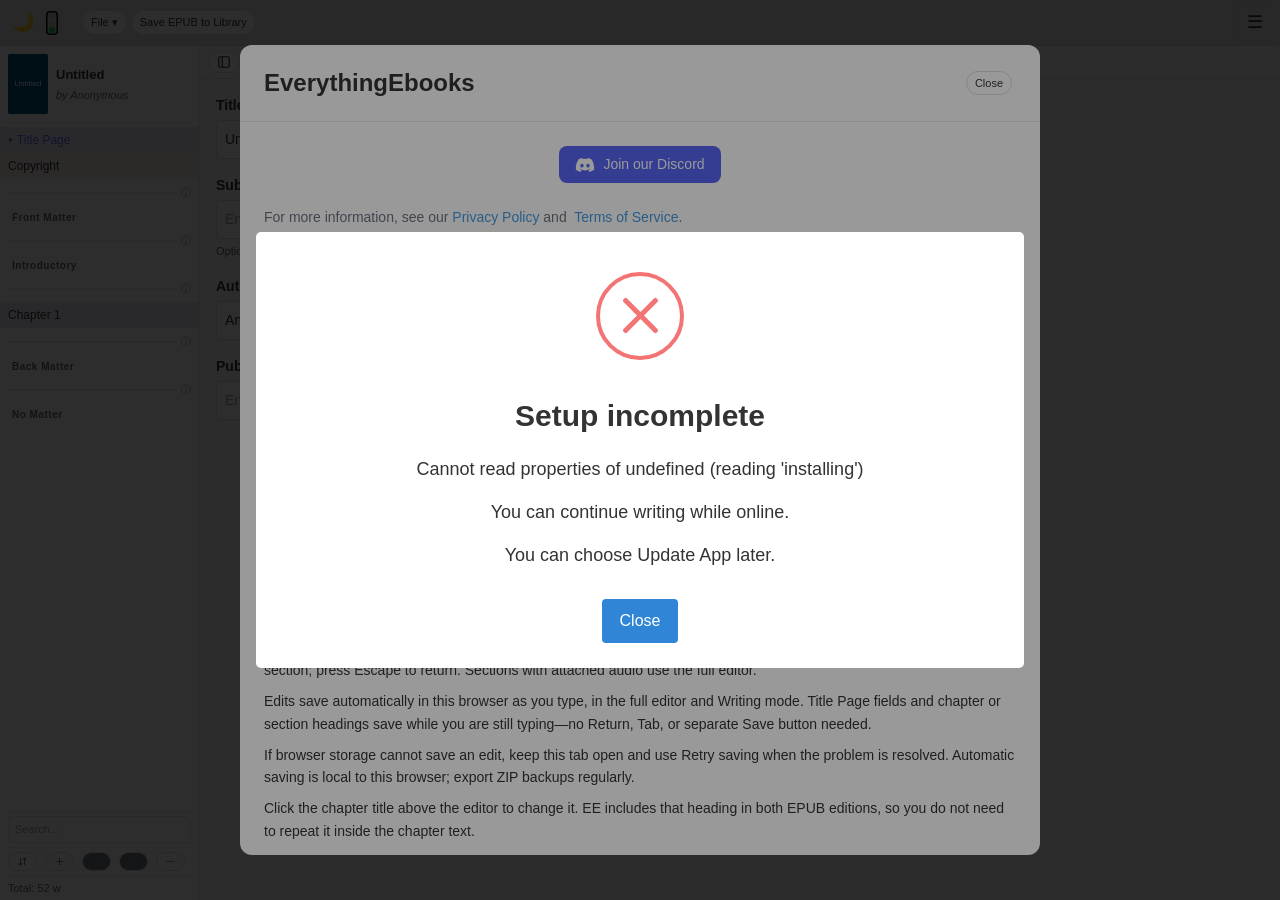
==== commit ea2ee649: "Update site" ====
--- a/index.html
+++ b/index.html
@@ -1 +1 @@
-<!DOCTYPE html><!--2XcyllggAUb00XWW9tuH_--><html lang="en"><head><meta charSet="utf-8"/><meta name="viewport" content="minimum-scale=1, initial-scale=1, width=device-width, shrink-to-fit=no, user-scalable=no, viewport-fit=cover"/><meta name="viewport" content="width=device-width, initial-scale=1, maximum-scale=1, viewport-fit=cover, user-scalable=no"/><link rel="stylesheet" href="/_next/static/css/aac70e772c90a4ef.css" data-precedence="next"/><link rel="preload" as="script" fetchPriority="low" href="/_next/static/chunks/webpack-cb0443e42ba0b258.js"/><script src="/_next/static/chunks/6e78ce30-feaf1273a5eaf86b.js" async=""></script><script src="/_next/static/chunks/1726-7eea803fc47ad26f.js" async=""></script><script src="/_next/static/chunks/main-app-5e989bf992230e0a.js" async=""></script><script src="/_next/static/chunks/c7195e9e-a51b913a57dbc8b2.js" async=""></script><script src="/_next/static/chunks/3430-68d13472699cd4d6.js" async=""></script><script src="/_next/static/chunks/8951-3521d7884f53c1f5.js" async=""></script><script src="/_next/static/chunks/4199-7eee44b4d085d47f.js" async=""></script><script src="/_next/static/chunks/488-305fcc1848eac094.js" async=""></script><script src="/_next/static/chunks/6559-38cecd369a76801f.js" async=""></script><script src="/_next/static/chunks/app/layout-2312222a1524416a.js" async=""></script><script src="/_next/static/chunks/app/error-eb122ba0c32bf09d.js" async=""></script><script src="/_next/static/chunks/app/page-690a452f55b44634.js" async=""></script><title>EverythingEbooks — Read and Write</title><link rel="icon" href="/favicon.ico"/><link rel="preload" href="/fonts/EBGaramond-Regular.ttf" as="font" type="font/ttf" crossorigin="anonymous"/><link rel="preload" href="/fonts/EBGaramond-Bold.ttf" as="font" type="font/ttf" crossorigin="anonymous"/><meta name="description" content="EverythingEbooks is an ebook reader for EPUB files with text-to-speech read-aloud, highlighting, notes, and access to a ebooks store. Authors and Writers offers an editor with read-aloud for writing directly in EPUB. Generate EPUBs."/><meta property="og:url" content="https://everythingebooks.org"/><meta property="og:type" content="website"/><meta property="og:title" content="EverythingEbooks — Read and Write"/><meta property="og:description" content="EverythingEbooks is an ebook reader for EPUB files with text-to-speech read-aloud, highlighting, notes, and access to a ebooks store. Authors and Writers offers an editor with read-aloud for writing directly in EPUB. Generate EPUBs."/><title>EverythingEbooks — Read and Write</title><meta name="description" content="EverythingEbooks is an ebook reader for EPUB files with text-to-speech read-aloud, highlighting, notes, and access to a ebooks store. Authors and Writers offers an editor with read-aloud for writing directly in EPUB. Generate EPUBs."/><link rel="author" href="https://github.com/cleesmith/proselenos_readers_writers"/><meta name="author" content="EverythingEbooks"/><meta name="generator" content="Next.js"/><meta name="keywords" content="epub,ebook,reader,writing,publishing"/><script src="/_next/static/chunks/polyfills-42372ed130431b0a.js" noModule=""></script></head><body><div hidden=""><!--$--><!--/$--></div><script src="/_next/static/chunks/webpack-cb0443e42ba0b258.js" id="_R_" async=""></script><script>(self.__next_f=self.__next_f||[]).push([0])</script><script>self.__next_f.push([1,"1:\"$Sreact.fragment\"\n2:I[62404,[\"6435\",\"static/chunks/c7195e9e-a51b913a57dbc8b2.js\",\"3430\",\"static/chunks/3430-68d13472699cd4d6.js\",\"8951\",\"static/chunks/8951-3521d7884f53c1f5.js\",\"4199\",\"static/chunks/4199-7eee44b4d085d47f.js\",\"488\",\"static/chunks/488-305fcc1848eac094.js\",\"6559\",\"static/chunks/6559-38cecd369a76801f.js\",\"7177\",\"static/chunks/app/layout-2312222a1524416a.js\"],\"EnvProvider\"]\n3:I[69362,[\"6435\",\"static/chunks/c7195e9e-a51b913a57dbc8b2.js\",\"3430\",\"static/chunks/3430-68d13472699cd4d6.js\",\"8951\",\"static/chunks/8951-3521d7884f53c1f5.js\",\"4199\",\"static/chunks/4199-7eee44b4d085d47f.js\",\"488\",\"static/chunks/488-305fcc1848eac094.js\",\"6559\",\"static/chunks/6559-38cecd369a76801f.js\",\"7177\",\"static/chunks/app/layout-2312222a1524416a.js\"],\"default\"]\n4:I[85902,[],\"\"]\n5:I[45983,[\"8951\",\"static/chunks/8951-3521d7884f53c1f5.js\",\"8039\",\"static/chunks/app/error-eb122ba0c32bf09d.js\"],\"default\"]\n6:I[89557,[],\"\"]\n7:I[33796,[\"6435\",\"static/chunks/c7195e9e-a51b913a57dbc8b2.js\",\"3430\",\"static/chunks/3430-68d13472699cd4d6.js\",\"8951\",\"static/chunks/8951-3521d7884f53c1f5.js\",\"4199\",\"static/chunks/4199-7eee44b4d085d47f.js\",\"488\",\"static/chunks/488-305fcc1848eac094.js\",\"6559\",\"static/chunks/6559-38cecd369a76801f.js\",\"7177\",\"static/chunks/app/layout-2312222a1524416a.js\"],\"ServiceWorkerRegistration\"]\n8:I[67480,[],\"ClientPageRoot\"]\n9:I[35975,[\"8974\",\"static/chunks/app/page-690a452f55b44634.js\"],\"default\"]\nc:I[94388,[],\"OutletBoundary\"]\ne:I[3373,[],\"AsyncMetadataOutlet\"]\n10:I[94388,[],\"ViewportBoundary\"]\n12:I[94388,[],\"MetadataBoundary\"]\n13:\"$Sreact.suspense\"\n15:I[19603,[],\"\"]\n:HL[\"/_next/static/css/aac70e772c90a4ef.css\",\"style\"]\n"])</script><script>self.__next_f.push([1,"0:{\"P\":null,\"b\":\"2XcyllggAUb00XWW9tuH-\",\"p\":\"\",\"c\":[\"\",\"\"],\"i\":false,\"f\":[[[\"\",{\"children\":[\"__PAGE__\",{}]},\"$undefined\",\"$undefined\",true],[\"\",[\"$\",\"$1\",\"c\",{\"children\":[[[\"$\",\"link\",\"0\",{\"rel\":\"stylesheet\",\"href\":\"/_next/static/css/aac70e772c90a4ef.css\",\"precedence\":\"next\",\"crossOrigin\":\"$undefined\",\"nonce\":\"$undefined\"}]],[\"$\",\"html\",null,{\"lang\":\"en\",\"children\":[[\"$\",\"head\",null,{\"children\":[[\"$\",\"title\",null,{\"children\":\"EverythingEbooks — Read and Write\"}],[\"$\",\"meta\",null,{\"name\":\"viewport\",\"content\":\"minimum-scale=1, initial-scale=1, width=device-width, shrink-to-fit=no, user-scalable=no, viewport-fit=cover\"}],[\"$\",\"link\",null,{\"rel\":\"icon\",\"href\":\"/favicon.ico\"}],[\"$\",\"link\",null,{\"rel\":\"preload\",\"href\":\"/fonts/EBGaramond-Regular.ttf\",\"as\":\"font\",\"type\":\"font/ttf\",\"crossOrigin\":\"anonymous\"}],[\"$\",\"link\",null,{\"rel\":\"preload\",\"href\":\"/fonts/EBGaramond-Bold.ttf\",\"as\":\"font\",\"type\":\"font/ttf\",\"crossOrigin\":\"anonymous\"}],[\"$\",\"meta\",null,{\"name\":\"description\",\"content\":\"EverythingEbooks is an ebook reader for EPUB files with text-to-speech read-aloud, highlighting, notes, and access to a ebooks store. Authors and Writers offers an editor with read-aloud for writing directly in EPUB. Generate EPUBs.\"}],[\"$\",\"meta\",null,{\"property\":\"og:url\",\"content\":\"https://everythingebooks.org\"}],[\"$\",\"meta\",null,{\"property\":\"og:type\",\"content\":\"website\"}],[\"$\",\"meta\",null,{\"property\":\"og:title\",\"content\":\"EverythingEbooks — Read and Write\"}],[\"$\",\"meta\",null,{\"property\":\"og:description\",\"content\":\"EverythingEbooks is an ebook reader for EPUB files with text-to-speech read-aloud, highlighting, notes, and access to a ebooks store. Authors and Writers offers an editor with read-aloud for writing directly in EPUB. Generate EPUBs.\"}]]}],[\"$\",\"body\",null,{\"children\":[[\"$\",\"$L2\",null,{\"children\":[\"$\",\"$L3\",null,{\"children\":[\"$\",\"$L4\",null,{\"parallelRouterKey\":\"children\",\"error\":\"$5\",\"errorStyles\":[],\"errorScripts\":[],\"template\":[\"$\",\"$L6\",null,{}],\"templateStyles\":\"$undefined\",\"templateScripts\":\"$undefined\",\"notFound\":[[[\"$\",\"title\",null,{\"children\":\"404: This page could not be found.\"}],[\"$\",\"div\",null,{\"style\":{\"fontFamily\":\"system-ui,\\\"Segoe UI\\\",Roboto,Helvetica,Arial,sans-serif,\\\"Apple Color Emoji\\\",\\\"Segoe UI Emoji\\\"\",\"height\":\"100vh\",\"textAlign\":\"center\",\"display\":\"flex\",\"flexDirection\":\"column\",\"alignItems\":\"center\",\"justifyContent\":\"center\"},\"children\":[\"$\",\"div\",null,{\"children\":[[\"$\",\"style\",null,{\"dangerouslySetInnerHTML\":{\"__html\":\"body{color:#000;background:#fff;margin:0}.next-error-h1{border-right:1px solid rgba(0,0,0,.3)}@media (prefers-color-scheme:dark){body{color:#fff;background:#000}.next-error-h1{border-right:1px solid rgba(255,255,255,.3)}}\"}}],[\"$\",\"h1\",null,{\"className\":\"next-error-h1\",\"style\":{\"display\":\"inline-block\",\"margin\":\"0 20px 0 0\",\"padding\":\"0 23px 0 0\",\"fontSize\":24,\"fontWeight\":500,\"verticalAlign\":\"top\",\"lineHeight\":\"49px\"},\"children\":404}],[\"$\",\"div\",null,{\"style\":{\"display\":\"inline-block\"},\"children\":[\"$\",\"h2\",null,{\"style\":{\"fontSize\":14,\"fontWeight\":400,\"lineHeight\":\"49px\",\"margin\":0},\"children\":\"This page could not be found.\"}]}]]}]}]],[]],\"forbidden\":\"$undefined\",\"unauthorized\":\"$undefined\"}]}]}],[\"$\",\"$L7\",null,{}]]}]]}]]}],{\"children\":[\"__PAGE__\",[\"$\",\"$1\",\"c\",{\"children\":[[\"$\",\"$L8\",null,{\"Component\":\"$9\",\"searchParams\":{},\"params\":{},\"promises\":[\"$@a\",\"$@b\"]}],null,[\"$\",\"$Lc\",null,{\"children\":[\"$Ld\",[\"$\",\"$Le\",null,{\"promise\":\"$@f\"}]]}]]}],{},null,false]},null,false],[\"$\",\"$1\",\"h\",{\"children\":[null,[[\"$\",\"$L10\",null,{\"children\":\"$L11\"}],null],[\"$\",\"$L12\",null,{\"children\":[\"$\",\"div\",null,{\"hidden\":true,\"children\":[\"$\",\"$13\",null,{\"fallback\":null,\"children\":\"$L14\"}]}]}]]}],false]],\"m\":\"$undefined\",\"G\":[\"$15\",[]],\"s\":false,\"S\":true}\n"])</script><script>self.__next_f.push([1,"a:{}\nb:\"$0:f:0:1:2:children:1:props:children:0:props:params\"\n"])</script><script>self.__next_f.push([1,"11:[[\"$\",\"meta\",\"0\",{\"charSet\":\"utf-8\"}],[\"$\",\"meta\",\"1\",{\"name\":\"viewport\",\"content\":\"width=device-width, initial-scale=1, maximum-scale=1, viewport-fit=cover, user-scalable=no\"}]]\nd:null\n"])</script><script>self.__next_f.push([1,"f:{\"metadata\":[[\"$\",\"title\",\"0\",{\"children\":\"EverythingEbooks — Read and Write\"}],[\"$\",\"meta\",\"1\",{\"name\":\"description\",\"content\":\"EverythingEbooks is an ebook reader for EPUB files with text-to-speech read-aloud, highlighting, notes, and access to a ebooks store. Authors and Writers offers an editor with read-aloud for writing directly in EPUB. Generate EPUBs.\"}],[\"$\",\"link\",\"2\",{\"rel\":\"author\",\"href\":\"https://github.com/cleesmith/proselenos_readers_writers\"}],[\"$\",\"meta\",\"3\",{\"name\":\"author\",\"content\":\"EverythingEbooks\"}],[\"$\",\"meta\",\"4\",{\"name\":\"generator\",\"content\":\"Next.js\"}],[\"$\",\"meta\",\"5\",{\"name\":\"keywords\",\"content\":\"epub,ebook,reader,writing,publishing\"}]],\"error\":null,\"digest\":\"$undefined\"}\n"])</script><script>self.__next_f.push([1,"14:\"$f:metadata\"\n"])</script></body></html>+<!DOCTYPE html><!--3AEXt_CR9wjUK5WxAF4rq--><html lang="en"><head><meta charSet="utf-8"/><meta name="viewport" content="minimum-scale=1, initial-scale=1, width=device-width, shrink-to-fit=no, user-scalable=no, viewport-fit=cover"/><meta name="viewport" content="width=device-width, initial-scale=1, maximum-scale=1, viewport-fit=cover, user-scalable=no"/><link rel="stylesheet" href="/_next/static/css/aac70e772c90a4ef.css" data-precedence="next"/><link rel="preload" as="script" fetchPriority="low" href="/_next/static/chunks/webpack-cb0443e42ba0b258.js"/><script src="/_next/static/chunks/6e78ce30-feaf1273a5eaf86b.js" async=""></script><script src="/_next/static/chunks/1726-7eea803fc47ad26f.js" async=""></script><script src="/_next/static/chunks/main-app-5e989bf992230e0a.js" async=""></script><script src="/_next/static/chunks/c7195e9e-a51b913a57dbc8b2.js" async=""></script><script src="/_next/static/chunks/3430-68d13472699cd4d6.js" async=""></script><script src="/_next/static/chunks/8951-3521d7884f53c1f5.js" async=""></script><script src="/_next/static/chunks/4199-7eee44b4d085d47f.js" async=""></script><script src="/_next/static/chunks/488-305fcc1848eac094.js" async=""></script><script src="/_next/static/chunks/6559-57e33c5f72ecea80.js" async=""></script><script src="/_next/static/chunks/app/layout-2312222a1524416a.js" async=""></script><script src="/_next/static/chunks/app/error-eb122ba0c32bf09d.js" async=""></script><script src="/_next/static/chunks/app/page-690a452f55b44634.js" async=""></script><title>EverythingEbooks — Read and Write</title><link rel="icon" href="/favicon.ico"/><link rel="preload" href="/fonts/EBGaramond-Regular.ttf" as="font" type="font/ttf" crossorigin="anonymous"/><link rel="preload" href="/fonts/EBGaramond-Bold.ttf" as="font" type="font/ttf" crossorigin="anonymous"/><meta name="description" content="EverythingEbooks is an ebook reader for EPUB files with text-to-speech read-aloud, highlighting, notes, and access to a ebooks store. Authors and Writers offers an editor with read-aloud for writing directly in EPUB. Generate EPUBs."/><meta property="og:url" content="https://everythingebooks.org"/><meta property="og:type" content="website"/><meta property="og:title" content="EverythingEbooks — Read and Write"/><meta property="og:description" content="EverythingEbooks is an ebook reader for EPUB files with text-to-speech read-aloud, highlighting, notes, and access to a ebooks store. Authors and Writers offers an editor with read-aloud for writing directly in EPUB. Generate EPUBs."/><title>EverythingEbooks — Read and Write</title><meta name="description" content="EverythingEbooks is an ebook reader for EPUB files with text-to-speech read-aloud, highlighting, notes, and access to a ebooks store. Authors and Writers offers an editor with read-aloud for writing directly in EPUB. Generate EPUBs."/><link rel="author" href="https://github.com/cleesmith/proselenos_readers_writers"/><meta name="author" content="EverythingEbooks"/><meta name="generator" content="Next.js"/><meta name="keywords" content="epub,ebook,reader,writing,publishing"/><script src="/_next/static/chunks/polyfills-42372ed130431b0a.js" noModule=""></script></head><body><div hidden=""><!--$--><!--/$--></div><script src="/_next/static/chunks/webpack-cb0443e42ba0b258.js" id="_R_" async=""></script><script>(self.__next_f=self.__next_f||[]).push([0])</script><script>self.__next_f.push([1,"1:\"$Sreact.fragment\"\n2:I[62404,[\"6435\",\"static/chunks/c7195e9e-a51b913a57dbc8b2.js\",\"3430\",\"static/chunks/3430-68d13472699cd4d6.js\",\"8951\",\"static/chunks/8951-3521d7884f53c1f5.js\",\"4199\",\"static/chunks/4199-7eee44b4d085d47f.js\",\"488\",\"static/chunks/488-305fcc1848eac094.js\",\"6559\",\"static/chunks/6559-57e33c5f72ecea80.js\",\"7177\",\"static/chunks/app/layout-2312222a1524416a.js\"],\"EnvProvider\"]\n3:I[69362,[\"6435\",\"static/chunks/c7195e9e-a51b913a57dbc8b2.js\",\"3430\",\"static/chunks/3430-68d13472699cd4d6.js\",\"8951\",\"static/chunks/8951-3521d7884f53c1f5.js\",\"4199\",\"static/chunks/4199-7eee44b4d085d47f.js\",\"488\",\"static/chunks/488-305fcc1848eac094.js\",\"6559\",\"static/chunks/6559-57e33c5f72ecea80.js\",\"7177\",\"static/chunks/app/layout-2312222a1524416a.js\"],\"default\"]\n4:I[85902,[],\"\"]\n5:I[45983,[\"8951\",\"static/chunks/8951-3521d7884f53c1f5.js\",\"8039\",\"static/chunks/app/error-eb122ba0c32bf09d.js\"],\"default\"]\n6:I[89557,[],\"\"]\n7:I[33796,[\"6435\",\"static/chunks/c7195e9e-a51b913a57dbc8b2.js\",\"3430\",\"static/chunks/3430-68d13472699cd4d6.js\",\"8951\",\"static/chunks/8951-3521d7884f53c1f5.js\",\"4199\",\"static/chunks/4199-7eee44b4d085d47f.js\",\"488\",\"static/chunks/488-305fcc1848eac094.js\",\"6559\",\"static/chunks/6559-57e33c5f72ecea80.js\",\"7177\",\"static/chunks/app/layout-2312222a1524416a.js\"],\"ServiceWorkerRegistration\"]\n8:I[67480,[],\"ClientPageRoot\"]\n9:I[35975,[\"8974\",\"static/chunks/app/page-690a452f55b44634.js\"],\"default\"]\nc:I[94388,[],\"OutletBoundary\"]\ne:I[3373,[],\"AsyncMetadataOutlet\"]\n10:I[94388,[],\"ViewportBoundary\"]\n12:I[94388,[],\"MetadataBoundary\"]\n13:\"$Sreact.suspense\"\n15:I[19603,[],\"\"]\n:HL[\"/_next/static/css/aac70e772c90a4ef.css\",\"style\"]\n"])</script><script>self.__next_f.push([1,"0:{\"P\":null,\"b\":\"3AEXt_CR9wjUK5WxAF4rq\",\"p\":\"\",\"c\":[\"\",\"\"],\"i\":false,\"f\":[[[\"\",{\"children\":[\"__PAGE__\",{}]},\"$undefined\",\"$undefined\",true],[\"\",[\"$\",\"$1\",\"c\",{\"children\":[[[\"$\",\"link\",\"0\",{\"rel\":\"stylesheet\",\"href\":\"/_next/static/css/aac70e772c90a4ef.css\",\"precedence\":\"next\",\"crossOrigin\":\"$undefined\",\"nonce\":\"$undefined\"}]],[\"$\",\"html\",null,{\"lang\":\"en\",\"children\":[[\"$\",\"head\",null,{\"children\":[[\"$\",\"title\",null,{\"children\":\"EverythingEbooks — Read and Write\"}],[\"$\",\"meta\",null,{\"name\":\"viewport\",\"content\":\"minimum-scale=1, initial-scale=1, width=device-width, shrink-to-fit=no, user-scalable=no, viewport-fit=cover\"}],[\"$\",\"link\",null,{\"rel\":\"icon\",\"href\":\"/favicon.ico\"}],[\"$\",\"link\",null,{\"rel\":\"preload\",\"href\":\"/fonts/EBGaramond-Regular.ttf\",\"as\":\"font\",\"type\":\"font/ttf\",\"crossOrigin\":\"anonymous\"}],[\"$\",\"link\",null,{\"rel\":\"preload\",\"href\":\"/fonts/EBGaramond-Bold.ttf\",\"as\":\"font\",\"type\":\"font/ttf\",\"crossOrigin\":\"anonymous\"}],[\"$\",\"meta\",null,{\"name\":\"description\",\"content\":\"EverythingEbooks is an ebook reader for EPUB files with text-to-speech read-aloud, highlighting, notes, and access to a ebooks store. Authors and Writers offers an editor with read-aloud for writing directly in EPUB. Generate EPUBs.\"}],[\"$\",\"meta\",null,{\"property\":\"og:url\",\"content\":\"https://everythingebooks.org\"}],[\"$\",\"meta\",null,{\"property\":\"og:type\",\"content\":\"website\"}],[\"$\",\"meta\",null,{\"property\":\"og:title\",\"content\":\"EverythingEbooks — Read and Write\"}],[\"$\",\"meta\",null,{\"property\":\"og:description\",\"content\":\"EverythingEbooks is an ebook reader for EPUB files with text-to-speech read-aloud, highlighting, notes, and access to a ebooks store. Authors and Writers offers an editor with read-aloud for writing directly in EPUB. Generate EPUBs.\"}]]}],[\"$\",\"body\",null,{\"children\":[[\"$\",\"$L2\",null,{\"children\":[\"$\",\"$L3\",null,{\"children\":[\"$\",\"$L4\",null,{\"parallelRouterKey\":\"children\",\"error\":\"$5\",\"errorStyles\":[],\"errorScripts\":[],\"template\":[\"$\",\"$L6\",null,{}],\"templateStyles\":\"$undefined\",\"templateScripts\":\"$undefined\",\"notFound\":[[[\"$\",\"title\",null,{\"children\":\"404: This page could not be found.\"}],[\"$\",\"div\",null,{\"style\":{\"fontFamily\":\"system-ui,\\\"Segoe UI\\\",Roboto,Helvetica,Arial,sans-serif,\\\"Apple Color Emoji\\\",\\\"Segoe UI Emoji\\\"\",\"height\":\"100vh\",\"textAlign\":\"center\",\"display\":\"flex\",\"flexDirection\":\"column\",\"alignItems\":\"center\",\"justifyContent\":\"center\"},\"children\":[\"$\",\"div\",null,{\"children\":[[\"$\",\"style\",null,{\"dangerouslySetInnerHTML\":{\"__html\":\"body{color:#000;background:#fff;margin:0}.next-error-h1{border-right:1px solid rgba(0,0,0,.3)}@media (prefers-color-scheme:dark){body{color:#fff;background:#000}.next-error-h1{border-right:1px solid rgba(255,255,255,.3)}}\"}}],[\"$\",\"h1\",null,{\"className\":\"next-error-h1\",\"style\":{\"display\":\"inline-block\",\"margin\":\"0 20px 0 0\",\"padding\":\"0 23px 0 0\",\"fontSize\":24,\"fontWeight\":500,\"verticalAlign\":\"top\",\"lineHeight\":\"49px\"},\"children\":404}],[\"$\",\"div\",null,{\"style\":{\"display\":\"inline-block\"},\"children\":[\"$\",\"h2\",null,{\"style\":{\"fontSize\":14,\"fontWeight\":400,\"lineHeight\":\"49px\",\"margin\":0},\"children\":\"This page could not be found.\"}]}]]}]}]],[]],\"forbidden\":\"$undefined\",\"unauthorized\":\"$undefined\"}]}]}],[\"$\",\"$L7\",null,{}]]}]]}]]}],{\"children\":[\"__PAGE__\",[\"$\",\"$1\",\"c\",{\"children\":[[\"$\",\"$L8\",null,{\"Component\":\"$9\",\"searchParams\":{},\"params\":{},\"promises\":[\"$@a\",\"$@b\"]}],null,[\"$\",\"$Lc\",null,{\"children\":[\"$Ld\",[\"$\",\"$Le\",null,{\"promise\":\"$@f\"}]]}]]}],{},null,false]},null,false],[\"$\",\"$1\",\"h\",{\"children\":[null,[[\"$\",\"$L10\",null,{\"children\":\"$L11\"}],null],[\"$\",\"$L12\",null,{\"children\":[\"$\",\"div\",null,{\"hidden\":true,\"children\":[\"$\",\"$13\",null,{\"fallback\":null,\"children\":\"$L14\"}]}]}]]}],false]],\"m\":\"$undefined\",\"G\":[\"$15\",[]],\"s\":false,\"S\":true}\n"])</script><script>self.__next_f.push([1,"a:{}\nb:\"$0:f:0:1:2:children:1:props:children:0:props:params\"\n"])</script><script>self.__next_f.push([1,"11:[[\"$\",\"meta\",\"0\",{\"charSet\":\"utf-8\"}],[\"$\",\"meta\",\"1\",{\"name\":\"viewport\",\"content\":\"width=device-width, initial-scale=1, maximum-scale=1, viewport-fit=cover, user-scalable=no\"}]]\nd:null\n"])</script><script>self.__next_f.push([1,"f:{\"metadata\":[[\"$\",\"title\",\"0\",{\"children\":\"EverythingEbooks — Read and Write\"}],[\"$\",\"meta\",\"1\",{\"name\":\"description\",\"content\":\"EverythingEbooks is an ebook reader for EPUB files with text-to-speech read-aloud, highlighting, notes, and access to a ebooks store. Authors and Writers offers an editor with read-aloud for writing directly in EPUB. Generate EPUBs.\"}],[\"$\",\"link\",\"2\",{\"rel\":\"author\",\"href\":\"https://github.com/cleesmith/proselenos_readers_writers\"}],[\"$\",\"meta\",\"3\",{\"name\":\"author\",\"content\":\"EverythingEbooks\"}],[\"$\",\"meta\",\"4\",{\"name\":\"generator\",\"content\":\"Next.js\"}],[\"$\",\"meta\",\"5\",{\"name\":\"keywords\",\"content\":\"epub,ebook,reader,writing,publishing\"}]],\"error\":null,\"digest\":\"$undefined\"}\n"])</script><script>self.__next_f.push([1,"14:\"$f:metadata\"\n"])</script></body></html>
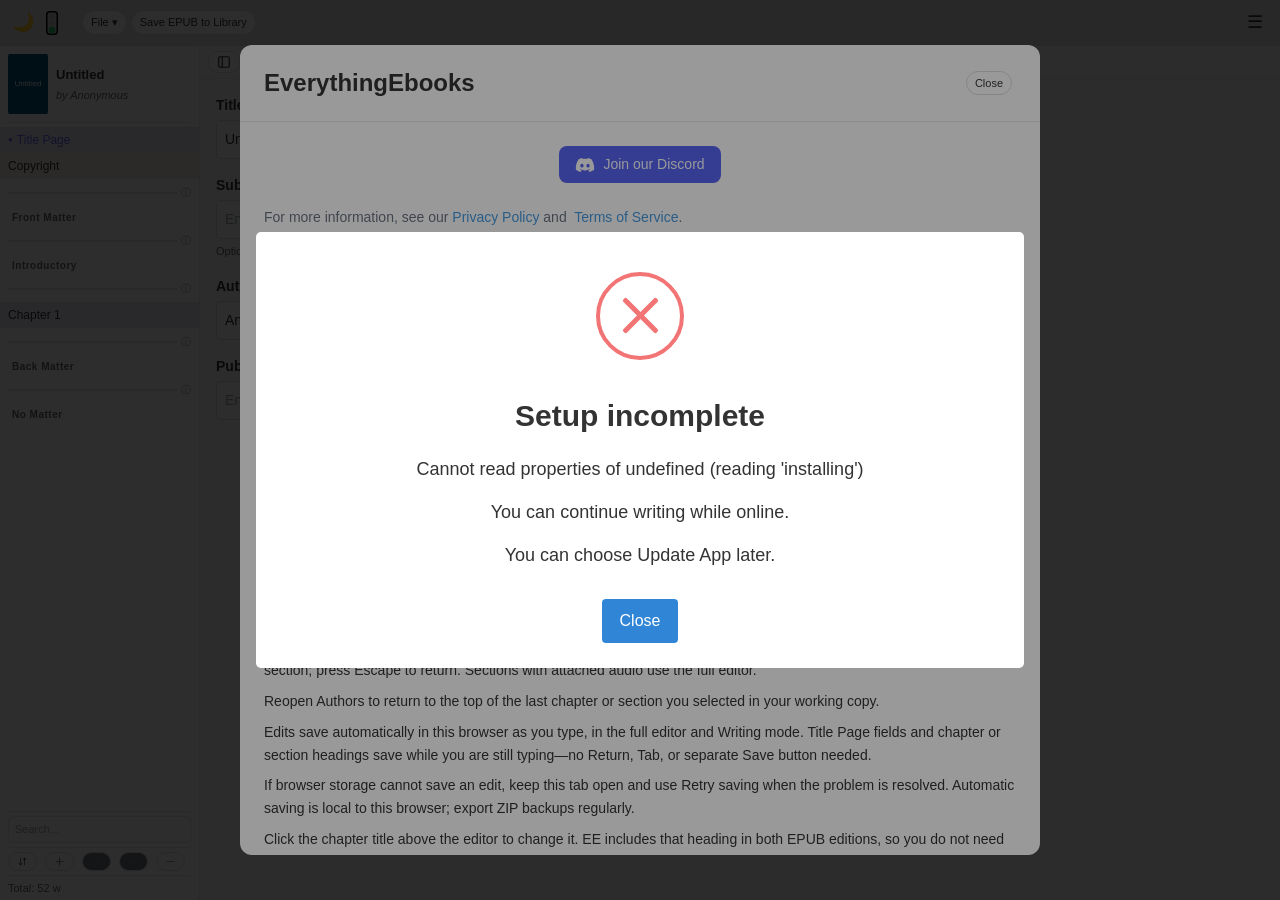
==== commit 69a012c2: "Update site" ====
--- a/index.html
+++ b/index.html
@@ -1 +1 @@
-<!DOCTYPE html><!--3AEXt_CR9wjUK5WxAF4rq--><html lang="en"><head><meta charSet="utf-8"/><meta name="viewport" content="minimum-scale=1, initial-scale=1, width=device-width, shrink-to-fit=no, user-scalable=no, viewport-fit=cover"/><meta name="viewport" content="width=device-width, initial-scale=1, maximum-scale=1, viewport-fit=cover, user-scalable=no"/><link rel="stylesheet" href="/_next/static/css/aac70e772c90a4ef.css" data-precedence="next"/><link rel="preload" as="script" fetchPriority="low" href="/_next/static/chunks/webpack-cb0443e42ba0b258.js"/><script src="/_next/static/chunks/6e78ce30-feaf1273a5eaf86b.js" async=""></script><script src="/_next/static/chunks/1726-7eea803fc47ad26f.js" async=""></script><script src="/_next/static/chunks/main-app-5e989bf992230e0a.js" async=""></script><script src="/_next/static/chunks/c7195e9e-a51b913a57dbc8b2.js" async=""></script><script src="/_next/static/chunks/3430-68d13472699cd4d6.js" async=""></script><script src="/_next/static/chunks/8951-3521d7884f53c1f5.js" async=""></script><script src="/_next/static/chunks/4199-7eee44b4d085d47f.js" async=""></script><script src="/_next/static/chunks/488-305fcc1848eac094.js" async=""></script><script src="/_next/static/chunks/6559-57e33c5f72ecea80.js" async=""></script><script src="/_next/static/chunks/app/layout-2312222a1524416a.js" async=""></script><script src="/_next/static/chunks/app/error-eb122ba0c32bf09d.js" async=""></script><script src="/_next/static/chunks/app/page-690a452f55b44634.js" async=""></script><title>EverythingEbooks — Read and Write</title><link rel="icon" href="/favicon.ico"/><link rel="preload" href="/fonts/EBGaramond-Regular.ttf" as="font" type="font/ttf" crossorigin="anonymous"/><link rel="preload" href="/fonts/EBGaramond-Bold.ttf" as="font" type="font/ttf" crossorigin="anonymous"/><meta name="description" content="EverythingEbooks is an ebook reader for EPUB files with text-to-speech read-aloud, highlighting, notes, and access to a ebooks store. Authors and Writers offers an editor with read-aloud for writing directly in EPUB. Generate EPUBs."/><meta property="og:url" content="https://everythingebooks.org"/><meta property="og:type" content="website"/><meta property="og:title" content="EverythingEbooks — Read and Write"/><meta property="og:description" content="EverythingEbooks is an ebook reader for EPUB files with text-to-speech read-aloud, highlighting, notes, and access to a ebooks store. Authors and Writers offers an editor with read-aloud for writing directly in EPUB. Generate EPUBs."/><title>EverythingEbooks — Read and Write</title><meta name="description" content="EverythingEbooks is an ebook reader for EPUB files with text-to-speech read-aloud, highlighting, notes, and access to a ebooks store. Authors and Writers offers an editor with read-aloud for writing directly in EPUB. Generate EPUBs."/><link rel="author" href="https://github.com/cleesmith/proselenos_readers_writers"/><meta name="author" content="EverythingEbooks"/><meta name="generator" content="Next.js"/><meta name="keywords" content="epub,ebook,reader,writing,publishing"/><script src="/_next/static/chunks/polyfills-42372ed130431b0a.js" noModule=""></script></head><body><div hidden=""><!--$--><!--/$--></div><script src="/_next/static/chunks/webpack-cb0443e42ba0b258.js" id="_R_" async=""></script><script>(self.__next_f=self.__next_f||[]).push([0])</script><script>self.__next_f.push([1,"1:\"$Sreact.fragment\"\n2:I[62404,[\"6435\",\"static/chunks/c7195e9e-a51b913a57dbc8b2.js\",\"3430\",\"static/chunks/3430-68d13472699cd4d6.js\",\"8951\",\"static/chunks/8951-3521d7884f53c1f5.js\",\"4199\",\"static/chunks/4199-7eee44b4d085d47f.js\",\"488\",\"static/chunks/488-305fcc1848eac094.js\",\"6559\",\"static/chunks/6559-57e33c5f72ecea80.js\",\"7177\",\"static/chunks/app/layout-2312222a1524416a.js\"],\"EnvProvider\"]\n3:I[69362,[\"6435\",\"static/chunks/c7195e9e-a51b913a57dbc8b2.js\",\"3430\",\"static/chunks/3430-68d13472699cd4d6.js\",\"8951\",\"static/chunks/8951-3521d7884f53c1f5.js\",\"4199\",\"static/chunks/4199-7eee44b4d085d47f.js\",\"488\",\"static/chunks/488-305fcc1848eac094.js\",\"6559\",\"static/chunks/6559-57e33c5f72ecea80.js\",\"7177\",\"static/chunks/app/layout-2312222a1524416a.js\"],\"default\"]\n4:I[85902,[],\"\"]\n5:I[45983,[\"8951\",\"static/chunks/8951-3521d7884f53c1f5.js\",\"8039\",\"static/chunks/app/error-eb122ba0c32bf09d.js\"],\"default\"]\n6:I[89557,[],\"\"]\n7:I[33796,[\"6435\",\"static/chunks/c7195e9e-a51b913a57dbc8b2.js\",\"3430\",\"static/chunks/3430-68d13472699cd4d6.js\",\"8951\",\"static/chunks/8951-3521d7884f53c1f5.js\",\"4199\",\"static/chunks/4199-7eee44b4d085d47f.js\",\"488\",\"static/chunks/488-305fcc1848eac094.js\",\"6559\",\"static/chunks/6559-57e33c5f72ecea80.js\",\"7177\",\"static/chunks/app/layout-2312222a1524416a.js\"],\"ServiceWorkerRegistration\"]\n8:I[67480,[],\"ClientPageRoot\"]\n9:I[35975,[\"8974\",\"static/chunks/app/page-690a452f55b44634.js\"],\"default\"]\nc:I[94388,[],\"OutletBoundary\"]\ne:I[3373,[],\"AsyncMetadataOutlet\"]\n10:I[94388,[],\"ViewportBoundary\"]\n12:I[94388,[],\"MetadataBoundary\"]\n13:\"$Sreact.suspense\"\n15:I[19603,[],\"\"]\n:HL[\"/_next/static/css/aac70e772c90a4ef.css\",\"style\"]\n"])</script><script>self.__next_f.push([1,"0:{\"P\":null,\"b\":\"3AEXt_CR9wjUK5WxAF4rq\",\"p\":\"\",\"c\":[\"\",\"\"],\"i\":false,\"f\":[[[\"\",{\"children\":[\"__PAGE__\",{}]},\"$undefined\",\"$undefined\",true],[\"\",[\"$\",\"$1\",\"c\",{\"children\":[[[\"$\",\"link\",\"0\",{\"rel\":\"stylesheet\",\"href\":\"/_next/static/css/aac70e772c90a4ef.css\",\"precedence\":\"next\",\"crossOrigin\":\"$undefined\",\"nonce\":\"$undefined\"}]],[\"$\",\"html\",null,{\"lang\":\"en\",\"children\":[[\"$\",\"head\",null,{\"children\":[[\"$\",\"title\",null,{\"children\":\"EverythingEbooks — Read and Write\"}],[\"$\",\"meta\",null,{\"name\":\"viewport\",\"content\":\"minimum-scale=1, initial-scale=1, width=device-width, shrink-to-fit=no, user-scalable=no, viewport-fit=cover\"}],[\"$\",\"link\",null,{\"rel\":\"icon\",\"href\":\"/favicon.ico\"}],[\"$\",\"link\",null,{\"rel\":\"preload\",\"href\":\"/fonts/EBGaramond-Regular.ttf\",\"as\":\"font\",\"type\":\"font/ttf\",\"crossOrigin\":\"anonymous\"}],[\"$\",\"link\",null,{\"rel\":\"preload\",\"href\":\"/fonts/EBGaramond-Bold.ttf\",\"as\":\"font\",\"type\":\"font/ttf\",\"crossOrigin\":\"anonymous\"}],[\"$\",\"meta\",null,{\"name\":\"description\",\"content\":\"EverythingEbooks is an ebook reader for EPUB files with text-to-speech read-aloud, highlighting, notes, and access to a ebooks store. Authors and Writers offers an editor with read-aloud for writing directly in EPUB. Generate EPUBs.\"}],[\"$\",\"meta\",null,{\"property\":\"og:url\",\"content\":\"https://everythingebooks.org\"}],[\"$\",\"meta\",null,{\"property\":\"og:type\",\"content\":\"website\"}],[\"$\",\"meta\",null,{\"property\":\"og:title\",\"content\":\"EverythingEbooks — Read and Write\"}],[\"$\",\"meta\",null,{\"property\":\"og:description\",\"content\":\"EverythingEbooks is an ebook reader for EPUB files with text-to-speech read-aloud, highlighting, notes, and access to a ebooks store. Authors and Writers offers an editor with read-aloud for writing directly in EPUB. Generate EPUBs.\"}]]}],[\"$\",\"body\",null,{\"children\":[[\"$\",\"$L2\",null,{\"children\":[\"$\",\"$L3\",null,{\"children\":[\"$\",\"$L4\",null,{\"parallelRouterKey\":\"children\",\"error\":\"$5\",\"errorStyles\":[],\"errorScripts\":[],\"template\":[\"$\",\"$L6\",null,{}],\"templateStyles\":\"$undefined\",\"templateScripts\":\"$undefined\",\"notFound\":[[[\"$\",\"title\",null,{\"children\":\"404: This page could not be found.\"}],[\"$\",\"div\",null,{\"style\":{\"fontFamily\":\"system-ui,\\\"Segoe UI\\\",Roboto,Helvetica,Arial,sans-serif,\\\"Apple Color Emoji\\\",\\\"Segoe UI Emoji\\\"\",\"height\":\"100vh\",\"textAlign\":\"center\",\"display\":\"flex\",\"flexDirection\":\"column\",\"alignItems\":\"center\",\"justifyContent\":\"center\"},\"children\":[\"$\",\"div\",null,{\"children\":[[\"$\",\"style\",null,{\"dangerouslySetInnerHTML\":{\"__html\":\"body{color:#000;background:#fff;margin:0}.next-error-h1{border-right:1px solid rgba(0,0,0,.3)}@media (prefers-color-scheme:dark){body{color:#fff;background:#000}.next-error-h1{border-right:1px solid rgba(255,255,255,.3)}}\"}}],[\"$\",\"h1\",null,{\"className\":\"next-error-h1\",\"style\":{\"display\":\"inline-block\",\"margin\":\"0 20px 0 0\",\"padding\":\"0 23px 0 0\",\"fontSize\":24,\"fontWeight\":500,\"verticalAlign\":\"top\",\"lineHeight\":\"49px\"},\"children\":404}],[\"$\",\"div\",null,{\"style\":{\"display\":\"inline-block\"},\"children\":[\"$\",\"h2\",null,{\"style\":{\"fontSize\":14,\"fontWeight\":400,\"lineHeight\":\"49px\",\"margin\":0},\"children\":\"This page could not be found.\"}]}]]}]}]],[]],\"forbidden\":\"$undefined\",\"unauthorized\":\"$undefined\"}]}]}],[\"$\",\"$L7\",null,{}]]}]]}]]}],{\"children\":[\"__PAGE__\",[\"$\",\"$1\",\"c\",{\"children\":[[\"$\",\"$L8\",null,{\"Component\":\"$9\",\"searchParams\":{},\"params\":{},\"promises\":[\"$@a\",\"$@b\"]}],null,[\"$\",\"$Lc\",null,{\"children\":[\"$Ld\",[\"$\",\"$Le\",null,{\"promise\":\"$@f\"}]]}]]}],{},null,false]},null,false],[\"$\",\"$1\",\"h\",{\"children\":[null,[[\"$\",\"$L10\",null,{\"children\":\"$L11\"}],null],[\"$\",\"$L12\",null,{\"children\":[\"$\",\"div\",null,{\"hidden\":true,\"children\":[\"$\",\"$13\",null,{\"fallback\":null,\"children\":\"$L14\"}]}]}]]}],false]],\"m\":\"$undefined\",\"G\":[\"$15\",[]],\"s\":false,\"S\":true}\n"])</script><script>self.__next_f.push([1,"a:{}\nb:\"$0:f:0:1:2:children:1:props:children:0:props:params\"\n"])</script><script>self.__next_f.push([1,"11:[[\"$\",\"meta\",\"0\",{\"charSet\":\"utf-8\"}],[\"$\",\"meta\",\"1\",{\"name\":\"viewport\",\"content\":\"width=device-width, initial-scale=1, maximum-scale=1, viewport-fit=cover, user-scalable=no\"}]]\nd:null\n"])</script><script>self.__next_f.push([1,"f:{\"metadata\":[[\"$\",\"title\",\"0\",{\"children\":\"EverythingEbooks — Read and Write\"}],[\"$\",\"meta\",\"1\",{\"name\":\"description\",\"content\":\"EverythingEbooks is an ebook reader for EPUB files with text-to-speech read-aloud, highlighting, notes, and access to a ebooks store. Authors and Writers offers an editor with read-aloud for writing directly in EPUB. Generate EPUBs.\"}],[\"$\",\"link\",\"2\",{\"rel\":\"author\",\"href\":\"https://github.com/cleesmith/proselenos_readers_writers\"}],[\"$\",\"meta\",\"3\",{\"name\":\"author\",\"content\":\"EverythingEbooks\"}],[\"$\",\"meta\",\"4\",{\"name\":\"generator\",\"content\":\"Next.js\"}],[\"$\",\"meta\",\"5\",{\"name\":\"keywords\",\"content\":\"epub,ebook,reader,writing,publishing\"}]],\"error\":null,\"digest\":\"$undefined\"}\n"])</script><script>self.__next_f.push([1,"14:\"$f:metadata\"\n"])</script></body></html>+<!DOCTYPE html><!--zmmXJ0wIbNHPXc8GM1FE9--><html lang="en"><head><meta charSet="utf-8"/><meta name="viewport" content="minimum-scale=1, initial-scale=1, width=device-width, shrink-to-fit=no, user-scalable=no, viewport-fit=cover"/><meta name="viewport" content="width=device-width, initial-scale=1, maximum-scale=1, viewport-fit=cover, user-scalable=no"/><link rel="stylesheet" href="/_next/static/css/aac70e772c90a4ef.css" data-precedence="next"/><link rel="preload" as="script" fetchPriority="low" href="/_next/static/chunks/webpack-cb0443e42ba0b258.js"/><script src="/_next/static/chunks/6e78ce30-feaf1273a5eaf86b.js" async=""></script><script src="/_next/static/chunks/1726-7eea803fc47ad26f.js" async=""></script><script src="/_next/static/chunks/main-app-5e989bf992230e0a.js" async=""></script><script src="/_next/static/chunks/c7195e9e-a51b913a57dbc8b2.js" async=""></script><script src="/_next/static/chunks/3430-68d13472699cd4d6.js" async=""></script><script src="/_next/static/chunks/8951-3521d7884f53c1f5.js" async=""></script><script src="/_next/static/chunks/4199-7eee44b4d085d47f.js" async=""></script><script src="/_next/static/chunks/488-305fcc1848eac094.js" async=""></script><script src="/_next/static/chunks/6559-626ced21157e24d7.js" async=""></script><script src="/_next/static/chunks/app/layout-2312222a1524416a.js" async=""></script><script src="/_next/static/chunks/app/error-eb122ba0c32bf09d.js" async=""></script><script src="/_next/static/chunks/app/page-690a452f55b44634.js" async=""></script><title>EverythingEbooks — Read and Write</title><link rel="icon" href="/favicon.ico"/><link rel="preload" href="/fonts/EBGaramond-Regular.ttf" as="font" type="font/ttf" crossorigin="anonymous"/><link rel="preload" href="/fonts/EBGaramond-Bold.ttf" as="font" type="font/ttf" crossorigin="anonymous"/><meta name="description" content="EverythingEbooks is an ebook reader for EPUB files with text-to-speech read-aloud, highlighting, notes, and access to a ebooks store. Authors and Writers offers an editor with read-aloud for writing directly in EPUB. Generate EPUBs."/><meta property="og:url" content="https://everythingebooks.org"/><meta property="og:type" content="website"/><meta property="og:title" content="EverythingEbooks — Read and Write"/><meta property="og:description" content="EverythingEbooks is an ebook reader for EPUB files with text-to-speech read-aloud, highlighting, notes, and access to a ebooks store. Authors and Writers offers an editor with read-aloud for writing directly in EPUB. Generate EPUBs."/><title>EverythingEbooks — Read and Write</title><meta name="description" content="EverythingEbooks is an ebook reader for EPUB files with text-to-speech read-aloud, highlighting, notes, and access to a ebooks store. Authors and Writers offers an editor with read-aloud for writing directly in EPUB. Generate EPUBs."/><link rel="author" href="https://github.com/cleesmith/proselenos_readers_writers"/><meta name="author" content="EverythingEbooks"/><meta name="generator" content="Next.js"/><meta name="keywords" content="epub,ebook,reader,writing,publishing"/><script src="/_next/static/chunks/polyfills-42372ed130431b0a.js" noModule=""></script></head><body><div hidden=""><!--$--><!--/$--></div><script src="/_next/static/chunks/webpack-cb0443e42ba0b258.js" id="_R_" async=""></script><script>(self.__next_f=self.__next_f||[]).push([0])</script><script>self.__next_f.push([1,"1:\"$Sreact.fragment\"\n2:I[62404,[\"6435\",\"static/chunks/c7195e9e-a51b913a57dbc8b2.js\",\"3430\",\"static/chunks/3430-68d13472699cd4d6.js\",\"8951\",\"static/chunks/8951-3521d7884f53c1f5.js\",\"4199\",\"static/chunks/4199-7eee44b4d085d47f.js\",\"488\",\"static/chunks/488-305fcc1848eac094.js\",\"6559\",\"static/chunks/6559-626ced21157e24d7.js\",\"7177\",\"static/chunks/app/layout-2312222a1524416a.js\"],\"EnvProvider\"]\n3:I[69362,[\"6435\",\"static/chunks/c7195e9e-a51b913a57dbc8b2.js\",\"3430\",\"static/chunks/3430-68d13472699cd4d6.js\",\"8951\",\"static/chunks/8951-3521d7884f53c1f5.js\",\"4199\",\"static/chunks/4199-7eee44b4d085d47f.js\",\"488\",\"static/chunks/488-305fcc1848eac094.js\",\"6559\",\"static/chunks/6559-626ced21157e24d7.js\",\"7177\",\"static/chunks/app/layout-2312222a1524416a.js\"],\"default\"]\n4:I[85902,[],\"\"]\n5:I[45983,[\"8951\",\"static/chunks/8951-3521d7884f53c1f5.js\",\"8039\",\"static/chunks/app/error-eb122ba0c32bf09d.js\"],\"default\"]\n6:I[89557,[],\"\"]\n7:I[33796,[\"6435\",\"static/chunks/c7195e9e-a51b913a57dbc8b2.js\",\"3430\",\"static/chunks/3430-68d13472699cd4d6.js\",\"8951\",\"static/chunks/8951-3521d7884f53c1f5.js\",\"4199\",\"static/chunks/4199-7eee44b4d085d47f.js\",\"488\",\"static/chunks/488-305fcc1848eac094.js\",\"6559\",\"static/chunks/6559-626ced21157e24d7.js\",\"7177\",\"static/chunks/app/layout-2312222a1524416a.js\"],\"ServiceWorkerRegistration\"]\n8:I[67480,[],\"ClientPageRoot\"]\n9:I[35975,[\"8974\",\"static/chunks/app/page-690a452f55b44634.js\"],\"default\"]\nc:I[94388,[],\"OutletBoundary\"]\ne:I[3373,[],\"AsyncMetadataOutlet\"]\n10:I[94388,[],\"ViewportBoundary\"]\n12:I[94388,[],\"MetadataBoundary\"]\n13:\"$Sreact.suspense\"\n15:I[19603,[],\"\"]\n:HL[\"/_next/static/css/aac70e772c90a4ef.css\",\"style\"]\n"])</script><script>self.__next_f.push([1,"0:{\"P\":null,\"b\":\"zmmXJ0wIbNHPXc8GM1FE9\",\"p\":\"\",\"c\":[\"\",\"\"],\"i\":false,\"f\":[[[\"\",{\"children\":[\"__PAGE__\",{}]},\"$undefined\",\"$undefined\",true],[\"\",[\"$\",\"$1\",\"c\",{\"children\":[[[\"$\",\"link\",\"0\",{\"rel\":\"stylesheet\",\"href\":\"/_next/static/css/aac70e772c90a4ef.css\",\"precedence\":\"next\",\"crossOrigin\":\"$undefined\",\"nonce\":\"$undefined\"}]],[\"$\",\"html\",null,{\"lang\":\"en\",\"children\":[[\"$\",\"head\",null,{\"children\":[[\"$\",\"title\",null,{\"children\":\"EverythingEbooks — Read and Write\"}],[\"$\",\"meta\",null,{\"name\":\"viewport\",\"content\":\"minimum-scale=1, initial-scale=1, width=device-width, shrink-to-fit=no, user-scalable=no, viewport-fit=cover\"}],[\"$\",\"link\",null,{\"rel\":\"icon\",\"href\":\"/favicon.ico\"}],[\"$\",\"link\",null,{\"rel\":\"preload\",\"href\":\"/fonts/EBGaramond-Regular.ttf\",\"as\":\"font\",\"type\":\"font/ttf\",\"crossOrigin\":\"anonymous\"}],[\"$\",\"link\",null,{\"rel\":\"preload\",\"href\":\"/fonts/EBGaramond-Bold.ttf\",\"as\":\"font\",\"type\":\"font/ttf\",\"crossOrigin\":\"anonymous\"}],[\"$\",\"meta\",null,{\"name\":\"description\",\"content\":\"EverythingEbooks is an ebook reader for EPUB files with text-to-speech read-aloud, highlighting, notes, and access to a ebooks store. Authors and Writers offers an editor with read-aloud for writing directly in EPUB. Generate EPUBs.\"}],[\"$\",\"meta\",null,{\"property\":\"og:url\",\"content\":\"https://everythingebooks.org\"}],[\"$\",\"meta\",null,{\"property\":\"og:type\",\"content\":\"website\"}],[\"$\",\"meta\",null,{\"property\":\"og:title\",\"content\":\"EverythingEbooks — Read and Write\"}],[\"$\",\"meta\",null,{\"property\":\"og:description\",\"content\":\"EverythingEbooks is an ebook reader for EPUB files with text-to-speech read-aloud, highlighting, notes, and access to a ebooks store. Authors and Writers offers an editor with read-aloud for writing directly in EPUB. Generate EPUBs.\"}]]}],[\"$\",\"body\",null,{\"children\":[[\"$\",\"$L2\",null,{\"children\":[\"$\",\"$L3\",null,{\"children\":[\"$\",\"$L4\",null,{\"parallelRouterKey\":\"children\",\"error\":\"$5\",\"errorStyles\":[],\"errorScripts\":[],\"template\":[\"$\",\"$L6\",null,{}],\"templateStyles\":\"$undefined\",\"templateScripts\":\"$undefined\",\"notFound\":[[[\"$\",\"title\",null,{\"children\":\"404: This page could not be found.\"}],[\"$\",\"div\",null,{\"style\":{\"fontFamily\":\"system-ui,\\\"Segoe UI\\\",Roboto,Helvetica,Arial,sans-serif,\\\"Apple Color Emoji\\\",\\\"Segoe UI Emoji\\\"\",\"height\":\"100vh\",\"textAlign\":\"center\",\"display\":\"flex\",\"flexDirection\":\"column\",\"alignItems\":\"center\",\"justifyContent\":\"center\"},\"children\":[\"$\",\"div\",null,{\"children\":[[\"$\",\"style\",null,{\"dangerouslySetInnerHTML\":{\"__html\":\"body{color:#000;background:#fff;margin:0}.next-error-h1{border-right:1px solid rgba(0,0,0,.3)}@media (prefers-color-scheme:dark){body{color:#fff;background:#000}.next-error-h1{border-right:1px solid rgba(255,255,255,.3)}}\"}}],[\"$\",\"h1\",null,{\"className\":\"next-error-h1\",\"style\":{\"display\":\"inline-block\",\"margin\":\"0 20px 0 0\",\"padding\":\"0 23px 0 0\",\"fontSize\":24,\"fontWeight\":500,\"verticalAlign\":\"top\",\"lineHeight\":\"49px\"},\"children\":404}],[\"$\",\"div\",null,{\"style\":{\"display\":\"inline-block\"},\"children\":[\"$\",\"h2\",null,{\"style\":{\"fontSize\":14,\"fontWeight\":400,\"lineHeight\":\"49px\",\"margin\":0},\"children\":\"This page could not be found.\"}]}]]}]}]],[]],\"forbidden\":\"$undefined\",\"unauthorized\":\"$undefined\"}]}]}],[\"$\",\"$L7\",null,{}]]}]]}]]}],{\"children\":[\"__PAGE__\",[\"$\",\"$1\",\"c\",{\"children\":[[\"$\",\"$L8\",null,{\"Component\":\"$9\",\"searchParams\":{},\"params\":{},\"promises\":[\"$@a\",\"$@b\"]}],null,[\"$\",\"$Lc\",null,{\"children\":[\"$Ld\",[\"$\",\"$Le\",null,{\"promise\":\"$@f\"}]]}]]}],{},null,false]},null,false],[\"$\",\"$1\",\"h\",{\"children\":[null,[[\"$\",\"$L10\",null,{\"children\":\"$L11\"}],null],[\"$\",\"$L12\",null,{\"children\":[\"$\",\"div\",null,{\"hidden\":true,\"children\":[\"$\",\"$13\",null,{\"fallback\":null,\"children\":\"$L14\"}]}]}]]}],false]],\"m\":\"$undefined\",\"G\":[\"$15\",[]],\"s\":false,\"S\":true}\n"])</script><script>self.__next_f.push([1,"a:{}\nb:\"$0:f:0:1:2:children:1:props:children:0:props:params\"\n"])</script><script>self.__next_f.push([1,"11:[[\"$\",\"meta\",\"0\",{\"charSet\":\"utf-8\"}],[\"$\",\"meta\",\"1\",{\"name\":\"viewport\",\"content\":\"width=device-width, initial-scale=1, maximum-scale=1, viewport-fit=cover, user-scalable=no\"}]]\nd:null\n"])</script><script>self.__next_f.push([1,"f:{\"metadata\":[[\"$\",\"title\",\"0\",{\"children\":\"EverythingEbooks — Read and Write\"}],[\"$\",\"meta\",\"1\",{\"name\":\"description\",\"content\":\"EverythingEbooks is an ebook reader for EPUB files with text-to-speech read-aloud, highlighting, notes, and access to a ebooks store. Authors and Writers offers an editor with read-aloud for writing directly in EPUB. Generate EPUBs.\"}],[\"$\",\"link\",\"2\",{\"rel\":\"author\",\"href\":\"https://github.com/cleesmith/proselenos_readers_writers\"}],[\"$\",\"meta\",\"3\",{\"name\":\"author\",\"content\":\"EverythingEbooks\"}],[\"$\",\"meta\",\"4\",{\"name\":\"generator\",\"content\":\"Next.js\"}],[\"$\",\"meta\",\"5\",{\"name\":\"keywords\",\"content\":\"epub,ebook,reader,writing,publishing\"}]],\"error\":null,\"digest\":\"$undefined\"}\n"])</script><script>self.__next_f.push([1,"14:\"$f:metadata\"\n"])</script></body></html>
